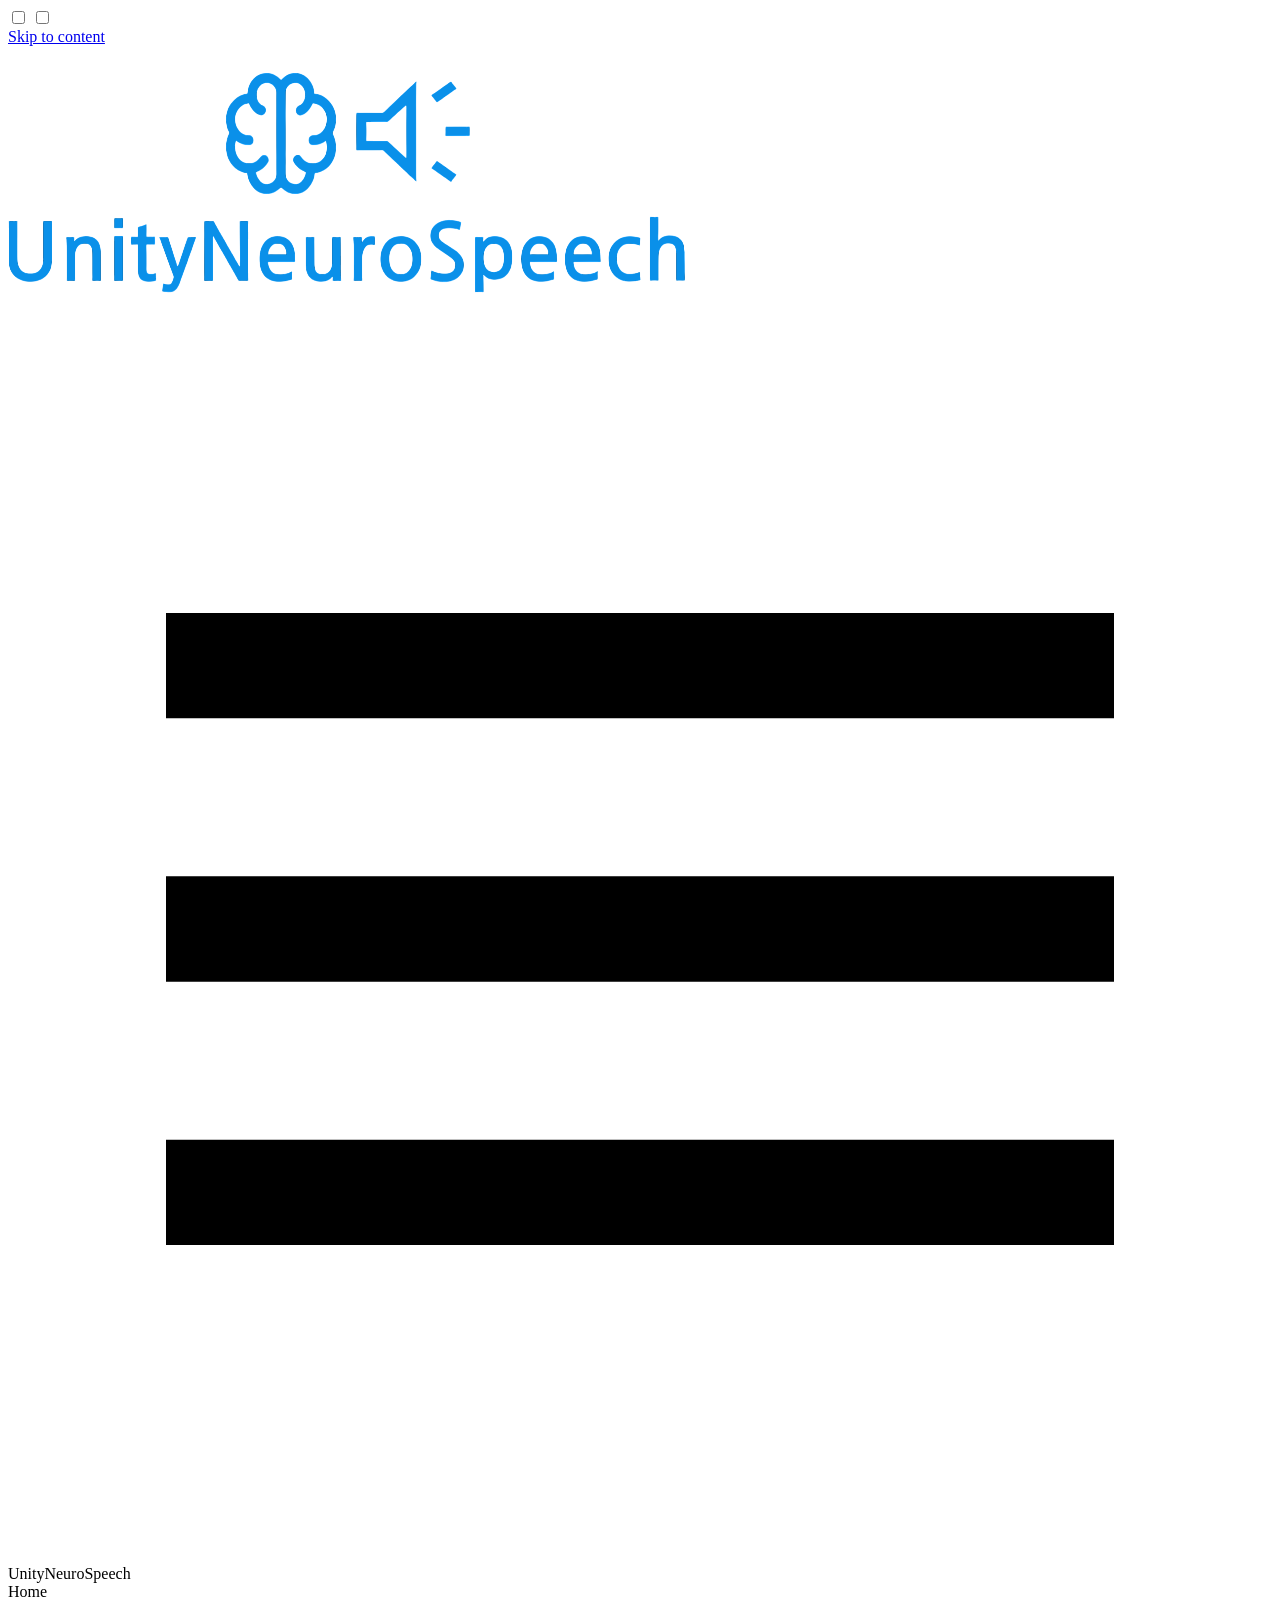
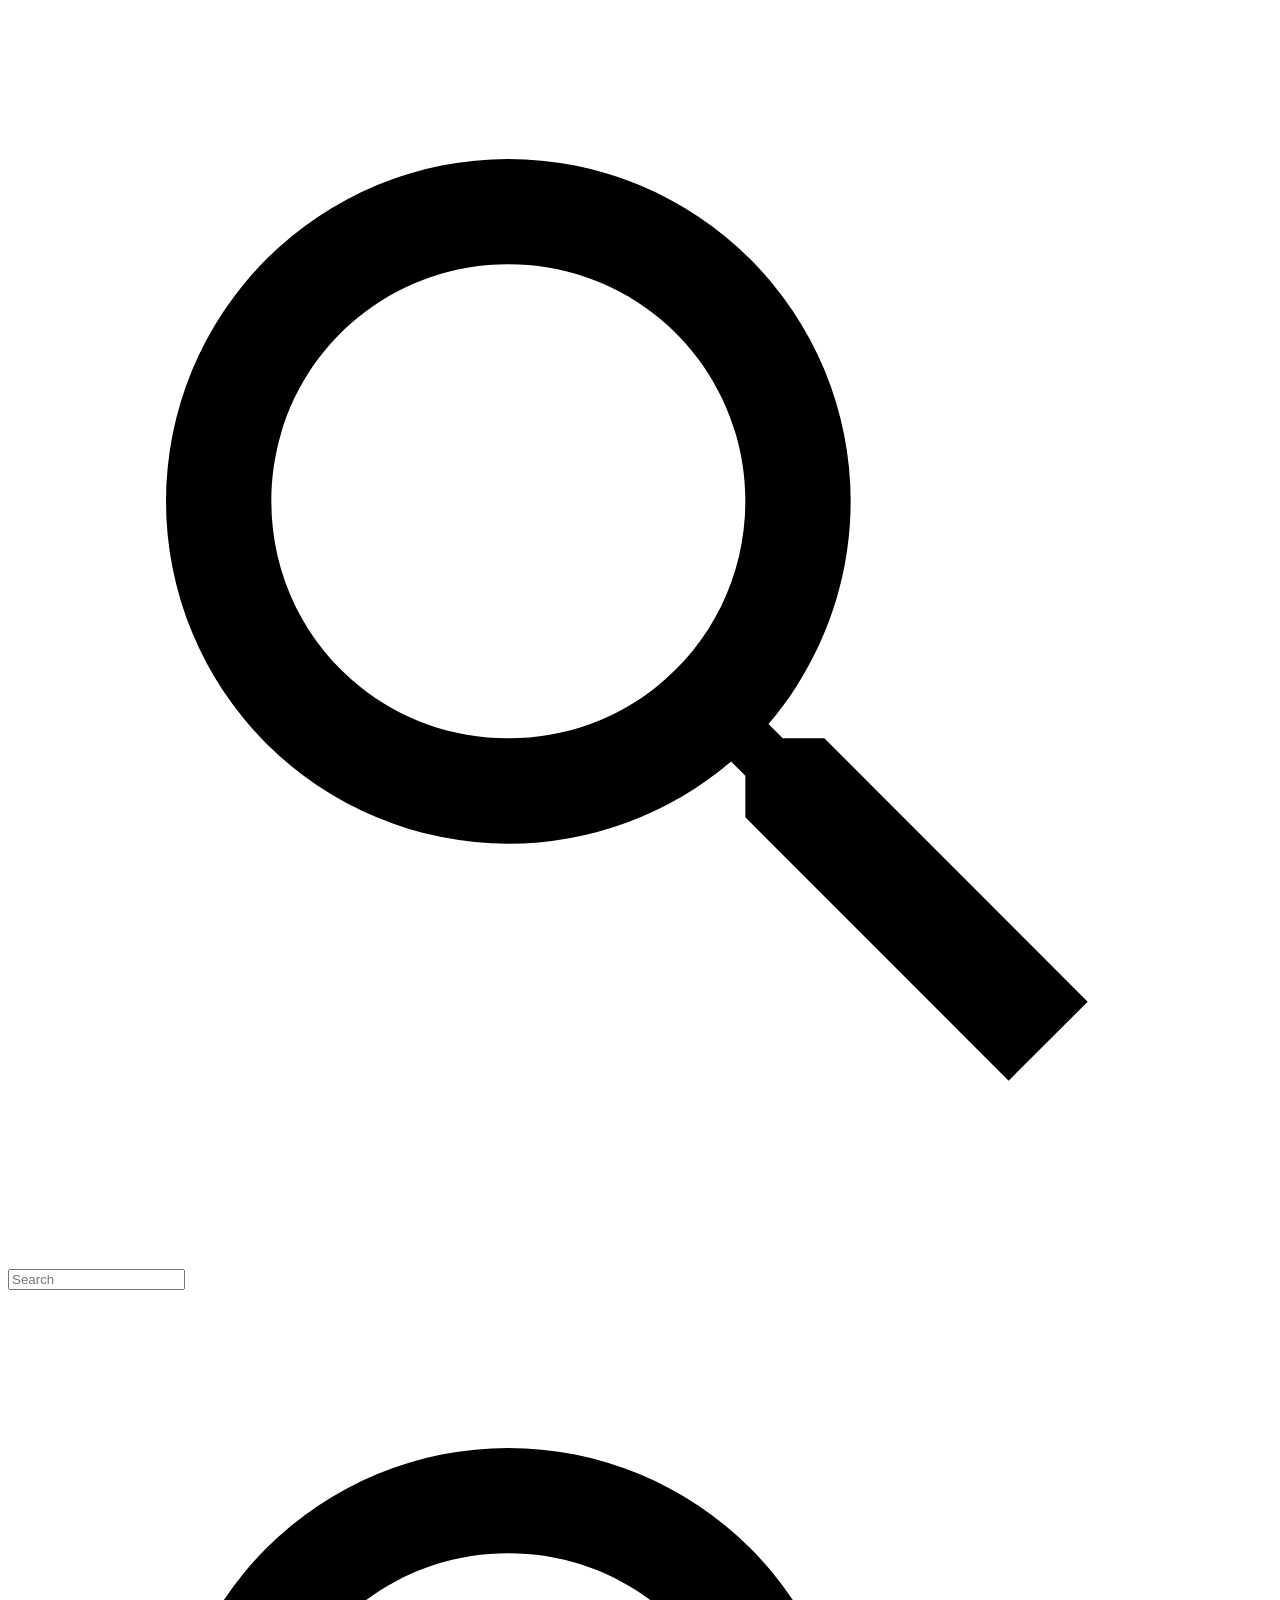
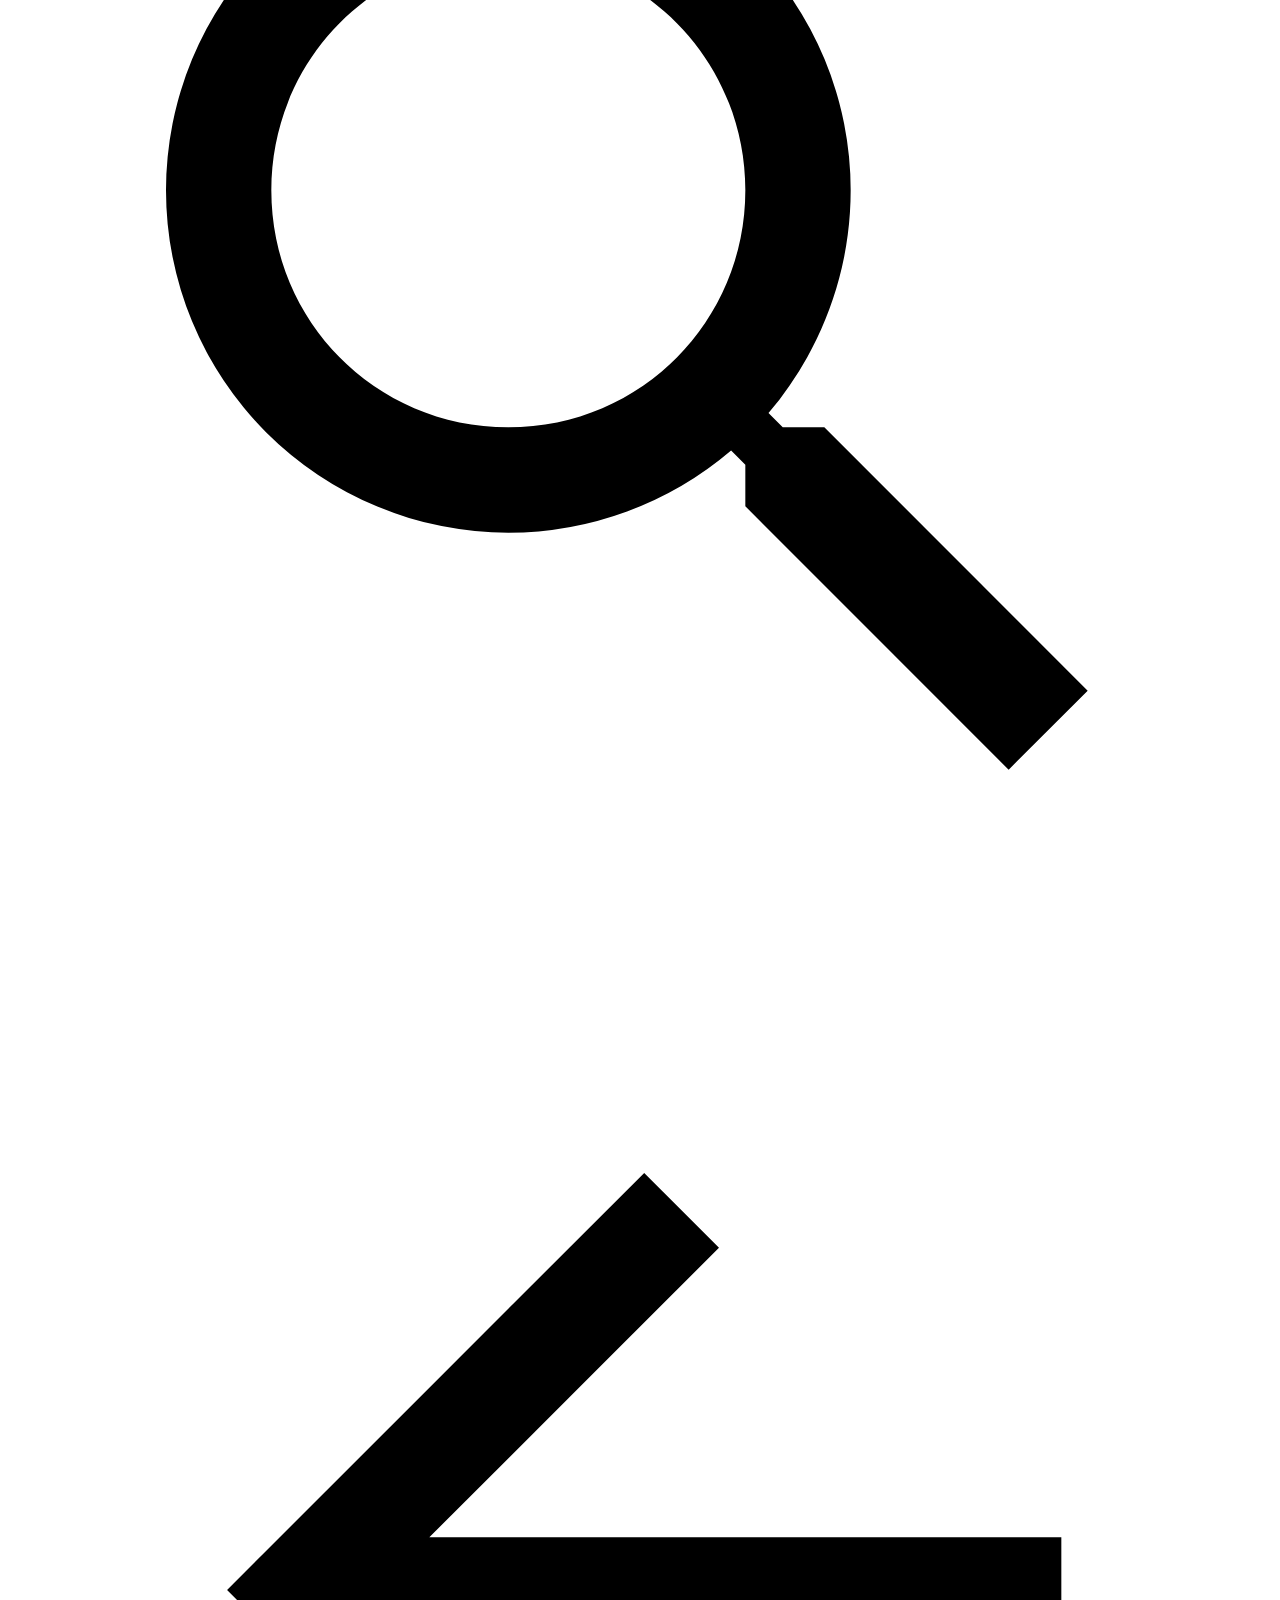
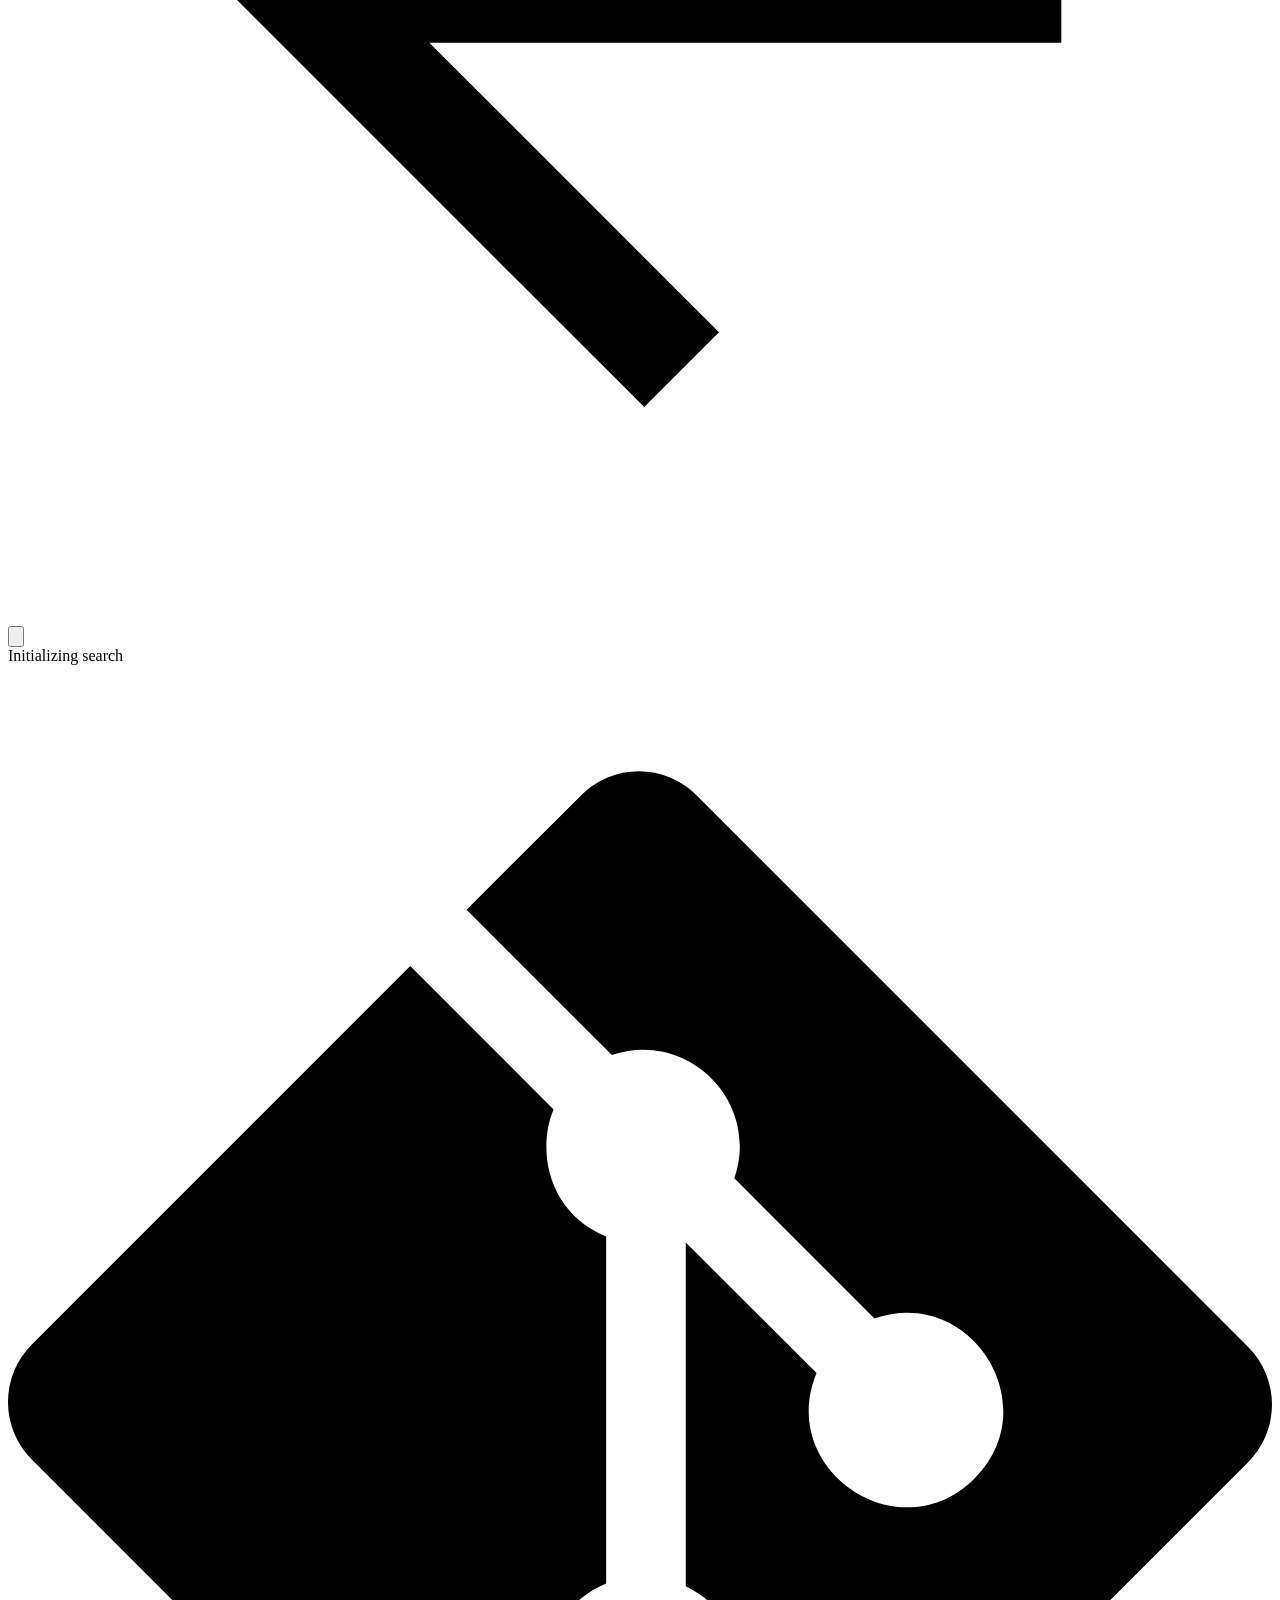
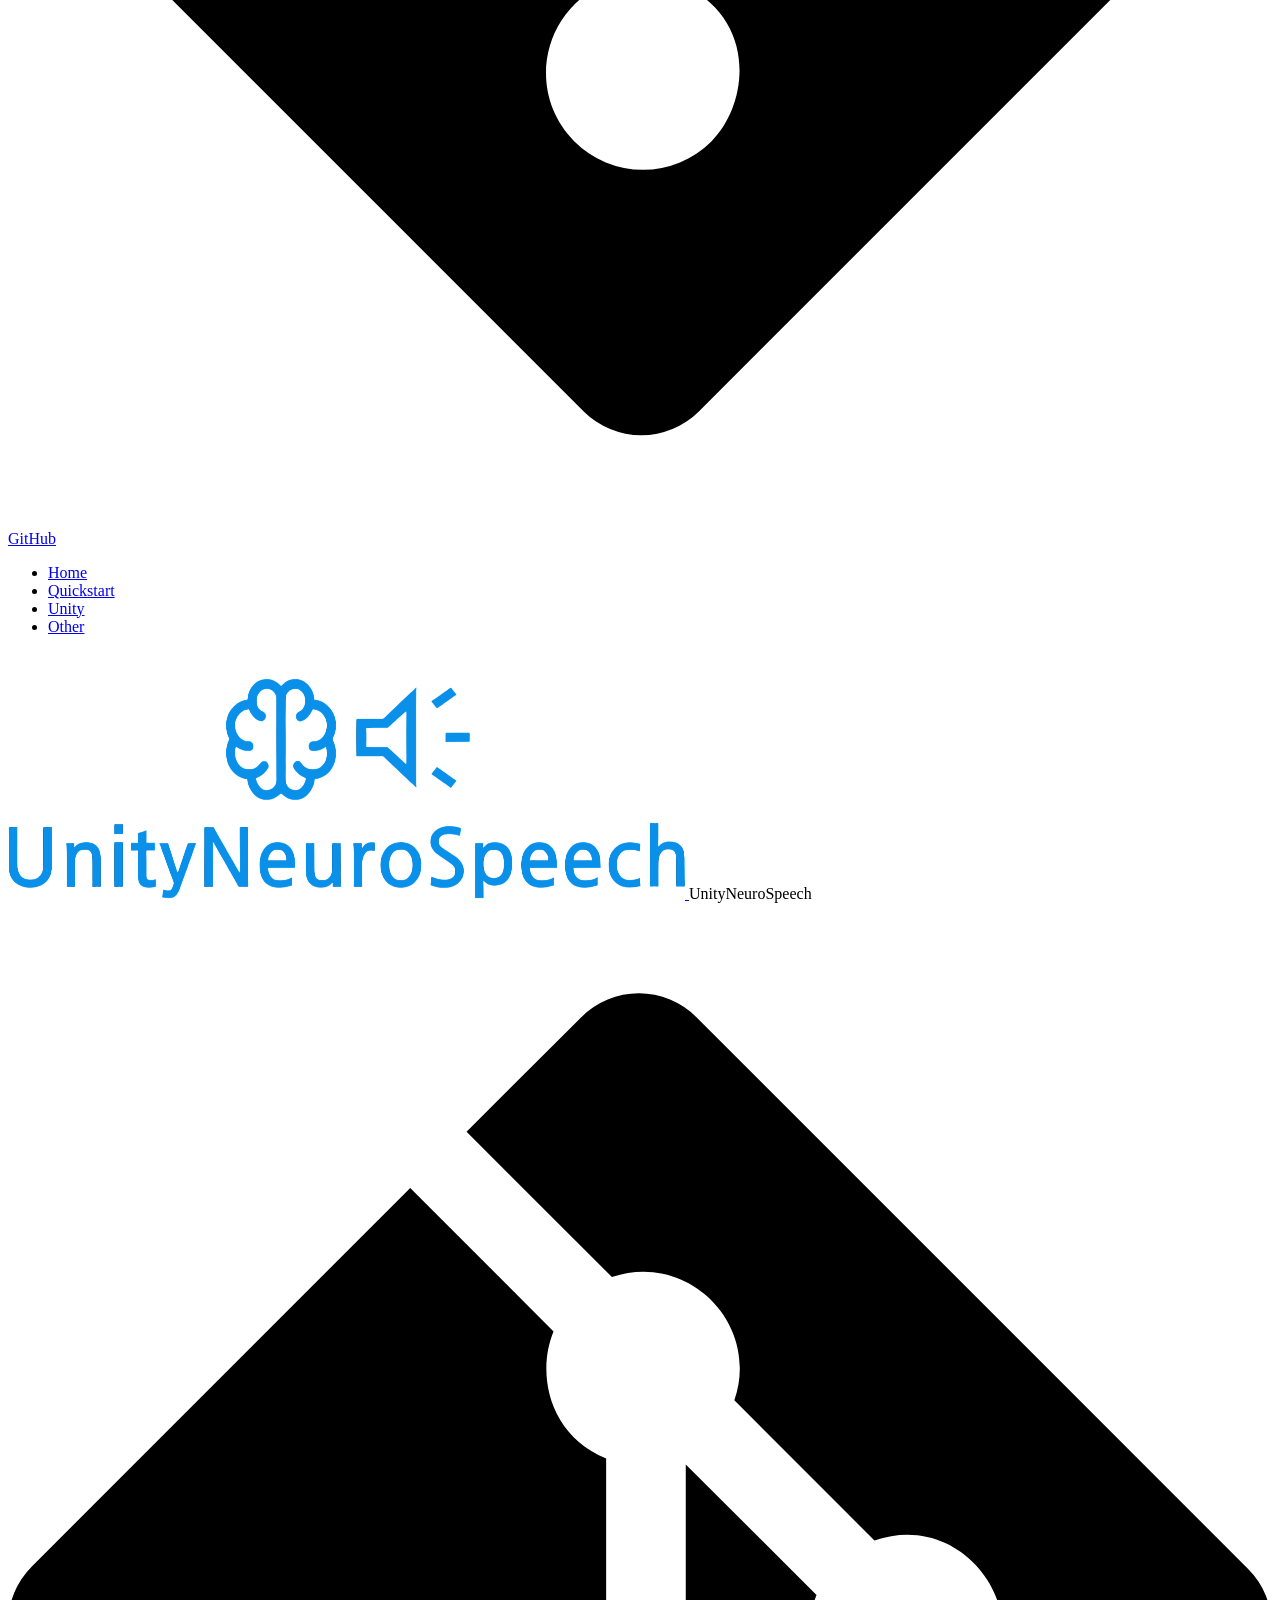
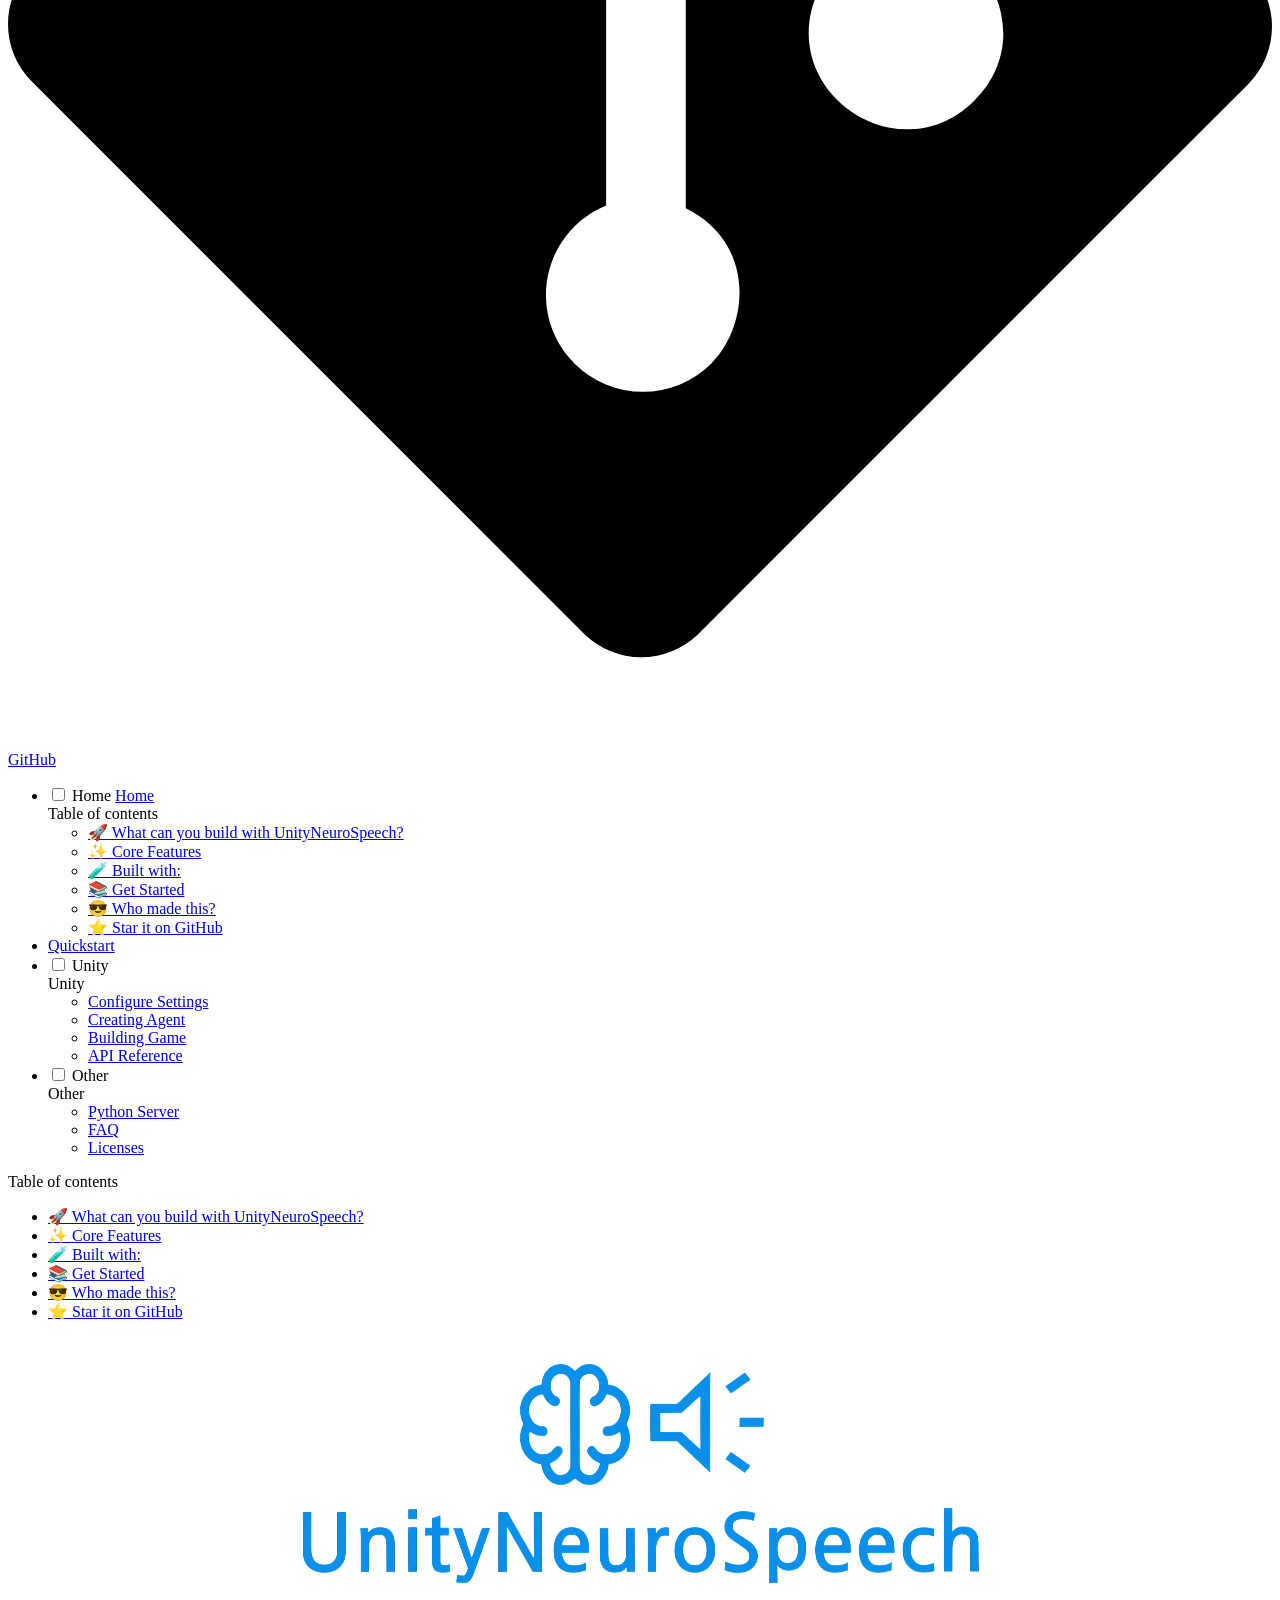
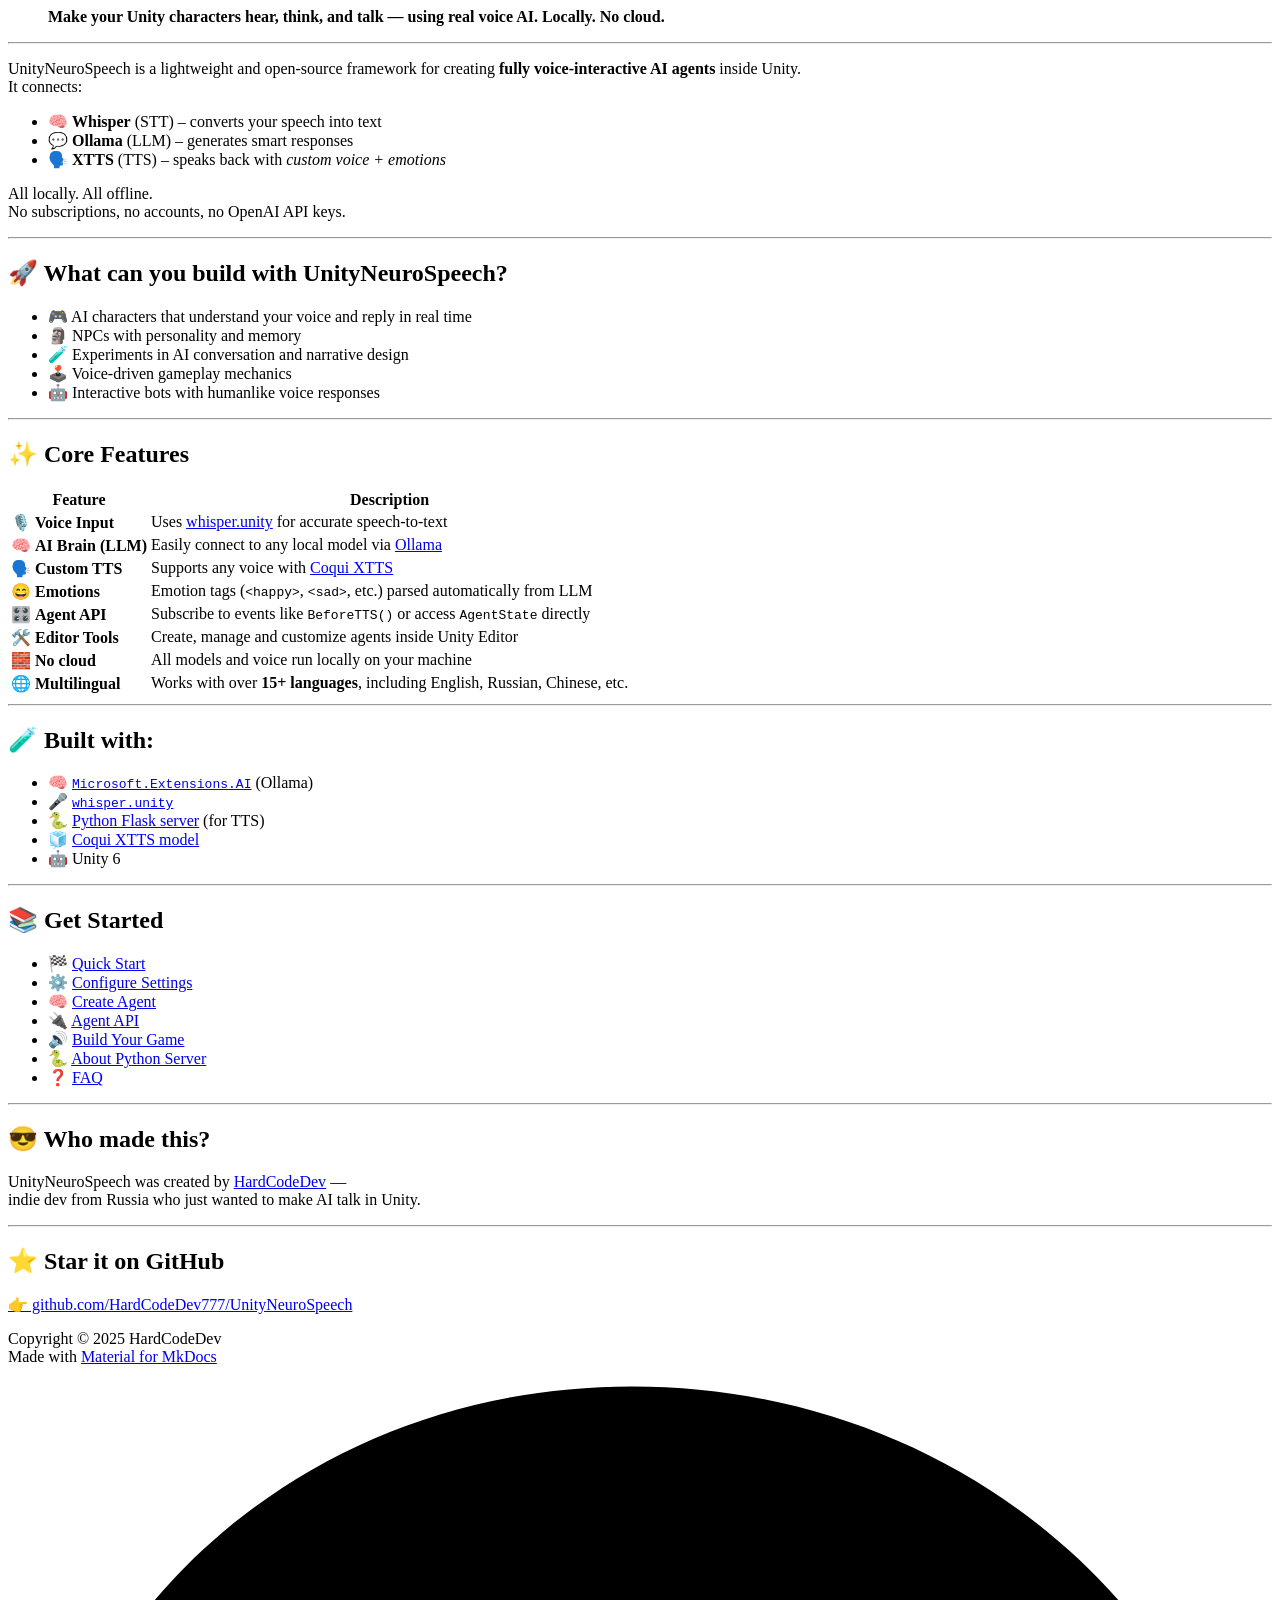
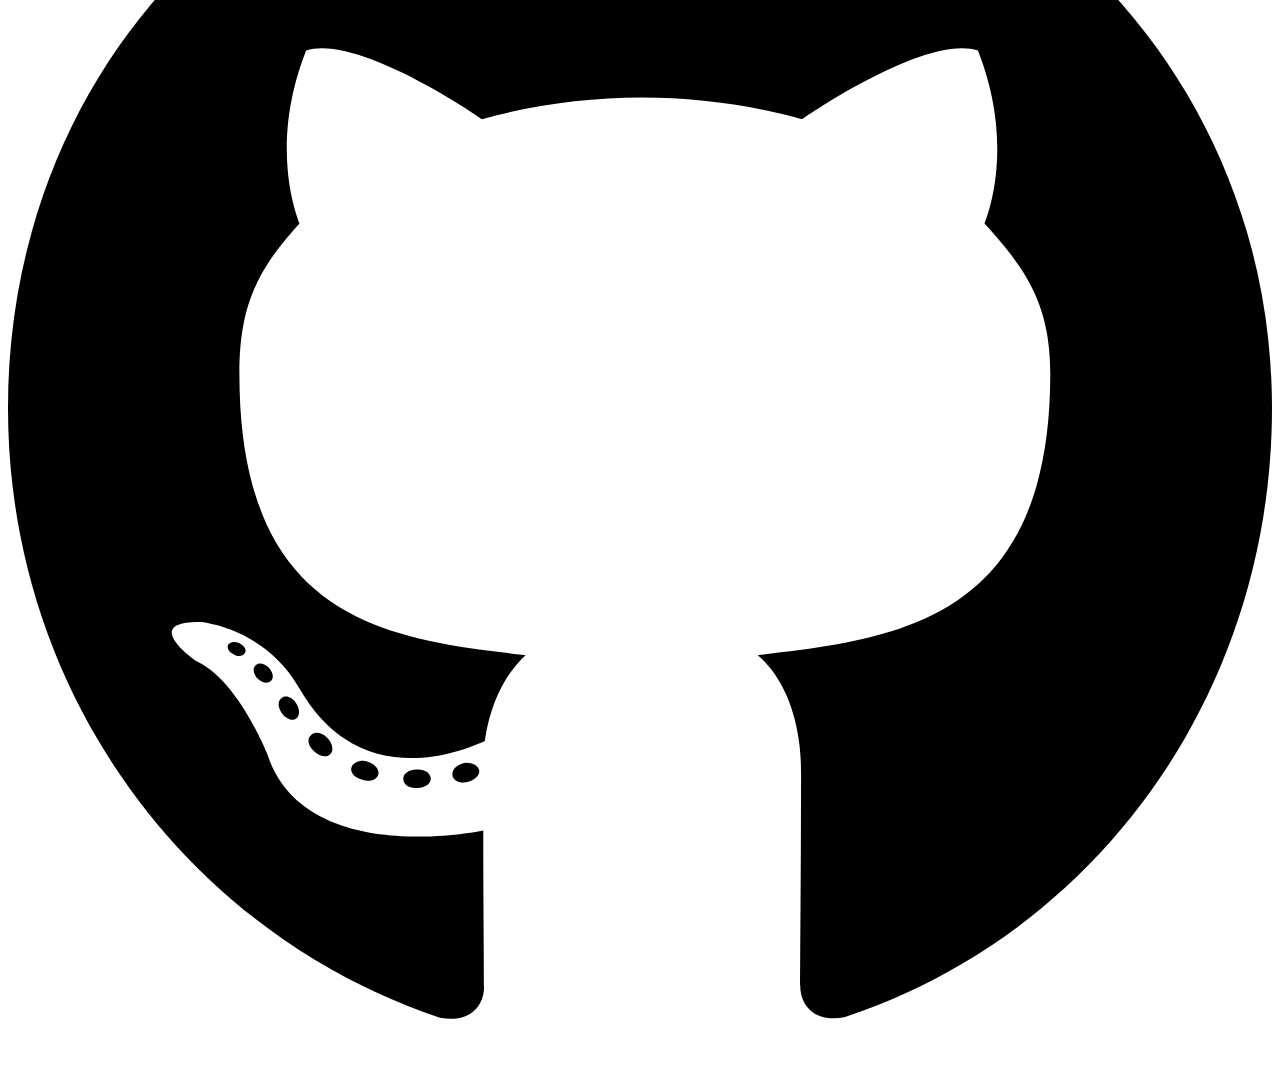
==== index.html @ 8703d001 "Deployed  with MkDocs version: 1.6.1" ====
<!doctype html>
<html lang="en" class="no-js">
  <head>
    
      <meta charset="utf-8">
      <meta name="viewport" content="width=device-width,initial-scale=1">
      
      
      
        <link rel="canonical" href="https://hardcodedev777.github.io/unityneurospeech/">
      
      
      
        <link rel="next" href="quickstart/">
      
      
      <link rel="icon" href="media/favicon.png">
      <meta name="generator" content="mkdocs-1.6.1, mkdocs-material-9.6.15">
    
    
      
        <title>UnityNeuroSpeech</title>
      
    
    
      <link rel="stylesheet" href="assets/stylesheets/main.342714a4.min.css">
      
        
        <link rel="stylesheet" href="assets/stylesheets/palette.06af60db.min.css">
      
      


    
    
      
    
    
      
        
        
        <link rel="preconnect" href="https://fonts.gstatic.com" crossorigin>
        <link rel="stylesheet" href="https://fonts.googleapis.com/css?family=Roboto:300,300i,400,400i,700,700i%7CRoboto+Mono:400,400i,700,700i&display=fallback">
        <style>:root{--md-text-font:"Roboto";--md-code-font:"Roboto Mono"}</style>
      
    
    
    <script>__md_scope=new URL(".",location),__md_hash=e=>[...e].reduce(((e,_)=>(e<<5)-e+_.charCodeAt(0)),0),__md_get=(e,_=localStorage,t=__md_scope)=>JSON.parse(_.getItem(t.pathname+"."+e)),__md_set=(e,_,t=localStorage,a=__md_scope)=>{try{t.setItem(a.pathname+"."+e,JSON.stringify(_))}catch(e){}}</script>
    
      
  


  
  

<script id="__analytics">function __md_analytics(){function e(){dataLayer.push(arguments)}window.dataLayer=window.dataLayer||[],e("js",new Date),e("config",""),document.addEventListener("DOMContentLoaded",(function(){document.forms.search&&document.forms.search.query.addEventListener("blur",(function(){this.value&&e("event","search",{search_term:this.value})}));document$.subscribe((function(){var t=document.forms.feedback;if(void 0!==t)for(var a of t.querySelectorAll("[type=submit]"))a.addEventListener("click",(function(a){a.preventDefault();var n=document.location.pathname,d=this.getAttribute("data-md-value");e("event","feedback",{page:n,data:d}),t.firstElementChild.disabled=!0;var r=t.querySelector(".md-feedback__note [data-md-value='"+d+"']");r&&(r.hidden=!1)})),t.hidden=!1})),location$.subscribe((function(t){e("config","",{page_path:t.pathname})}))}));var t=document.createElement("script");t.async=!0,t.src="https://www.googletagmanager.com/gtag/js?id=",document.getElementById("__analytics").insertAdjacentElement("afterEnd",t)}</script>
  
    <script>"undefined"!=typeof __md_analytics&&__md_analytics()</script>
  

    
    
    
  </head>
  
  
    
    
    
    
    
    <body dir="ltr" data-md-color-scheme="slate" data-md-color-primary="black" data-md-color-accent="indigo">
  
    
    <input class="md-toggle" data-md-toggle="drawer" type="checkbox" id="__drawer" autocomplete="off">
    <input class="md-toggle" data-md-toggle="search" type="checkbox" id="__search" autocomplete="off">
    <label class="md-overlay" for="__drawer"></label>
    <div data-md-component="skip">
      
        
        <a href="#_1" class="md-skip">
          Skip to content
        </a>
      
    </div>
    <div data-md-component="announce">
      
    </div>
    
    
      

<header class="md-header" data-md-component="header">
  <nav class="md-header__inner md-grid" aria-label="Header">
    <a href="." title="UnityNeuroSpeech" class="md-header__button md-logo" aria-label="UnityNeuroSpeech" data-md-component="logo">
      
  <img src="media/logo.png" alt="logo">

    </a>
    <label class="md-header__button md-icon" for="__drawer">
      
      <svg xmlns="http://www.w3.org/2000/svg" viewBox="0 0 24 24"><path d="M3 6h18v2H3zm0 5h18v2H3zm0 5h18v2H3z"/></svg>
    </label>
    <div class="md-header__title" data-md-component="header-title">
      <div class="md-header__ellipsis">
        <div class="md-header__topic">
          <span class="md-ellipsis">
            UnityNeuroSpeech
          </span>
        </div>
        <div class="md-header__topic" data-md-component="header-topic">
          <span class="md-ellipsis">
            
              Home
            
          </span>
        </div>
      </div>
    </div>
    
      
    
    
    
    
      
      
        <label class="md-header__button md-icon" for="__search">
          
          <svg xmlns="http://www.w3.org/2000/svg" viewBox="0 0 24 24"><path d="M9.5 3A6.5 6.5 0 0 1 16 9.5c0 1.61-.59 3.09-1.56 4.23l.27.27h.79l5 5-1.5 1.5-5-5v-.79l-.27-.27A6.52 6.52 0 0 1 9.5 16 6.5 6.5 0 0 1 3 9.5 6.5 6.5 0 0 1 9.5 3m0 2C7 5 5 7 5 9.5S7 14 9.5 14 14 12 14 9.5 12 5 9.5 5"/></svg>
        </label>
        <div class="md-search" data-md-component="search" role="dialog">
  <label class="md-search__overlay" for="__search"></label>
  <div class="md-search__inner" role="search">
    <form class="md-search__form" name="search">
      <input type="text" class="md-search__input" name="query" aria-label="Search" placeholder="Search" autocapitalize="off" autocorrect="off" autocomplete="off" spellcheck="false" data-md-component="search-query" required>
      <label class="md-search__icon md-icon" for="__search">
        
        <svg xmlns="http://www.w3.org/2000/svg" viewBox="0 0 24 24"><path d="M9.5 3A6.5 6.5 0 0 1 16 9.5c0 1.61-.59 3.09-1.56 4.23l.27.27h.79l5 5-1.5 1.5-5-5v-.79l-.27-.27A6.52 6.52 0 0 1 9.5 16 6.5 6.5 0 0 1 3 9.5 6.5 6.5 0 0 1 9.5 3m0 2C7 5 5 7 5 9.5S7 14 9.5 14 14 12 14 9.5 12 5 9.5 5"/></svg>
        
        <svg xmlns="http://www.w3.org/2000/svg" viewBox="0 0 24 24"><path d="M20 11v2H8l5.5 5.5-1.42 1.42L4.16 12l7.92-7.92L13.5 5.5 8 11z"/></svg>
      </label>
      <nav class="md-search__options" aria-label="Search">
        
        <button type="reset" class="md-search__icon md-icon" title="Clear" aria-label="Clear" tabindex="-1">
          
          <svg xmlns="http://www.w3.org/2000/svg" viewBox="0 0 24 24"><path d="M19 6.41 17.59 5 12 10.59 6.41 5 5 6.41 10.59 12 5 17.59 6.41 19 12 13.41 17.59 19 19 17.59 13.41 12z"/></svg>
        </button>
      </nav>
      
        <div class="md-search__suggest" data-md-component="search-suggest"></div>
      
    </form>
    <div class="md-search__output">
      <div class="md-search__scrollwrap" tabindex="0" data-md-scrollfix>
        <div class="md-search-result" data-md-component="search-result">
          <div class="md-search-result__meta">
            Initializing search
          </div>
          <ol class="md-search-result__list" role="presentation"></ol>
        </div>
      </div>
    </div>
  </div>
</div>
      
    
    
      <div class="md-header__source">
        <a href="https://github.com/HardCodeDev777/UnityNeuroSpeech" title="Go to repository" class="md-source" data-md-component="source">
  <div class="md-source__icon md-icon">
    
    <svg xmlns="http://www.w3.org/2000/svg" viewBox="0 0 448 512"><!--! Font Awesome Free 6.7.2 by @fontawesome - https://fontawesome.com License - https://fontawesome.com/license/free (Icons: CC BY 4.0, Fonts: SIL OFL 1.1, Code: MIT License) Copyright 2024 Fonticons, Inc.--><path d="M439.55 236.05 244 40.45a28.87 28.87 0 0 0-40.81 0l-40.66 40.63 51.52 51.52c27.06-9.14 52.68 16.77 43.39 43.68l49.66 49.66c34.23-11.8 61.18 31 35.47 56.69-26.49 26.49-70.21-2.87-56-37.34L240.22 199v121.85c25.3 12.54 22.26 41.85 9.08 55a34.34 34.34 0 0 1-48.55 0c-17.57-17.6-11.07-46.91 11.25-56v-123c-20.8-8.51-24.6-30.74-18.64-45L142.57 101 8.45 235.14a28.86 28.86 0 0 0 0 40.81l195.61 195.6a28.86 28.86 0 0 0 40.8 0l194.69-194.69a28.86 28.86 0 0 0 0-40.81"/></svg>
  </div>
  <div class="md-source__repository">
    GitHub
  </div>
</a>
      </div>
    
  </nav>
  
</header>
    
    <div class="md-container" data-md-component="container">
      
      
        
          
            
<nav class="md-tabs" aria-label="Tabs" data-md-component="tabs">
  <div class="md-grid">
    <ul class="md-tabs__list">
      
        
  
  
  
    
  
  
    <li class="md-tabs__item md-tabs__item--active">
      <a href="." class="md-tabs__link">
        
  
  
    
  
  Home

      </a>
    </li>
  

      
        
  
  
  
  
    <li class="md-tabs__item">
      <a href="quickstart/" class="md-tabs__link">
        
  
  
    
  
  Quickstart

      </a>
    </li>
  

      
        
  
  
  
  
    
    
      <li class="md-tabs__item">
        <a href="unity/configure-settings/" class="md-tabs__link">
          
  
  
  Unity

        </a>
      </li>
    
  

      
        
  
  
  
  
    
    
      <li class="md-tabs__item">
        <a href="other/server/" class="md-tabs__link">
          
  
  
  Other

        </a>
      </li>
    
  

      
    </ul>
  </div>
</nav>
          
        
      
      <main class="md-main" data-md-component="main">
        <div class="md-main__inner md-grid">
          
            
              
              <div class="md-sidebar md-sidebar--primary" data-md-component="sidebar" data-md-type="navigation" >
                <div class="md-sidebar__scrollwrap">
                  <div class="md-sidebar__inner">
                    


  


<nav class="md-nav md-nav--primary md-nav--lifted" aria-label="Navigation" data-md-level="0">
  <label class="md-nav__title" for="__drawer">
    <a href="." title="UnityNeuroSpeech" class="md-nav__button md-logo" aria-label="UnityNeuroSpeech" data-md-component="logo">
      
  <img src="media/logo.png" alt="logo">

    </a>
    UnityNeuroSpeech
  </label>
  
    <div class="md-nav__source">
      <a href="https://github.com/HardCodeDev777/UnityNeuroSpeech" title="Go to repository" class="md-source" data-md-component="source">
  <div class="md-source__icon md-icon">
    
    <svg xmlns="http://www.w3.org/2000/svg" viewBox="0 0 448 512"><!--! Font Awesome Free 6.7.2 by @fontawesome - https://fontawesome.com License - https://fontawesome.com/license/free (Icons: CC BY 4.0, Fonts: SIL OFL 1.1, Code: MIT License) Copyright 2024 Fonticons, Inc.--><path d="M439.55 236.05 244 40.45a28.87 28.87 0 0 0-40.81 0l-40.66 40.63 51.52 51.52c27.06-9.14 52.68 16.77 43.39 43.68l49.66 49.66c34.23-11.8 61.18 31 35.47 56.69-26.49 26.49-70.21-2.87-56-37.34L240.22 199v121.85c25.3 12.54 22.26 41.85 9.08 55a34.34 34.34 0 0 1-48.55 0c-17.57-17.6-11.07-46.91 11.25-56v-123c-20.8-8.51-24.6-30.74-18.64-45L142.57 101 8.45 235.14a28.86 28.86 0 0 0 0 40.81l195.61 195.6a28.86 28.86 0 0 0 40.8 0l194.69-194.69a28.86 28.86 0 0 0 0-40.81"/></svg>
  </div>
  <div class="md-source__repository">
    GitHub
  </div>
</a>
    </div>
  
  <ul class="md-nav__list" data-md-scrollfix>
    
      
      
  
  
    
  
  
  
    <li class="md-nav__item md-nav__item--active">
      
      <input class="md-nav__toggle md-toggle" type="checkbox" id="__toc">
      
      
        
      
      
        <label class="md-nav__link md-nav__link--active" for="__toc">
          
  
  
  <span class="md-ellipsis">
    Home
    
  </span>
  

          <span class="md-nav__icon md-icon"></span>
        </label>
      
      <a href="." class="md-nav__link md-nav__link--active">
        
  
  
  <span class="md-ellipsis">
    Home
    
  </span>
  

      </a>
      
        

<nav class="md-nav md-nav--secondary" aria-label="Table of contents">
  
  
  
    
  
  
    <label class="md-nav__title" for="__toc">
      <span class="md-nav__icon md-icon"></span>
      Table of contents
    </label>
    <ul class="md-nav__list" data-md-component="toc" data-md-scrollfix>
      
        <li class="md-nav__item">
  <a href="#what-can-you-build-with-unityneurospeech" class="md-nav__link">
    <span class="md-ellipsis">
      🚀 What can you build with UnityNeuroSpeech?
    </span>
  </a>
  
</li>
      
        <li class="md-nav__item">
  <a href="#core-features" class="md-nav__link">
    <span class="md-ellipsis">
      ✨ Core Features
    </span>
  </a>
  
</li>
      
        <li class="md-nav__item">
  <a href="#built-with" class="md-nav__link">
    <span class="md-ellipsis">
      🧪 Built with:
    </span>
  </a>
  
</li>
      
        <li class="md-nav__item">
  <a href="#get-started" class="md-nav__link">
    <span class="md-ellipsis">
      📚 Get Started
    </span>
  </a>
  
</li>
      
        <li class="md-nav__item">
  <a href="#who-made-this" class="md-nav__link">
    <span class="md-ellipsis">
      😎 Who made this?
    </span>
  </a>
  
</li>
      
        <li class="md-nav__item">
  <a href="#star-it-on-github" class="md-nav__link">
    <span class="md-ellipsis">
      ⭐ Star it on GitHub
    </span>
  </a>
  
</li>
      
    </ul>
  
</nav>
      
    </li>
  

    
      
      
  
  
  
  
    <li class="md-nav__item">
      <a href="quickstart/" class="md-nav__link">
        
  
  
  <span class="md-ellipsis">
    Quickstart
    
  </span>
  

      </a>
    </li>
  

    
      
      
  
  
  
  
    
    
    
    
      
      
        
      
    
    
    <li class="md-nav__item md-nav__item--nested">
      
        
        
        <input class="md-nav__toggle md-toggle " type="checkbox" id="__nav_3" >
        
          
          <label class="md-nav__link" for="__nav_3" id="__nav_3_label" tabindex="0">
            
  
  
  <span class="md-ellipsis">
    Unity
    
  </span>
  

            <span class="md-nav__icon md-icon"></span>
          </label>
        
        <nav class="md-nav" data-md-level="1" aria-labelledby="__nav_3_label" aria-expanded="false">
          <label class="md-nav__title" for="__nav_3">
            <span class="md-nav__icon md-icon"></span>
            Unity
          </label>
          <ul class="md-nav__list" data-md-scrollfix>
            
              
                
  
  
  
  
    <li class="md-nav__item">
      <a href="unity/configure-settings/" class="md-nav__link">
        
  
  
  <span class="md-ellipsis">
    Configure Settings
    
  </span>
  

      </a>
    </li>
  

              
            
              
                
  
  
  
  
    <li class="md-nav__item">
      <a href="unity/creating-agent/" class="md-nav__link">
        
  
  
  <span class="md-ellipsis">
    Creating Agent
    
  </span>
  

      </a>
    </li>
  

              
            
              
                
  
  
  
  
    <li class="md-nav__item">
      <a href="unity/building-game/" class="md-nav__link">
        
  
  
  <span class="md-ellipsis">
    Building Game
    
  </span>
  

      </a>
    </li>
  

              
            
              
                
  
  
  
  
    <li class="md-nav__item">
      <a href="unity/agent-api/" class="md-nav__link">
        
  
  
  <span class="md-ellipsis">
    API Reference
    
  </span>
  

      </a>
    </li>
  

              
            
          </ul>
        </nav>
      
    </li>
  

    
      
      
  
  
  
  
    
    
    
    
      
      
        
      
    
    
    <li class="md-nav__item md-nav__item--nested">
      
        
        
        <input class="md-nav__toggle md-toggle " type="checkbox" id="__nav_4" >
        
          
          <label class="md-nav__link" for="__nav_4" id="__nav_4_label" tabindex="0">
            
  
  
  <span class="md-ellipsis">
    Other
    
  </span>
  

            <span class="md-nav__icon md-icon"></span>
          </label>
        
        <nav class="md-nav" data-md-level="1" aria-labelledby="__nav_4_label" aria-expanded="false">
          <label class="md-nav__title" for="__nav_4">
            <span class="md-nav__icon md-icon"></span>
            Other
          </label>
          <ul class="md-nav__list" data-md-scrollfix>
            
              
                
  
  
  
  
    <li class="md-nav__item">
      <a href="other/server/" class="md-nav__link">
        
  
  
  <span class="md-ellipsis">
    Python Server
    
  </span>
  

      </a>
    </li>
  

              
            
              
                
  
  
  
  
    <li class="md-nav__item">
      <a href="other/faq/" class="md-nav__link">
        
  
  
  <span class="md-ellipsis">
    FAQ
    
  </span>
  

      </a>
    </li>
  

              
            
              
                
  
  
  
  
    <li class="md-nav__item">
      <a href="other/licenses/" class="md-nav__link">
        
  
  
  <span class="md-ellipsis">
    Licenses
    
  </span>
  

      </a>
    </li>
  

              
            
          </ul>
        </nav>
      
    </li>
  

    
  </ul>
</nav>
                  </div>
                </div>
              </div>
            
            
              
              <div class="md-sidebar md-sidebar--secondary" data-md-component="sidebar" data-md-type="toc" >
                <div class="md-sidebar__scrollwrap">
                  <div class="md-sidebar__inner">
                    

<nav class="md-nav md-nav--secondary" aria-label="Table of contents">
  
  
  
    
  
  
    <label class="md-nav__title" for="__toc">
      <span class="md-nav__icon md-icon"></span>
      Table of contents
    </label>
    <ul class="md-nav__list" data-md-component="toc" data-md-scrollfix>
      
        <li class="md-nav__item">
  <a href="#what-can-you-build-with-unityneurospeech" class="md-nav__link">
    <span class="md-ellipsis">
      🚀 What can you build with UnityNeuroSpeech?
    </span>
  </a>
  
</li>
      
        <li class="md-nav__item">
  <a href="#core-features" class="md-nav__link">
    <span class="md-ellipsis">
      ✨ Core Features
    </span>
  </a>
  
</li>
      
        <li class="md-nav__item">
  <a href="#built-with" class="md-nav__link">
    <span class="md-ellipsis">
      🧪 Built with:
    </span>
  </a>
  
</li>
      
        <li class="md-nav__item">
  <a href="#get-started" class="md-nav__link">
    <span class="md-ellipsis">
      📚 Get Started
    </span>
  </a>
  
</li>
      
        <li class="md-nav__item">
  <a href="#who-made-this" class="md-nav__link">
    <span class="md-ellipsis">
      😎 Who made this?
    </span>
  </a>
  
</li>
      
        <li class="md-nav__item">
  <a href="#star-it-on-github" class="md-nav__link">
    <span class="md-ellipsis">
      ⭐ Star it on GitHub
    </span>
  </a>
  
</li>
      
    </ul>
  
</nav>
                  </div>
                </div>
              </div>
            
          
          
            <div class="md-content" data-md-component="content">
              <article class="md-content__inner md-typeset">
                
                  


  
  


<div style="text-align: center;">
<img src="media/logo.png">
</div>

<h1 id="_1"></h1>
<blockquote>
<p><strong>Make your Unity characters hear, think, and talk — using real voice AI. Locally. No cloud.</strong></p>
</blockquote>
<hr />
<p>UnityNeuroSpeech is a lightweight and open-source framework for creating <strong>fully voice-interactive AI agents</strong> inside Unity.<br />
It connects:</p>
<ul>
<li>🧠 <strong>Whisper</strong> (STT) – converts your speech into text  </li>
<li>💬 <strong>Ollama</strong> (LLM) – generates smart responses  </li>
<li>🗣️ <strong>XTTS</strong> (TTS) – speaks back with <em>custom voice + emotions</em></li>
</ul>
<p>All locally. All offline.<br />
No subscriptions, no accounts, no OpenAI API keys.</p>
<hr />
<h2 id="what-can-you-build-with-unityneurospeech">🚀 What can you build with UnityNeuroSpeech?</h2>
<ul>
<li>🎮 AI characters that understand your voice and reply in real time  </li>
<li>🗿 NPCs with personality and memory  </li>
<li>🧪 Experiments in AI conversation and narrative design  </li>
<li>🕹️ Voice-driven gameplay mechanics  </li>
<li>🤖 Interactive bots with humanlike voice responses</li>
</ul>
<hr />
<h2 id="core-features">✨ Core Features</h2>
<table>
<thead>
<tr>
<th>Feature</th>
<th>Description</th>
</tr>
</thead>
<tbody>
<tr>
<td>🎙️ <strong>Voice Input</strong></td>
<td>Uses <a href="https://github.com/Macoron/whisper.unity">whisper.unity</a> for accurate speech-to-text</td>
</tr>
<tr>
<td>🧠 <strong>AI Brain (LLM)</strong></td>
<td>Easily connect to any local model via <a href="https://ollama.com">Ollama</a></td>
</tr>
<tr>
<td>🗣️ <strong>Custom TTS</strong></td>
<td>Supports any voice with <a href="https://github.com/coqui-ai/TTS">Coqui XTTS</a></td>
</tr>
<tr>
<td>😄 <strong>Emotions</strong></td>
<td>Emotion tags (<code>&lt;happy&gt;</code>, <code>&lt;sad&gt;</code>, etc.) parsed automatically from LLM</td>
</tr>
<tr>
<td>🎛️ <strong>Agent API</strong></td>
<td>Subscribe to events like <code>BeforeTTS()</code> or access <code>AgentState</code> directly</td>
</tr>
<tr>
<td>🛠️ <strong>Editor Tools</strong></td>
<td>Create, manage and customize agents inside Unity Editor</td>
</tr>
<tr>
<td>🧱 <strong>No cloud</strong></td>
<td>All models and voice run locally on your machine</td>
</tr>
<tr>
<td>🌐 <strong>Multilingual</strong></td>
<td>Works with over <strong>15+ languages</strong>, including English, Russian, Chinese, etc.</td>
</tr>
</tbody>
</table>
<hr />
<h2 id="built-with">🧪 Built with:</h2>
<ul>
<li>🧠 <a href="https://learn.microsoft.com/en-us/dotnet/machine-learning/"><code>Microsoft.Extensions.AI</code></a> (Ollama)</li>
<li>🎤 <a href="https://github.com/Macoron/whisper.unity"><code>whisper.unity</code></a></li>
<li>🐍 <a href="other/server/">Python Flask server</a> (for TTS)</li>
<li>🧊 <a href="https://github.com/coqui-ai/TTS">Coqui XTTS model</a></li>
<li>🤖 Unity 6</li>
</ul>
<hr />
<h2 id="get-started">📚 Get Started</h2>
<ul>
<li>🏁 <a href="quickstart/">Quick Start</a></li>
<li>⚙️ <a href="unity/configure-settings/">Configure Settings</a></li>
<li>🧠 <a href="unity/creating-agent/">Create Agent</a></li>
<li>🔌 <a href="unity/agent-api/">Agent API</a></li>
<li>🔊 <a href="unity/building-game/">Build Your Game</a></li>
<li>🐍 <a href="other/server/">About Python Server</a></li>
<li>❓ <a href="other/faq/">FAQ</a></li>
</ul>
<hr />
<h2 id="who-made-this">😎 Who made this?</h2>
<p>UnityNeuroSpeech was created by <a href="https://github.com/HardCodeDev777">HardCodeDev</a> —<br />
indie dev from Russia who just wanted to make AI talk in Unity.</p>
<hr />
<h2 id="star-it-on-github">⭐ Star it on GitHub</h2>
<p><a href="https://github.com/HardCodeDev777/UnityNeuroSpeech">👉 github.com/HardCodeDev777/UnityNeuroSpeech</a></p>









  




                
              </article>
            </div>
          
          
<script>var target=document.getElementById(location.hash.slice(1));target&&target.name&&(target.checked=target.name.startsWith("__tabbed_"))</script>
        </div>
        
      </main>
      
        <footer class="md-footer">
  
  <div class="md-footer-meta md-typeset">
    <div class="md-footer-meta__inner md-grid">
      <div class="md-copyright">
  
    <div class="md-copyright__highlight">
      Copyright &copy; 2025 HardCodeDev
    </div>
  
  
    Made with
    <a href="https://squidfunk.github.io/mkdocs-material/" target="_blank" rel="noopener">
      Material for MkDocs
    </a>
  
</div>
      
        <div class="md-social">
  
    
    
    
    
      
      
    
    <a href="https://github.com/HardCodeDev777/UnityNeuroSpeech" target="_blank" rel="noopener" title="github.com" class="md-social__link">
      <svg xmlns="http://www.w3.org/2000/svg" viewBox="0 0 496 512"><!--! Font Awesome Free 6.7.2 by @fontawesome - https://fontawesome.com License - https://fontawesome.com/license/free (Icons: CC BY 4.0, Fonts: SIL OFL 1.1, Code: MIT License) Copyright 2024 Fonticons, Inc.--><path d="M165.9 397.4c0 2-2.3 3.6-5.2 3.6-3.3.3-5.6-1.3-5.6-3.6 0-2 2.3-3.6 5.2-3.6 3-.3 5.6 1.3 5.6 3.6m-31.1-4.5c-.7 2 1.3 4.3 4.3 4.9 2.6 1 5.6 0 6.2-2s-1.3-4.3-4.3-5.2c-2.6-.7-5.5.3-6.2 2.3m44.2-1.7c-2.9.7-4.9 2.6-4.6 4.9.3 2 2.9 3.3 5.9 2.6 2.9-.7 4.9-2.6 4.6-4.6-.3-1.9-3-3.2-5.9-2.9M244.8 8C106.1 8 0 113.3 0 252c0 110.9 69.8 205.8 169.5 239.2 12.8 2.3 17.3-5.6 17.3-12.1 0-6.2-.3-40.4-.3-61.4 0 0-70 15-84.7-29.8 0 0-11.4-29.1-27.8-36.6 0 0-22.9-15.7 1.6-15.4 0 0 24.9 2 38.6 25.8 21.9 38.6 58.6 27.5 72.9 20.9 2.3-16 8.8-27.1 16-33.7-55.9-6.2-112.3-14.3-112.3-110.5 0-27.5 7.6-41.3 23.6-58.9-2.6-6.5-11.1-33.3 2.6-67.9 20.9-6.5 69 27 69 27 20-5.6 41.5-8.5 62.8-8.5s42.8 2.9 62.8 8.5c0 0 48.1-33.6 69-27 13.7 34.7 5.2 61.4 2.6 67.9 16 17.7 25.8 31.5 25.8 58.9 0 96.5-58.9 104.2-114.8 110.5 9.2 7.9 17 22.9 17 46.4 0 33.7-.3 75.4-.3 83.6 0 6.5 4.6 14.4 17.3 12.1C428.2 457.8 496 362.9 496 252 496 113.3 383.5 8 244.8 8M97.2 352.9c-1.3 1-1 3.3.7 5.2 1.6 1.6 3.9 2.3 5.2 1 1.3-1 1-3.3-.7-5.2-1.6-1.6-3.9-2.3-5.2-1m-10.8-8.1c-.7 1.3.3 2.9 2.3 3.9 1.6 1 3.6.7 4.3-.7.7-1.3-.3-2.9-2.3-3.9-2-.6-3.6-.3-4.3.7m32.4 35.6c-1.6 1.3-1 4.3 1.3 6.2 2.3 2.3 5.2 2.6 6.5 1 1.3-1.3.7-4.3-1.3-6.2-2.2-2.3-5.2-2.6-6.5-1m-11.4-14.7c-1.6 1-1.6 3.6 0 5.9s4.3 3.3 5.6 2.3c1.6-1.3 1.6-3.9 0-6.2-1.4-2.3-4-3.3-5.6-2"/></svg>
    </a>
  
</div>
      
    </div>
  </div>
</footer>
      
    </div>
    <div class="md-dialog" data-md-component="dialog">
      <div class="md-dialog__inner md-typeset"></div>
    </div>
    
    
    
      
      <script id="__config" type="application/json">{"base": ".", "features": ["navigation.tabs", "navigation.sections", "search.highlight", "search.suggest", "header.autohide"], "search": "assets/javascripts/workers/search.d50fe291.min.js", "tags": null, "translations": {"clipboard.copied": "Copied to clipboard", "clipboard.copy": "Copy to clipboard", "search.result.more.one": "1 more on this page", "search.result.more.other": "# more on this page", "search.result.none": "No matching documents", "search.result.one": "1 matching document", "search.result.other": "# matching documents", "search.result.placeholder": "Type to start searching", "search.result.term.missing": "Missing", "select.version": "Select version"}, "version": null}</script>
    
    
      <script src="assets/javascripts/bundle.56ea9cef.min.js"></script>
      
    
  </body>
</html>
---- assets/stylesheets/main.342714a4.min.css ----
@charset "UTF-8";html{-webkit-text-size-adjust:none;-moz-text-size-adjust:none;text-size-adjust:none;box-sizing:border-box}*,:after,:before{box-sizing:inherit}@media (prefers-reduced-motion){*,:after,:before{transition:none!important}}body{margin:0}a,button,input,label{-webkit-tap-highlight-color:transparent}a{color:inherit;text-decoration:none}hr{border:0;box-sizing:initial;display:block;height:.05rem;overflow:visible;padding:0}small{font-size:80%}sub,sup{line-height:1em}img{border-style:none}table{border-collapse:initial;border-spacing:0}td,th{font-weight:400;vertical-align:top}button{background:#0000;border:0;font-family:inherit;font-size:inherit;margin:0;padding:0}input{border:0;outline:none}:root{--md-primary-fg-color:#4051b5;--md-primary-fg-color--light:#5d6cc0;--md-primary-fg-color--dark:#303fa1;--md-primary-bg-color:#fff;--md-primary-bg-color--light:#ffffffb3;--md-accent-fg-color:#526cfe;--md-accent-fg-color--transparent:#526cfe1a;--md-accent-bg-color:#fff;--md-accent-bg-color--light:#ffffffb3}[data-md-color-scheme=default]{color-scheme:light}[data-md-color-scheme=default] img[src$="#gh-dark-mode-only"],[data-md-color-scheme=default] img[src$="#only-dark"]{display:none}:root,[data-md-color-scheme=default]{--md-hue:225deg;--md-default-fg-color:#000000de;--md-default-fg-color--light:#0000008a;--md-default-fg-color--lighter:#00000052;--md-default-fg-color--lightest:#00000012;--md-default-bg-color:#fff;--md-default-bg-color--light:#ffffffb3;--md-default-bg-color--lighter:#ffffff4d;--md-default-bg-color--lightest:#ffffff1f;--md-code-fg-color:#36464e;--md-code-bg-color:#f5f5f5;--md-code-hl-color:#4287ff;--md-code-hl-color--light:#4287ff1a;--md-code-hl-number-color:#d52a2a;--md-code-hl-special-color:#db1457;--md-code-hl-function-color:#a846b9;--md-code-hl-constant-color:#6e59d9;--md-code-hl-keyword-color:#3f6ec6;--md-code-hl-string-color:#1c7d4d;--md-code-hl-name-color:var(--md-code-fg-color);--md-code-hl-operator-color:var(--md-default-fg-color--light);--md-code-hl-punctuation-color:var(--md-default-fg-color--light);--md-code-hl-comment-color:var(--md-default-fg-color--light);--md-code-hl-generic-color:var(--md-default-fg-color--light);--md-code-hl-variable-color:var(--md-default-fg-color--light);--md-typeset-color:var(--md-default-fg-color);--md-typeset-a-color:var(--md-primary-fg-color);--md-typeset-del-color:#f5503d26;--md-typeset-ins-color:#0bd57026;--md-typeset-kbd-color:#fafafa;--md-typeset-kbd-accent-color:#fff;--md-typeset-kbd-border-color:#b8b8b8;--md-typeset-mark-color:#ffff0080;--md-typeset-table-color:#0000001f;--md-typeset-table-color--light:rgba(0,0,0,.035);--md-admonition-fg-color:var(--md-default-fg-color);--md-admonition-bg-color:var(--md-default-bg-color);--md-warning-fg-color:#000000de;--md-warning-bg-color:#ff9;--md-footer-fg-color:#fff;--md-footer-fg-color--light:#ffffffb3;--md-footer-fg-color--lighter:#ffffff73;--md-footer-bg-color:#000000de;--md-footer-bg-color--dark:#00000052;--md-shadow-z1:0 0.2rem 0.5rem #0000000d,0 0 0.05rem #0000001a;--md-shadow-z2:0 0.2rem 0.5rem #0000001a,0 0 0.05rem #00000040;--md-shadow-z3:0 0.2rem 0.5rem #0003,0 0 0.05rem #00000059}.md-icon svg{fill:currentcolor;display:block;height:1.2rem;width:1.2rem}body{-webkit-font-smoothing:antialiased;-moz-osx-font-smoothing:grayscale;--md-text-font-family:var(--md-text-font,_),-apple-system,BlinkMacSystemFont,Helvetica,Arial,sans-serif;--md-code-font-family:var(--md-code-font,_),SFMono-Regular,Consolas,Menlo,monospace}aside,body,input{font-feature-settings:"kern","liga";color:var(--md-typeset-color);font-family:var(--md-text-font-family)}code,kbd,pre{font-feature-settings:"kern";font-family:var(--md-code-font-family)}:root{--md-typeset-table-sort-icon:url('data:image/svg+xml;charset=utf-8,<svg xmlns="http://www.w3.org/2000/svg" viewBox="0 0 24 24"><path d="m18 21-4-4h3V7h-3l4-4 4 4h-3v10h3M2 19v-2h10v2M2 13v-2h7v2M2 7V5h4v2z"/></svg>');--md-typeset-table-sort-icon--asc:url('data:image/svg+xml;charset=utf-8,<svg xmlns="http://www.w3.org/2000/svg" viewBox="0 0 24 24"><path d="M19 17h3l-4 4-4-4h3V3h2M2 17h10v2H2M6 5v2H2V5m0 6h7v2H2z"/></svg>');--md-typeset-table-sort-icon--desc:url('data:image/svg+xml;charset=utf-8,<svg xmlns="http://www.w3.org/2000/svg" viewBox="0 0 24 24"><path d="M19 7h3l-4-4-4 4h3v14h2M2 17h10v2H2M6 5v2H2V5m0 6h7v2H2z"/></svg>')}.md-typeset{-webkit-print-color-adjust:exact;color-adjust:exact;font-size:.8rem;line-height:1.6;overflow-wrap:break-word}@media print{.md-typeset{font-size:.68rem}}.md-typeset blockquote,.md-typeset dl,.md-typeset figure,.md-typeset ol,.md-typeset pre,.md-typeset ul{margin-bottom:1em;margin-top:1em}.md-typeset h1{color:var(--md-default-fg-color--light);font-size:2em;line-height:1.3;margin:0 0 1.25em}.md-typeset h1,.md-typeset h2{font-weight:300;letter-spacing:-.01em}.md-typeset h2{font-size:1.5625em;line-height:1.4;margin:1.6em 0 .64em}.md-typeset h3{font-size:1.25em;font-weight:400;letter-spacing:-.01em;line-height:1.5;margin:1.6em 0 .8em}.md-typeset h2+h3{margin-top:.8em}.md-typeset h4{font-weight:700;letter-spacing:-.01em;margin:1em 0}.md-typeset h5,.md-typeset h6{color:var(--md-default-fg-color--light);font-size:.8em;font-weight:700;letter-spacing:-.01em;margin:1.25em 0}.md-typeset h5{text-transform:uppercase}.md-typeset h5 code{text-transform:none}.md-typeset hr{border-bottom:.05rem solid var(--md-default-fg-color--lightest);display:flow-root;margin:1.5em 0}.md-typeset a{color:var(--md-typeset-a-color);word-break:break-word}.md-typeset a,.md-typeset a:before{transition:color 125ms}.md-typeset a:focus,.md-typeset a:hover{color:var(--md-accent-fg-color)}.md-typeset a:focus code,.md-typeset a:hover code{background-color:var(--md-accent-fg-color--transparent)}.md-typeset a code{color:currentcolor;transition:background-color 125ms}.md-typeset a.focus-visible{outline-color:var(--md-accent-fg-color);outline-offset:.2rem}.md-typeset code,.md-typeset kbd,.md-typeset pre{color:var(--md-code-fg-color);direction:ltr;font-variant-ligatures:none}@media print{.md-typeset code,.md-typeset kbd,.md-typeset pre{white-space:pre-wrap}}.md-typeset code{background-color:var(--md-code-bg-color);border-radius:.1rem;-webkit-box-decoration-break:clone;box-decoration-break:clone;font-size:.85em;padding:0 .2941176471em;word-break:break-word}.md-typeset code:not(.focus-visible){-webkit-tap-highlight-color:transparent;outline:none}.md-typeset pre{display:flow-root;line-height:1.4;position:relative}.md-typeset pre>code{-webkit-box-decoration-break:slice;box-decoration-break:slice;box-shadow:none;display:block;margin:0;outline-color:var(--md-accent-fg-color);overflow:auto;padding:.7720588235em 1.1764705882em;scrollbar-color:var(--md-default-fg-color--lighter) #0000;scrollbar-width:thin;touch-action:auto;word-break:normal}.md-typeset pre>code:hover{scrollbar-color:var(--md-accent-fg-color) #0000}.md-typeset pre>code::-webkit-scrollbar{height:.2rem;width:.2rem}.md-typeset pre>code::-webkit-scrollbar-thumb{background-color:var(--md-default-fg-color--lighter)}.md-typeset pre>code::-webkit-scrollbar-thumb:hover{background-color:var(--md-accent-fg-color)}.md-typeset kbd{background-color:var(--md-typeset-kbd-color);border-radius:.1rem;box-shadow:0 .1rem 0 .05rem var(--md-typeset-kbd-border-color),0 .1rem 0 var(--md-typeset-kbd-border-color),0 -.1rem .2rem var(--md-typeset-kbd-accent-color) inset;color:var(--md-default-fg-color);display:inline-block;font-size:.75em;padding:0 .6666666667em;vertical-align:text-top;word-break:break-word}.md-typeset mark{background-color:var(--md-typeset-mark-color);-webkit-box-decoration-break:clone;box-decoration-break:clone;color:inherit;word-break:break-word}.md-typeset abbr{border-bottom:.05rem dotted var(--md-default-fg-color--light);cursor:help;text-decoration:none}.md-typeset small{opacity:.75}[dir=ltr] .md-typeset sub,[dir=ltr] .md-typeset sup{margin-left:.078125em}[dir=rtl] .md-typeset sub,[dir=rtl] .md-typeset sup{margin-right:.078125em}[dir=ltr] .md-typeset blockquote{padding-left:.6rem}[dir=rtl] .md-typeset blockquote{padding-right:.6rem}[dir=ltr] .md-typeset blockquote{border-left:.2rem solid var(--md-default-fg-color--lighter)}[dir=rtl] .md-typeset blockquote{border-right:.2rem solid var(--md-default-fg-color--lighter)}.md-typeset blockquote{color:var(--md-default-fg-color--light);margin-left:0;margin-right:0}.md-typeset ul{list-style-type:disc}.md-typeset ul[type]{list-style-type:revert-layer}[dir=ltr] .md-typeset ol,[dir=ltr] .md-typeset ul{margin-left:.625em}[dir=rtl] .md-typeset ol,[dir=rtl] .md-typeset ul{margin-right:.625em}.md-typeset ol,.md-typeset ul{padding:0}.md-typeset ol:not([hidden]),.md-typeset ul:not([hidden]){display:flow-root}.md-typeset ol ol,.md-typeset ul ol{list-style-type:lower-alpha}.md-typeset ol ol ol,.md-typeset ul ol ol{list-style-type:lower-roman}.md-typeset ol ol ol ol,.md-typeset ul ol ol ol{list-style-type:upper-alpha}.md-typeset ol ol ol ol ol,.md-typeset ul ol ol ol ol{list-style-type:upper-roman}.md-typeset ol[type],.md-typeset ul[type]{list-style-type:revert-layer}[dir=ltr] .md-typeset ol li,[dir=ltr] .md-typeset ul li{margin-left:1.25em}[dir=rtl] .md-typeset ol li,[dir=rtl] .md-typeset ul li{margin-right:1.25em}.md-typeset ol li,.md-typeset ul li{margin-bottom:.5em}.md-typeset ol li blockquote,.md-typeset ol li p,.md-typeset ul li blockquote,.md-typeset ul li p{margin:.5em 0}.md-typeset ol li:last-child,.md-typeset ul li:last-child{margin-bottom:0}[dir=ltr] .md-typeset ol li ol,[dir=ltr] .md-typeset ol li ul,[dir=ltr] .md-typeset ul li ol,[dir=ltr] .md-typeset ul li ul{margin-left:.625em}[dir=rtl] .md-typeset ol li ol,[dir=rtl] .md-typeset ol li ul,[dir=rtl] .md-typeset ul li ol,[dir=rtl] .md-typeset ul li ul{margin-right:.625em}.md-typeset ol li ol,.md-typeset ol li ul,.md-typeset ul li ol,.md-typeset ul li ul{margin-bottom:.5em;margin-top:.5em}[dir=ltr] .md-typeset dd{margin-left:1.875em}[dir=rtl] .md-typeset dd{margin-right:1.875em}.md-typeset dd{margin-bottom:1.5em;margin-top:1em}.md-typeset img,.md-typeset svg,.md-typeset video{height:auto;max-width:100%}.md-typeset img[align=left]{margin:1em 1em 1em 0}.md-typeset img[align=right]{margin:1em 0 1em 1em}.md-typeset img[align]:only-child{margin-top:0}.md-typeset figure{display:flow-root;margin:1em auto;max-width:100%;text-align:center;width:-moz-fit-content;width:fit-content}.md-typeset figure img{display:block;margin:0 auto}.md-typeset figcaption{font-style:italic;margin:1em auto;max-width:24rem}.md-typeset iframe{max-width:100%}.md-typeset table:not([class]){background-color:var(--md-default-bg-color);border:.05rem solid var(--md-typeset-table-color);border-radius:.1rem;display:inline-block;font-size:.64rem;max-width:100%;overflow:auto;touch-action:auto}@media print{.md-typeset table:not([class]){display:table}}.md-typeset table:not([class])+*{margin-top:1.5em}.md-typeset table:not([class]) td>:first-child,.md-typeset table:not([class]) th>:first-child{margin-top:0}.md-typeset table:not([class]) td>:last-child,.md-typeset table:not([class]) th>:last-child{margin-bottom:0}.md-typeset table:not([class]) td:not([align]),.md-typeset table:not([class]) th:not([align]){text-align:left}[dir=rtl] .md-typeset table:not([class]) td:not([align]),[dir=rtl] .md-typeset table:not([class]) th:not([align]){text-align:right}.md-typeset table:not([class]) th{font-weight:700;min-width:5rem;padding:.9375em 1.25em;vertical-align:top}.md-typeset table:not([class]) td{border-top:.05rem solid var(--md-typeset-table-color);padding:.9375em 1.25em;vertical-align:top}.md-typeset table:not([class]) tbody tr{transition:background-color 125ms}.md-typeset table:not([class]) tbody tr:hover{background-color:var(--md-typeset-table-color--light);box-shadow:0 .05rem 0 var(--md-default-bg-color) inset}.md-typeset table:not([class]) a{word-break:normal}.md-typeset table th[role=columnheader]{cursor:pointer}[dir=ltr] .md-typeset table th[role=columnheader]:after{margin-left:.5em}[dir=rtl] .md-typeset table th[role=columnheader]:after{margin-right:.5em}.md-typeset table th[role=columnheader]:after{content:"";display:inline-block;height:1.2em;-webkit-mask-image:var(--md-typeset-table-sort-icon);mask-image:var(--md-typeset-table-sort-icon);-webkit-mask-repeat:no-repeat;mask-repeat:no-repeat;-webkit-mask-size:contain;mask-size:contain;transition:background-color 125ms;vertical-align:text-bottom;width:1.2em}.md-typeset table th[role=columnheader]:hover:after{background-color:var(--md-default-fg-color--lighter)}.md-typeset table th[role=columnheader][aria-sort=ascending]:after{background-color:var(--md-default-fg-color--light);-webkit-mask-image:var(--md-typeset-table-sort-icon--asc);mask-image:var(--md-typeset-table-sort-icon--asc)}.md-typeset table th[role=columnheader][aria-sort=descending]:after{background-color:var(--md-default-fg-color--light);-webkit-mask-image:var(--md-typeset-table-sort-icon--desc);mask-image:var(--md-typeset-table-sort-icon--desc)}.md-typeset__scrollwrap{margin:1em -.8rem;overflow-x:auto;touch-action:auto}.md-typeset__table{display:inline-block;margin-bottom:.5em;padding:0 .8rem}@media print{.md-typeset__table{display:block}}html .md-typeset__table table{display:table;margin:0;overflow:hidden;width:100%}@media screen and (max-width:44.984375em){.md-content__inner>pre{margin:1em -.8rem}.md-content__inner>pre code{border-radius:0}}.md-typeset .md-author{border-radius:100%;display:block;flex-shrink:0;height:1.6rem;overflow:hidden;position:relative;transition:color 125ms,transform 125ms;width:1.6rem}.md-typeset .md-author img{display:block}.md-typeset .md-author--more{background:var(--md-default-fg-color--lightest);color:var(--md-default-fg-color--lighter);font-size:.6rem;font-weight:700;line-height:1.6rem;text-align:center}.md-typeset .md-author--long{height:2.4rem;width:2.4rem}.md-typeset a.md-author{transform:scale(1)}.md-typeset a.md-author img{border-radius:100%;filter:grayscale(100%) opacity(75%);transition:filter 125ms}.md-typeset a.md-author:focus,.md-typeset a.md-author:hover{transform:scale(1.1);z-index:1}.md-typeset a.md-author:focus img,.md-typeset a.md-author:hover img{filter:grayscale(0)}.md-banner{background-color:var(--md-footer-bg-color);color:var(--md-footer-fg-color);overflow:auto}@media print{.md-banner{display:none}}.md-banner--warning{background-color:var(--md-warning-bg-color);color:var(--md-warning-fg-color)}.md-banner__inner{font-size:.7rem;margin:.6rem auto;padding:0 .8rem}[dir=ltr] .md-banner__button{float:right}[dir=rtl] .md-banner__button{float:left}.md-banner__button{color:inherit;cursor:pointer;transition:opacity .25s}.no-js .md-banner__button{display:none}.md-banner__button:hover{opacity:.7}html{font-size:125%;height:100%;overflow-x:hidden}@media screen and (min-width:100em){html{font-size:137.5%}}@media screen and (min-width:125em){html{font-size:150%}}body{background-color:var(--md-default-bg-color);display:flex;flex-direction:column;font-size:.5rem;min-height:100%;position:relative;width:100%}@media print{body{display:block}}@media screen and (max-width:59.984375em){body[data-md-scrolllock]{position:fixed}}.md-grid{margin-left:auto;margin-right:auto;max-width:61rem}.md-container{display:flex;flex-direction:column;flex-grow:1}@media print{.md-container{display:block}}.md-main{flex-grow:1}.md-main__inner{display:flex;height:100%;margin-top:1.5rem}.md-ellipsis{overflow:hidden;text-overflow:ellipsis}.md-toggle{display:none}.md-option{height:0;opacity:0;position:absolute;width:0}.md-option:checked+label:not([hidden]){display:block}.md-option.focus-visible+label{outline-color:var(--md-accent-fg-color);outline-style:auto}.md-skip{background-color:var(--md-default-fg-color);border-radius:.1rem;color:var(--md-default-bg-color);font-size:.64rem;margin:.5rem;opacity:0;outline-color:var(--md-accent-fg-color);padding:.3rem .5rem;position:fixed;transform:translateY(.4rem);z-index:-1}.md-skip:focus{opacity:1;transform:translateY(0);transition:transform .25s cubic-bezier(.4,0,.2,1),opacity 175ms 75ms;z-index:10}@page{margin:25mm}:root{--md-clipboard-icon:url('data:image/svg+xml;charset=utf-8,<svg xmlns="http://www.w3.org/2000/svg" viewBox="0 0 24 24"><path d="M19 21H8V7h11m0-2H8a2 2 0 0 0-2 2v14a2 2 0 0 0 2 2h11a2 2 0 0 0 2-2V7a2 2 0 0 0-2-2m-3-4H4a2 2 0 0 0-2 2v14h2V3h12z"/></svg>')}.md-clipboard{border-radius:.1rem;color:var(--md-default-fg-color--lightest);cursor:pointer;height:1.5em;outline-color:var(--md-accent-fg-color);outline-offset:.1rem;position:absolute;right:.5em;top:.5em;transition:color .25s;width:1.5em;z-index:1}@media print{.md-clipboard{display:none}}.md-clipboard:not(.focus-visible){-webkit-tap-highlight-color:transparent;outline:none}:hover>.md-clipboard{color:var(--md-default-fg-color--light)}.md-clipboard:focus,.md-clipboard:hover{color:var(--md-accent-fg-color)}.md-clipboard:after{background-color:currentcolor;content:"";display:block;height:1.125em;margin:0 auto;-webkit-mask-image:var(--md-clipboard-icon);mask-image:var(--md-clipboard-icon);-webkit-mask-position:center;mask-position:center;-webkit-mask-repeat:no-repeat;mask-repeat:no-repeat;-webkit-mask-size:contain;mask-size:contain;width:1.125em}.md-clipboard--inline{cursor:pointer}.md-clipboard--inline code{transition:color .25s,background-color .25s}.md-clipboard--inline:focus code,.md-clipboard--inline:hover code{background-color:var(--md-accent-fg-color--transparent);color:var(--md-accent-fg-color)}.md-typeset .md-code__content{display:grid}@keyframes consent{0%{opacity:0;transform:translateY(100%)}to{opacity:1;transform:translateY(0)}}@keyframes overlay{0%{opacity:0}to{opacity:1}}.md-consent__overlay{animation:overlay .25s both;-webkit-backdrop-filter:blur(.1rem);backdrop-filter:blur(.1rem);background-color:#0000008a;height:100%;opacity:1;position:fixed;top:0;width:100%;z-index:5}.md-consent__inner{animation:consent .5s cubic-bezier(.1,.7,.1,1) both;background-color:var(--md-default-bg-color);border:0;border-radius:.1rem;bottom:0;box-shadow:0 0 .2rem #0000001a,0 .2rem .4rem #0003;max-height:100%;overflow:auto;padding:0;position:fixed;width:100%;z-index:5}.md-consent__form{padding:.8rem}.md-consent__settings{display:none;margin:1em 0}input:checked+.md-consent__settings{display:block}.md-consent__controls{margin-bottom:.8rem}.md-typeset .md-consent__controls .md-button{display:inline}@media screen and (max-width:44.984375em){.md-typeset .md-consent__controls .md-button{display:block;margin-top:.4rem;text-align:center;width:100%}}.md-consent label{cursor:pointer}.md-content{flex-grow:1;min-width:0}.md-content__inner{margin:0 .8rem 1.2rem;padding-top:.6rem}@media screen and (min-width:76.25em){[dir=ltr] .md-sidebar--primary:not([hidden])~.md-content>.md-content__inner{margin-left:1.2rem}[dir=ltr] .md-sidebar--secondary:not([hidden])~.md-content>.md-content__inner,[dir=rtl] .md-sidebar--primary:not([hidden])~.md-content>.md-content__inner{margin-right:1.2rem}[dir=rtl] .md-sidebar--secondary:not([hidden])~.md-content>.md-content__inner{margin-left:1.2rem}}.md-content__inner:before{content:"";display:block;height:.4rem}.md-content__inner>:last-child{margin-bottom:0}[dir=ltr] .md-content__button{float:right}[dir=rtl] .md-content__button{float:left}[dir=ltr] .md-content__button{margin-left:.4rem}[dir=rtl] .md-content__button{margin-right:.4rem}.md-content__button{margin:.4rem 0;padding:0}@media print{.md-content__button{display:none}}.md-typeset .md-content__button{color:var(--md-default-fg-color--lighter)}.md-content__button svg{display:inline;vertical-align:top}[dir=rtl] .md-content__button svg{transform:scaleX(-1)}[dir=ltr] .md-dialog{right:.8rem}[dir=rtl] .md-dialog{left:.8rem}.md-dialog{background-color:var(--md-default-fg-color);border-radius:.1rem;bottom:.8rem;box-shadow:var(--md-shadow-z3);min-width:11.1rem;opacity:0;padding:.4rem .6rem;pointer-events:none;position:fixed;transform:translateY(100%);transition:transform 0ms .4s,opacity .4s;z-index:4}@media print{.md-dialog{display:none}}.md-dialog--active{opacity:1;pointer-events:auto;transform:translateY(0);transition:transform .4s cubic-bezier(.075,.85,.175,1),opacity .4s}.md-dialog__inner{color:var(--md-default-bg-color);font-size:.7rem}.md-feedback{margin:2em 0 1em;text-align:center}.md-feedback fieldset{border:none;margin:0;padding:0}.md-feedback__title{font-weight:700;margin:1em auto}.md-feedback__inner{position:relative}.md-feedback__list{display:flex;flex-wrap:wrap;place-content:baseline center;position:relative}.md-feedback__list:hover .md-icon:not(:disabled){color:var(--md-default-fg-color--lighter)}:disabled .md-feedback__list{min-height:1.8rem}.md-feedback__icon{color:var(--md-default-fg-color--light);cursor:pointer;flex-shrink:0;margin:0 .1rem;transition:color 125ms}.md-feedback__icon:not(:disabled).md-icon:hover{color:var(--md-accent-fg-color)}.md-feedback__icon:disabled{color:var(--md-default-fg-color--lightest);pointer-events:none}.md-feedback__note{opacity:0;position:relative;transform:translateY(.4rem);transition:transform .4s cubic-bezier(.1,.7,.1,1),opacity .15s}.md-feedback__note>*{margin:0 auto;max-width:16rem}:disabled .md-feedback__note{opacity:1;transform:translateY(0)}@media print{.md-feedback{display:none}}.md-footer{background-color:var(--md-footer-bg-color);color:var(--md-footer-fg-color)}@media print{.md-footer{display:none}}.md-footer__inner{justify-content:space-between;overflow:auto;padding:.2rem}.md-footer__inner:not([hidden]){display:flex}.md-footer__link{align-items:end;display:flex;flex-grow:0.01;margin-bottom:.4rem;margin-top:1rem;max-width:100%;outline-color:var(--md-accent-fg-color);overflow:hidden;transition:opacity .25s}.md-footer__link:focus,.md-footer__link:hover{opacity:.7}[dir=rtl] .md-footer__link svg{transform:scaleX(-1)}@media screen and (max-width:44.984375em){.md-footer__link--prev{flex-shrink:0}.md-footer__link--prev .md-footer__title{display:none}}[dir=ltr] .md-footer__link--next{margin-left:auto}[dir=rtl] .md-footer__link--next{margin-right:auto}.md-footer__link--next{text-align:right}[dir=rtl] .md-footer__link--next{text-align:left}.md-footer__title{flex-grow:1;font-size:.9rem;margin-bottom:.7rem;max-width:calc(100% - 2.4rem);padding:0 1rem;white-space:nowrap}.md-footer__button{margin:.2rem;padding:.4rem}.md-footer__direction{font-size:.64rem;opacity:.7}.md-footer-meta{background-color:var(--md-footer-bg-color--dark)}.md-footer-meta__inner{display:flex;flex-wrap:wrap;justify-content:space-between;padding:.2rem}html .md-footer-meta.md-typeset a{color:var(--md-footer-fg-color--light)}html .md-footer-meta.md-typeset a:focus,html .md-footer-meta.md-typeset a:hover{color:var(--md-footer-fg-color)}.md-copyright{color:var(--md-footer-fg-color--lighter);font-size:.64rem;margin:auto .6rem;padding:.4rem 0;width:100%}@media screen and (min-width:45em){.md-copyright{width:auto}}.md-copyright__highlight{color:var(--md-footer-fg-color--light)}.md-social{display:inline-flex;gap:.2rem;margin:0 .4rem;padding:.2rem 0 .6rem}@media screen and (min-width:45em){.md-social{padding:.6rem 0}}.md-social__link{display:inline-block;height:1.6rem;text-align:center;width:1.6rem}.md-social__link:before{line-height:1.9}.md-social__link svg{fill:currentcolor;max-height:.8rem;vertical-align:-25%}.md-typeset .md-button{border:.1rem solid;border-radius:.1rem;color:var(--md-primary-fg-color);cursor:pointer;display:inline-block;font-weight:700;padding:.625em 2em;transition:color 125ms,background-color 125ms,border-color 125ms}.md-typeset .md-button--primary{background-color:var(--md-primary-fg-color);border-color:var(--md-primary-fg-color);color:var(--md-primary-bg-color)}.md-typeset .md-button:focus,.md-typeset .md-button:hover{background-color:var(--md-accent-fg-color);border-color:var(--md-accent-fg-color);color:var(--md-accent-bg-color)}[dir=ltr] .md-typeset .md-input{border-top-left-radius:.1rem}[dir=ltr] .md-typeset .md-input,[dir=rtl] .md-typeset .md-input{border-top-right-radius:.1rem}[dir=rtl] .md-typeset .md-input{border-top-left-radius:.1rem}.md-typeset .md-input{border-bottom:.1rem solid var(--md-default-fg-color--lighter);box-shadow:var(--md-shadow-z1);font-size:.8rem;height:1.8rem;padding:0 .6rem;transition:border .25s,box-shadow .25s}.md-typeset .md-input:focus,.md-typeset .md-input:hover{border-bottom-color:var(--md-accent-fg-color);box-shadow:var(--md-shadow-z2)}.md-typeset .md-input--stretch{width:100%}.md-header{background-color:var(--md-primary-fg-color);box-shadow:0 0 .2rem #0000,0 .2rem .4rem #0000;color:var(--md-primary-bg-color);display:block;left:0;position:sticky;right:0;top:0;z-index:4}@media print{.md-header{display:none}}.md-header[hidden]{transform:translateY(-100%);transition:transform .25s cubic-bezier(.8,0,.6,1),box-shadow .25s}.md-header--shadow{box-shadow:0 0 .2rem #0000001a,0 .2rem .4rem #0003;transition:transform .25s cubic-bezier(.1,.7,.1,1),box-shadow .25s}.md-header__inner{align-items:center;display:flex;padding:0 .2rem}.md-header__button{color:currentcolor;cursor:pointer;margin:.2rem;outline-color:var(--md-accent-fg-color);padding:.4rem;position:relative;transition:opacity .25s;vertical-align:middle;z-index:1}.md-header__button:hover{opacity:.7}.md-header__button:not([hidden]){display:inline-block}.md-header__button:not(.focus-visible){-webkit-tap-highlight-color:transparent;outline:none}.md-header__button.md-logo{margin:.2rem;padding:.4rem}@media screen and (max-width:76.234375em){.md-header__button.md-logo{display:none}}.md-header__button.md-logo img,.md-header__button.md-logo svg{fill:currentcolor;display:block;height:1.2rem;width:auto}@media screen and (min-width:60em){.md-header__button[for=__search]{display:none}}.no-js .md-header__button[for=__search]{display:none}[dir=rtl] .md-header__button[for=__search] svg{transform:scaleX(-1)}@media screen and (min-width:76.25em){.md-header__button[for=__drawer]{display:none}}.md-header__topic{display:flex;max-width:100%;position:absolute;transition:transform .4s cubic-bezier(.1,.7,.1,1),opacity .15s;white-space:nowrap}.md-header__topic+.md-header__topic{opacity:0;pointer-events:none;transform:translateX(1.25rem);transition:transform .4s cubic-bezier(1,.7,.1,.1),opacity .15s;z-index:-1}[dir=rtl] .md-header__topic+.md-header__topic{transform:translateX(-1.25rem)}.md-header__topic:first-child{font-weight:700}[dir=ltr] .md-header__title{margin-left:1rem;margin-right:.4rem}[dir=rtl] .md-header__title{margin-left:.4rem;margin-right:1rem}.md-header__title{flex-grow:1;font-size:.9rem;height:2.4rem;line-height:2.4rem}.md-header__title--active .md-header__topic{opacity:0;pointer-events:none;transform:translateX(-1.25rem);transition:transform .4s cubic-bezier(1,.7,.1,.1),opacity .15s;z-index:-1}[dir=rtl] .md-header__title--active .md-header__topic{transform:translateX(1.25rem)}.md-header__title--active .md-header__topic+.md-header__topic{opacity:1;pointer-events:auto;transform:translateX(0);transition:transform .4s cubic-bezier(.1,.7,.1,1),opacity .15s;z-index:0}.md-header__title>.md-header__ellipsis{height:100%;position:relative;width:100%}.md-header__option{display:flex;flex-shrink:0;max-width:100%;transition:max-width 0ms .25s,opacity .25s .25s;white-space:nowrap}[data-md-toggle=search]:checked~.md-header .md-header__option{max-width:0;opacity:0;transition:max-width 0ms,opacity 0ms}.md-header__option>input{bottom:0}.md-header__source{display:none}@media screen and (min-width:60em){[dir=ltr] .md-header__source{margin-left:1rem}[dir=rtl] .md-header__source{margin-right:1rem}.md-header__source{display:block;max-width:11.7rem;width:11.7rem}}@media screen and (min-width:76.25em){[dir=ltr] .md-header__source{margin-left:1.4rem}[dir=rtl] .md-header__source{margin-right:1.4rem}}.md-meta{color:var(--md-default-fg-color--light);font-size:.7rem;line-height:1.3}.md-meta__list{display:inline-flex;flex-wrap:wrap;list-style:none;margin:0;padding:0}.md-meta__item:not(:last-child):after{content:"·";margin-left:.2rem;margin-right:.2rem}.md-meta__link{color:var(--md-typeset-a-color)}.md-meta__link:focus,.md-meta__link:hover{color:var(--md-accent-fg-color)}.md-draft{background-color:#ff1744;border-radius:.125em;color:#fff;display:inline-block;font-weight:700;padding-left:.5714285714em;padding-right:.5714285714em}:root{--md-nav-icon--prev:url('data:image/svg+xml;charset=utf-8,<svg xmlns="http://www.w3.org/2000/svg" viewBox="0 0 24 24"><path d="M20 11v2H8l5.5 5.5-1.42 1.42L4.16 12l7.92-7.92L13.5 5.5 8 11z"/></svg>');--md-nav-icon--next:url('data:image/svg+xml;charset=utf-8,<svg xmlns="http://www.w3.org/2000/svg" viewBox="0 0 24 24"><path d="M8.59 16.58 13.17 12 8.59 7.41 10 6l6 6-6 6z"/></svg>');--md-toc-icon:url('data:image/svg+xml;charset=utf-8,<svg xmlns="http://www.w3.org/2000/svg" viewBox="0 0 24 24"><path d="M3 9h14V7H3zm0 4h14v-2H3zm0 4h14v-2H3zm16 0h2v-2h-2zm0-10v2h2V7zm0 6h2v-2h-2z"/></svg>')}.md-nav{font-size:.7rem;line-height:1.3}.md-nav__title{color:var(--md-default-fg-color--light);display:block;font-weight:700;overflow:hidden;padding:0 .6rem;text-overflow:ellipsis}.md-nav__title .md-nav__button{display:none}.md-nav__title .md-nav__button img{height:100%;width:auto}.md-nav__title .md-nav__button.md-logo img,.md-nav__title .md-nav__button.md-logo svg{fill:currentcolor;display:block;height:2.4rem;max-width:100%;object-fit:contain;width:auto}.md-nav__list{list-style:none;margin:0;padding:0}.md-nav__link{align-items:flex-start;display:flex;gap:.4rem;margin-top:.625em;scroll-snap-align:start;transition:color 125ms}.md-nav__link--passed{color:var(--md-default-fg-color--light)}.md-nav__item .md-nav__link--active,.md-nav__item .md-nav__link--active code{color:var(--md-typeset-a-color)}.md-nav__link .md-ellipsis{position:relative}[dir=ltr] .md-nav__link .md-icon:last-child{margin-left:auto}[dir=rtl] .md-nav__link .md-icon:last-child{margin-right:auto}.md-nav__link svg{fill:currentcolor;flex-shrink:0;height:1.3em;position:relative}.md-nav__link[for]:focus,.md-nav__link[for]:hover,.md-nav__link[href]:focus,.md-nav__link[href]:hover{color:var(--md-accent-fg-color);cursor:pointer}.md-nav__link.focus-visible{outline-color:var(--md-accent-fg-color);outline-offset:.2rem}.md-nav--primary .md-nav__link[for=__toc]{display:none}.md-nav--primary .md-nav__link[for=__toc] .md-icon:after{background-color:currentcolor;display:block;height:100%;-webkit-mask-image:var(--md-toc-icon);mask-image:var(--md-toc-icon);width:100%}.md-nav--primary .md-nav__link[for=__toc]~.md-nav{display:none}.md-nav__container>.md-nav__link{margin-top:0}.md-nav__container>.md-nav__link:first-child{flex-grow:1;min-width:0}.md-nav__icon{flex-shrink:0}.md-nav__source{display:none}@media screen and (max-width:76.234375em){.md-nav--primary,.md-nav--primary .md-nav{background-color:var(--md-default-bg-color);display:flex;flex-direction:column;height:100%;left:0;position:absolute;right:0;top:0;z-index:1}.md-nav--primary .md-nav__item,.md-nav--primary .md-nav__title{font-size:.8rem;line-height:1.5}.md-nav--primary .md-nav__title{background-color:var(--md-default-fg-color--lightest);color:var(--md-default-fg-color--light);cursor:pointer;height:5.6rem;line-height:2.4rem;padding:3rem .8rem .2rem;position:relative;white-space:nowrap}[dir=ltr] .md-nav--primary .md-nav__title .md-nav__icon{left:.4rem}[dir=rtl] .md-nav--primary .md-nav__title .md-nav__icon{right:.4rem}.md-nav--primary .md-nav__title .md-nav__icon{display:block;height:1.2rem;margin:.2rem;position:absolute;top:.4rem;width:1.2rem}.md-nav--primary .md-nav__title .md-nav__icon:after{background-color:currentcolor;content:"";display:block;height:100%;-webkit-mask-image:var(--md-nav-icon--prev);mask-image:var(--md-nav-icon--prev);-webkit-mask-position:center;mask-position:center;-webkit-mask-repeat:no-repeat;mask-repeat:no-repeat;-webkit-mask-size:contain;mask-size:contain;width:100%}.md-nav--primary .md-nav__title~.md-nav__list{background-color:var(--md-default-bg-color);box-shadow:0 .05rem 0 var(--md-default-fg-color--lightest) inset;overflow-y:auto;scroll-snap-type:y mandatory;touch-action:pan-y}.md-nav--primary .md-nav__title~.md-nav__list>:first-child{border-top:0}.md-nav--primary .md-nav__title[for=__drawer]{background-color:var(--md-primary-fg-color);color:var(--md-primary-bg-color);font-weight:700}.md-nav--primary .md-nav__title .md-logo{display:block;left:.2rem;margin:.2rem;padding:.4rem;position:absolute;right:.2rem;top:.2rem}.md-nav--primary .md-nav__list{flex:1}.md-nav--primary .md-nav__item{border-top:.05rem solid var(--md-default-fg-color--lightest)}.md-nav--primary .md-nav__item--active>.md-nav__link{color:var(--md-typeset-a-color)}.md-nav--primary .md-nav__item--active>.md-nav__link:focus,.md-nav--primary .md-nav__item--active>.md-nav__link:hover{color:var(--md-accent-fg-color)}.md-nav--primary .md-nav__link{margin-top:0;padding:.6rem .8rem}.md-nav--primary .md-nav__link svg{margin-top:.1em}.md-nav--primary .md-nav__link>.md-nav__link{padding:0}[dir=ltr] .md-nav--primary .md-nav__link .md-nav__icon{margin-right:-.2rem}[dir=rtl] .md-nav--primary .md-nav__link .md-nav__icon{margin-left:-.2rem}.md-nav--primary .md-nav__link .md-nav__icon{font-size:1.2rem;height:1.2rem;width:1.2rem}.md-nav--primary .md-nav__link .md-nav__icon:after{background-color:currentcolor;content:"";display:block;height:100%;-webkit-mask-image:var(--md-nav-icon--next);mask-image:var(--md-nav-icon--next);-webkit-mask-position:center;mask-position:center;-webkit-mask-repeat:no-repeat;mask-repeat:no-repeat;-webkit-mask-size:contain;mask-size:contain;width:100%}[dir=rtl] .md-nav--primary .md-nav__icon:after{transform:scale(-1)}.md-nav--primary .md-nav--secondary .md-nav{background-color:initial;position:static}[dir=ltr] .md-nav--primary .md-nav--secondary .md-nav .md-nav__link{padding-left:1.4rem}[dir=rtl] .md-nav--primary .md-nav--secondary .md-nav .md-nav__link{padding-right:1.4rem}[dir=ltr] .md-nav--primary .md-nav--secondary .md-nav .md-nav .md-nav__link{padding-left:2rem}[dir=rtl] .md-nav--primary .md-nav--secondary .md-nav .md-nav .md-nav__link{padding-right:2rem}[dir=ltr] .md-nav--primary .md-nav--secondary .md-nav .md-nav .md-nav .md-nav__link{padding-left:2.6rem}[dir=rtl] .md-nav--primary .md-nav--secondary .md-nav .md-nav .md-nav .md-nav__link{padding-right:2.6rem}[dir=ltr] .md-nav--primary .md-nav--secondary .md-nav .md-nav .md-nav .md-nav .md-nav__link{padding-left:3.2rem}[dir=rtl] .md-nav--primary .md-nav--secondary .md-nav .md-nav .md-nav .md-nav .md-nav__link{padding-right:3.2rem}.md-nav--secondary{background-color:initial}.md-nav__toggle~.md-nav{display:flex;opacity:0;transform:translateX(100%);transition:transform .25s cubic-bezier(.8,0,.6,1),opacity 125ms 50ms}[dir=rtl] .md-nav__toggle~.md-nav{transform:translateX(-100%)}.md-nav__toggle:checked~.md-nav{opacity:1;transform:translateX(0);transition:transform .25s cubic-bezier(.4,0,.2,1),opacity 125ms 125ms}.md-nav__toggle:checked~.md-nav>.md-nav__list{-webkit-backface-visibility:hidden;backface-visibility:hidden}}@media screen and (max-width:59.984375em){.md-nav--primary .md-nav__link[for=__toc]{display:flex}.md-nav--primary .md-nav__link[for=__toc] .md-icon:after{content:""}.md-nav--primary .md-nav__link[for=__toc]+.md-nav__link{display:none}.md-nav--primary .md-nav__link[for=__toc]~.md-nav{display:flex}.md-nav__source{background-color:var(--md-primary-fg-color--dark);color:var(--md-primary-bg-color);display:block;padding:0 .2rem}}@media screen and (min-width:60em) and (max-width:76.234375em){.md-nav--integrated .md-nav__link[for=__toc]{display:flex}.md-nav--integrated .md-nav__link[for=__toc] .md-icon:after{content:""}.md-nav--integrated .md-nav__link[for=__toc]+.md-nav__link{display:none}.md-nav--integrated .md-nav__link[for=__toc]~.md-nav{display:flex}}@media screen and (min-width:60em){.md-nav{margin-bottom:-.4rem}.md-nav--secondary .md-nav__title{background:var(--md-default-bg-color);box-shadow:0 0 .4rem .4rem var(--md-default-bg-color);position:sticky;top:0;z-index:1}.md-nav--secondary .md-nav__title[for=__toc]{scroll-snap-align:start}.md-nav--secondary .md-nav__title .md-nav__icon{display:none}[dir=ltr] .md-nav--secondary .md-nav__list{padding-left:.6rem}[dir=rtl] .md-nav--secondary .md-nav__list{padding-right:.6rem}.md-nav--secondary .md-nav__list{padding-bottom:.4rem}[dir=ltr] .md-nav--secondary .md-nav__item>.md-nav__link{margin-right:.4rem}[dir=rtl] .md-nav--secondary .md-nav__item>.md-nav__link{margin-left:.4rem}}@media screen and (min-width:76.25em){.md-nav{margin-bottom:-.4rem;transition:max-height .25s cubic-bezier(.86,0,.07,1)}.md-nav--primary .md-nav__title{background:var(--md-default-bg-color);box-shadow:0 0 .4rem .4rem var(--md-default-bg-color);position:sticky;top:0;z-index:1}.md-nav--primary .md-nav__title[for=__drawer]{scroll-snap-align:start}.md-nav--primary .md-nav__title .md-nav__icon{display:none}[dir=ltr] .md-nav--primary .md-nav__list{padding-left:.6rem}[dir=rtl] .md-nav--primary .md-nav__list{padding-right:.6rem}.md-nav--primary .md-nav__list{padding-bottom:.4rem}[dir=ltr] .md-nav--primary .md-nav__item>.md-nav__link{margin-right:.4rem}[dir=rtl] .md-nav--primary .md-nav__item>.md-nav__link{margin-left:.4rem}.md-nav__toggle~.md-nav{display:grid;grid-template-rows:minmax(.4rem,0fr);opacity:0;transition:grid-template-rows .25s cubic-bezier(.86,0,.07,1),opacity .25s,visibility 0ms .25s;visibility:collapse}.md-nav__toggle~.md-nav>.md-nav__list{overflow:hidden}.md-nav__toggle.md-toggle--indeterminate~.md-nav,.md-nav__toggle:checked~.md-nav{grid-template-rows:minmax(.4rem,1fr);opacity:1;transition:grid-template-rows .25s cubic-bezier(.86,0,.07,1),opacity .15s .1s,visibility 0ms;visibility:visible}.md-nav__toggle.md-toggle--indeterminate~.md-nav{transition:none}.md-nav__item--nested>.md-nav>.md-nav__title{display:none}.md-nav__item--section{display:block;margin:1.25em 0}.md-nav__item--section:last-child{margin-bottom:0}.md-nav__item--section>.md-nav__link{font-weight:700}.md-nav__item--section>.md-nav__link[for]{color:var(--md-default-fg-color--light)}.md-nav__item--section>.md-nav__link:not(.md-nav__container){pointer-events:none}.md-nav__item--section>.md-nav__link .md-icon,.md-nav__item--section>.md-nav__link>[for]{display:none}[dir=ltr] .md-nav__item--section>.md-nav{margin-left:-.6rem}[dir=rtl] .md-nav__item--section>.md-nav{margin-right:-.6rem}.md-nav__item--section>.md-nav{display:block;opacity:1;visibility:visible}.md-nav__item--section>.md-nav>.md-nav__list>.md-nav__item{padding:0}.md-nav__icon{border-radius:100%;height:.9rem;transition:background-color .25s;width:.9rem}.md-nav__icon:hover{background-color:var(--md-accent-fg-color--transparent)}.md-nav__icon:after{background-color:currentcolor;border-radius:100%;content:"";display:inline-block;height:100%;-webkit-mask-image:var(--md-nav-icon--next);mask-image:var(--md-nav-icon--next);-webkit-mask-position:center;mask-position:center;-webkit-mask-repeat:no-repeat;mask-repeat:no-repeat;-webkit-mask-size:contain;mask-size:contain;transition:transform .25s;vertical-align:-.1rem;width:100%}[dir=rtl] .md-nav__icon:after{transform:rotate(180deg)}.md-nav__item--nested .md-nav__toggle:checked~.md-nav__link .md-nav__icon:after,.md-nav__item--nested .md-toggle--indeterminate~.md-nav__link .md-nav__icon:after{transform:rotate(90deg)}.md-nav--lifted>.md-nav__list>.md-nav__item,.md-nav--lifted>.md-nav__title{display:none}.md-nav--lifted>.md-nav__list>.md-nav__item--active{display:block}.md-nav--lifted>.md-nav__list>.md-nav__item--active>.md-nav__link{background:var(--md-default-bg-color);box-shadow:0 0 .4rem .4rem var(--md-default-bg-color);margin-top:0;position:sticky;top:0;z-index:1}.md-nav--lifted>.md-nav__list>.md-nav__item--active>.md-nav__link:not(.md-nav__container){pointer-events:none}.md-nav--lifted>.md-nav__list>.md-nav__item--active.md-nav__item--section{margin:0}[dir=ltr] .md-nav--lifted>.md-nav__list>.md-nav__item>.md-nav:not(.md-nav--secondary){margin-left:-.6rem}[dir=rtl] .md-nav--lifted>.md-nav__list>.md-nav__item>.md-nav:not(.md-nav--secondary){margin-right:-.6rem}.md-nav--lifted>.md-nav__list>.md-nav__item>[for]{color:var(--md-default-fg-color--light)}.md-nav--lifted .md-nav[data-md-level="1"]{grid-template-rows:minmax(.4rem,1fr);opacity:1;visibility:visible}[dir=ltr] .md-nav--integrated>.md-nav__list>.md-nav__item--active .md-nav--secondary{border-left:.05rem solid var(--md-primary-fg-color)}[dir=rtl] .md-nav--integrated>.md-nav__list>.md-nav__item--active .md-nav--secondary{border-right:.05rem solid var(--md-primary-fg-color)}.md-nav--integrated>.md-nav__list>.md-nav__item--active .md-nav--secondary{display:block;margin-bottom:1.25em;opacity:1;visibility:visible}.md-nav--integrated>.md-nav__list>.md-nav__item--active .md-nav--secondary>.md-nav__list{overflow:visible;padding-bottom:0}.md-nav--integrated>.md-nav__list>.md-nav__item--active .md-nav--secondary>.md-nav__title{display:none}}.md-pagination{font-size:.8rem;font-weight:700;gap:.4rem}.md-pagination,.md-pagination>*{align-items:center;display:flex;justify-content:center}.md-pagination>*{border-radius:.2rem;height:1.8rem;min-width:1.8rem;text-align:center}.md-pagination__current{background-color:var(--md-default-fg-color--lightest);color:var(--md-default-fg-color--light)}.md-pagination__link{transition:color 125ms,background-color 125ms}.md-pagination__link:focus,.md-pagination__link:hover{background-color:var(--md-accent-fg-color--transparent);color:var(--md-accent-fg-color)}.md-pagination__link:focus svg,.md-pagination__link:hover svg{color:var(--md-accent-fg-color)}.md-pagination__link.focus-visible{outline-color:var(--md-accent-fg-color);outline-offset:.2rem}.md-pagination__link svg{fill:currentcolor;color:var(--md-default-fg-color--lighter);display:block;max-height:100%;width:1.2rem}.md-post__back{border-bottom:.05rem solid var(--md-default-fg-color--lightest);margin-bottom:1.2rem;padding-bottom:1.2rem}@media screen and (max-width:76.234375em){.md-post__back{display:none}}[dir=rtl] .md-post__back svg{transform:scaleX(-1)}.md-post__authors{display:flex;flex-direction:column;gap:.6rem;margin:0 .6rem 1.2rem}.md-post .md-post__meta a{transition:color 125ms}.md-post .md-post__meta a:focus,.md-post .md-post__meta a:hover{color:var(--md-accent-fg-color)}.md-post__title{color:var(--md-default-fg-color--light);font-weight:700}.md-post--excerpt{margin-bottom:3.2rem}.md-post--excerpt .md-post__header{align-items:center;display:flex;gap:.6rem;min-height:1.6rem}.md-post--excerpt .md-post__authors{align-items:center;display:inline-flex;flex-direction:row;gap:.2rem;margin:0;min-height:2.4rem}[dir=ltr] .md-post--excerpt .md-post__meta .md-meta__list{margin-right:.4rem}[dir=rtl] .md-post--excerpt .md-post__meta .md-meta__list{margin-left:.4rem}.md-post--excerpt .md-post__content>:first-child{--md-scroll-margin:6rem;margin-top:0}.md-post>.md-nav--secondary{margin:1em 0}.md-profile{align-items:center;display:flex;font-size:.7rem;gap:.6rem;line-height:1.4;width:100%}.md-profile__description{flex-grow:1}.md-content--post{display:flex}@media screen and (max-width:76.234375em){.md-content--post{flex-flow:column-reverse}}.md-content--post>.md-content__inner{flex-grow:1;min-width:0}@media screen and (min-width:76.25em){[dir=ltr] .md-content--post>.md-content__inner{margin-left:1.2rem}[dir=rtl] .md-content--post>.md-content__inner{margin-right:1.2rem}}@media screen and (max-width:76.234375em){.md-sidebar.md-sidebar--post{padding:0;position:static;width:100%}.md-sidebar.md-sidebar--post .md-sidebar__scrollwrap{overflow:visible}.md-sidebar.md-sidebar--post .md-sidebar__inner{padding:0}.md-sidebar.md-sidebar--post .md-post__meta{margin-left:.6rem;margin-right:.6rem}.md-sidebar.md-sidebar--post .md-nav__item{border:none;display:inline}.md-sidebar.md-sidebar--post .md-nav__list{display:inline-flex;flex-wrap:wrap;gap:.6rem;padding-bottom:.6rem;padding-top:.6rem}.md-sidebar.md-sidebar--post .md-nav__link{padding:0}.md-sidebar.md-sidebar--post .md-nav{height:auto;margin-bottom:0;position:static}}:root{--md-progress-value:0;--md-progress-delay:400ms}.md-progress{background:var(--md-primary-bg-color);height:.075rem;opacity:min(clamp(0,var(--md-progress-value),1),clamp(0,100 - var(--md-progress-value),1));position:fixed;top:0;transform:scaleX(calc(var(--md-progress-value)*1%));transform-origin:left;transition:transform .5s cubic-bezier(.19,1,.22,1),opacity .25s var(--md-progress-delay);width:100%;z-index:4}:root{--md-search-result-icon:url('data:image/svg+xml;charset=utf-8,<svg xmlns="http://www.w3.org/2000/svg" viewBox="0 0 24 24"><path d="M14 2H6a2 2 0 0 0-2 2v16a2 2 0 0 0 2 2h7c-.41-.25-.8-.56-1.14-.9-.33-.33-.61-.7-.86-1.1H6V4h7v5h5v1.18c.71.16 1.39.43 2 .82V8zm6.31 16.9c1.33-2.11.69-4.9-1.4-6.22-2.11-1.33-4.91-.68-6.22 1.4-1.34 2.11-.69 4.89 1.4 6.22 1.46.93 3.32.93 4.79.02L22 23.39 23.39 22zm-3.81.1a2.5 2.5 0 0 1-2.5-2.5 2.5 2.5 0 0 1 2.5-2.5 2.5 2.5 0 0 1 2.5 2.5 2.5 2.5 0 0 1-2.5 2.5"/></svg>')}.md-search{position:relative}@media screen and (min-width:60em){.md-search{padding:.2rem 0}}.no-js .md-search{display:none}.md-search__overlay{opacity:0;z-index:1}@media screen and (max-width:59.984375em){[dir=ltr] .md-search__overlay{left:-2.2rem}[dir=rtl] .md-search__overlay{right:-2.2rem}.md-search__overlay{background-color:var(--md-default-bg-color);border-radius:1rem;height:2rem;overflow:hidden;pointer-events:none;position:absolute;top:-1rem;transform-origin:center;transition:transform .3s .1s,opacity .2s .2s;width:2rem}[data-md-toggle=search]:checked~.md-header .md-search__overlay{opacity:1;transition:transform .4s,opacity .1s}}@media screen and (min-width:60em){[dir=ltr] .md-search__overlay{left:0}[dir=rtl] .md-search__overlay{right:0}.md-search__overlay{background-color:#0000008a;cursor:pointer;height:0;position:fixed;top:0;transition:width 0ms .25s,height 0ms .25s,opacity .25s;width:0}[data-md-toggle=search]:checked~.md-header .md-search__overlay{height:200vh;opacity:1;transition:width 0ms,height 0ms,opacity .25s;width:100%}}@media screen and (max-width:29.984375em){[data-md-toggle=search]:checked~.md-header .md-search__overlay{transform:scale(45)}}@media screen and (min-width:30em) and (max-width:44.984375em){[data-md-toggle=search]:checked~.md-header .md-search__overlay{transform:scale(60)}}@media screen and (min-width:45em) and (max-width:59.984375em){[data-md-toggle=search]:checked~.md-header .md-search__overlay{transform:scale(75)}}.md-search__inner{-webkit-backface-visibility:hidden;backface-visibility:hidden}@media screen and (max-width:59.984375em){[dir=ltr] .md-search__inner{left:0}[dir=rtl] .md-search__inner{right:0}.md-search__inner{height:0;opacity:0;overflow:hidden;position:fixed;top:0;transform:translateX(5%);transition:width 0ms .3s,height 0ms .3s,transform .15s cubic-bezier(.4,0,.2,1) .15s,opacity .15s .15s;width:0;z-index:2}[dir=rtl] .md-search__inner{transform:translateX(-5%)}[data-md-toggle=search]:checked~.md-header .md-search__inner{height:100%;opacity:1;transform:translateX(0);transition:width 0ms 0ms,height 0ms 0ms,transform .15s cubic-bezier(.1,.7,.1,1) .15s,opacity .15s .15s;width:100%}}@media screen and (min-width:60em){[dir=ltr] .md-search__inner{float:right}[dir=rtl] .md-search__inner{float:left}.md-search__inner{padding:.1rem 0;position:relative;transition:width .25s cubic-bezier(.1,.7,.1,1);width:11.7rem}}@media screen and (min-width:60em) and (max-width:76.234375em){[data-md-toggle=search]:checked~.md-header .md-search__inner{width:23.4rem}}@media screen and (min-width:76.25em){[data-md-toggle=search]:checked~.md-header .md-search__inner{width:34.4rem}}.md-search__form{background-color:var(--md-default-bg-color);box-shadow:0 0 .6rem #0000;height:2.4rem;position:relative;transition:color .25s,background-color .25s;z-index:2}@media screen and (min-width:60em){.md-search__form{background-color:#00000042;border-radius:.1rem;height:1.8rem}.md-search__form:hover{background-color:#ffffff1f}}[data-md-toggle=search]:checked~.md-header .md-search__form{background-color:var(--md-default-bg-color);border-radius:.1rem .1rem 0 0;box-shadow:0 0 .6rem #00000012;color:var(--md-default-fg-color)}[dir=ltr] .md-search__input{padding-left:3.6rem;padding-right:2.2rem}[dir=rtl] .md-search__input{padding-left:2.2rem;padding-right:3.6rem}.md-search__input{background:#0000;font-size:.9rem;height:100%;position:relative;text-overflow:ellipsis;width:100%;z-index:2}.md-search__input::placeholder{transition:color .25s}.md-search__input::placeholder,.md-search__input~.md-search__icon{color:var(--md-default-fg-color--light)}.md-search__input::-ms-clear{display:none}@media screen and (max-width:59.984375em){.md-search__input{font-size:.9rem;height:2.4rem;width:100%}}@media screen and (min-width:60em){[dir=ltr] .md-search__input{padding-left:2.2rem}[dir=rtl] .md-search__input{padding-right:2.2rem}.md-search__input{color:inherit;font-size:.8rem}.md-search__input::placeholder{color:var(--md-primary-bg-color--light)}.md-search__input+.md-search__icon{color:var(--md-primary-bg-color)}[data-md-toggle=search]:checked~.md-header .md-search__input{text-overflow:clip}[data-md-toggle=search]:checked~.md-header .md-search__input+.md-search__icon{color:var(--md-default-fg-color--light)}[data-md-toggle=search]:checked~.md-header .md-search__input::placeholder{color:#0000}}.md-search__icon{cursor:pointer;display:inline-block;height:1.2rem;transition:color .25s,opacity .25s;width:1.2rem}.md-search__icon:hover{opacity:.7}[dir=ltr] .md-search__icon[for=__search]{left:.5rem}[dir=rtl] .md-search__icon[for=__search]{right:.5rem}.md-search__icon[for=__search]{position:absolute;top:.3rem;z-index:2}[dir=rtl] .md-search__icon[for=__search] svg{transform:scaleX(-1)}@media screen and (max-width:59.984375em){[dir=ltr] .md-search__icon[for=__search]{left:.8rem}[dir=rtl] .md-search__icon[for=__search]{right:.8rem}.md-search__icon[for=__search]{top:.6rem}.md-search__icon[for=__search] svg:first-child{display:none}}@media screen and (min-width:60em){.md-search__icon[for=__search]{pointer-events:none}.md-search__icon[for=__search] svg:last-child{display:none}}[dir=ltr] .md-search__options{right:.5rem}[dir=rtl] .md-search__options{left:.5rem}.md-search__options{pointer-events:none;position:absolute;top:.3rem;z-index:2}@media screen and (max-width:59.984375em){[dir=ltr] .md-search__options{right:.8rem}[dir=rtl] .md-search__options{left:.8rem}.md-search__options{top:.6rem}}[dir=ltr] .md-search__options>.md-icon{margin-left:.2rem}[dir=rtl] .md-search__options>.md-icon{margin-right:.2rem}.md-search__options>.md-icon{color:var(--md-default-fg-color--light);opacity:0;transform:scale(.75);transition:transform .15s cubic-bezier(.1,.7,.1,1),opacity .15s}.md-search__options>.md-icon:not(.focus-visible){-webkit-tap-highlight-color:transparent;outline:none}[data-md-toggle=search]:checked~.md-header .md-search__input:valid~.md-search__options>.md-icon{opacity:1;pointer-events:auto;transform:scale(1)}[data-md-toggle=search]:checked~.md-header .md-search__input:valid~.md-search__options>.md-icon:hover{opacity:.7}[dir=ltr] .md-search__suggest{padding-left:3.6rem;padding-right:2.2rem}[dir=rtl] .md-search__suggest{padding-left:2.2rem;padding-right:3.6rem}.md-search__suggest{align-items:center;color:var(--md-default-fg-color--lighter);display:flex;font-size:.9rem;height:100%;opacity:0;position:absolute;top:0;transition:opacity 50ms;white-space:nowrap;width:100%}@media screen and (min-width:60em){[dir=ltr] .md-search__suggest{padding-left:2.2rem}[dir=rtl] .md-search__suggest{padding-right:2.2rem}.md-search__suggest{font-size:.8rem}}[data-md-toggle=search]:checked~.md-header .md-search__suggest{opacity:1;transition:opacity .3s .1s}[dir=ltr] .md-search__output{border-bottom-left-radius:.1rem}[dir=ltr] .md-search__output,[dir=rtl] .md-search__output{border-bottom-right-radius:.1rem}[dir=rtl] .md-search__output{border-bottom-left-radius:.1rem}.md-search__output{overflow:hidden;position:absolute;width:100%;z-index:1}@media screen and (max-width:59.984375em){.md-search__output{bottom:0;top:2.4rem}}@media screen and (min-width:60em){.md-search__output{opacity:0;top:1.9rem;transition:opacity .4s}[data-md-toggle=search]:checked~.md-header .md-search__output{box-shadow:var(--md-shadow-z3);opacity:1}}.md-search__scrollwrap{-webkit-backface-visibility:hidden;backface-visibility:hidden;background-color:var(--md-default-bg-color);height:100%;overflow-y:auto;touch-action:pan-y}@media (-webkit-max-device-pixel-ratio:1),(max-resolution:1dppx){.md-search__scrollwrap{transform:translateZ(0)}}@media screen and (min-width:60em) and (max-width:76.234375em){.md-search__scrollwrap{width:23.4rem}}@media screen and (min-width:76.25em){.md-search__scrollwrap{width:34.4rem}}@media screen and (min-width:60em){.md-search__scrollwrap{max-height:0;scrollbar-color:var(--md-default-fg-color--lighter) #0000;scrollbar-width:thin}[data-md-toggle=search]:checked~.md-header .md-search__scrollwrap{max-height:75vh}.md-search__scrollwrap:hover{scrollbar-color:var(--md-accent-fg-color) #0000}.md-search__scrollwrap::-webkit-scrollbar{height:.2rem;width:.2rem}.md-search__scrollwrap::-webkit-scrollbar-thumb{background-color:var(--md-default-fg-color--lighter)}.md-search__scrollwrap::-webkit-scrollbar-thumb:hover{background-color:var(--md-accent-fg-color)}}.md-search-result{color:var(--md-default-fg-color);word-break:break-word}.md-search-result__meta{background-color:var(--md-default-fg-color--lightest);color:var(--md-default-fg-color--light);font-size:.64rem;line-height:1.8rem;padding:0 .8rem;scroll-snap-align:start}@media screen and (min-width:60em){[dir=ltr] .md-search-result__meta{padding-left:2.2rem}[dir=rtl] .md-search-result__meta{padding-right:2.2rem}}.md-search-result__list{list-style:none;margin:0;padding:0;-webkit-user-select:none;user-select:none}.md-search-result__item{box-shadow:0 -.05rem var(--md-default-fg-color--lightest)}.md-search-result__item:first-child{box-shadow:none}.md-search-result__link{display:block;outline:none;scroll-snap-align:start;transition:background-color .25s}.md-search-result__link:focus,.md-search-result__link:hover{background-color:var(--md-accent-fg-color--transparent)}.md-search-result__link:last-child p:last-child{margin-bottom:.6rem}.md-search-result__more>summary{cursor:pointer;display:block;outline:none;position:sticky;scroll-snap-align:start;top:0;z-index:1}.md-search-result__more>summary::marker{display:none}.md-search-result__more>summary::-webkit-details-marker{display:none}.md-search-result__more>summary>div{color:var(--md-typeset-a-color);font-size:.64rem;padding:.75em .8rem;transition:color .25s,background-color .25s}@media screen and (min-width:60em){[dir=ltr] .md-search-result__more>summary>div{padding-left:2.2rem}[dir=rtl] .md-search-result__more>summary>div{padding-right:2.2rem}}.md-search-result__more>summary:focus>div,.md-search-result__more>summary:hover>div{background-color:var(--md-accent-fg-color--transparent);color:var(--md-accent-fg-color)}.md-search-result__more[open]>summary{background-color:var(--md-default-bg-color)}.md-search-result__article{overflow:hidden;padding:0 .8rem;position:relative}@media screen and (min-width:60em){[dir=ltr] .md-search-result__article{padding-left:2.2rem}[dir=rtl] .md-search-result__article{padding-right:2.2rem}}[dir=ltr] .md-search-result__icon{left:0}[dir=rtl] .md-search-result__icon{right:0}.md-search-result__icon{color:var(--md-default-fg-color--light);height:1.2rem;margin:.5rem;position:absolute;width:1.2rem}@media screen and (max-width:59.984375em){.md-search-result__icon{display:none}}.md-search-result__icon:after{background-color:currentcolor;content:"";display:inline-block;height:100%;-webkit-mask-image:var(--md-search-result-icon);mask-image:var(--md-search-result-icon);-webkit-mask-position:center;mask-position:center;-webkit-mask-repeat:no-repeat;mask-repeat:no-repeat;-webkit-mask-size:contain;mask-size:contain;width:100%}[dir=rtl] .md-search-result__icon:after{transform:scaleX(-1)}.md-search-result .md-typeset{color:var(--md-default-fg-color--light);font-size:.64rem;line-height:1.6}.md-search-result .md-typeset h1{color:var(--md-default-fg-color);font-size:.8rem;font-weight:400;line-height:1.4;margin:.55rem 0}.md-search-result .md-typeset h1 mark{text-decoration:none}.md-search-result .md-typeset h2{color:var(--md-default-fg-color);font-size:.64rem;font-weight:700;line-height:1.6;margin:.5em 0}.md-search-result .md-typeset h2 mark{text-decoration:none}.md-search-result__terms{color:var(--md-default-fg-color);display:block;font-size:.64rem;font-style:italic;margin:.5em 0}.md-search-result mark{background-color:initial;color:var(--md-accent-fg-color);text-decoration:underline}.md-select{position:relative;z-index:1}.md-select__inner{background-color:var(--md-default-bg-color);border-radius:.1rem;box-shadow:var(--md-shadow-z2);color:var(--md-default-fg-color);left:50%;margin-top:.2rem;max-height:0;opacity:0;position:absolute;top:calc(100% - .2rem);transform:translate3d(-50%,.3rem,0);transition:transform .25s 375ms,opacity .25s .25s,max-height 0ms .5s}.md-select:focus-within .md-select__inner,.md-select:hover .md-select__inner{max-height:10rem;opacity:1;transform:translate3d(-50%,0,0);transition:transform .25s cubic-bezier(.1,.7,.1,1),opacity .25s,max-height 0ms}.md-select__inner:after{border-bottom:.2rem solid #0000;border-bottom-color:var(--md-default-bg-color);border-left:.2rem solid #0000;border-right:.2rem solid #0000;border-top:0;content:"";height:0;left:50%;margin-left:-.2rem;margin-top:-.2rem;position:absolute;top:0;width:0}.md-select__list{border-radius:.1rem;font-size:.8rem;list-style-type:none;margin:0;max-height:inherit;overflow:auto;padding:0}.md-select__item{line-height:1.8rem}[dir=ltr] .md-select__link{padding-left:.6rem;padding-right:1.2rem}[dir=rtl] .md-select__link{padding-left:1.2rem;padding-right:.6rem}.md-select__link{cursor:pointer;display:block;outline:none;scroll-snap-align:start;transition:background-color .25s,color .25s;width:100%}.md-select__link:focus,.md-select__link:hover{color:var(--md-accent-fg-color)}.md-select__link:focus{background-color:var(--md-default-fg-color--lightest)}.md-sidebar{align-self:flex-start;flex-shrink:0;padding:1.2rem 0;position:sticky;top:2.4rem;width:12.1rem}@media print{.md-sidebar{display:none}}@media screen and (max-width:76.234375em){[dir=ltr] .md-sidebar--primary{left:-12.1rem}[dir=rtl] .md-sidebar--primary{right:-12.1rem}.md-sidebar--primary{background-color:var(--md-default-bg-color);display:block;height:100%;position:fixed;top:0;transform:translateX(0);transition:transform .25s cubic-bezier(.4,0,.2,1),box-shadow .25s;width:12.1rem;z-index:5}[data-md-toggle=drawer]:checked~.md-container .md-sidebar--primary{box-shadow:var(--md-shadow-z3);transform:translateX(12.1rem)}[dir=rtl] [data-md-toggle=drawer]:checked~.md-container .md-sidebar--primary{transform:translateX(-12.1rem)}.md-sidebar--primary .md-sidebar__scrollwrap{bottom:0;left:0;margin:0;overflow:hidden;position:absolute;right:0;scroll-snap-type:none;top:0}}@media screen and (min-width:76.25em){.md-sidebar{height:0}.no-js .md-sidebar{height:auto}.md-header--lifted~.md-container .md-sidebar{top:4.8rem}}.md-sidebar--secondary{display:none;order:2}@media screen and (min-width:60em){.md-sidebar--secondary{height:0}.no-js .md-sidebar--secondary{height:auto}.md-sidebar--secondary:not([hidden]){display:block}.md-sidebar--secondary .md-sidebar__scrollwrap{touch-action:pan-y}}.md-sidebar__scrollwrap{-webkit-backface-visibility:hidden;backface-visibility:hidden;margin:0 .2rem;overflow-y:auto;scrollbar-color:var(--md-default-fg-color--lighter) #0000}@media screen and (min-width:60em){.md-sidebar__scrollwrap{scrollbar-gutter:stable;scrollbar-width:thin}}.md-sidebar__scrollwrap::-webkit-scrollbar{height:.2rem;width:.2rem}.md-sidebar__scrollwrap:focus-within,.md-sidebar__scrollwrap:hover{scrollbar-color:var(--md-accent-fg-color) #0000}.md-sidebar__scrollwrap:focus-within::-webkit-scrollbar-thumb,.md-sidebar__scrollwrap:hover::-webkit-scrollbar-thumb{background-color:var(--md-default-fg-color--lighter)}.md-sidebar__scrollwrap:focus-within::-webkit-scrollbar-thumb:hover,.md-sidebar__scrollwrap:hover::-webkit-scrollbar-thumb:hover{background-color:var(--md-accent-fg-color)}@supports selector(::-webkit-scrollbar){.md-sidebar__scrollwrap{scrollbar-gutter:auto}[dir=ltr] .md-sidebar__inner{padding-right:calc(100% - 11.5rem)}[dir=rtl] .md-sidebar__inner{padding-left:calc(100% - 11.5rem)}}@media screen and (max-width:76.234375em){.md-overlay{background-color:#0000008a;height:0;opacity:0;position:fixed;top:0;transition:width 0ms .25s,height 0ms .25s,opacity .25s;width:0;z-index:5}[data-md-toggle=drawer]:checked~.md-overlay{height:100%;opacity:1;transition:width 0ms,height 0ms,opacity .25s;width:100%}}@keyframes facts{0%{height:0}to{height:.65rem}}@keyframes fact{0%{opacity:0;transform:translateY(100%)}50%{opacity:0}to{opacity:1;transform:translateY(0)}}:root{--md-source-forks-icon:url('data:image/svg+xml;charset=utf-8,<svg xmlns="http://www.w3.org/2000/svg" viewBox="0 0 16 16"><path d="M5 5.372v.878c0 .414.336.75.75.75h4.5a.75.75 0 0 0 .75-.75v-.878a2.25 2.25 0 1 1 1.5 0v.878a2.25 2.25 0 0 1-2.25 2.25h-1.5v2.128a2.251 2.251 0 1 1-1.5 0V8.5h-1.5A2.25 2.25 0 0 1 3.5 6.25v-.878a2.25 2.25 0 1 1 1.5 0M5 3.25a.75.75 0 1 0-1.5 0 .75.75 0 0 0 1.5 0m6.75.75a.75.75 0 1 0 0-1.5.75.75 0 0 0 0 1.5m-3 8.75a.75.75 0 1 0-1.5 0 .75.75 0 0 0 1.5 0"/></svg>');--md-source-repositories-icon:url('data:image/svg+xml;charset=utf-8,<svg xmlns="http://www.w3.org/2000/svg" viewBox="0 0 16 16"><path d="M2 2.5A2.5 2.5 0 0 1 4.5 0h8.75a.75.75 0 0 1 .75.75v12.5a.75.75 0 0 1-.75.75h-2.5a.75.75 0 0 1 0-1.5h1.75v-2h-8a1 1 0 0 0-.714 1.7.75.75 0 1 1-1.072 1.05A2.5 2.5 0 0 1 2 11.5Zm10.5-1h-8a1 1 0 0 0-1 1v6.708A2.5 2.5 0 0 1 4.5 9h8ZM5 12.25a.25.25 0 0 1 .25-.25h3.5a.25.25 0 0 1 .25.25v3.25a.25.25 0 0 1-.4.2l-1.45-1.087a.25.25 0 0 0-.3 0L5.4 15.7a.25.25 0 0 1-.4-.2Z"/></svg>');--md-source-stars-icon:url('data:image/svg+xml;charset=utf-8,<svg xmlns="http://www.w3.org/2000/svg" viewBox="0 0 16 16"><path d="M8 .25a.75.75 0 0 1 .673.418l1.882 3.815 4.21.612a.75.75 0 0 1 .416 1.279l-3.046 2.97.719 4.192a.751.751 0 0 1-1.088.791L8 12.347l-3.766 1.98a.75.75 0 0 1-1.088-.79l.72-4.194L.818 6.374a.75.75 0 0 1 .416-1.28l4.21-.611L7.327.668A.75.75 0 0 1 8 .25m0 2.445L6.615 5.5a.75.75 0 0 1-.564.41l-3.097.45 2.24 2.184a.75.75 0 0 1 .216.664l-.528 3.084 2.769-1.456a.75.75 0 0 1 .698 0l2.77 1.456-.53-3.084a.75.75 0 0 1 .216-.664l2.24-2.183-3.096-.45a.75.75 0 0 1-.564-.41z"/></svg>');--md-source-version-icon:url('data:image/svg+xml;charset=utf-8,<svg xmlns="http://www.w3.org/2000/svg" viewBox="0 0 16 16"><path d="M1 7.775V2.75C1 1.784 1.784 1 2.75 1h5.025c.464 0 .91.184 1.238.513l6.25 6.25a1.75 1.75 0 0 1 0 2.474l-5.026 5.026a1.75 1.75 0 0 1-2.474 0l-6.25-6.25A1.75 1.75 0 0 1 1 7.775m1.5 0c0 .066.026.13.073.177l6.25 6.25a.25.25 0 0 0 .354 0l5.025-5.025a.25.25 0 0 0 0-.354l-6.25-6.25a.25.25 0 0 0-.177-.073H2.75a.25.25 0 0 0-.25.25ZM6 5a1 1 0 1 1 0 2 1 1 0 0 1 0-2"/></svg>')}.md-source{-webkit-backface-visibility:hidden;backface-visibility:hidden;display:block;font-size:.65rem;line-height:1.2;outline-color:var(--md-accent-fg-color);transition:opacity .25s;white-space:nowrap}.md-source:hover{opacity:.7}.md-source__icon{display:inline-block;height:2.4rem;vertical-align:middle;width:2rem}[dir=ltr] .md-source__icon svg{margin-left:.6rem}[dir=rtl] .md-source__icon svg{margin-right:.6rem}.md-source__icon svg{margin-top:.6rem}[dir=ltr] .md-source__icon+.md-source__repository{padding-left:2rem}[dir=rtl] .md-source__icon+.md-source__repository{padding-right:2rem}[dir=ltr] .md-source__icon+.md-source__repository{margin-left:-2rem}[dir=rtl] .md-source__icon+.md-source__repository{margin-right:-2rem}[dir=ltr] .md-source__repository{margin-left:.6rem}[dir=rtl] .md-source__repository{margin-right:.6rem}.md-source__repository{display:inline-block;max-width:calc(100% - 1.2rem);overflow:hidden;text-overflow:ellipsis;vertical-align:middle}.md-source__facts{display:flex;font-size:.55rem;gap:.4rem;list-style-type:none;margin:.1rem 0 0;opacity:.75;overflow:hidden;padding:0;width:100%}.md-source__repository--active .md-source__facts{animation:facts .25s ease-in}.md-source__fact{overflow:hidden;text-overflow:ellipsis}.md-source__repository--active .md-source__fact{animation:fact .4s ease-out}[dir=ltr] .md-source__fact:before{margin-right:.1rem}[dir=rtl] .md-source__fact:before{margin-left:.1rem}.md-source__fact:before{background-color:currentcolor;content:"";display:inline-block;height:.6rem;-webkit-mask-position:center;mask-position:center;-webkit-mask-repeat:no-repeat;mask-repeat:no-repeat;-webkit-mask-size:contain;mask-size:contain;vertical-align:text-top;width:.6rem}.md-source__fact:nth-child(1n+2){flex-shrink:0}.md-source__fact--version:before{-webkit-mask-image:var(--md-source-version-icon);mask-image:var(--md-source-version-icon)}.md-source__fact--stars:before{-webkit-mask-image:var(--md-source-stars-icon);mask-image:var(--md-source-stars-icon)}.md-source__fact--forks:before{-webkit-mask-image:var(--md-source-forks-icon);mask-image:var(--md-source-forks-icon)}.md-source__fact--repositories:before{-webkit-mask-image:var(--md-source-repositories-icon);mask-image:var(--md-source-repositories-icon)}.md-source-file{margin:1em 0}[dir=ltr] .md-source-file__fact{margin-right:.6rem}[dir=rtl] .md-source-file__fact{margin-left:.6rem}.md-source-file__fact{align-items:center;color:var(--md-default-fg-color--light);display:inline-flex;font-size:.68rem;gap:.3rem}.md-source-file__fact .md-icon{flex-shrink:0;margin-bottom:.05rem}[dir=ltr] .md-source-file__fact .md-author{float:left}[dir=rtl] .md-source-file__fact .md-author{float:right}.md-source-file__fact .md-author{margin-right:.2rem}.md-source-file__fact svg{width:.9rem}:root{--md-status:url('data:image/svg+xml;charset=utf-8,<svg xmlns="http://www.w3.org/2000/svg" viewBox="0 0 24 24"><path d="M11 9h2V7h-2m1 13c-4.41 0-8-3.59-8-8s3.59-8 8-8 8 3.59 8 8-3.59 8-8 8m0-18A10 10 0 0 0 2 12a10 10 0 0 0 10 10 10 10 0 0 0 10-10A10 10 0 0 0 12 2m-1 15h2v-6h-2z"/></svg>');--md-status--new:url('data:image/svg+xml;charset=utf-8,<svg xmlns="http://www.w3.org/2000/svg" viewBox="0 0 24 24"><path d="m23 12-2.44-2.78.34-3.68-3.61-.82-1.89-3.18L12 3 8.6 1.54 6.71 4.72l-3.61.81.34 3.68L1 12l2.44 2.78-.34 3.69 3.61.82 1.89 3.18L12 21l3.4 1.46 1.89-3.18 3.61-.82-.34-3.68zm-10 5h-2v-2h2zm0-4h-2V7h2z"/></svg>');--md-status--deprecated:url('data:image/svg+xml;charset=utf-8,<svg xmlns="http://www.w3.org/2000/svg" viewBox="0 0 24 24"><path d="M9 3v1H4v2h1v13a2 2 0 0 0 2 2h10a2 2 0 0 0 2-2V6h1V4h-5V3zm0 5h2v9H9zm4 0h2v9h-2z"/></svg>');--md-status--encrypted:url('data:image/svg+xml;charset=utf-8,<svg xmlns="http://www.w3.org/2000/svg" viewBox="0 0 24 24"><path d="M12 1 3 5v6c0 5.55 3.84 10.74 9 12 5.16-1.26 9-6.45 9-12V5zm0 6c1.4 0 2.8 1.1 2.8 2.5V11c.6 0 1.2.6 1.2 1.3v3.5c0 .6-.6 1.2-1.3 1.2H9.2c-.6 0-1.2-.6-1.2-1.3v-3.5c0-.6.6-1.2 1.2-1.2V9.5C9.2 8.1 10.6 7 12 7m0 1.2c-.8 0-1.5.5-1.5 1.3V11h3V9.5c0-.8-.7-1.3-1.5-1.3"/></svg>')}.md-status:after{background-color:var(--md-default-fg-color--light);content:"";display:inline-block;height:1.125em;-webkit-mask-image:var(--md-status);mask-image:var(--md-status);-webkit-mask-position:center;mask-position:center;-webkit-mask-repeat:no-repeat;mask-repeat:no-repeat;-webkit-mask-size:contain;mask-size:contain;vertical-align:text-bottom;width:1.125em}.md-status:hover:after{background-color:currentcolor}.md-status--new:after{-webkit-mask-image:var(--md-status--new);mask-image:var(--md-status--new)}.md-status--deprecated:after{-webkit-mask-image:var(--md-status--deprecated);mask-image:var(--md-status--deprecated)}.md-status--encrypted:after{-webkit-mask-image:var(--md-status--encrypted);mask-image:var(--md-status--encrypted)}.md-tabs{background-color:var(--md-primary-fg-color);color:var(--md-primary-bg-color);display:block;line-height:1.3;overflow:auto;width:100%;z-index:3}@media print{.md-tabs{display:none}}@media screen and (max-width:76.234375em){.md-tabs{display:none}}.md-tabs[hidden]{pointer-events:none}[dir=ltr] .md-tabs__list{margin-left:.2rem}[dir=rtl] .md-tabs__list{margin-right:.2rem}.md-tabs__list{contain:content;display:flex;list-style:none;margin:0;overflow:auto;padding:0;scrollbar-width:none;white-space:nowrap}.md-tabs__list::-webkit-scrollbar{display:none}.md-tabs__item{height:2.4rem;padding-left:.6rem;padding-right:.6rem}.md-tabs__item--active .md-tabs__link{color:inherit;opacity:1}.md-tabs__link{-webkit-backface-visibility:hidden;backface-visibility:hidden;display:flex;font-size:.7rem;margin-top:.8rem;opacity:.7;outline-color:var(--md-accent-fg-color);outline-offset:.2rem;transition:transform .4s cubic-bezier(.1,.7,.1,1),opacity .25s}.md-tabs__link:focus,.md-tabs__link:hover{color:inherit;opacity:1}[dir=ltr] .md-tabs__link svg{margin-right:.4rem}[dir=rtl] .md-tabs__link svg{margin-left:.4rem}.md-tabs__link svg{fill:currentcolor;height:1.3em}.md-tabs__item:nth-child(2) .md-tabs__link{transition-delay:20ms}.md-tabs__item:nth-child(3) .md-tabs__link{transition-delay:40ms}.md-tabs__item:nth-child(4) .md-tabs__link{transition-delay:60ms}.md-tabs__item:nth-child(5) .md-tabs__link{transition-delay:80ms}.md-tabs__item:nth-child(6) .md-tabs__link{transition-delay:.1s}.md-tabs__item:nth-child(7) .md-tabs__link{transition-delay:.12s}.md-tabs__item:nth-child(8) .md-tabs__link{transition-delay:.14s}.md-tabs__item:nth-child(9) .md-tabs__link{transition-delay:.16s}.md-tabs__item:nth-child(10) .md-tabs__link{transition-delay:.18s}.md-tabs__item:nth-child(11) .md-tabs__link{transition-delay:.2s}.md-tabs__item:nth-child(12) .md-tabs__link{transition-delay:.22s}.md-tabs__item:nth-child(13) .md-tabs__link{transition-delay:.24s}.md-tabs__item:nth-child(14) .md-tabs__link{transition-delay:.26s}.md-tabs__item:nth-child(15) .md-tabs__link{transition-delay:.28s}.md-tabs__item:nth-child(16) .md-tabs__link{transition-delay:.3s}.md-tabs[hidden] .md-tabs__link{opacity:0;transform:translateY(50%);transition:transform 0ms .1s,opacity .1s}:root{--md-tag-icon:url('data:image/svg+xml;charset=utf-8,<svg xmlns="http://www.w3.org/2000/svg" viewBox="0 0 24 24"><path d="m5.41 21 .71-4h-4l.35-2h4l1.06-6h-4l.35-2h4l.71-4h2l-.71 4h6l.71-4h2l-.71 4h4l-.35 2h-4l-1.06 6h4l-.35 2h-4l-.71 4h-2l.71-4h-6l-.71 4zM9.53 9l-1.06 6h6l1.06-6z"/></svg>')}.md-typeset .md-tags:not([hidden]){display:inline-flex;flex-wrap:wrap;gap:.5em;margin-bottom:.75em;margin-top:-.125em}.md-typeset .md-tag{align-items:center;background:var(--md-default-fg-color--lightest);border-radius:2.4rem;display:inline-flex;font-size:.64rem;font-size:min(.8em,.64rem);font-weight:700;gap:.5em;letter-spacing:normal;line-height:1.6;padding:.3125em .78125em}.md-typeset .md-tag[href]{-webkit-tap-highlight-color:transparent;color:inherit;outline:none;transition:color 125ms,background-color 125ms}.md-typeset .md-tag[href]:focus,.md-typeset .md-tag[href]:hover{background-color:var(--md-accent-fg-color);color:var(--md-accent-bg-color)}[id]>.md-typeset .md-tag{vertical-align:text-top}.md-typeset .md-tag-icon:before{background-color:var(--md-default-fg-color--lighter);content:"";display:inline-block;height:1.2em;-webkit-mask-image:var(--md-tag-icon);mask-image:var(--md-tag-icon);-webkit-mask-position:center;mask-position:center;-webkit-mask-repeat:no-repeat;mask-repeat:no-repeat;-webkit-mask-size:contain;mask-size:contain;transition:background-color 125ms;vertical-align:text-bottom;width:1.2em}.md-typeset .md-tag-icon[href]:focus:before,.md-typeset .md-tag-icon[href]:hover:before{background-color:var(--md-accent-bg-color)}@keyframes pulse{0%{transform:scale(.95)}75%{transform:scale(1)}to{transform:scale(.95)}}:root{--md-annotation-bg-icon:url('data:image/svg+xml;charset=utf-8,<svg xmlns="http://www.w3.org/2000/svg" viewBox="0 0 24 24"><path d="M12 2A10 10 0 0 0 2 12a10 10 0 0 0 10 10 10 10 0 0 0 10-10A10 10 0 0 0 12 2"/></svg>');--md-annotation-icon:url('data:image/svg+xml;charset=utf-8,<svg xmlns="http://www.w3.org/2000/svg" viewBox="0 0 24 24"><path d="M17 13h-4v4h-2v-4H7v-2h4V7h2v4h4m-5-9A10 10 0 0 0 2 12a10 10 0 0 0 10 10 10 10 0 0 0 10-10A10 10 0 0 0 12 2"/></svg>')}.md-tooltip{-webkit-backface-visibility:hidden;backface-visibility:hidden;background-color:var(--md-default-bg-color);border-radius:.1rem;box-shadow:var(--md-shadow-z2);color:var(--md-default-fg-color);font-family:var(--md-text-font-family);left:clamp(var(--md-tooltip-0,0rem) + .8rem,var(--md-tooltip-x),100vw + var(--md-tooltip-0,0rem) + .8rem - var(--md-tooltip-width) - 2 * .8rem);max-width:calc(100vw - 1.6rem);opacity:0;position:absolute;top:var(--md-tooltip-y);transform:translateY(-.4rem);transition:transform 0ms .25s,opacity .25s,z-index .25s;width:var(--md-tooltip-width);z-index:0}.md-tooltip--active{opacity:1;transform:translateY(0);transition:transform .25s cubic-bezier(.1,.7,.1,1),opacity .25s,z-index 0ms;z-index:2}.md-tooltip--inline{font-weight:700;-webkit-user-select:none;user-select:none;width:auto}.md-tooltip--inline:not(.md-tooltip--active){transform:translateY(.2rem) scale(.9)}.md-tooltip--inline .md-tooltip__inner{font-size:.5rem;padding:.2rem .4rem}[hidden]+.md-tooltip--inline{display:none}.focus-visible>.md-tooltip,.md-tooltip:target{outline:var(--md-accent-fg-color) auto}.md-tooltip__inner{font-size:.64rem;padding:.8rem}.md-tooltip__inner.md-typeset>:first-child{margin-top:0}.md-tooltip__inner.md-typeset>:last-child{margin-bottom:0}.md-annotation{font-style:normal;font-weight:400;outline:none;text-align:initial;vertical-align:text-bottom;white-space:normal}[dir=rtl] .md-annotation{direction:rtl}code .md-annotation{font-family:var(--md-code-font-family);font-size:inherit}.md-annotation:not([hidden]){display:inline-block;line-height:1.25}.md-annotation__index{border-radius:.01px;cursor:pointer;display:inline-block;margin-left:.4ch;margin-right:.4ch;outline:none;overflow:hidden;position:relative;-webkit-user-select:none;user-select:none;vertical-align:text-top;z-index:0}.md-annotation .md-annotation__index{transition:z-index .25s}@media screen{.md-annotation__index{width:2.2ch}[data-md-visible]>.md-annotation__index{animation:pulse 2s infinite}.md-annotation__index:before{background:var(--md-default-bg-color);-webkit-mask-image:var(--md-annotation-bg-icon);mask-image:var(--md-annotation-bg-icon)}.md-annotation__index:after,.md-annotation__index:before{content:"";height:2.2ch;-webkit-mask-position:center;mask-position:center;-webkit-mask-repeat:no-repeat;mask-repeat:no-repeat;-webkit-mask-size:contain;mask-size:contain;position:absolute;top:-.1ch;width:2.2ch;z-index:-1}.md-annotation__index:after{background-color:var(--md-default-fg-color--lighter);-webkit-mask-image:var(--md-annotation-icon);mask-image:var(--md-annotation-icon);transform:scale(1.0001);transition:background-color .25s,transform .25s}.md-tooltip--active+.md-annotation__index:after{transform:rotate(45deg)}.md-tooltip--active+.md-annotation__index:after,:hover>.md-annotation__index:after{background-color:var(--md-accent-fg-color)}}.md-tooltip--active+.md-annotation__index{animation-play-state:paused;transition-duration:0ms;z-index:2}.md-annotation__index [data-md-annotation-id]{display:inline-block}@media print{.md-annotation__index [data-md-annotation-id]{background:var(--md-default-fg-color--lighter);border-radius:2ch;color:var(--md-default-bg-color);font-weight:700;padding:0 .6ch;white-space:nowrap}.md-annotation__index [data-md-annotation-id]:after{content:attr(data-md-annotation-id)}}.md-typeset .md-annotation-list{counter-reset:annotation;list-style:none!important}.md-typeset .md-annotation-list li{position:relative}[dir=ltr] .md-typeset .md-annotation-list li:before{left:-2.125em}[dir=rtl] .md-typeset .md-annotation-list li:before{right:-2.125em}.md-typeset .md-annotation-list li:before{background:var(--md-default-fg-color--lighter);border-radius:2ch;color:var(--md-default-bg-color);content:counter(annotation);counter-increment:annotation;font-size:.8875em;font-weight:700;height:2ch;line-height:1.25;min-width:2ch;padding:0 .6ch;position:absolute;text-align:center;top:.25em}:root{--md-tooltip-width:20rem;--md-tooltip-tail:0.3rem}.md-tooltip2{-webkit-backface-visibility:hidden;backface-visibility:hidden;color:var(--md-default-fg-color);font-family:var(--md-text-font-family);opacity:0;pointer-events:none;position:absolute;top:calc(var(--md-tooltip-host-y) + var(--md-tooltip-y));transform:translateY(-.4rem);transform-origin:calc(var(--md-tooltip-host-x) + var(--md-tooltip-x)) 0;transition:transform 0ms .25s,opacity .25s,z-index .25s;width:100%;z-index:0}.md-tooltip2:before{border-left:var(--md-tooltip-tail) solid #0000;border-right:var(--md-tooltip-tail) solid #0000;content:"";display:block;left:clamp(1.5 * .8rem,var(--md-tooltip-host-x) + var(--md-tooltip-x) - var(--md-tooltip-tail),100vw - 2 * var(--md-tooltip-tail) - 1.5 * .8rem);position:absolute;z-index:1}.md-tooltip2--top:before{border-top:var(--md-tooltip-tail) solid var(--md-default-bg-color);bottom:calc(var(--md-tooltip-tail)*-1 + .025rem);filter:drop-shadow(0 1px 0 hsla(0,0%,0%,.05))}.md-tooltip2--bottom:before{border-bottom:var(--md-tooltip-tail) solid var(--md-default-bg-color);filter:drop-shadow(0 -1px 0 hsla(0,0%,0%,.05));top:calc(var(--md-tooltip-tail)*-1 + .025rem)}.md-tooltip2--active{opacity:1;transform:translateY(0);transition:transform .4s cubic-bezier(0,1,.5,1),opacity .25s,z-index 0ms;z-index:2}.md-tooltip2__inner{scrollbar-gutter:stable;background-color:var(--md-default-bg-color);border-radius:.1rem;box-shadow:var(--md-shadow-z2);left:clamp(.8rem,var(--md-tooltip-host-x) - .8rem,100vw - var(--md-tooltip-width) - .8rem);max-height:40vh;max-width:calc(100vw - 1.6rem);position:relative;scrollbar-width:thin}.md-tooltip2__inner::-webkit-scrollbar{height:.2rem;width:.2rem}.md-tooltip2__inner::-webkit-scrollbar-thumb{background-color:var(--md-default-fg-color--lighter)}.md-tooltip2__inner::-webkit-scrollbar-thumb:hover{background-color:var(--md-accent-fg-color)}[role=tooltip]>.md-tooltip2__inner{font-size:.5rem;font-weight:700;left:clamp(.8rem,var(--md-tooltip-host-x) + var(--md-tooltip-x) - var(--md-tooltip-width)/2,100vw - var(--md-tooltip-width) - .8rem);max-width:min(100vw - 2 * .8rem,400px);padding:.2rem .4rem;-webkit-user-select:none;user-select:none;width:-moz-fit-content;width:fit-content}.md-tooltip2__inner.md-typeset>:first-child{margin-top:0}.md-tooltip2__inner.md-typeset>:last-child{margin-bottom:0}[dir=ltr] .md-top{margin-left:50%}[dir=rtl] .md-top{margin-right:50%}.md-top{background-color:var(--md-default-bg-color);border-radius:1.6rem;box-shadow:var(--md-shadow-z2);color:var(--md-default-fg-color--light);cursor:pointer;display:block;font-size:.7rem;outline:none;padding:.4rem .8rem;position:fixed;top:3.2rem;transform:translate(-50%);transition:color 125ms,background-color 125ms,transform 125ms cubic-bezier(.4,0,.2,1),opacity 125ms;z-index:2}@media print{.md-top{display:none}}[dir=rtl] .md-top{transform:translate(50%)}.md-top[hidden]{opacity:0;pointer-events:none;transform:translate(-50%,.2rem);transition-duration:0ms}[dir=rtl] .md-top[hidden]{transform:translate(50%,.2rem)}.md-top:focus,.md-top:hover{background-color:var(--md-accent-fg-color);color:var(--md-accent-bg-color)}.md-top svg{display:inline-block;vertical-align:-.5em}@keyframes hoverfix{0%{pointer-events:none}}:root{--md-version-icon:url('data:image/svg+xml;charset=utf-8,<svg xmlns="http://www.w3.org/2000/svg" viewBox="0 0 320 512"><!--! Font Awesome Free 6.7.2 by @fontawesome - https://fontawesome.com License - https://fontawesome.com/license/free (Icons: CC BY 4.0, Fonts: SIL OFL 1.1, Code: MIT License) Copyright 2024 Fonticons, Inc.--><path d="M137.4 374.6c12.5 12.5 32.8 12.5 45.3 0l128-128c9.2-9.2 11.9-22.9 6.9-34.9S301 191.9 288 191.9L32 192c-12.9 0-24.6 7.8-29.6 19.8s-2.2 25.7 6.9 34.9l128 128z"/></svg>')}.md-version{flex-shrink:0;font-size:.8rem;height:2.4rem}[dir=ltr] .md-version__current{margin-left:1.4rem;margin-right:.4rem}[dir=rtl] .md-version__current{margin-left:.4rem;margin-right:1.4rem}.md-version__current{color:inherit;cursor:pointer;outline:none;position:relative;top:.05rem}[dir=ltr] .md-version__current:after{margin-left:.4rem}[dir=rtl] .md-version__current:after{margin-right:.4rem}.md-version__current:after{background-color:currentcolor;content:"";display:inline-block;height:.6rem;-webkit-mask-image:var(--md-version-icon);mask-image:var(--md-version-icon);-webkit-mask-position:center;mask-position:center;-webkit-mask-repeat:no-repeat;mask-repeat:no-repeat;-webkit-mask-size:contain;mask-size:contain;width:.4rem}.md-version__alias{margin-left:.3rem;opacity:.7}.md-version__list{background-color:var(--md-default-bg-color);border-radius:.1rem;box-shadow:var(--md-shadow-z2);color:var(--md-default-fg-color);list-style-type:none;margin:.2rem .8rem;max-height:0;opacity:0;overflow:auto;padding:0;position:absolute;scroll-snap-type:y mandatory;top:.15rem;transition:max-height 0ms .5s,opacity .25s .25s;z-index:3}.md-version:focus-within .md-version__list,.md-version:hover .md-version__list{max-height:10rem;opacity:1;transition:max-height 0ms,opacity .25s}@media (hover:none),(pointer:coarse){.md-version:hover .md-version__list{animation:hoverfix .25s forwards}.md-version:focus-within .md-version__list{animation:none}}.md-version__item{line-height:1.8rem}[dir=ltr] .md-version__link{padding-left:.6rem;padding-right:1.2rem}[dir=rtl] .md-version__link{padding-left:1.2rem;padding-right:.6rem}.md-version__link{cursor:pointer;display:block;outline:none;scroll-snap-align:start;transition:color .25s,background-color .25s;white-space:nowrap;width:100%}.md-version__link:focus,.md-version__link:hover{color:var(--md-accent-fg-color)}.md-version__link:focus{background-color:var(--md-default-fg-color--lightest)}:root{--md-admonition-icon--note:url('data:image/svg+xml;charset=utf-8,<svg xmlns="http://www.w3.org/2000/svg" viewBox="0 0 24 24"><path d="M12 2C6.47 2 2 6.47 2 12s4.47 10 10 10 10-4.47 10-10S17.53 2 12 2m3.1 5.07c.14 0 .28.05.4.16l1.27 1.27c.23.22.23.57 0 .78l-1 1-2.05-2.05 1-1c.1-.11.24-.16.38-.16m-1.97 1.74 2.06 2.06-6.06 6.06H7.07v-2.06z"/></svg>');--md-admonition-icon--abstract:url('data:image/svg+xml;charset=utf-8,<svg xmlns="http://www.w3.org/2000/svg" viewBox="0 0 24 24"><path d="M17 9H7V7h10m0 6H7v-2h10m-3 6H7v-2h7M12 3a1 1 0 0 1 1 1 1 1 0 0 1-1 1 1 1 0 0 1-1-1 1 1 0 0 1 1-1m7 0h-4.18C14.4 1.84 13.3 1 12 1s-2.4.84-2.82 2H5a2 2 0 0 0-2 2v14a2 2 0 0 0 2 2h14a2 2 0 0 0 2-2V5a2 2 0 0 0-2-2"/></svg>');--md-admonition-icon--info:url('data:image/svg+xml;charset=utf-8,<svg xmlns="http://www.w3.org/2000/svg" viewBox="0 0 24 24"><path d="M13 9h-2V7h2m0 10h-2v-6h2m-1-9A10 10 0 0 0 2 12a10 10 0 0 0 10 10 10 10 0 0 0 10-10A10 10 0 0 0 12 2"/></svg>');--md-admonition-icon--tip:url('data:image/svg+xml;charset=utf-8,<svg xmlns="http://www.w3.org/2000/svg" viewBox="0 0 24 24"><path d="M17.66 11.2c-.23-.3-.51-.56-.77-.82-.67-.6-1.43-1.03-2.07-1.66C13.33 7.26 13 4.85 13.95 3c-.95.23-1.78.75-2.49 1.32-2.59 2.08-3.61 5.75-2.39 8.9.04.1.08.2.08.33 0 .22-.15.42-.35.5-.23.1-.47.04-.66-.12a.6.6 0 0 1-.14-.17c-1.13-1.43-1.31-3.48-.55-5.12C5.78 10 4.87 12.3 5 14.47c.06.5.12 1 .29 1.5.14.6.41 1.2.71 1.73 1.08 1.73 2.95 2.97 4.96 3.22 2.14.27 4.43-.12 6.07-1.6 1.83-1.66 2.47-4.32 1.53-6.6l-.13-.26c-.21-.46-.77-1.26-.77-1.26m-3.16 6.3c-.28.24-.74.5-1.1.6-1.12.4-2.24-.16-2.9-.82 1.19-.28 1.9-1.16 2.11-2.05.17-.8-.15-1.46-.28-2.23-.12-.74-.1-1.37.17-2.06.19.38.39.76.63 1.06.77 1 1.98 1.44 2.24 2.8.04.14.06.28.06.43.03.82-.33 1.72-.93 2.27"/></svg>');--md-admonition-icon--success:url('data:image/svg+xml;charset=utf-8,<svg xmlns="http://www.w3.org/2000/svg" viewBox="0 0 24 24"><path d="M21 7 9 19l-5.5-5.5 1.41-1.41L9 16.17 19.59 5.59z"/></svg>');--md-admonition-icon--question:url('data:image/svg+xml;charset=utf-8,<svg xmlns="http://www.w3.org/2000/svg" viewBox="0 0 24 24"><path d="m15.07 11.25-.9.92C13.45 12.89 13 13.5 13 15h-2v-.5c0-1.11.45-2.11 1.17-2.83l1.24-1.26c.37-.36.59-.86.59-1.41a2 2 0 0 0-2-2 2 2 0 0 0-2 2H8a4 4 0 0 1 4-4 4 4 0 0 1 4 4 3.2 3.2 0 0 1-.93 2.25M13 19h-2v-2h2M12 2A10 10 0 0 0 2 12a10 10 0 0 0 10 10 10 10 0 0 0 10-10c0-5.53-4.5-10-10-10"/></svg>');--md-admonition-icon--warning:url('data:image/svg+xml;charset=utf-8,<svg xmlns="http://www.w3.org/2000/svg" viewBox="0 0 24 24"><path d="M13 14h-2V9h2m0 9h-2v-2h2M1 21h22L12 2z"/></svg>');--md-admonition-icon--failure:url('data:image/svg+xml;charset=utf-8,<svg xmlns="http://www.w3.org/2000/svg" viewBox="0 0 24 24"><path d="M19 6.41 17.59 5 12 10.59 6.41 5 5 6.41 10.59 12 5 17.59 6.41 19 12 13.41 17.59 19 19 17.59 13.41 12z"/></svg>');--md-admonition-icon--danger:url('data:image/svg+xml;charset=utf-8,<svg xmlns="http://www.w3.org/2000/svg" viewBox="0 0 24 24"><path d="m11.5 20 4.86-9.73H13V4l-5 9.73h3.5zM12 2c2.75 0 5.1 1 7.05 2.95S22 9.25 22 12s-1 5.1-2.95 7.05S14.75 22 12 22s-5.1-1-7.05-2.95S2 14.75 2 12s1-5.1 2.95-7.05S9.25 2 12 2"/></svg>');--md-admonition-icon--bug:url('data:image/svg+xml;charset=utf-8,<svg xmlns="http://www.w3.org/2000/svg" viewBox="0 0 24 24"><path d="M11 13h2v1h-2zm10-8v6c0 5.5-3.8 10.7-9 12-5.2-1.3-9-6.5-9-12V5l9-4zm-4 5h-2.2c-.2-.6-.6-1.1-1.1-1.5l1.2-1.2-.7-.7L12.8 8H12c-.2 0-.5 0-.7.1L9.9 6.6l-.8.8 1.2 1.2c-.5.3-.9.8-1.1 1.4H7v1h2v1H7v1h2v1H7v1h2.2c.4 1.2 1.5 2 2.8 2s2.4-.8 2.8-2H17v-1h-2v-1h2v-1h-2v-1h2zm-6 2h2v-1h-2z"/></svg>');--md-admonition-icon--example:url('data:image/svg+xml;charset=utf-8,<svg xmlns="http://www.w3.org/2000/svg" viewBox="0 0 24 24"><path d="M7 2v2h1v14a4 4 0 0 0 4 4 4 4 0 0 0 4-4V4h1V2zm4 14c-.6 0-1-.4-1-1s.4-1 1-1 1 .4 1 1-.4 1-1 1m2-4c-.6 0-1-.4-1-1s.4-1 1-1 1 .4 1 1-.4 1-1 1m1-5h-4V4h4z"/></svg>');--md-admonition-icon--quote:url('data:image/svg+xml;charset=utf-8,<svg xmlns="http://www.w3.org/2000/svg" viewBox="0 0 24 24"><path d="M14 17h3l2-4V7h-6v6h3M6 17h3l2-4V7H5v6h3z"/></svg>')}.md-typeset .admonition,.md-typeset details{background-color:var(--md-admonition-bg-color);border:.075rem solid #448aff;border-radius:.2rem;box-shadow:var(--md-shadow-z1);color:var(--md-admonition-fg-color);display:flow-root;font-size:.64rem;margin:1.5625em 0;padding:0 .6rem;page-break-inside:avoid;transition:box-shadow 125ms}@media print{.md-typeset .admonition,.md-typeset details{box-shadow:none}}.md-typeset .admonition:focus-within,.md-typeset details:focus-within{box-shadow:0 0 0 .2rem #448aff1a}.md-typeset .admonition>*,.md-typeset details>*{box-sizing:border-box}.md-typeset .admonition .admonition,.md-typeset .admonition details,.md-typeset details .admonition,.md-typeset details details{margin-bottom:1em;margin-top:1em}.md-typeset .admonition .md-typeset__scrollwrap,.md-typeset details .md-typeset__scrollwrap{margin:1em -.6rem}.md-typeset .admonition .md-typeset__table,.md-typeset details .md-typeset__table{padding:0 .6rem}.md-typeset .admonition>.tabbed-set:only-child,.md-typeset details>.tabbed-set:only-child{margin-top:0}html .md-typeset .admonition>:last-child,html .md-typeset details>:last-child{margin-bottom:.6rem}[dir=ltr] .md-typeset .admonition-title,[dir=ltr] .md-typeset summary{padding-left:2rem;padding-right:.6rem}[dir=rtl] .md-typeset .admonition-title,[dir=rtl] .md-typeset summary{padding-left:.6rem;padding-right:2rem}[dir=ltr] .md-typeset .admonition-title,[dir=ltr] .md-typeset summary{border-left-width:.2rem}[dir=rtl] .md-typeset .admonition-title,[dir=rtl] .md-typeset summary{border-right-width:.2rem}[dir=ltr] .md-typeset .admonition-title,[dir=ltr] .md-typeset summary{border-top-left-radius:.1rem}[dir=ltr] .md-typeset .admonition-title,[dir=ltr] .md-typeset summary,[dir=rtl] .md-typeset .admonition-title,[dir=rtl] .md-typeset summary{border-top-right-radius:.1rem}[dir=rtl] .md-typeset .admonition-title,[dir=rtl] .md-typeset summary{border-top-left-radius:.1rem}.md-typeset .admonition-title,.md-typeset summary{background-color:#448aff1a;border:none;font-weight:700;margin:0 -.6rem;padding-bottom:.4rem;padding-top:.4rem;position:relative}html .md-typeset .admonition-title:last-child,html .md-typeset summary:last-child{margin-bottom:0}[dir=ltr] .md-typeset .admonition-title:before,[dir=ltr] .md-typeset summary:before{left:.6rem}[dir=rtl] .md-typeset .admonition-title:before,[dir=rtl] .md-typeset summary:before{right:.6rem}.md-typeset .admonition-title:before,.md-typeset summary:before{background-color:#448aff;content:"";height:1rem;-webkit-mask-image:var(--md-admonition-icon--note);mask-image:var(--md-admonition-icon--note);-webkit-mask-position:center;mask-position:center;-webkit-mask-repeat:no-repeat;mask-repeat:no-repeat;-webkit-mask-size:contain;mask-size:contain;position:absolute;top:.625em;width:1rem}.md-typeset .admonition-title code,.md-typeset summary code{box-shadow:0 0 0 .05rem var(--md-default-fg-color--lightest)}.md-typeset .admonition.note,.md-typeset details.note{border-color:#448aff}.md-typeset .admonition.note:focus-within,.md-typeset details.note:focus-within{box-shadow:0 0 0 .2rem #448aff1a}.md-typeset .note>.admonition-title,.md-typeset .note>summary{background-color:#448aff1a}.md-typeset .note>.admonition-title:before,.md-typeset .note>summary:before{background-color:#448aff;-webkit-mask-image:var(--md-admonition-icon--note);mask-image:var(--md-admonition-icon--note)}.md-typeset .note>.admonition-title:after,.md-typeset .note>summary:after{color:#448aff}.md-typeset .admonition.abstract,.md-typeset details.abstract{border-color:#00b0ff}.md-typeset .admonition.abstract:focus-within,.md-typeset details.abstract:focus-within{box-shadow:0 0 0 .2rem #00b0ff1a}.md-typeset .abstract>.admonition-title,.md-typeset .abstract>summary{background-color:#00b0ff1a}.md-typeset .abstract>.admonition-title:before,.md-typeset .abstract>summary:before{background-color:#00b0ff;-webkit-mask-image:var(--md-admonition-icon--abstract);mask-image:var(--md-admonition-icon--abstract)}.md-typeset .abstract>.admonition-title:after,.md-typeset .abstract>summary:after{color:#00b0ff}.md-typeset .admonition.info,.md-typeset details.info{border-color:#00b8d4}.md-typeset .admonition.info:focus-within,.md-typeset details.info:focus-within{box-shadow:0 0 0 .2rem #00b8d41a}.md-typeset .info>.admonition-title,.md-typeset .info>summary{background-color:#00b8d41a}.md-typeset .info>.admonition-title:before,.md-typeset .info>summary:before{background-color:#00b8d4;-webkit-mask-image:var(--md-admonition-icon--info);mask-image:var(--md-admonition-icon--info)}.md-typeset .info>.admonition-title:after,.md-typeset .info>summary:after{color:#00b8d4}.md-typeset .admonition.tip,.md-typeset details.tip{border-color:#00bfa5}.md-typeset .admonition.tip:focus-within,.md-typeset details.tip:focus-within{box-shadow:0 0 0 .2rem #00bfa51a}.md-typeset .tip>.admonition-title,.md-typeset .tip>summary{background-color:#00bfa51a}.md-typeset .tip>.admonition-title:before,.md-typeset .tip>summary:before{background-color:#00bfa5;-webkit-mask-image:var(--md-admonition-icon--tip);mask-image:var(--md-admonition-icon--tip)}.md-typeset .tip>.admonition-title:after,.md-typeset .tip>summary:after{color:#00bfa5}.md-typeset .admonition.success,.md-typeset details.success{border-color:#00c853}.md-typeset .admonition.success:focus-within,.md-typeset details.success:focus-within{box-shadow:0 0 0 .2rem #00c8531a}.md-typeset .success>.admonition-title,.md-typeset .success>summary{background-color:#00c8531a}.md-typeset .success>.admonition-title:before,.md-typeset .success>summary:before{background-color:#00c853;-webkit-mask-image:var(--md-admonition-icon--success);mask-image:var(--md-admonition-icon--success)}.md-typeset .success>.admonition-title:after,.md-typeset .success>summary:after{color:#00c853}.md-typeset .admonition.question,.md-typeset details.question{border-color:#64dd17}.md-typeset .admonition.question:focus-within,.md-typeset details.question:focus-within{box-shadow:0 0 0 .2rem #64dd171a}.md-typeset .question>.admonition-title,.md-typeset .question>summary{background-color:#64dd171a}.md-typeset .question>.admonition-title:before,.md-typeset .question>summary:before{background-color:#64dd17;-webkit-mask-image:var(--md-admonition-icon--question);mask-image:var(--md-admonition-icon--question)}.md-typeset .question>.admonition-title:after,.md-typeset .question>summary:after{color:#64dd17}.md-typeset .admonition.warning,.md-typeset details.warning{border-color:#ff9100}.md-typeset .admonition.warning:focus-within,.md-typeset details.warning:focus-within{box-shadow:0 0 0 .2rem #ff91001a}.md-typeset .warning>.admonition-title,.md-typeset .warning>summary{background-color:#ff91001a}.md-typeset .warning>.admonition-title:before,.md-typeset .warning>summary:before{background-color:#ff9100;-webkit-mask-image:var(--md-admonition-icon--warning);mask-image:var(--md-admonition-icon--warning)}.md-typeset .warning>.admonition-title:after,.md-typeset .warning>summary:after{color:#ff9100}.md-typeset .admonition.failure,.md-typeset details.failure{border-color:#ff5252}.md-typeset .admonition.failure:focus-within,.md-typeset details.failure:focus-within{box-shadow:0 0 0 .2rem #ff52521a}.md-typeset .failure>.admonition-title,.md-typeset .failure>summary{background-color:#ff52521a}.md-typeset .failure>.admonition-title:before,.md-typeset .failure>summary:before{background-color:#ff5252;-webkit-mask-image:var(--md-admonition-icon--failure);mask-image:var(--md-admonition-icon--failure)}.md-typeset .failure>.admonition-title:after,.md-typeset .failure>summary:after{color:#ff5252}.md-typeset .admonition.danger,.md-typeset details.danger{border-color:#ff1744}.md-typeset .admonition.danger:focus-within,.md-typeset details.danger:focus-within{box-shadow:0 0 0 .2rem #ff17441a}.md-typeset .danger>.admonition-title,.md-typeset .danger>summary{background-color:#ff17441a}.md-typeset .danger>.admonition-title:before,.md-typeset .danger>summary:before{background-color:#ff1744;-webkit-mask-image:var(--md-admonition-icon--danger);mask-image:var(--md-admonition-icon--danger)}.md-typeset .danger>.admonition-title:after,.md-typeset .danger>summary:after{color:#ff1744}.md-typeset .admonition.bug,.md-typeset details.bug{border-color:#f50057}.md-typeset .admonition.bug:focus-within,.md-typeset details.bug:focus-within{box-shadow:0 0 0 .2rem #f500571a}.md-typeset .bug>.admonition-title,.md-typeset .bug>summary{background-color:#f500571a}.md-typeset .bug>.admonition-title:before,.md-typeset .bug>summary:before{background-color:#f50057;-webkit-mask-image:var(--md-admonition-icon--bug);mask-image:var(--md-admonition-icon--bug)}.md-typeset .bug>.admonition-title:after,.md-typeset .bug>summary:after{color:#f50057}.md-typeset .admonition.example,.md-typeset details.example{border-color:#7c4dff}.md-typeset .admonition.example:focus-within,.md-typeset details.example:focus-within{box-shadow:0 0 0 .2rem #7c4dff1a}.md-typeset .example>.admonition-title,.md-typeset .example>summary{background-color:#7c4dff1a}.md-typeset .example>.admonition-title:before,.md-typeset .example>summary:before{background-color:#7c4dff;-webkit-mask-image:var(--md-admonition-icon--example);mask-image:var(--md-admonition-icon--example)}.md-typeset .example>.admonition-title:after,.md-typeset .example>summary:after{color:#7c4dff}.md-typeset .admonition.quote,.md-typeset details.quote{border-color:#9e9e9e}.md-typeset .admonition.quote:focus-within,.md-typeset details.quote:focus-within{box-shadow:0 0 0 .2rem #9e9e9e1a}.md-typeset .quote>.admonition-title,.md-typeset .quote>summary{background-color:#9e9e9e1a}.md-typeset .quote>.admonition-title:before,.md-typeset .quote>summary:before{background-color:#9e9e9e;-webkit-mask-image:var(--md-admonition-icon--quote);mask-image:var(--md-admonition-icon--quote)}.md-typeset .quote>.admonition-title:after,.md-typeset .quote>summary:after{color:#9e9e9e}:root{--md-footnotes-icon:url('data:image/svg+xml;charset=utf-8,<svg xmlns="http://www.w3.org/2000/svg" viewBox="0 0 24 24"><path d="M19 7v4H5.83l3.58-3.59L8 6l-6 6 6 6 1.41-1.42L5.83 13H21V7z"/></svg>')}.md-typeset .footnote{color:var(--md-default-fg-color--light);font-size:.64rem}[dir=ltr] .md-typeset .footnote>ol{margin-left:0}[dir=rtl] .md-typeset .footnote>ol{margin-right:0}.md-typeset .footnote>ol>li{transition:color 125ms}.md-typeset .footnote>ol>li:target{color:var(--md-default-fg-color)}.md-typeset .footnote>ol>li:focus-within .footnote-backref{opacity:1;transform:translateX(0);transition:none}.md-typeset .footnote>ol>li:hover .footnote-backref,.md-typeset .footnote>ol>li:target .footnote-backref{opacity:1;transform:translateX(0)}.md-typeset .footnote>ol>li>:first-child{margin-top:0}.md-typeset .footnote-ref{font-size:.75em;font-weight:700}html .md-typeset .footnote-ref{outline-offset:.1rem}.md-typeset [id^="fnref:"]:target>.footnote-ref{outline:auto}.md-typeset .footnote-backref{color:var(--md-typeset-a-color);display:inline-block;font-size:0;opacity:0;transform:translateX(.25rem);transition:color .25s,transform .25s .25s,opacity 125ms .25s;vertical-align:text-bottom}@media print{.md-typeset .footnote-backref{color:var(--md-typeset-a-color);opacity:1;transform:translateX(0)}}[dir=rtl] .md-typeset .footnote-backref{transform:translateX(-.25rem)}.md-typeset .footnote-backref:hover{color:var(--md-accent-fg-color)}.md-typeset .footnote-backref:before{background-color:currentcolor;content:"";display:inline-block;height:.8rem;-webkit-mask-image:var(--md-footnotes-icon);mask-image:var(--md-footnotes-icon);-webkit-mask-position:center;mask-position:center;-webkit-mask-repeat:no-repeat;mask-repeat:no-repeat;-webkit-mask-size:contain;mask-size:contain;width:.8rem}[dir=rtl] .md-typeset .footnote-backref:before{transform:scaleX(-1)}[dir=ltr] .md-typeset .headerlink{margin-left:.5rem}[dir=rtl] .md-typeset .headerlink{margin-right:.5rem}.md-typeset .headerlink{color:var(--md-default-fg-color--lighter);display:inline-block;opacity:0;transition:color .25s,opacity 125ms}@media print{.md-typeset .headerlink{display:none}}.md-typeset .headerlink:focus,.md-typeset :hover>.headerlink,.md-typeset :target>.headerlink{opacity:1;transition:color .25s,opacity 125ms}.md-typeset .headerlink:focus,.md-typeset .headerlink:hover,.md-typeset :target>.headerlink{color:var(--md-accent-fg-color)}.md-typeset :target{--md-scroll-margin:3.6rem;--md-scroll-offset:0rem;scroll-margin-top:calc(var(--md-scroll-margin) - var(--md-scroll-offset))}@media screen and (min-width:76.25em){.md-header--lifted~.md-container .md-typeset :target{--md-scroll-margin:6rem}}.md-typeset h1:target,.md-typeset h2:target,.md-typeset h3:target{--md-scroll-offset:0.2rem}.md-typeset h4:target{--md-scroll-offset:0.15rem}.md-typeset div.arithmatex{overflow:auto}@media screen and (max-width:44.984375em){.md-typeset div.arithmatex{margin:0 -.8rem}.md-typeset div.arithmatex>*{width:min-content}}.md-typeset div.arithmatex>*{margin-left:auto!important;margin-right:auto!important;padding:0 .8rem;touch-action:auto}.md-typeset div.arithmatex>* mjx-container{margin:0!important}.md-typeset div.arithmatex mjx-assistive-mml{height:0}.md-typeset del.critic{background-color:var(--md-typeset-del-color)}.md-typeset del.critic,.md-typeset ins.critic{-webkit-box-decoration-break:clone;box-decoration-break:clone}.md-typeset ins.critic{background-color:var(--md-typeset-ins-color)}.md-typeset .critic.comment{-webkit-box-decoration-break:clone;box-decoration-break:clone;color:var(--md-code-hl-comment-color)}.md-typeset .critic.comment:before{content:"/* "}.md-typeset .critic.comment:after{content:" */"}.md-typeset .critic.block{box-shadow:none;display:block;margin:1em 0;overflow:auto;padding-left:.8rem;padding-right:.8rem}.md-typeset .critic.block>:first-child{margin-top:.5em}.md-typeset .critic.block>:last-child{margin-bottom:.5em}:root{--md-details-icon:url('data:image/svg+xml;charset=utf-8,<svg xmlns="http://www.w3.org/2000/svg" viewBox="0 0 24 24"><path d="M8.59 16.58 13.17 12 8.59 7.41 10 6l6 6-6 6z"/></svg>')}.md-typeset details{display:flow-root;overflow:visible;padding-top:0}.md-typeset details[open]>summary:after{transform:rotate(90deg)}.md-typeset details:not([open]){box-shadow:none;padding-bottom:0}.md-typeset details:not([open])>summary{border-radius:.1rem}[dir=ltr] .md-typeset summary{padding-right:1.8rem}[dir=rtl] .md-typeset summary{padding-left:1.8rem}[dir=ltr] .md-typeset summary{border-top-left-radius:.1rem}[dir=ltr] .md-typeset summary,[dir=rtl] .md-typeset summary{border-top-right-radius:.1rem}[dir=rtl] .md-typeset summary{border-top-left-radius:.1rem}.md-typeset summary{cursor:pointer;display:block;min-height:1rem;overflow:hidden}.md-typeset summary.focus-visible{outline-color:var(--md-accent-fg-color);outline-offset:.2rem}.md-typeset summary:not(.focus-visible){-webkit-tap-highlight-color:transparent;outline:none}[dir=ltr] .md-typeset summary:after{right:.4rem}[dir=rtl] .md-typeset summary:after{left:.4rem}.md-typeset summary:after{background-color:currentcolor;content:"";height:1rem;-webkit-mask-image:var(--md-details-icon);mask-image:var(--md-details-icon);-webkit-mask-position:center;mask-position:center;-webkit-mask-repeat:no-repeat;mask-repeat:no-repeat;-webkit-mask-size:contain;mask-size:contain;position:absolute;top:.625em;transform:rotate(0deg);transition:transform .25s;width:1rem}[dir=rtl] .md-typeset summary:after{transform:rotate(180deg)}.md-typeset summary::marker{display:none}.md-typeset summary::-webkit-details-marker{display:none}.md-typeset .emojione,.md-typeset .gemoji,.md-typeset .twemoji{--md-icon-size:1.125em;display:inline-flex;height:var(--md-icon-size);vertical-align:text-top}.md-typeset .emojione svg,.md-typeset .gemoji svg,.md-typeset .twemoji svg{fill:currentcolor;max-height:100%;width:var(--md-icon-size)}.md-typeset .lg,.md-typeset .xl,.md-typeset .xxl,.md-typeset .xxxl{vertical-align:text-bottom}.md-typeset .middle{vertical-align:middle}.md-typeset .lg{--md-icon-size:1.5em}.md-typeset .xl{--md-icon-size:2.25em}.md-typeset .xxl{--md-icon-size:3em}.md-typeset .xxxl{--md-icon-size:4em}.highlight .o,.highlight .ow{color:var(--md-code-hl-operator-color)}.highlight .p{color:var(--md-code-hl-punctuation-color)}.highlight .cpf,.highlight .l,.highlight .s,.highlight .s1,.highlight .s2,.highlight .sb,.highlight .sc,.highlight .si,.highlight .ss{color:var(--md-code-hl-string-color)}.highlight .cp,.highlight .se,.highlight .sh,.highlight .sr,.highlight .sx{color:var(--md-code-hl-special-color)}.highlight .il,.highlight .m,.highlight .mb,.highlight .mf,.highlight .mh,.highlight .mi,.highlight .mo{color:var(--md-code-hl-number-color)}.highlight .k,.highlight .kd,.highlight .kn,.highlight .kp,.highlight .kr,.highlight .kt{color:var(--md-code-hl-keyword-color)}.highlight .kc,.highlight .n{color:var(--md-code-hl-name-color)}.highlight .bp,.highlight .nb,.highlight .no{color:var(--md-code-hl-constant-color)}.highlight .nc,.highlight .ne,.highlight .nf,.highlight .nn{color:var(--md-code-hl-function-color)}.highlight .nd,.highlight .ni,.highlight .nl,.highlight .nt{color:var(--md-code-hl-keyword-color)}.highlight .c,.highlight .c1,.highlight .ch,.highlight .cm,.highlight .cs,.highlight .sd{color:var(--md-code-hl-comment-color)}.highlight .na,.highlight .nv,.highlight .vc,.highlight .vg,.highlight .vi{color:var(--md-code-hl-variable-color)}.highlight .ge,.highlight .gh,.highlight .go,.highlight .gp,.highlight .gr,.highlight .gs,.highlight .gt,.highlight .gu{color:var(--md-code-hl-generic-color)}.highlight .gd,.highlight .gi{border-radius:.1rem;margin:0 -.125em;padding:0 .125em}.highlight .gd{background-color:var(--md-typeset-del-color)}.highlight .gi{background-color:var(--md-typeset-ins-color)}.highlight .hll{background-color:var(--md-code-hl-color--light);box-shadow:2px 0 0 0 var(--md-code-hl-color) inset;display:block;margin:0 -1.1764705882em;padding:0 1.1764705882em}.highlight span.filename{background-color:var(--md-code-bg-color);border-bottom:.05rem solid var(--md-default-fg-color--lightest);border-top-left-radius:.1rem;border-top-right-radius:.1rem;display:flow-root;font-size:.85em;font-weight:700;margin-top:1em;padding:.6617647059em 1.1764705882em;position:relative}.highlight span.filename+pre{margin-top:0}.highlight span.filename+pre>code{border-top-left-radius:0;border-top-right-radius:0}.highlight [data-linenos]:before{background-color:var(--md-code-bg-color);box-shadow:-.05rem 0 var(--md-default-fg-color--lightest) inset;color:var(--md-default-fg-color--light);content:attr(data-linenos);float:left;left:-1.1764705882em;margin-left:-1.1764705882em;margin-right:1.1764705882em;padding-left:1.1764705882em;position:sticky;-webkit-user-select:none;user-select:none;z-index:3}.highlight code a[id]{position:absolute;visibility:hidden}.highlight code[data-md-copying]{display:initial}.highlight code[data-md-copying] .hll{display:contents}.highlight code[data-md-copying] .md-annotation{display:none}.highlighttable{display:flow-root}.highlighttable tbody,.highlighttable td{display:block;padding:0}.highlighttable tr{display:flex}.highlighttable pre{margin:0}.highlighttable th.filename{flex-grow:1;padding:0;text-align:left}.highlighttable th.filename span.filename{margin-top:0}.highlighttable .linenos{background-color:var(--md-code-bg-color);border-bottom-left-radius:.1rem;border-top-left-radius:.1rem;font-size:.85em;padding:.7720588235em 0 .7720588235em 1.1764705882em;-webkit-user-select:none;user-select:none}.highlighttable .linenodiv{box-shadow:-.05rem 0 var(--md-default-fg-color--lightest) inset;padding-right:.5882352941em}.highlighttable .linenodiv pre{color:var(--md-default-fg-color--light);text-align:right}.highlighttable .code{flex:1;min-width:0}.linenodiv a{color:inherit}.md-typeset .highlighttable{direction:ltr;margin:1em 0}.md-typeset .highlighttable>tbody>tr>.code>div>pre>code{border-bottom-left-radius:0;border-top-left-radius:0}.md-typeset .highlight+.result{border:.05rem solid var(--md-code-bg-color);border-bottom-left-radius:.1rem;border-bottom-right-radius:.1rem;border-top-width:.1rem;margin-top:-1.125em;overflow:visible;padding:0 1em}.md-typeset .highlight+.result:after{clear:both;content:"";display:block}@media screen and (max-width:44.984375em){.md-content__inner>.highlight{margin:1em -.8rem}.md-content__inner>.highlight>.filename,.md-content__inner>.highlight>.highlighttable>tbody>tr>.code>div>pre>code,.md-content__inner>.highlight>.highlighttable>tbody>tr>.filename span.filename,.md-content__inner>.highlight>.highlighttable>tbody>tr>.linenos,.md-content__inner>.highlight>pre>code{border-radius:0}.md-content__inner>.highlight+.result{border-left-width:0;border-radius:0;border-right-width:0;margin-left:-.8rem;margin-right:-.8rem}}.md-typeset .keys kbd:after,.md-typeset .keys kbd:before{-moz-osx-font-smoothing:initial;-webkit-font-smoothing:initial;color:inherit;margin:0;position:relative}.md-typeset .keys span{color:var(--md-default-fg-color--light);padding:0 .2em}.md-typeset .keys .key-alt:before,.md-typeset .keys .key-left-alt:before,.md-typeset .keys .key-right-alt:before{content:"⎇";padding-right:.4em}.md-typeset .keys .key-command:before,.md-typeset .keys .key-left-command:before,.md-typeset .keys .key-right-command:before{content:"⌘";padding-right:.4em}.md-typeset .keys .key-control:before,.md-typeset .keys .key-left-control:before,.md-typeset .keys .key-right-control:before{content:"⌃";padding-right:.4em}.md-typeset .keys .key-left-meta:before,.md-typeset .keys .key-meta:before,.md-typeset .keys .key-right-meta:before{content:"◆";padding-right:.4em}.md-typeset .keys .key-left-option:before,.md-typeset .keys .key-option:before,.md-typeset .keys .key-right-option:before{content:"⌥";padding-right:.4em}.md-typeset .keys .key-left-shift:before,.md-typeset .keys .key-right-shift:before,.md-typeset .keys .key-shift:before{content:"⇧";padding-right:.4em}.md-typeset .keys .key-left-super:before,.md-typeset .keys .key-right-super:before,.md-typeset .keys .key-super:before{content:"❖";padding-right:.4em}.md-typeset .keys .key-left-windows:before,.md-typeset .keys .key-right-windows:before,.md-typeset .keys .key-windows:before{content:"⊞";padding-right:.4em}.md-typeset .keys .key-arrow-down:before{content:"↓";padding-right:.4em}.md-typeset .keys .key-arrow-left:before{content:"←";padding-right:.4em}.md-typeset .keys .key-arrow-right:before{content:"→";padding-right:.4em}.md-typeset .keys .key-arrow-up:before{content:"↑";padding-right:.4em}.md-typeset .keys .key-backspace:before{content:"⌫";padding-right:.4em}.md-typeset .keys .key-backtab:before{content:"⇤";padding-right:.4em}.md-typeset .keys .key-caps-lock:before{content:"⇪";padding-right:.4em}.md-typeset .keys .key-clear:before{content:"⌧";padding-right:.4em}.md-typeset .keys .key-context-menu:before{content:"☰";padding-right:.4em}.md-typeset .keys .key-delete:before{content:"⌦";padding-right:.4em}.md-typeset .keys .key-eject:before{content:"⏏";padding-right:.4em}.md-typeset .keys .key-end:before{content:"⤓";padding-right:.4em}.md-typeset .keys .key-escape:before{content:"⎋";padding-right:.4em}.md-typeset .keys .key-home:before{content:"⤒";padding-right:.4em}.md-typeset .keys .key-insert:before{content:"⎀";padding-right:.4em}.md-typeset .keys .key-page-down:before{content:"⇟";padding-right:.4em}.md-typeset .keys .key-page-up:before{content:"⇞";padding-right:.4em}.md-typeset .keys .key-print-screen:before{content:"⎙";padding-right:.4em}.md-typeset .keys .key-tab:after{content:"⇥";padding-left:.4em}.md-typeset .keys .key-num-enter:after{content:"⌤";padding-left:.4em}.md-typeset .keys .key-enter:after{content:"⏎";padding-left:.4em}:root{--md-tabbed-icon--prev:url('data:image/svg+xml;charset=utf-8,<svg xmlns="http://www.w3.org/2000/svg" viewBox="0 0 24 24"><path d="M15.41 16.58 10.83 12l4.58-4.59L14 6l-6 6 6 6z"/></svg>');--md-tabbed-icon--next:url('data:image/svg+xml;charset=utf-8,<svg xmlns="http://www.w3.org/2000/svg" viewBox="0 0 24 24"><path d="M8.59 16.58 13.17 12 8.59 7.41 10 6l6 6-6 6z"/></svg>')}.md-typeset .tabbed-set{border-radius:.1rem;display:flex;flex-flow:column wrap;margin:1em 0;position:relative}.md-typeset .tabbed-set>input{height:0;opacity:0;position:absolute;width:0}.md-typeset .tabbed-set>input:target{--md-scroll-offset:0.625em}.md-typeset .tabbed-set>input.focus-visible~.tabbed-labels:before{background-color:var(--md-accent-fg-color)}.md-typeset .tabbed-labels{-ms-overflow-style:none;box-shadow:0 -.05rem var(--md-default-fg-color--lightest) inset;display:flex;max-width:100%;overflow:auto;scrollbar-width:none}@media print{.md-typeset .tabbed-labels{display:contents}}@media screen{.js .md-typeset .tabbed-labels{position:relative}.js .md-typeset .tabbed-labels:before{background:var(--md-default-fg-color);bottom:0;content:"";display:block;height:2px;left:0;position:absolute;transform:translateX(var(--md-indicator-x));transition:width 225ms,background-color .25s,transform .25s;transition-timing-function:cubic-bezier(.4,0,.2,1);width:var(--md-indicator-width)}}.md-typeset .tabbed-labels::-webkit-scrollbar{display:none}.md-typeset .tabbed-labels>label{border-bottom:.1rem solid #0000;border-radius:.1rem .1rem 0 0;color:var(--md-default-fg-color--light);cursor:pointer;flex-shrink:0;font-size:.64rem;font-weight:700;padding:.78125em 1.25em .625em;scroll-margin-inline-start:1rem;transition:background-color .25s,color .25s;white-space:nowrap;width:auto}@media print{.md-typeset .tabbed-labels>label:first-child{order:1}.md-typeset .tabbed-labels>label:nth-child(2){order:2}.md-typeset .tabbed-labels>label:nth-child(3){order:3}.md-typeset .tabbed-labels>label:nth-child(4){order:4}.md-typeset .tabbed-labels>label:nth-child(5){order:5}.md-typeset .tabbed-labels>label:nth-child(6){order:6}.md-typeset .tabbed-labels>label:nth-child(7){order:7}.md-typeset .tabbed-labels>label:nth-child(8){order:8}.md-typeset .tabbed-labels>label:nth-child(9){order:9}.md-typeset .tabbed-labels>label:nth-child(10){order:10}.md-typeset .tabbed-labels>label:nth-child(11){order:11}.md-typeset .tabbed-labels>label:nth-child(12){order:12}.md-typeset .tabbed-labels>label:nth-child(13){order:13}.md-typeset .tabbed-labels>label:nth-child(14){order:14}.md-typeset .tabbed-labels>label:nth-child(15){order:15}.md-typeset .tabbed-labels>label:nth-child(16){order:16}.md-typeset .tabbed-labels>label:nth-child(17){order:17}.md-typeset .tabbed-labels>label:nth-child(18){order:18}.md-typeset .tabbed-labels>label:nth-child(19){order:19}.md-typeset .tabbed-labels>label:nth-child(20){order:20}}.md-typeset .tabbed-labels>label:hover{color:var(--md-default-fg-color)}.md-typeset .tabbed-labels>label>[href]:first-child{color:inherit}.md-typeset .tabbed-labels--linked>label{padding:0}.md-typeset .tabbed-labels--linked>label>a{display:block;padding:.78125em 1.25em .625em}.md-typeset .tabbed-content{width:100%}@media print{.md-typeset .tabbed-content{display:contents}}.md-typeset .tabbed-block{display:none}@media print{.md-typeset .tabbed-block{display:block}.md-typeset .tabbed-block:first-child{order:1}.md-typeset .tabbed-block:nth-child(2){order:2}.md-typeset .tabbed-block:nth-child(3){order:3}.md-typeset .tabbed-block:nth-child(4){order:4}.md-typeset .tabbed-block:nth-child(5){order:5}.md-typeset .tabbed-block:nth-child(6){order:6}.md-typeset .tabbed-block:nth-child(7){order:7}.md-typeset .tabbed-block:nth-child(8){order:8}.md-typeset .tabbed-block:nth-child(9){order:9}.md-typeset .tabbed-block:nth-child(10){order:10}.md-typeset .tabbed-block:nth-child(11){order:11}.md-typeset .tabbed-block:nth-child(12){order:12}.md-typeset .tabbed-block:nth-child(13){order:13}.md-typeset .tabbed-block:nth-child(14){order:14}.md-typeset .tabbed-block:nth-child(15){order:15}.md-typeset .tabbed-block:nth-child(16){order:16}.md-typeset .tabbed-block:nth-child(17){order:17}.md-typeset .tabbed-block:nth-child(18){order:18}.md-typeset .tabbed-block:nth-child(19){order:19}.md-typeset .tabbed-block:nth-child(20){order:20}}.md-typeset .tabbed-block>.highlight:first-child>pre,.md-typeset .tabbed-block>pre:first-child{margin:0}.md-typeset .tabbed-block>.highlight:first-child>pre>code,.md-typeset .tabbed-block>pre:first-child>code{border-top-left-radius:0;border-top-right-radius:0}.md-typeset .tabbed-block>.highlight:first-child>.filename{border-top-left-radius:0;border-top-right-radius:0;margin:0}.md-typeset .tabbed-block>.highlight:first-child>.highlighttable{margin:0}.md-typeset .tabbed-block>.highlight:first-child>.highlighttable>tbody>tr>.filename span.filename,.md-typeset .tabbed-block>.highlight:first-child>.highlighttable>tbody>tr>.linenos{border-top-left-radius:0;border-top-right-radius:0;margin:0}.md-typeset .tabbed-block>.highlight:first-child>.highlighttable>tbody>tr>.code>div>pre>code{border-top-left-radius:0;border-top-right-radius:0}.md-typeset .tabbed-block>.highlight:first-child+.result{margin-top:-.125em}.md-typeset .tabbed-block>.tabbed-set{margin:0}.md-typeset .tabbed-button{align-self:center;border-radius:100%;color:var(--md-default-fg-color--light);cursor:pointer;display:block;height:.9rem;margin-top:.1rem;pointer-events:auto;transition:background-color .25s;width:.9rem}.md-typeset .tabbed-button:hover{background-color:var(--md-accent-fg-color--transparent);color:var(--md-accent-fg-color)}.md-typeset .tabbed-button:after{background-color:currentcolor;content:"";display:block;height:100%;-webkit-mask-image:var(--md-tabbed-icon--prev);mask-image:var(--md-tabbed-icon--prev);-webkit-mask-position:center;mask-position:center;-webkit-mask-repeat:no-repeat;mask-repeat:no-repeat;-webkit-mask-size:contain;mask-size:contain;transition:background-color .25s,transform .25s;width:100%}.md-typeset .tabbed-control{background:linear-gradient(to right,var(--md-default-bg-color) 60%,#0000);display:flex;height:1.9rem;justify-content:start;pointer-events:none;position:absolute;transition:opacity 125ms;width:1.2rem}[dir=rtl] .md-typeset .tabbed-control{transform:rotate(180deg)}.md-typeset .tabbed-control[hidden]{opacity:0}.md-typeset .tabbed-control--next{background:linear-gradient(to left,var(--md-default-bg-color) 60%,#0000);justify-content:end;right:0}.md-typeset .tabbed-control--next .tabbed-button:after{-webkit-mask-image:var(--md-tabbed-icon--next);mask-image:var(--md-tabbed-icon--next)}@media screen and (max-width:44.984375em){[dir=ltr] .md-content__inner>.tabbed-set .tabbed-labels{padding-left:.8rem}[dir=rtl] .md-content__inner>.tabbed-set .tabbed-labels{padding-right:.8rem}.md-content__inner>.tabbed-set .tabbed-labels{margin:0 -.8rem;max-width:100vw;scroll-padding-inline-start:.8rem}[dir=ltr] .md-content__inner>.tabbed-set .tabbed-labels:after{padding-right:.8rem}[dir=rtl] .md-content__inner>.tabbed-set .tabbed-labels:after{padding-left:.8rem}.md-content__inner>.tabbed-set .tabbed-labels:after{content:""}[dir=ltr] .md-content__inner>.tabbed-set .tabbed-labels~.tabbed-control--prev{padding-left:.8rem}[dir=rtl] .md-content__inner>.tabbed-set .tabbed-labels~.tabbed-control--prev{padding-right:.8rem}[dir=ltr] .md-content__inner>.tabbed-set .tabbed-labels~.tabbed-control--prev{margin-left:-.8rem}[dir=rtl] .md-content__inner>.tabbed-set .tabbed-labels~.tabbed-control--prev{margin-right:-.8rem}.md-content__inner>.tabbed-set .tabbed-labels~.tabbed-control--prev{width:2rem}[dir=ltr] .md-content__inner>.tabbed-set .tabbed-labels~.tabbed-control--next{padding-right:.8rem}[dir=rtl] .md-content__inner>.tabbed-set .tabbed-labels~.tabbed-control--next{padding-left:.8rem}[dir=ltr] .md-content__inner>.tabbed-set .tabbed-labels~.tabbed-control--next{margin-right:-.8rem}[dir=rtl] .md-content__inner>.tabbed-set .tabbed-labels~.tabbed-control--next{margin-left:-.8rem}.md-content__inner>.tabbed-set .tabbed-labels~.tabbed-control--next{width:2rem}}@media screen{.md-typeset .tabbed-set>input:first-child:checked~.tabbed-labels>:first-child,.md-typeset .tabbed-set>input:nth-child(10):checked~.tabbed-labels>:nth-child(10),.md-typeset .tabbed-set>input:nth-child(11):checked~.tabbed-labels>:nth-child(11),.md-typeset .tabbed-set>input:nth-child(12):checked~.tabbed-labels>:nth-child(12),.md-typeset .tabbed-set>input:nth-child(13):checked~.tabbed-labels>:nth-child(13),.md-typeset .tabbed-set>input:nth-child(14):checked~.tabbed-labels>:nth-child(14),.md-typeset .tabbed-set>input:nth-child(15):checked~.tabbed-labels>:nth-child(15),.md-typeset .tabbed-set>input:nth-child(16):checked~.tabbed-labels>:nth-child(16),.md-typeset .tabbed-set>input:nth-child(17):checked~.tabbed-labels>:nth-child(17),.md-typeset .tabbed-set>input:nth-child(18):checked~.tabbed-labels>:nth-child(18),.md-typeset .tabbed-set>input:nth-child(19):checked~.tabbed-labels>:nth-child(19),.md-typeset .tabbed-set>input:nth-child(2):checked~.tabbed-labels>:nth-child(2),.md-typeset .tabbed-set>input:nth-child(20):checked~.tabbed-labels>:nth-child(20),.md-typeset .tabbed-set>input:nth-child(3):checked~.tabbed-labels>:nth-child(3),.md-typeset .tabbed-set>input:nth-child(4):checked~.tabbed-labels>:nth-child(4),.md-typeset .tabbed-set>input:nth-child(5):checked~.tabbed-labels>:nth-child(5),.md-typeset .tabbed-set>input:nth-child(6):checked~.tabbed-labels>:nth-child(6),.md-typeset .tabbed-set>input:nth-child(7):checked~.tabbed-labels>:nth-child(7),.md-typeset .tabbed-set>input:nth-child(8):checked~.tabbed-labels>:nth-child(8),.md-typeset .tabbed-set>input:nth-child(9):checked~.tabbed-labels>:nth-child(9){color:var(--md-default-fg-color)}.md-typeset .no-js .tabbed-set>input:first-child:checked~.tabbed-labels>:first-child,.md-typeset .no-js .tabbed-set>input:nth-child(10):checked~.tabbed-labels>:nth-child(10),.md-typeset .no-js .tabbed-set>input:nth-child(11):checked~.tabbed-labels>:nth-child(11),.md-typeset .no-js .tabbed-set>input:nth-child(12):checked~.tabbed-labels>:nth-child(12),.md-typeset .no-js .tabbed-set>input:nth-child(13):checked~.tabbed-labels>:nth-child(13),.md-typeset .no-js .tabbed-set>input:nth-child(14):checked~.tabbed-labels>:nth-child(14),.md-typeset .no-js .tabbed-set>input:nth-child(15):checked~.tabbed-labels>:nth-child(15),.md-typeset .no-js .tabbed-set>input:nth-child(16):checked~.tabbed-labels>:nth-child(16),.md-typeset .no-js .tabbed-set>input:nth-child(17):checked~.tabbed-labels>:nth-child(17),.md-typeset .no-js .tabbed-set>input:nth-child(18):checked~.tabbed-labels>:nth-child(18),.md-typeset .no-js .tabbed-set>input:nth-child(19):checked~.tabbed-labels>:nth-child(19),.md-typeset .no-js .tabbed-set>input:nth-child(2):checked~.tabbed-labels>:nth-child(2),.md-typeset .no-js .tabbed-set>input:nth-child(20):checked~.tabbed-labels>:nth-child(20),.md-typeset .no-js .tabbed-set>input:nth-child(3):checked~.tabbed-labels>:nth-child(3),.md-typeset .no-js .tabbed-set>input:nth-child(4):checked~.tabbed-labels>:nth-child(4),.md-typeset .no-js .tabbed-set>input:nth-child(5):checked~.tabbed-labels>:nth-child(5),.md-typeset .no-js .tabbed-set>input:nth-child(6):checked~.tabbed-labels>:nth-child(6),.md-typeset .no-js .tabbed-set>input:nth-child(7):checked~.tabbed-labels>:nth-child(7),.md-typeset .no-js .tabbed-set>input:nth-child(8):checked~.tabbed-labels>:nth-child(8),.md-typeset .no-js .tabbed-set>input:nth-child(9):checked~.tabbed-labels>:nth-child(9),.no-js .md-typeset .tabbed-set>input:first-child:checked~.tabbed-labels>:first-child,.no-js .md-typeset .tabbed-set>input:nth-child(10):checked~.tabbed-labels>:nth-child(10),.no-js .md-typeset .tabbed-set>input:nth-child(11):checked~.tabbed-labels>:nth-child(11),.no-js .md-typeset .tabbed-set>input:nth-child(12):checked~.tabbed-labels>:nth-child(12),.no-js .md-typeset .tabbed-set>input:nth-child(13):checked~.tabbed-labels>:nth-child(13),.no-js .md-typeset .tabbed-set>input:nth-child(14):checked~.tabbed-labels>:nth-child(14),.no-js .md-typeset .tabbed-set>input:nth-child(15):checked~.tabbed-labels>:nth-child(15),.no-js .md-typeset .tabbed-set>input:nth-child(16):checked~.tabbed-labels>:nth-child(16),.no-js .md-typeset .tabbed-set>input:nth-child(17):checked~.tabbed-labels>:nth-child(17),.no-js .md-typeset .tabbed-set>input:nth-child(18):checked~.tabbed-labels>:nth-child(18),.no-js .md-typeset .tabbed-set>input:nth-child(19):checked~.tabbed-labels>:nth-child(19),.no-js .md-typeset .tabbed-set>input:nth-child(2):checked~.tabbed-labels>:nth-child(2),.no-js .md-typeset .tabbed-set>input:nth-child(20):checked~.tabbed-labels>:nth-child(20),.no-js .md-typeset .tabbed-set>input:nth-child(3):checked~.tabbed-labels>:nth-child(3),.no-js .md-typeset .tabbed-set>input:nth-child(4):checked~.tabbed-labels>:nth-child(4),.no-js .md-typeset .tabbed-set>input:nth-child(5):checked~.tabbed-labels>:nth-child(5),.no-js .md-typeset .tabbed-set>input:nth-child(6):checked~.tabbed-labels>:nth-child(6),.no-js .md-typeset .tabbed-set>input:nth-child(7):checked~.tabbed-labels>:nth-child(7),.no-js .md-typeset .tabbed-set>input:nth-child(8):checked~.tabbed-labels>:nth-child(8),.no-js .md-typeset .tabbed-set>input:nth-child(9):checked~.tabbed-labels>:nth-child(9){border-color:var(--md-default-fg-color)}}.md-typeset .tabbed-set>input:first-child.focus-visible~.tabbed-labels>:first-child,.md-typeset .tabbed-set>input:nth-child(10).focus-visible~.tabbed-labels>:nth-child(10),.md-typeset .tabbed-set>input:nth-child(11).focus-visible~.tabbed-labels>:nth-child(11),.md-typeset .tabbed-set>input:nth-child(12).focus-visible~.tabbed-labels>:nth-child(12),.md-typeset .tabbed-set>input:nth-child(13).focus-visible~.tabbed-labels>:nth-child(13),.md-typeset .tabbed-set>input:nth-child(14).focus-visible~.tabbed-labels>:nth-child(14),.md-typeset .tabbed-set>input:nth-child(15).focus-visible~.tabbed-labels>:nth-child(15),.md-typeset .tabbed-set>input:nth-child(16).focus-visible~.tabbed-labels>:nth-child(16),.md-typeset .tabbed-set>input:nth-child(17).focus-visible~.tabbed-labels>:nth-child(17),.md-typeset .tabbed-set>input:nth-child(18).focus-visible~.tabbed-labels>:nth-child(18),.md-typeset .tabbed-set>input:nth-child(19).focus-visible~.tabbed-labels>:nth-child(19),.md-typeset .tabbed-set>input:nth-child(2).focus-visible~.tabbed-labels>:nth-child(2),.md-typeset .tabbed-set>input:nth-child(20).focus-visible~.tabbed-labels>:nth-child(20),.md-typeset .tabbed-set>input:nth-child(3).focus-visible~.tabbed-labels>:nth-child(3),.md-typeset .tabbed-set>input:nth-child(4).focus-visible~.tabbed-labels>:nth-child(4),.md-typeset .tabbed-set>input:nth-child(5).focus-visible~.tabbed-labels>:nth-child(5),.md-typeset .tabbed-set>input:nth-child(6).focus-visible~.tabbed-labels>:nth-child(6),.md-typeset .tabbed-set>input:nth-child(7).focus-visible~.tabbed-labels>:nth-child(7),.md-typeset .tabbed-set>input:nth-child(8).focus-visible~.tabbed-labels>:nth-child(8),.md-typeset .tabbed-set>input:nth-child(9).focus-visible~.tabbed-labels>:nth-child(9){color:var(--md-accent-fg-color)}.md-typeset .tabbed-set>input:first-child:checked~.tabbed-content>:first-child,.md-typeset .tabbed-set>input:nth-child(10):checked~.tabbed-content>:nth-child(10),.md-typeset .tabbed-set>input:nth-child(11):checked~.tabbed-content>:nth-child(11),.md-typeset .tabbed-set>input:nth-child(12):checked~.tabbed-content>:nth-child(12),.md-typeset .tabbed-set>input:nth-child(13):checked~.tabbed-content>:nth-child(13),.md-typeset .tabbed-set>input:nth-child(14):checked~.tabbed-content>:nth-child(14),.md-typeset .tabbed-set>input:nth-child(15):checked~.tabbed-content>:nth-child(15),.md-typeset .tabbed-set>input:nth-child(16):checked~.tabbed-content>:nth-child(16),.md-typeset .tabbed-set>input:nth-child(17):checked~.tabbed-content>:nth-child(17),.md-typeset .tabbed-set>input:nth-child(18):checked~.tabbed-content>:nth-child(18),.md-typeset .tabbed-set>input:nth-child(19):checked~.tabbed-content>:nth-child(19),.md-typeset .tabbed-set>input:nth-child(2):checked~.tabbed-content>:nth-child(2),.md-typeset .tabbed-set>input:nth-child(20):checked~.tabbed-content>:nth-child(20),.md-typeset .tabbed-set>input:nth-child(3):checked~.tabbed-content>:nth-child(3),.md-typeset .tabbed-set>input:nth-child(4):checked~.tabbed-content>:nth-child(4),.md-typeset .tabbed-set>input:nth-child(5):checked~.tabbed-content>:nth-child(5),.md-typeset .tabbed-set>input:nth-child(6):checked~.tabbed-content>:nth-child(6),.md-typeset .tabbed-set>input:nth-child(7):checked~.tabbed-content>:nth-child(7),.md-typeset .tabbed-set>input:nth-child(8):checked~.tabbed-content>:nth-child(8),.md-typeset .tabbed-set>input:nth-child(9):checked~.tabbed-content>:nth-child(9){display:block}:root{--md-tasklist-icon:url('data:image/svg+xml;charset=utf-8,<svg xmlns="http://www.w3.org/2000/svg" viewBox="0 0 24 24"><path d="M1 12C1 5.925 5.925 1 12 1s11 4.925 11 11-4.925 11-11 11S1 18.075 1 12m16.28-2.72a.75.75 0 0 0-.018-1.042.75.75 0 0 0-1.042-.018l-5.97 5.97-2.47-2.47a.75.75 0 0 0-1.042.018.75.75 0 0 0-.018 1.042l3 3a.75.75 0 0 0 1.06 0Z"/></svg>');--md-tasklist-icon--checked:url('data:image/svg+xml;charset=utf-8,<svg xmlns="http://www.w3.org/2000/svg" viewBox="0 0 24 24"><path d="M1 12C1 5.925 5.925 1 12 1s11 4.925 11 11-4.925 11-11 11S1 18.075 1 12m16.28-2.72a.75.75 0 0 0-.018-1.042.75.75 0 0 0-1.042-.018l-5.97 5.97-2.47-2.47a.75.75 0 0 0-1.042.018.75.75 0 0 0-.018 1.042l3 3a.75.75 0 0 0 1.06 0Z"/></svg>')}.md-typeset .task-list-item{list-style-type:none;position:relative}[dir=ltr] .md-typeset .task-list-item [type=checkbox]{left:-2em}[dir=rtl] .md-typeset .task-list-item [type=checkbox]{right:-2em}.md-typeset .task-list-item [type=checkbox]{position:absolute;top:.45em}.md-typeset .task-list-control [type=checkbox]{opacity:0;z-index:-1}[dir=ltr] .md-typeset .task-list-indicator:before{left:-1.5em}[dir=rtl] .md-typeset .task-list-indicator:before{right:-1.5em}.md-typeset .task-list-indicator:before{background-color:var(--md-default-fg-color--lightest);content:"";height:1.25em;-webkit-mask-image:var(--md-tasklist-icon);mask-image:var(--md-tasklist-icon);-webkit-mask-position:center;mask-position:center;-webkit-mask-repeat:no-repeat;mask-repeat:no-repeat;-webkit-mask-size:contain;mask-size:contain;position:absolute;top:.15em;width:1.25em}.md-typeset [type=checkbox]:checked+.task-list-indicator:before{background-color:#00e676;-webkit-mask-image:var(--md-tasklist-icon--checked);mask-image:var(--md-tasklist-icon--checked)}@media print{.giscus,[id=__comments]{display:none}}:root>*{--md-mermaid-font-family:var(--md-text-font-family),sans-serif;--md-mermaid-edge-color:var(--md-code-fg-color);--md-mermaid-node-bg-color:var(--md-accent-fg-color--transparent);--md-mermaid-node-fg-color:var(--md-accent-fg-color);--md-mermaid-label-bg-color:var(--md-default-bg-color);--md-mermaid-label-fg-color:var(--md-code-fg-color);--md-mermaid-sequence-actor-bg-color:var(--md-mermaid-label-bg-color);--md-mermaid-sequence-actor-fg-color:var(--md-mermaid-label-fg-color);--md-mermaid-sequence-actor-border-color:var(--md-mermaid-node-fg-color);--md-mermaid-sequence-actor-line-color:var(--md-default-fg-color--lighter);--md-mermaid-sequence-actorman-bg-color:var(--md-mermaid-label-bg-color);--md-mermaid-sequence-actorman-line-color:var(--md-mermaid-node-fg-color);--md-mermaid-sequence-box-bg-color:var(--md-mermaid-node-bg-color);--md-mermaid-sequence-box-fg-color:var(--md-mermaid-edge-color);--md-mermaid-sequence-label-bg-color:var(--md-mermaid-node-bg-color);--md-mermaid-sequence-label-fg-color:var(--md-mermaid-node-fg-color);--md-mermaid-sequence-loop-bg-color:var(--md-mermaid-node-bg-color);--md-mermaid-sequence-loop-fg-color:var(--md-mermaid-edge-color);--md-mermaid-sequence-loop-border-color:var(--md-mermaid-node-fg-color);--md-mermaid-sequence-message-fg-color:var(--md-mermaid-edge-color);--md-mermaid-sequence-message-line-color:var(--md-mermaid-edge-color);--md-mermaid-sequence-note-bg-color:var(--md-mermaid-label-bg-color);--md-mermaid-sequence-note-fg-color:var(--md-mermaid-edge-color);--md-mermaid-sequence-note-border-color:var(--md-mermaid-label-fg-color);--md-mermaid-sequence-number-bg-color:var(--md-mermaid-node-fg-color);--md-mermaid-sequence-number-fg-color:var(--md-accent-bg-color)}.mermaid{line-height:normal;margin:1em 0}.md-typeset .grid{grid-gap:.4rem;display:grid;grid-template-columns:repeat(auto-fit,minmax(min(100%,16rem),1fr));margin:1em 0}.md-typeset .grid.cards>ol,.md-typeset .grid.cards>ul{display:contents}.md-typeset .grid.cards>ol>li,.md-typeset .grid.cards>ul>li,.md-typeset .grid>.card{border:.05rem solid var(--md-default-fg-color--lightest);border-radius:.1rem;display:block;margin:0;padding:.8rem;transition:border .25s,box-shadow .25s}.md-typeset .grid.cards>ol>li:focus-within,.md-typeset .grid.cards>ol>li:hover,.md-typeset .grid.cards>ul>li:focus-within,.md-typeset .grid.cards>ul>li:hover,.md-typeset .grid>.card:focus-within,.md-typeset .grid>.card:hover{border-color:#0000;box-shadow:var(--md-shadow-z2)}.md-typeset .grid.cards>ol>li>hr,.md-typeset .grid.cards>ul>li>hr,.md-typeset .grid>.card>hr{margin-bottom:1em;margin-top:1em}.md-typeset .grid.cards>ol>li>:first-child,.md-typeset .grid.cards>ul>li>:first-child,.md-typeset .grid>.card>:first-child{margin-top:0}.md-typeset .grid.cards>ol>li>:last-child,.md-typeset .grid.cards>ul>li>:last-child,.md-typeset .grid>.card>:last-child{margin-bottom:0}.md-typeset .grid>*,.md-typeset .grid>.admonition,.md-typeset .grid>.highlight>*,.md-typeset .grid>.highlighttable,.md-typeset .grid>.md-typeset details,.md-typeset .grid>details,.md-typeset .grid>pre{margin-bottom:0;margin-top:0}.md-typeset .grid>.highlight>pre:only-child,.md-typeset .grid>.highlight>pre>code,.md-typeset .grid>.highlighttable,.md-typeset .grid>.highlighttable>tbody,.md-typeset .grid>.highlighttable>tbody>tr,.md-typeset .grid>.highlighttable>tbody>tr>.code,.md-typeset .grid>.highlighttable>tbody>tr>.code>.highlight,.md-typeset .grid>.highlighttable>tbody>tr>.code>.highlight>pre,.md-typeset .grid>.highlighttable>tbody>tr>.code>.highlight>pre>code{height:100%}.md-typeset .grid>.tabbed-set{margin-bottom:0;margin-top:0}@media screen and (min-width:45em){[dir=ltr] .md-typeset .inline{float:left}[dir=rtl] .md-typeset .inline{float:right}[dir=ltr] .md-typeset .inline{margin-right:.8rem}[dir=rtl] .md-typeset .inline{margin-left:.8rem}.md-typeset .inline{margin-bottom:.8rem;margin-top:0;width:11.7rem}[dir=ltr] .md-typeset .inline.end{float:right}[dir=rtl] .md-typeset .inline.end{float:left}[dir=ltr] .md-typeset .inline.end{margin-left:.8rem;margin-right:0}[dir=rtl] .md-typeset .inline.end{margin-left:0;margin-right:.8rem}}
---- assets/stylesheets/palette.06af60db.min.css ----
@media screen{[data-md-color-scheme=slate]{--md-default-fg-color:hsla(var(--md-hue),15%,90%,0.82);--md-default-fg-color--light:hsla(var(--md-hue),15%,90%,0.56);--md-default-fg-color--lighter:hsla(var(--md-hue),15%,90%,0.32);--md-default-fg-color--lightest:hsla(var(--md-hue),15%,90%,0.12);--md-default-bg-color:hsla(var(--md-hue),15%,14%,1);--md-default-bg-color--light:hsla(var(--md-hue),15%,14%,0.54);--md-default-bg-color--lighter:hsla(var(--md-hue),15%,14%,0.26);--md-default-bg-color--lightest:hsla(var(--md-hue),15%,14%,0.07);--md-code-fg-color:hsla(var(--md-hue),18%,86%,0.82);--md-code-bg-color:hsla(var(--md-hue),15%,18%,1);--md-code-hl-color:#2977ff;--md-code-hl-color--light:#2977ff1a;--md-code-hl-number-color:#e6695b;--md-code-hl-special-color:#f06090;--md-code-hl-function-color:#c973d9;--md-code-hl-constant-color:#9383e2;--md-code-hl-keyword-color:#6791e0;--md-code-hl-string-color:#2fb170;--md-code-hl-name-color:var(--md-code-fg-color);--md-code-hl-operator-color:var(--md-default-fg-color--light);--md-code-hl-punctuation-color:var(--md-default-fg-color--light);--md-code-hl-comment-color:var(--md-default-fg-color--light);--md-code-hl-generic-color:var(--md-default-fg-color--light);--md-code-hl-variable-color:var(--md-default-fg-color--light);--md-typeset-color:var(--md-default-fg-color);--md-typeset-a-color:var(--md-primary-fg-color);--md-typeset-kbd-color:hsla(var(--md-hue),15%,90%,0.12);--md-typeset-kbd-accent-color:hsla(var(--md-hue),15%,90%,0.2);--md-typeset-kbd-border-color:hsla(var(--md-hue),15%,14%,1);--md-typeset-mark-color:#4287ff4d;--md-typeset-table-color:hsla(var(--md-hue),15%,95%,0.12);--md-typeset-table-color--light:hsla(var(--md-hue),15%,95%,0.035);--md-admonition-fg-color:var(--md-default-fg-color);--md-admonition-bg-color:var(--md-default-bg-color);--md-footer-bg-color:hsla(var(--md-hue),15%,10%,0.87);--md-footer-bg-color--dark:hsla(var(--md-hue),15%,8%,1);--md-shadow-z1:0 0.2rem 0.5rem #0000000d,0 0 0.05rem #0000001a;--md-shadow-z2:0 0.2rem 0.5rem #00000040,0 0 0.05rem #00000040;--md-shadow-z3:0 0.2rem 0.5rem #0006,0 0 0.05rem #00000059;color-scheme:dark}[data-md-color-scheme=slate] img[src$="#gh-light-mode-only"],[data-md-color-scheme=slate] img[src$="#only-light"]{display:none}[data-md-color-scheme=slate][data-md-color-primary=pink]{--md-typeset-a-color:#ed5487}[data-md-color-scheme=slate][data-md-color-primary=purple]{--md-typeset-a-color:#c46fd3}[data-md-color-scheme=slate][data-md-color-primary=deep-purple]{--md-typeset-a-color:#a47bea}[data-md-color-scheme=slate][data-md-color-primary=indigo]{--md-typeset-a-color:#5488e8}[data-md-color-scheme=slate][data-md-color-primary=teal]{--md-typeset-a-color:#00ccb8}[data-md-color-scheme=slate][data-md-color-primary=green]{--md-typeset-a-color:#71c174}[data-md-color-scheme=slate][data-md-color-primary=deep-orange]{--md-typeset-a-color:#ff764d}[data-md-color-scheme=slate][data-md-color-primary=brown]{--md-typeset-a-color:#c1775c}[data-md-color-scheme=slate][data-md-color-primary=black],[data-md-color-scheme=slate][data-md-color-primary=blue-grey],[data-md-color-scheme=slate][data-md-color-primary=grey],[data-md-color-scheme=slate][data-md-color-primary=white]{--md-typeset-a-color:#5e8bde}[data-md-color-switching] *,[data-md-color-switching] :after,[data-md-color-switching] :before{transition-duration:0ms!important}}[data-md-color-accent=red]{--md-accent-fg-color:#ff1947;--md-accent-fg-color--transparent:#ff19471a;--md-accent-bg-color:#fff;--md-accent-bg-color--light:#ffffffb3}[data-md-color-accent=pink]{--md-accent-fg-color:#f50056;--md-accent-fg-color--transparent:#f500561a;--md-accent-bg-color:#fff;--md-accent-bg-color--light:#ffffffb3}[data-md-color-accent=purple]{--md-accent-fg-color:#df41fb;--md-accent-fg-color--transparent:#df41fb1a;--md-accent-bg-color:#fff;--md-accent-bg-color--light:#ffffffb3}[data-md-color-accent=deep-purple]{--md-accent-fg-color:#7c4dff;--md-accent-fg-color--transparent:#7c4dff1a;--md-accent-bg-color:#fff;--md-accent-bg-color--light:#ffffffb3}[data-md-color-accent=indigo]{--md-accent-fg-color:#526cfe;--md-accent-fg-color--transparent:#526cfe1a;--md-accent-bg-color:#fff;--md-accent-bg-color--light:#ffffffb3}[data-md-color-accent=blue]{--md-accent-fg-color:#4287ff;--md-accent-fg-color--transparent:#4287ff1a;--md-accent-bg-color:#fff;--md-accent-bg-color--light:#ffffffb3}[data-md-color-accent=light-blue]{--md-accent-fg-color:#0091eb;--md-accent-fg-color--transparent:#0091eb1a;--md-accent-bg-color:#fff;--md-accent-bg-color--light:#ffffffb3}[data-md-color-accent=cyan]{--md-accent-fg-color:#00bad6;--md-accent-fg-color--transparent:#00bad61a;--md-accent-bg-color:#fff;--md-accent-bg-color--light:#ffffffb3}[data-md-color-accent=teal]{--md-accent-fg-color:#00bda4;--md-accent-fg-color--transparent:#00bda41a;--md-accent-bg-color:#fff;--md-accent-bg-color--light:#ffffffb3}[data-md-color-accent=green]{--md-accent-fg-color:#00c753;--md-accent-fg-color--transparent:#00c7531a;--md-accent-bg-color:#fff;--md-accent-bg-color--light:#ffffffb3}[data-md-color-accent=light-green]{--md-accent-fg-color:#63de17;--md-accent-fg-color--transparent:#63de171a;--md-accent-bg-color:#fff;--md-accent-bg-color--light:#ffffffb3}[data-md-color-accent=lime]{--md-accent-fg-color:#b0eb00;--md-accent-fg-color--transparent:#b0eb001a;--md-accent-bg-color:#000000de;--md-accent-bg-color--light:#0000008a}[data-md-color-accent=yellow]{--md-accent-fg-color:#ffd500;--md-accent-fg-color--transparent:#ffd5001a;--md-accent-bg-color:#000000de;--md-accent-bg-color--light:#0000008a}[data-md-color-accent=amber]{--md-accent-fg-color:#fa0;--md-accent-fg-color--transparent:#ffaa001a;--md-accent-bg-color:#000000de;--md-accent-bg-color--light:#0000008a}[data-md-color-accent=orange]{--md-accent-fg-color:#ff9100;--md-accent-fg-color--transparent:#ff91001a;--md-accent-bg-color:#000000de;--md-accent-bg-color--light:#0000008a}[data-md-color-accent=deep-orange]{--md-accent-fg-color:#ff6e42;--md-accent-fg-color--transparent:#ff6e421a;--md-accent-bg-color:#fff;--md-accent-bg-color--light:#ffffffb3}[data-md-color-primary=red]{--md-primary-fg-color:#ef5552;--md-primary-fg-color--light:#e57171;--md-primary-fg-color--dark:#e53734;--md-primary-bg-color:#fff;--md-primary-bg-color--light:#ffffffb3}[data-md-color-primary=pink]{--md-primary-fg-color:#e92063;--md-primary-fg-color--light:#ec417a;--md-primary-fg-color--dark:#c3185d;--md-primary-bg-color:#fff;--md-primary-bg-color--light:#ffffffb3}[data-md-color-primary=purple]{--md-primary-fg-color:#ab47bd;--md-primary-fg-color--light:#bb69c9;--md-primary-fg-color--dark:#8c24a8;--md-primary-bg-color:#fff;--md-primary-bg-color--light:#ffffffb3}[data-md-color-primary=deep-purple]{--md-primary-fg-color:#7e56c2;--md-primary-fg-color--light:#9574cd;--md-primary-fg-color--dark:#673ab6;--md-primary-bg-color:#fff;--md-primary-bg-color--light:#ffffffb3}[data-md-color-primary=indigo]{--md-primary-fg-color:#4051b5;--md-primary-fg-color--light:#5d6cc0;--md-primary-fg-color--dark:#303fa1;--md-primary-bg-color:#fff;--md-primary-bg-color--light:#ffffffb3}[data-md-color-primary=blue]{--md-primary-fg-color:#2094f3;--md-primary-fg-color--light:#42a5f5;--md-primary-fg-color--dark:#1975d2;--md-primary-bg-color:#fff;--md-primary-bg-color--light:#ffffffb3}[data-md-color-primary=light-blue]{--md-primary-fg-color:#02a6f2;--md-primary-fg-color--light:#28b5f6;--md-primary-fg-color--dark:#0287cf;--md-primary-bg-color:#fff;--md-primary-bg-color--light:#ffffffb3}[data-md-color-primary=cyan]{--md-primary-fg-color:#00bdd6;--md-primary-fg-color--light:#25c5da;--md-primary-fg-color--dark:#0097a8;--md-primary-bg-color:#fff;--md-primary-bg-color--light:#ffffffb3}[data-md-color-primary=teal]{--md-primary-fg-color:#009485;--md-primary-fg-color--light:#26a699;--md-primary-fg-color--dark:#007a6c;--md-primary-bg-color:#fff;--md-primary-bg-color--light:#ffffffb3}[data-md-color-primary=green]{--md-primary-fg-color:#4cae4f;--md-primary-fg-color--light:#68bb6c;--md-primary-fg-color--dark:#398e3d;--md-primary-bg-color:#fff;--md-primary-bg-color--light:#ffffffb3}[data-md-color-primary=light-green]{--md-primary-fg-color:#8bc34b;--md-primary-fg-color--light:#9ccc66;--md-primary-fg-color--dark:#689f38;--md-primary-bg-color:#fff;--md-primary-bg-color--light:#ffffffb3}[data-md-color-primary=lime]{--md-primary-fg-color:#cbdc38;--md-primary-fg-color--light:#d3e156;--md-primary-fg-color--dark:#b0b52c;--md-primary-bg-color:#000000de;--md-primary-bg-color--light:#0000008a}[data-md-color-primary=yellow]{--md-primary-fg-color:#ffec3d;--md-primary-fg-color--light:#ffee57;--md-primary-fg-color--dark:#fbc02d;--md-primary-bg-color:#000000de;--md-primary-bg-color--light:#0000008a}[data-md-color-primary=amber]{--md-primary-fg-color:#ffc105;--md-primary-fg-color--light:#ffc929;--md-primary-fg-color--dark:#ffa200;--md-primary-bg-color:#000000de;--md-primary-bg-color--light:#0000008a}[data-md-color-primary=orange]{--md-primary-fg-color:#ffa724;--md-primary-fg-color--light:#ffa724;--md-primary-fg-color--dark:#fa8900;--md-primary-bg-color:#000000de;--md-primary-bg-color--light:#0000008a}[data-md-color-primary=deep-orange]{--md-primary-fg-color:#ff6e42;--md-primary-fg-color--light:#ff8a66;--md-primary-fg-color--dark:#f4511f;--md-primary-bg-color:#fff;--md-primary-bg-color--light:#ffffffb3}[data-md-color-primary=brown]{--md-primary-fg-color:#795649;--md-primary-fg-color--light:#8d6e62;--md-primary-fg-color--dark:#5d4037;--md-primary-bg-color:#fff;--md-primary-bg-color--light:#ffffffb3}[data-md-color-primary=grey]{--md-primary-fg-color:#757575;--md-primary-fg-color--light:#9e9e9e;--md-primary-fg-color--dark:#616161;--md-primary-bg-color:#fff;--md-primary-bg-color--light:#ffffffb3;--md-typeset-a-color:#4051b5}[data-md-color-primary=blue-grey]{--md-primary-fg-color:#546d78;--md-primary-fg-color--light:#607c8a;--md-primary-fg-color--dark:#455a63;--md-primary-bg-color:#fff;--md-primary-bg-color--light:#ffffffb3;--md-typeset-a-color:#4051b5}[data-md-color-primary=light-green]:not([data-md-color-scheme=slate]){--md-typeset-a-color:#72ad2e}[data-md-color-primary=lime]:not([data-md-color-scheme=slate]){--md-typeset-a-color:#8b990a}[data-md-color-primary=yellow]:not([data-md-color-scheme=slate]){--md-typeset-a-color:#b8a500}[data-md-color-primary=amber]:not([data-md-color-scheme=slate]){--md-typeset-a-color:#d19d00}[data-md-color-primary=orange]:not([data-md-color-scheme=slate]){--md-typeset-a-color:#e68a00}[data-md-color-primary=white]{--md-primary-fg-color:hsla(var(--md-hue),0%,100%,1);--md-primary-fg-color--light:hsla(var(--md-hue),0%,100%,0.7);--md-primary-fg-color--dark:hsla(var(--md-hue),0%,0%,0.07);--md-primary-bg-color:hsla(var(--md-hue),0%,0%,0.87);--md-primary-bg-color--light:hsla(var(--md-hue),0%,0%,0.54);--md-typeset-a-color:#4051b5}[data-md-color-primary=white] .md-button{color:var(--md-typeset-a-color)}[data-md-color-primary=white] .md-button--primary{background-color:var(--md-typeset-a-color);border-color:var(--md-typeset-a-color);color:hsla(var(--md-hue),0%,100%,1)}@media screen and (min-width:60em){[data-md-color-primary=white] .md-search__form{background-color:hsla(var(--md-hue),0%,0%,.07)}[data-md-color-primary=white] .md-search__form:hover{background-color:hsla(var(--md-hue),0%,0%,.32)}[data-md-color-primary=white] .md-search__input+.md-search__icon{color:hsla(var(--md-hue),0%,0%,.87)}}@media screen and (min-width:76.25em){[data-md-color-primary=white] .md-tabs{border-bottom:.05rem solid #00000012}}[data-md-color-primary=black]{--md-primary-fg-color:hsla(var(--md-hue),15%,9%,1);--md-primary-fg-color--light:hsla(var(--md-hue),15%,9%,0.54);--md-primary-fg-color--dark:hsla(var(--md-hue),15%,9%,1);--md-primary-bg-color:hsla(var(--md-hue),15%,100%,1);--md-primary-bg-color--light:hsla(var(--md-hue),15%,100%,0.7);--md-typeset-a-color:#4051b5}[data-md-color-primary=black] .md-button{color:var(--md-typeset-a-color)}[data-md-color-primary=black] .md-button--primary{background-color:var(--md-typeset-a-color);border-color:var(--md-typeset-a-color);color:hsla(var(--md-hue),0%,100%,1)}[data-md-color-primary=black] .md-header{background-color:hsla(var(--md-hue),15%,9%,1)}@media screen and (max-width:59.984375em){[data-md-color-primary=black] .md-nav__source{background-color:hsla(var(--md-hue),15%,11%,.87)}}@media screen and (max-width:76.234375em){html [data-md-color-primary=black] .md-nav--primary .md-nav__title[for=__drawer]{background-color:hsla(var(--md-hue),15%,9%,1)}}@media screen and (min-width:76.25em){[data-md-color-primary=black] .md-tabs{background-color:hsla(var(--md-hue),15%,9%,1)}}
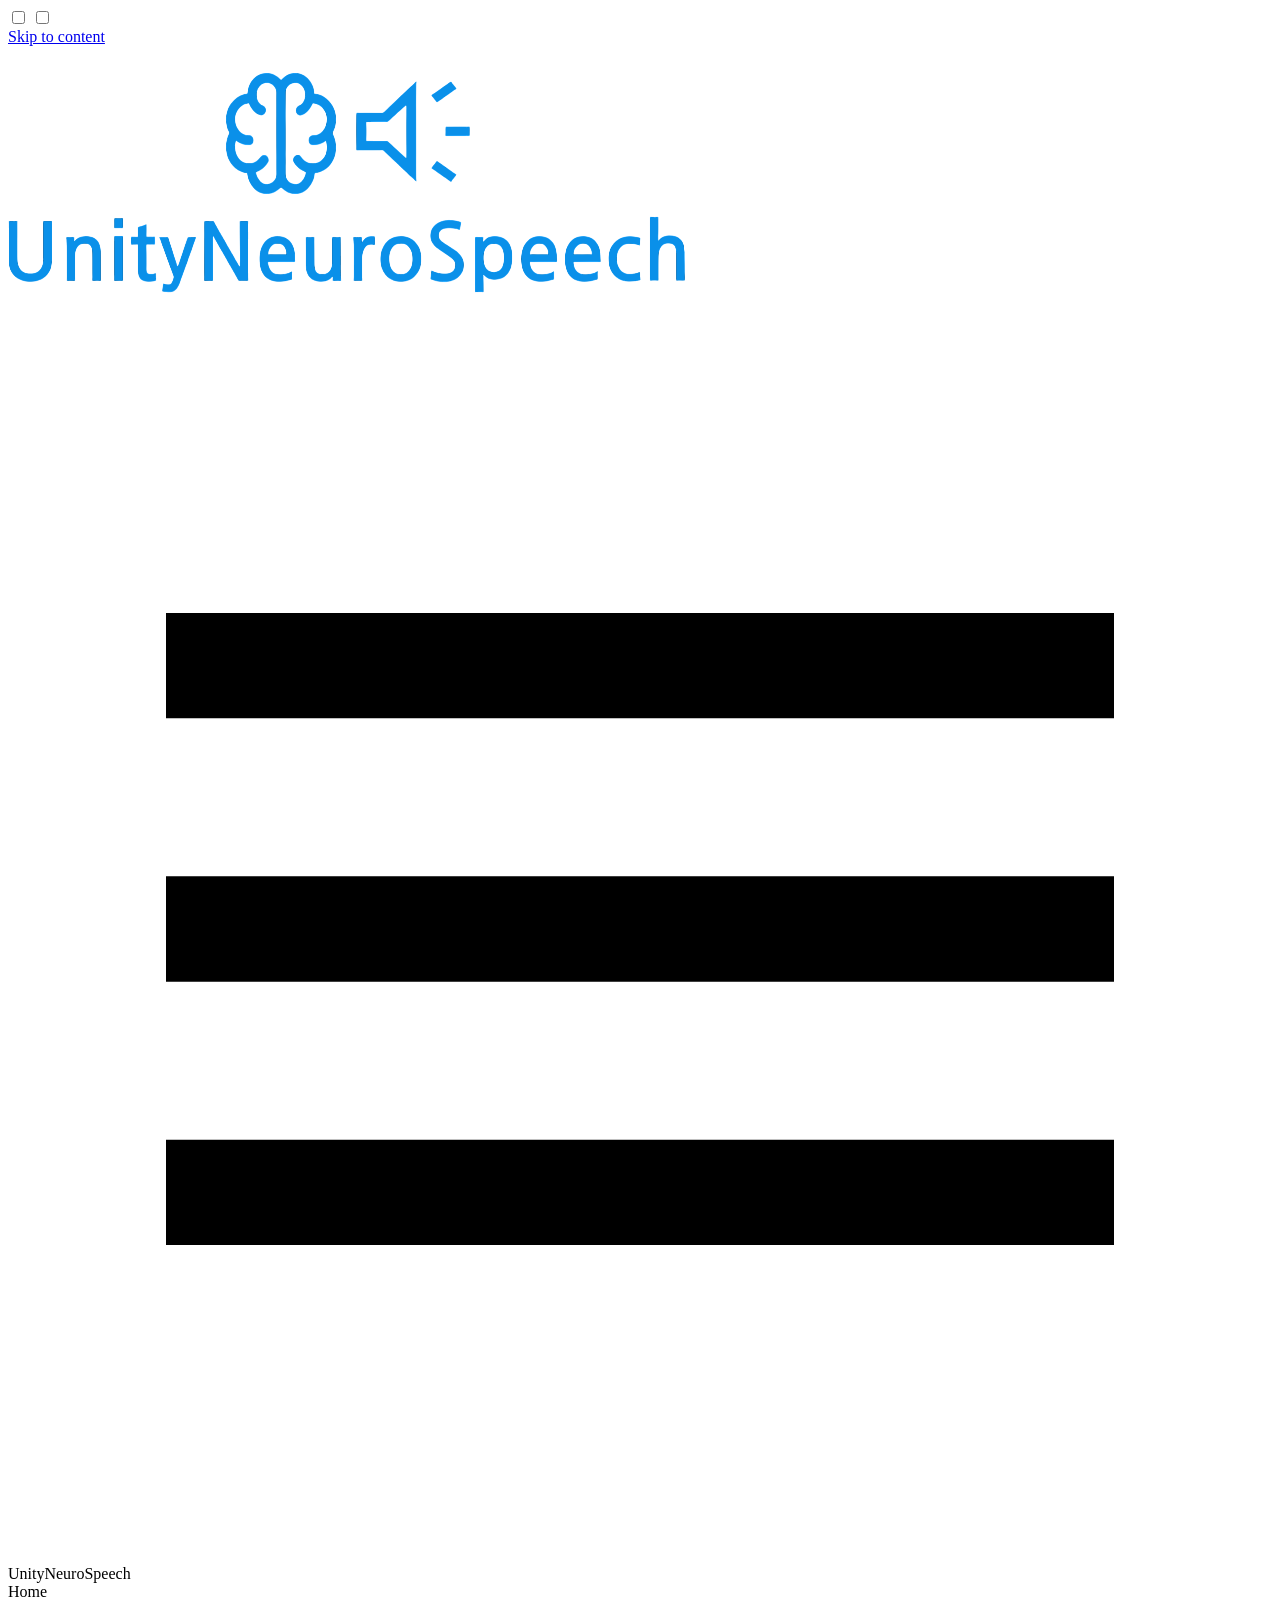
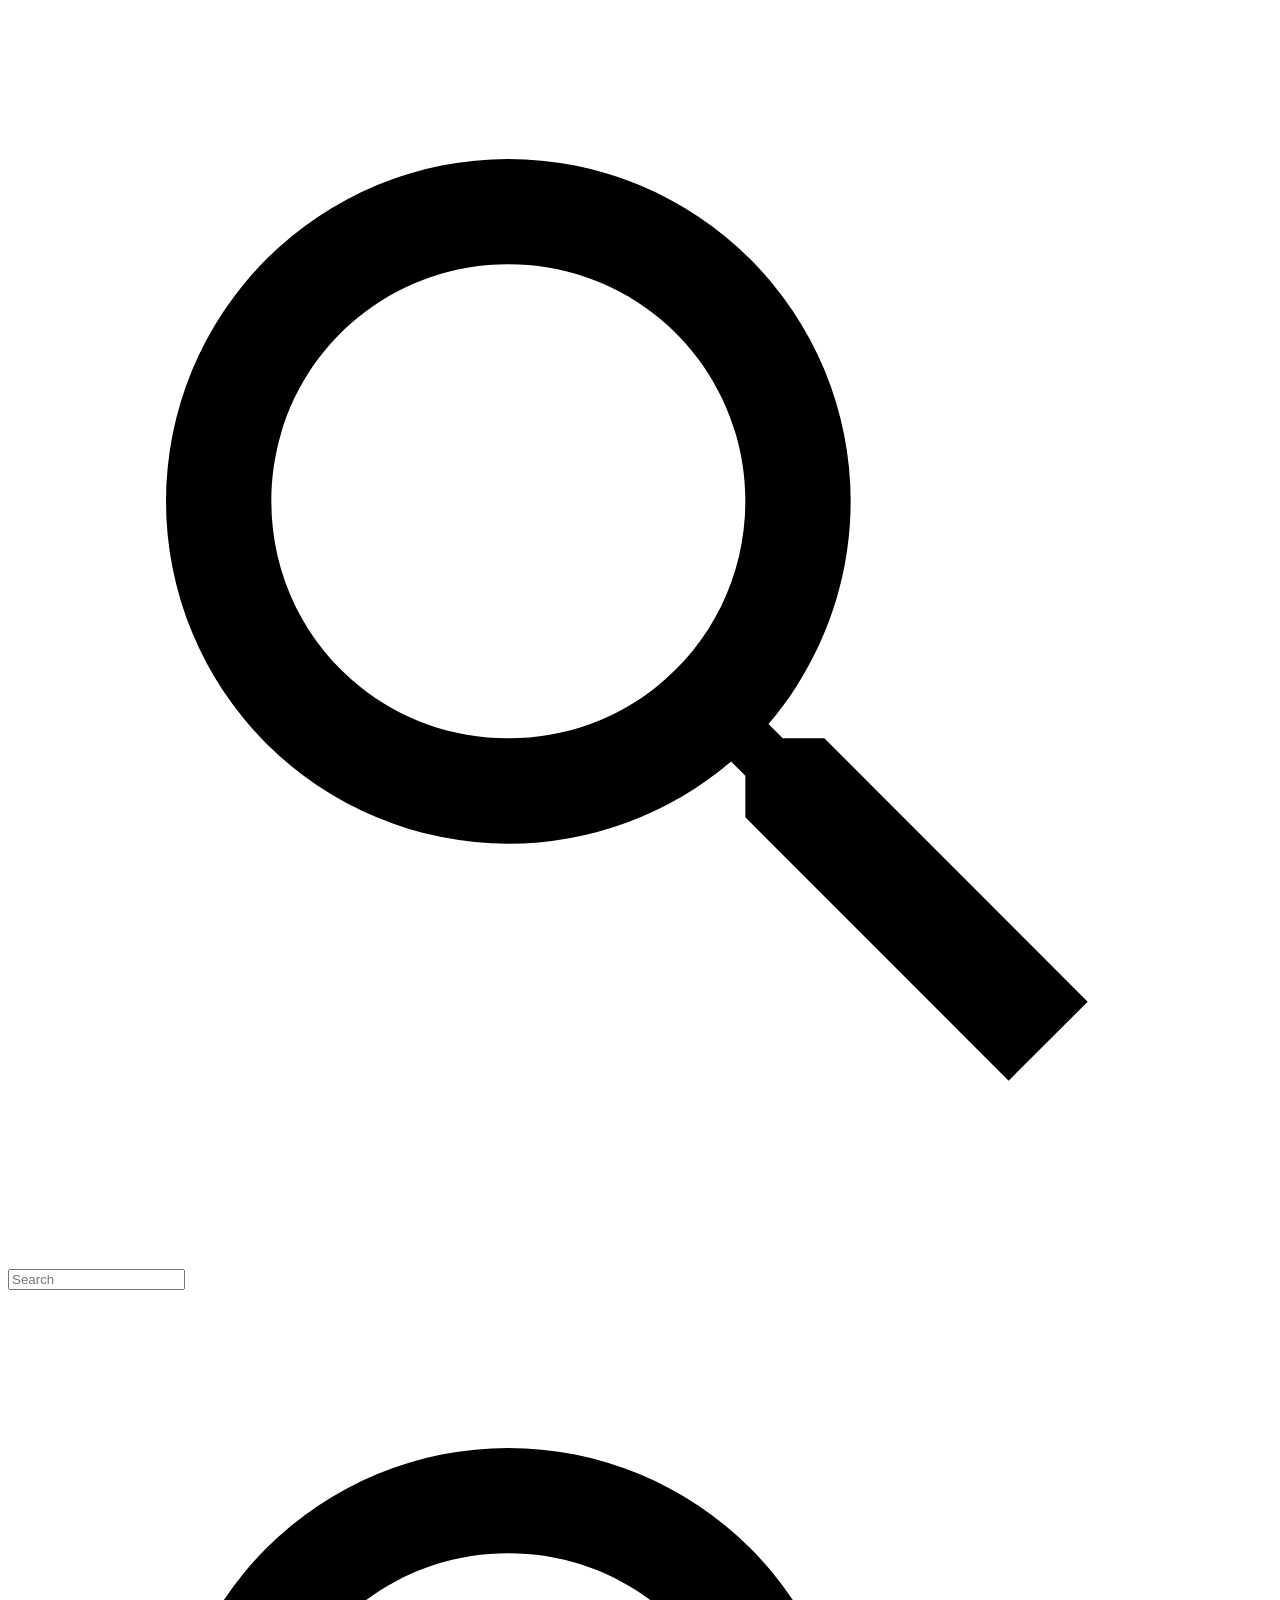
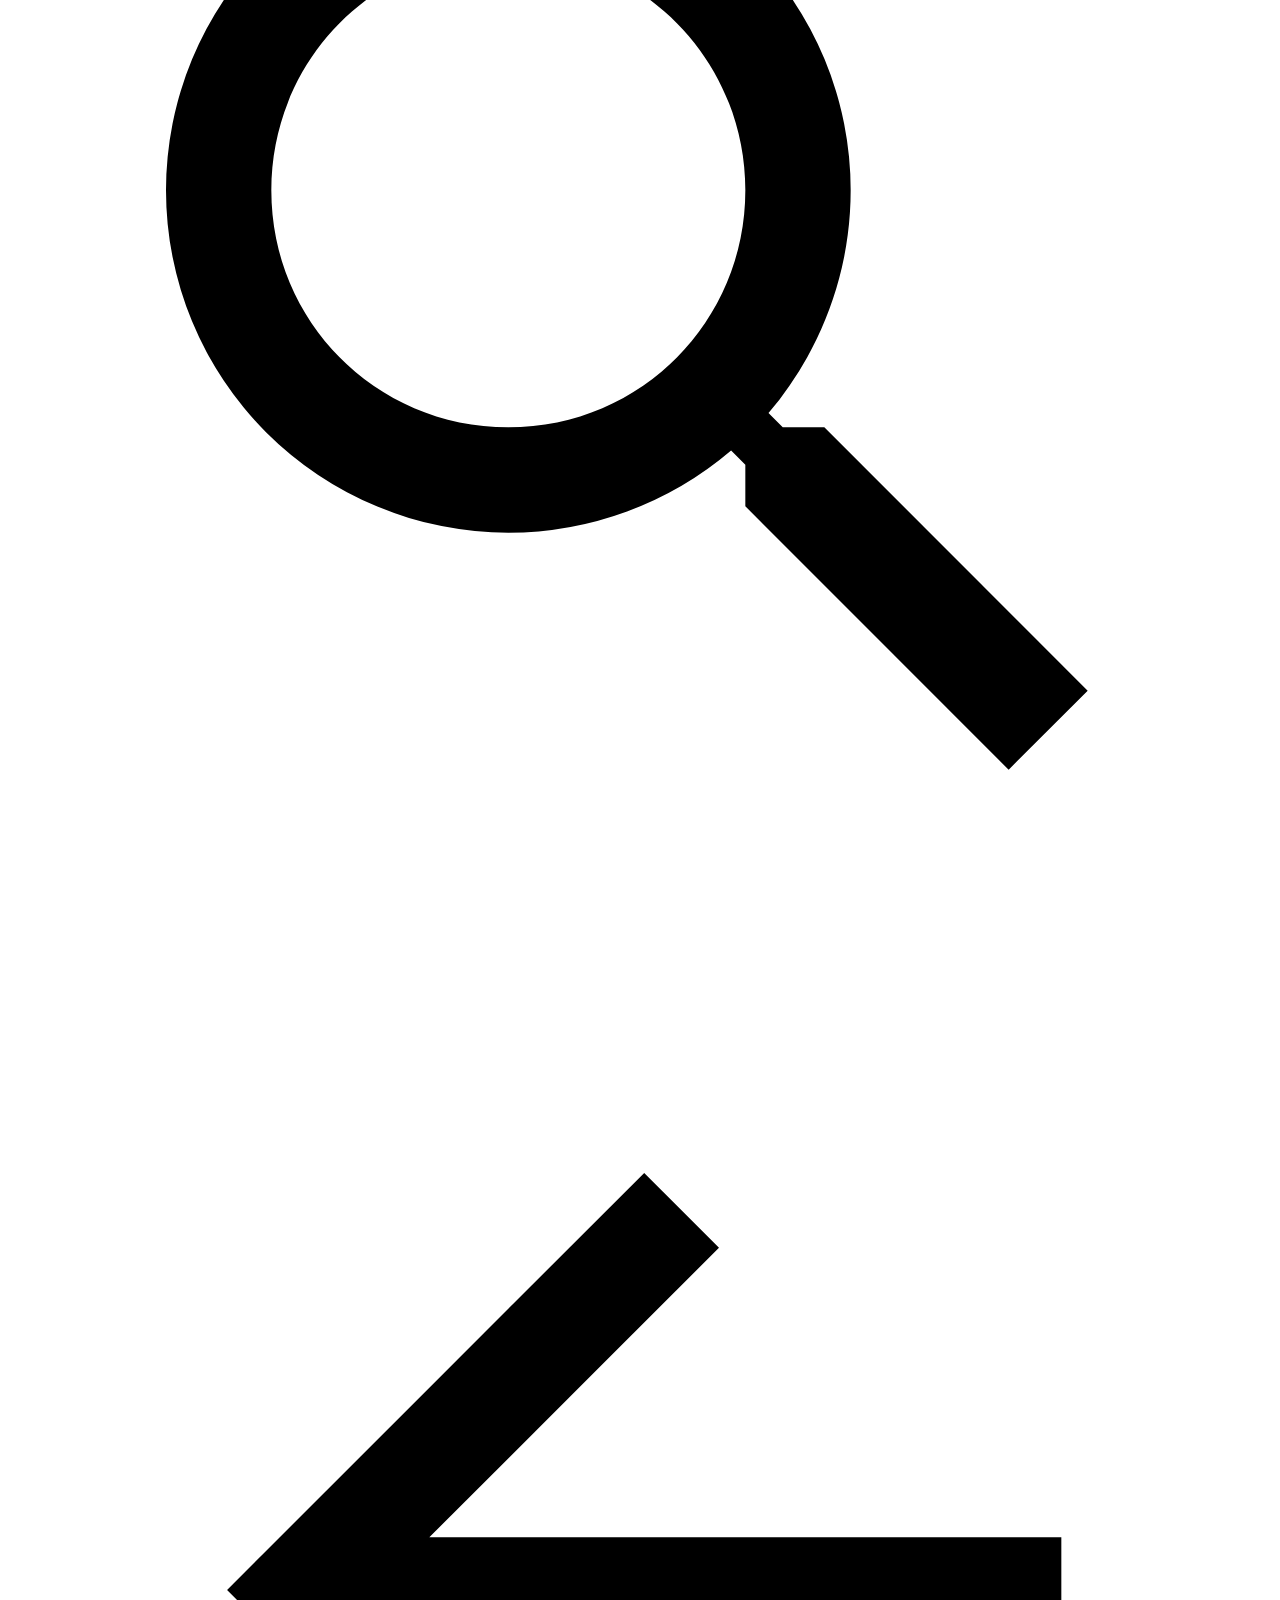
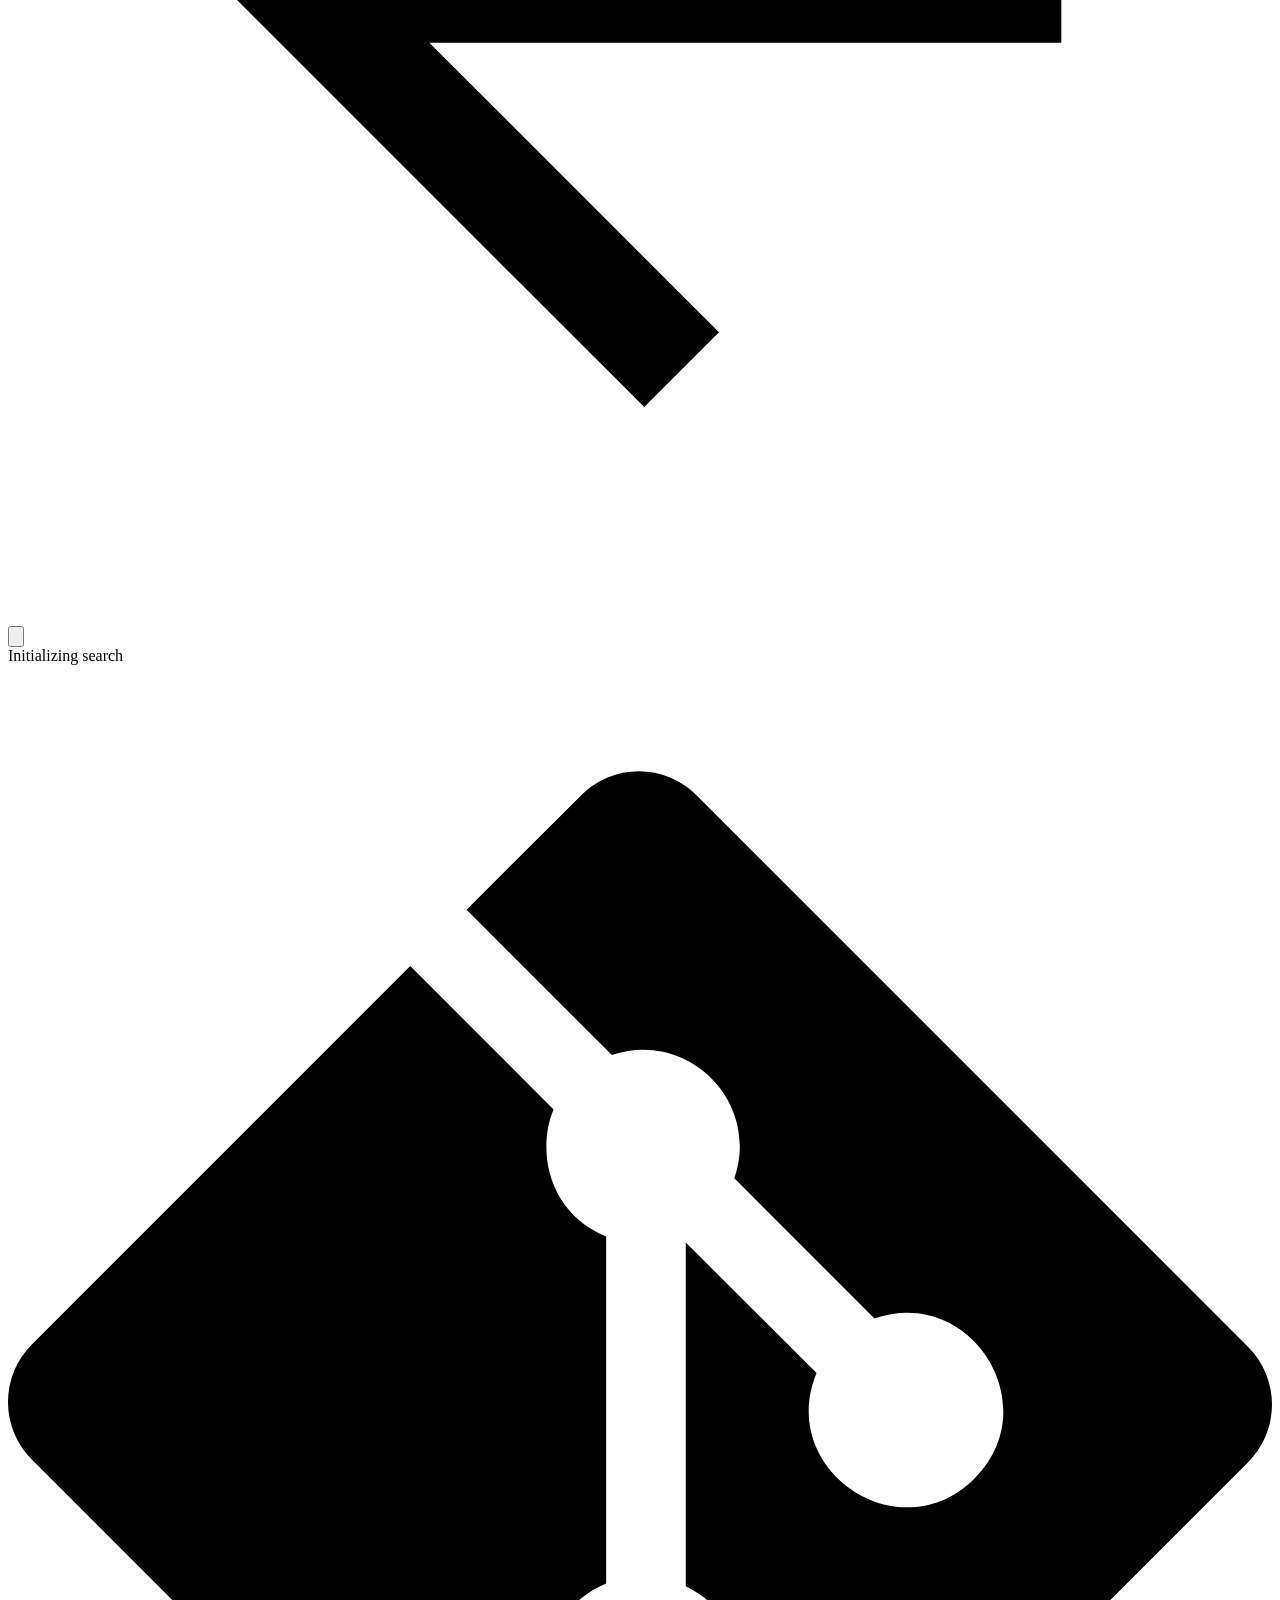
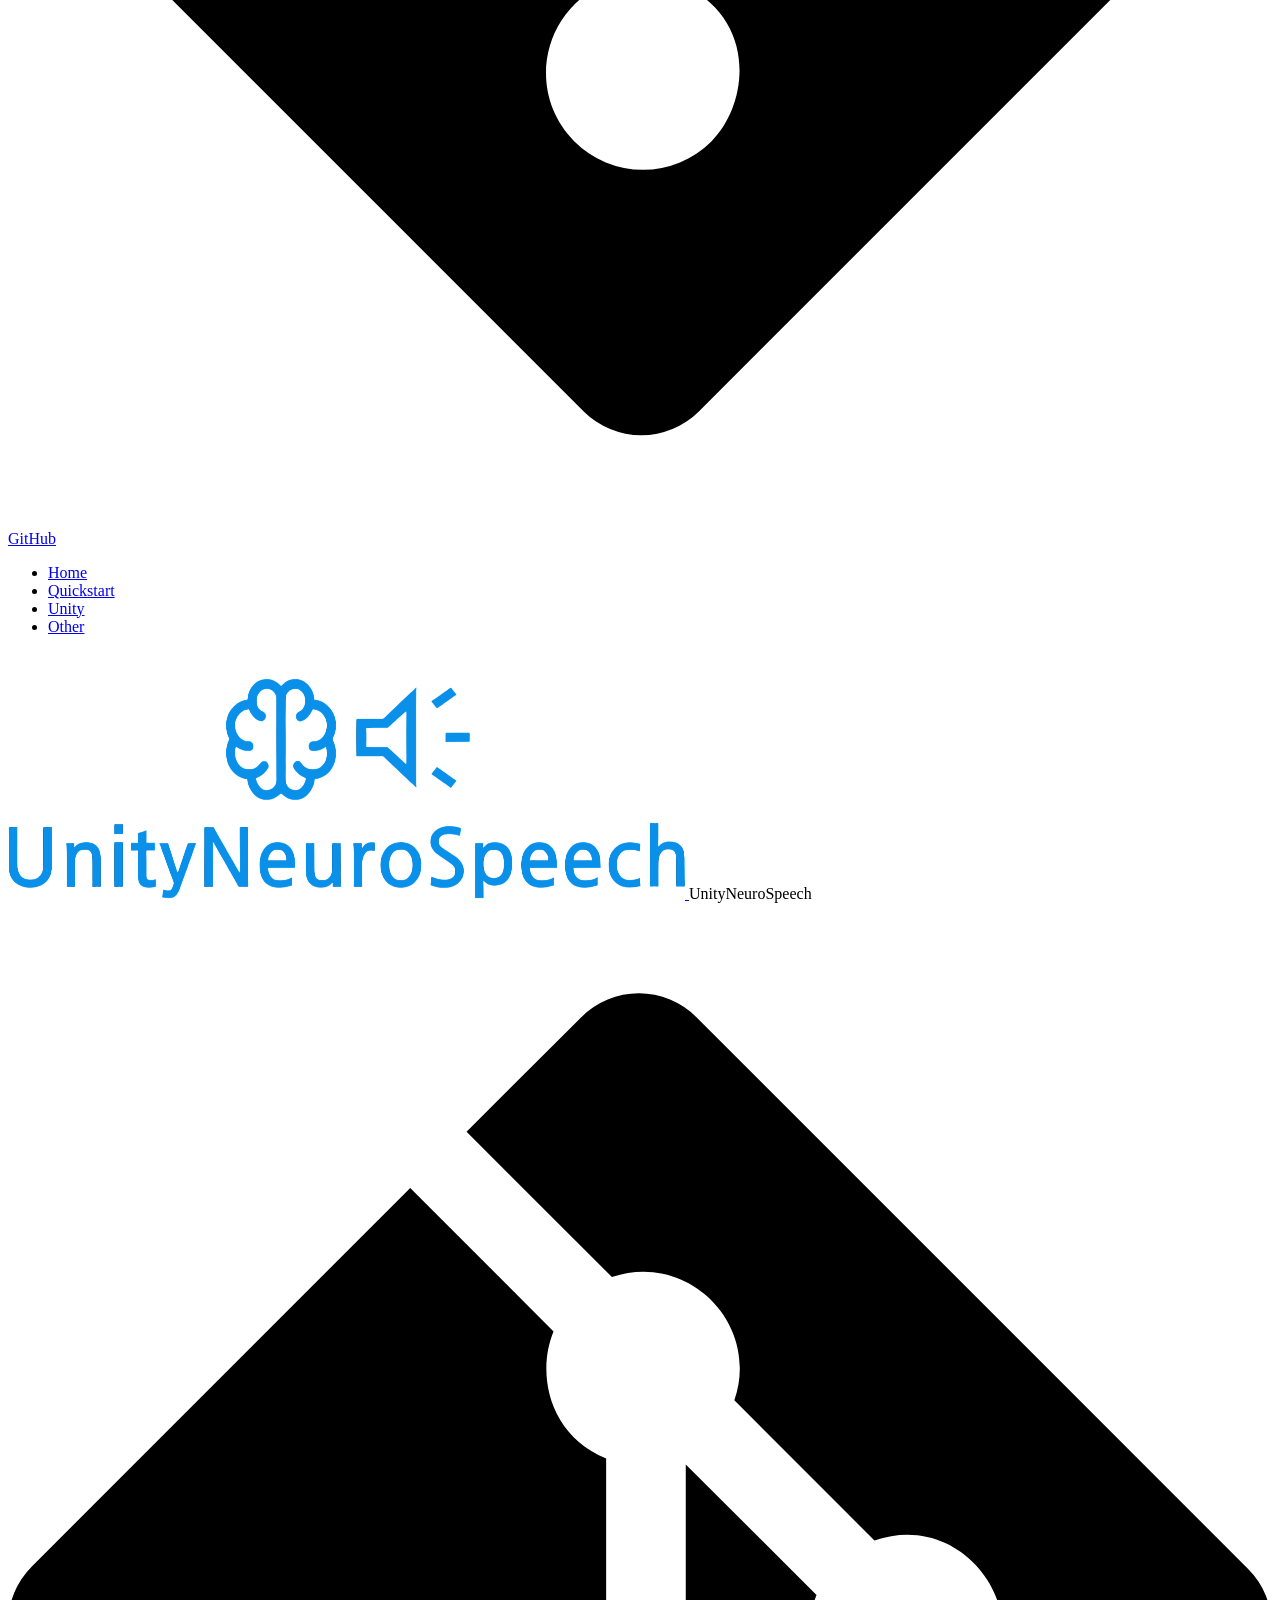
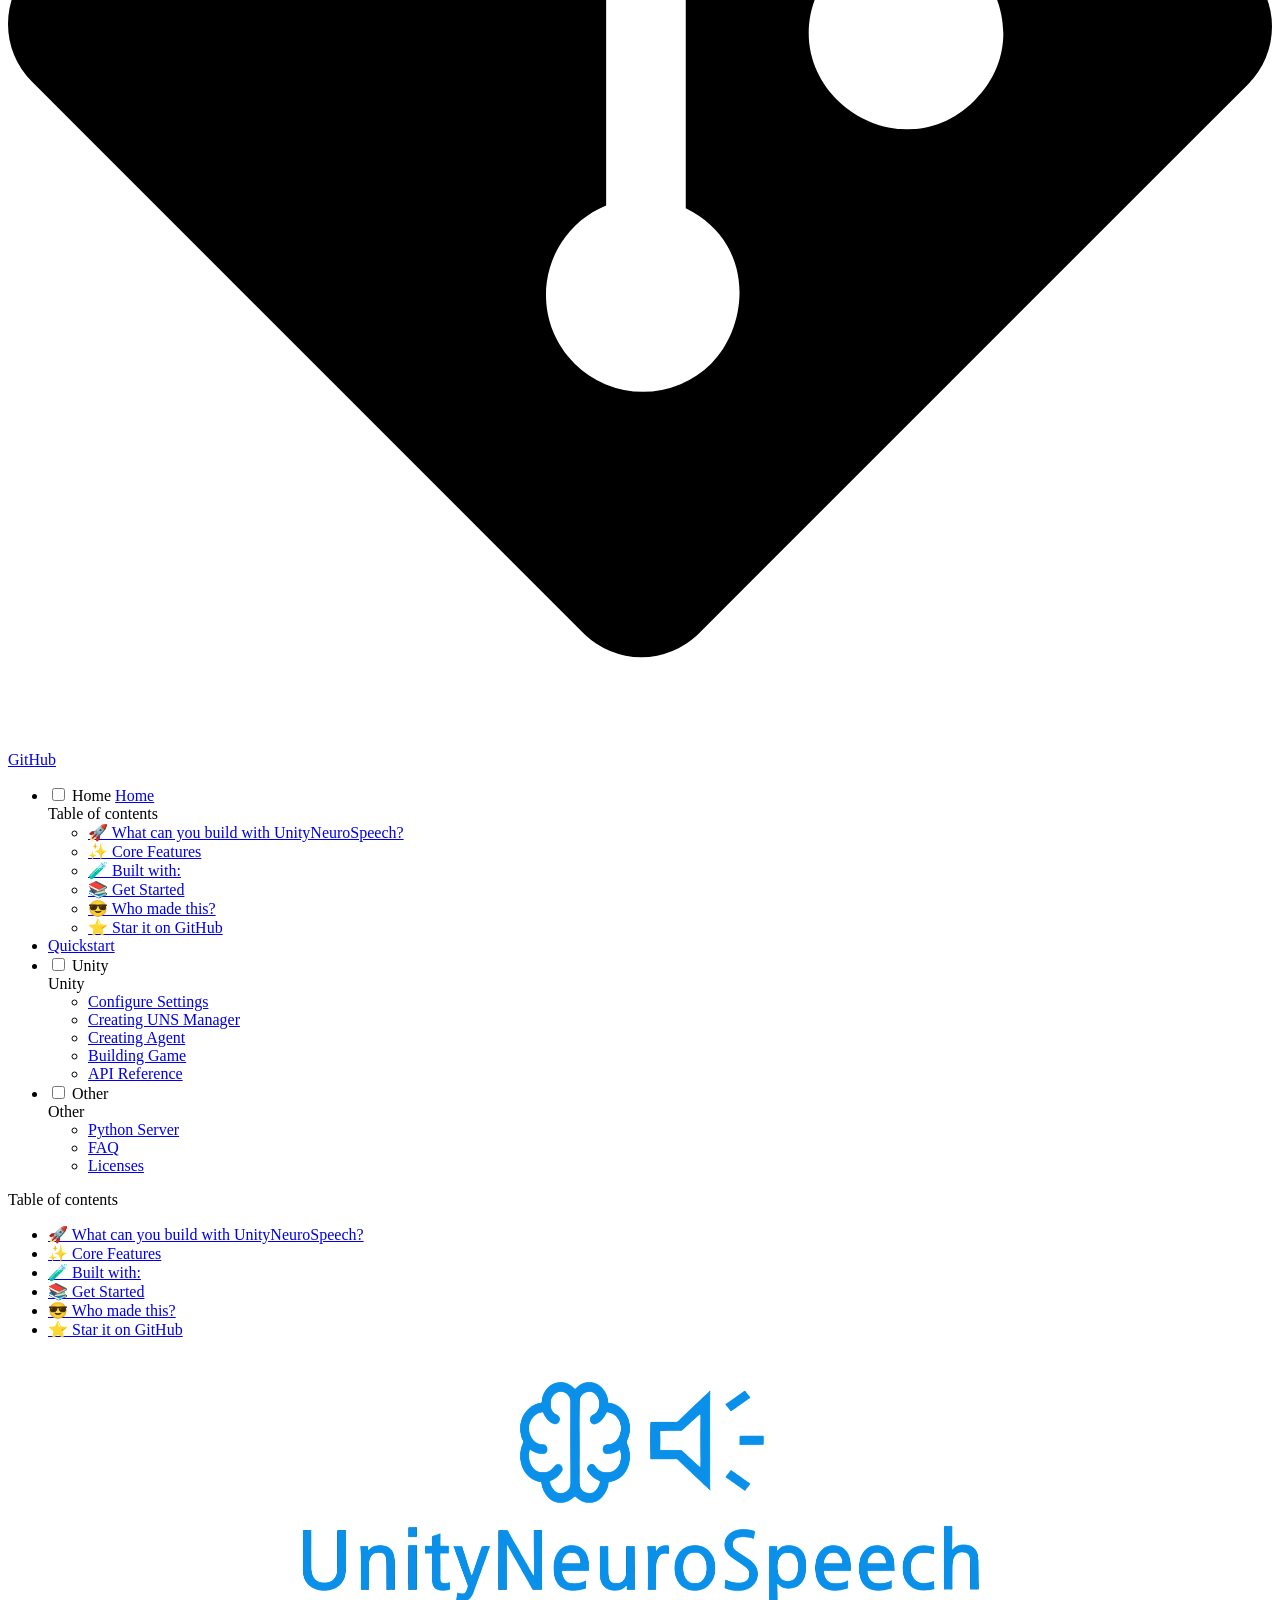
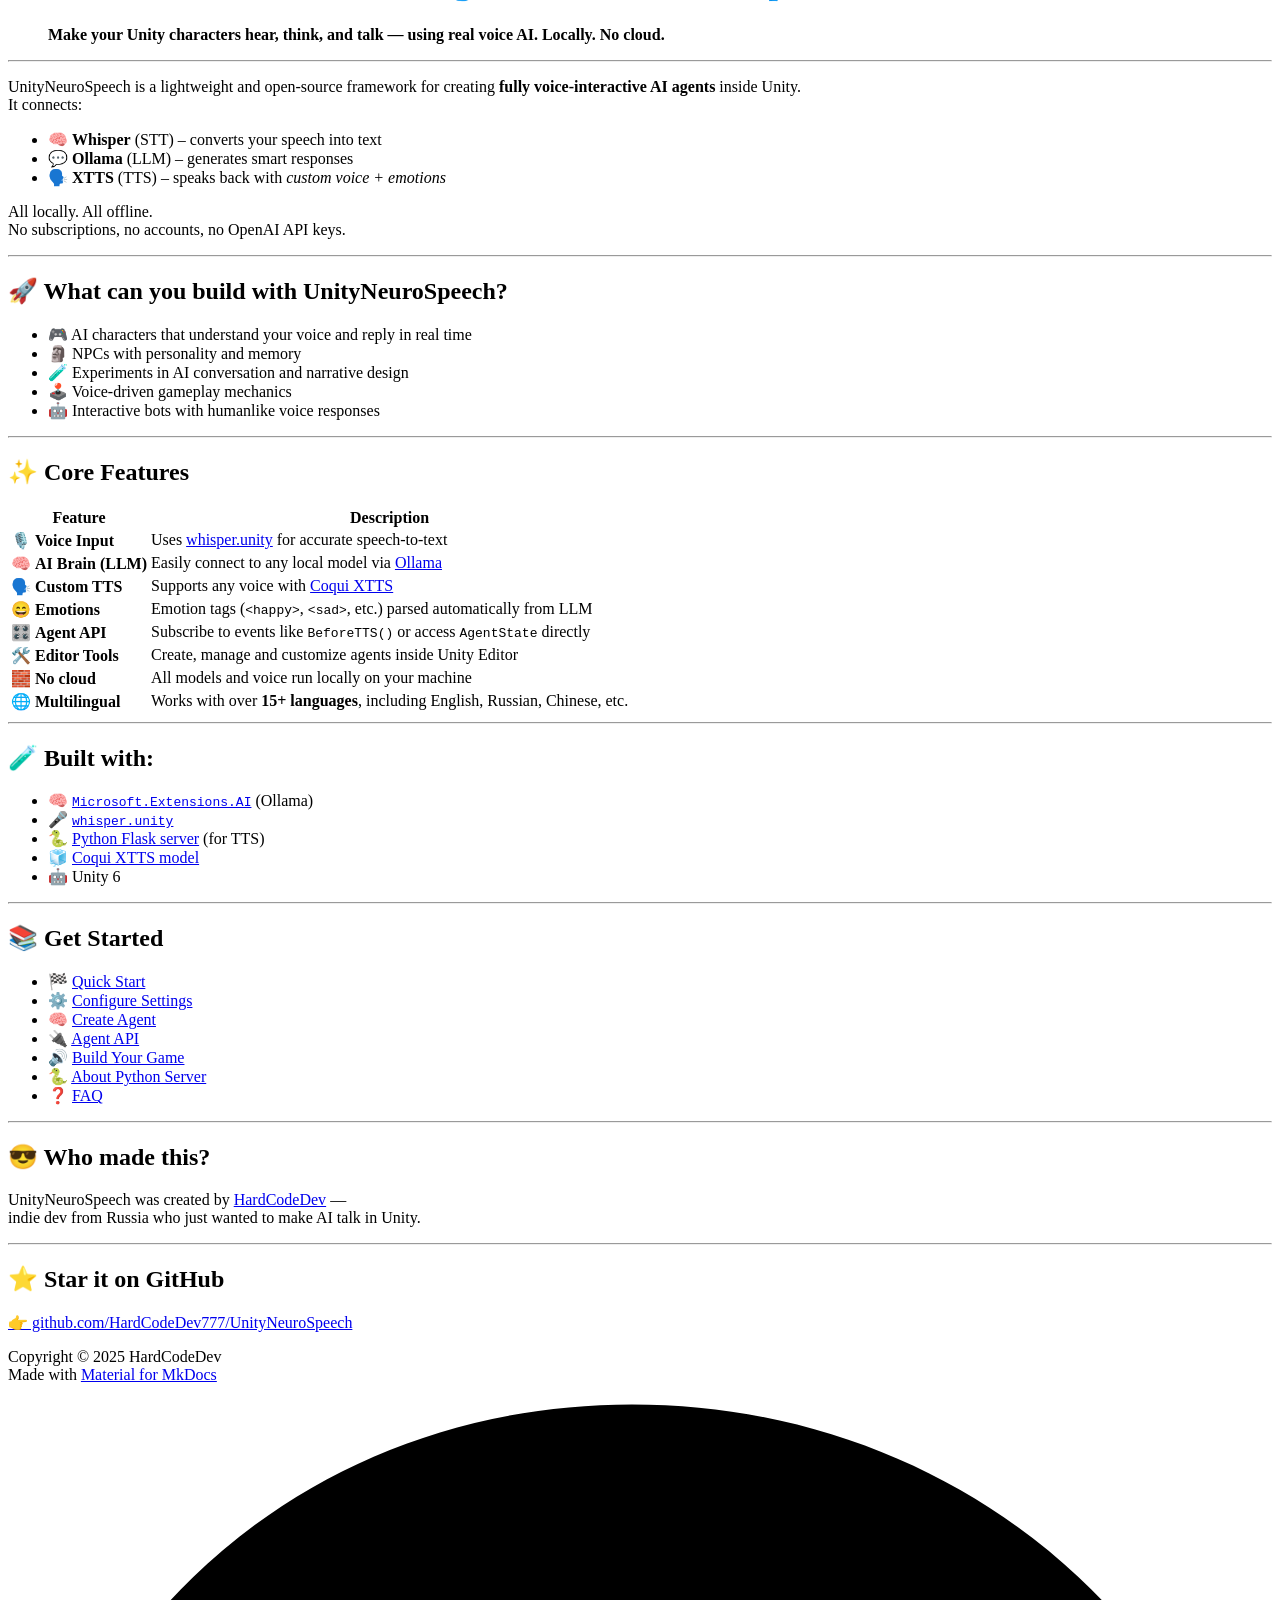
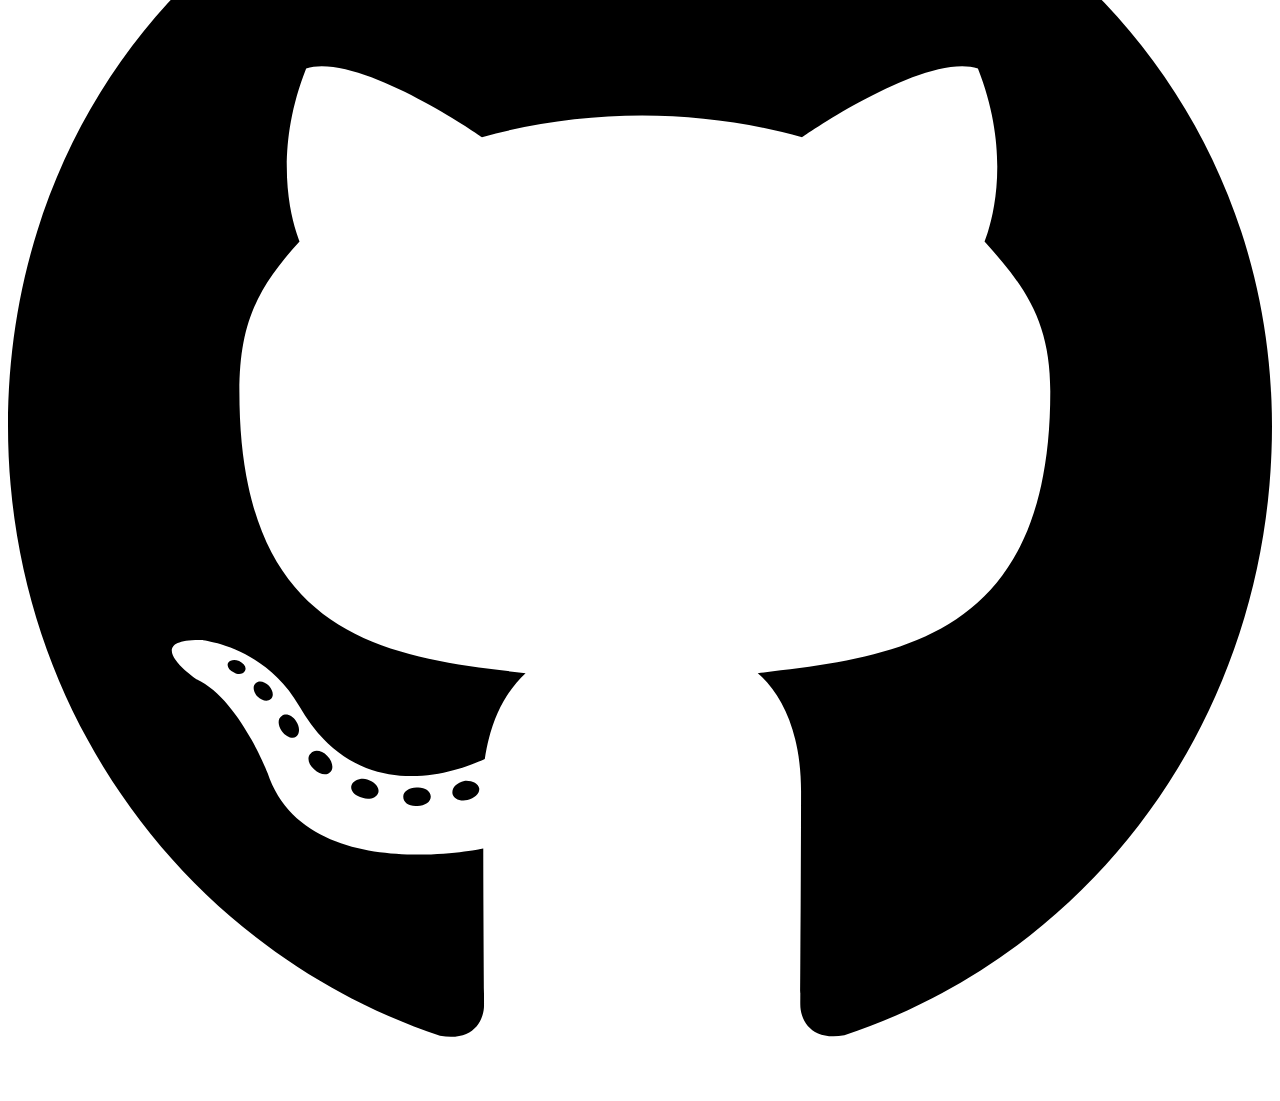
==== commit 1a3718c0: "Deployed c1ff8ef with MkDocs version: 1.6.1" ====
--- a/index.html
+++ b/index.html
@@ -8,7 +8,7 @@
       
       
       
-        <link rel="canonical" href="https://hardcodedev777.github.io/unityneurospeech/">
+        <link rel="canonical" href="https://hardcodedev777.github.io/UnityNeuroSpeech/">
       
       
       
@@ -49,16 +49,6 @@
     <script>__md_scope=new URL(".",location),__md_hash=e=>[...e].reduce(((e,_)=>(e<<5)-e+_.charCodeAt(0)),0),__md_get=(e,_=localStorage,t=__md_scope)=>JSON.parse(_.getItem(t.pathname+"."+e)),__md_set=(e,_,t=localStorage,a=__md_scope)=>{try{t.setItem(a.pathname+"."+e,JSON.stringify(_))}catch(e){}}</script>
     
       
-  
-
-
-  
-  
-
-<script id="__analytics">function __md_analytics(){function e(){dataLayer.push(arguments)}window.dataLayer=window.dataLayer||[],e("js",new Date),e("config",""),document.addEventListener("DOMContentLoaded",(function(){document.forms.search&&document.forms.search.query.addEventListener("blur",(function(){this.value&&e("event","search",{search_term:this.value})}));document$.subscribe((function(){var t=document.forms.feedback;if(void 0!==t)for(var a of t.querySelectorAll("[type=submit]"))a.addEventListener("click",(function(a){a.preventDefault();var n=document.location.pathname,d=this.getAttribute("data-md-value");e("event","feedback",{page:n,data:d}),t.firstElementChild.disabled=!0;var r=t.querySelector(".md-feedback__note [data-md-value='"+d+"']");r&&(r.hidden=!1)})),t.hidden=!1})),location$.subscribe((function(t){e("config","",{page_path:t.pathname})}))}));var t=document.createElement("script");t.async=!0,t.src="https://www.googletagmanager.com/gtag/js?id=",document.getElementById("__analytics").insertAdjacentElement("afterEnd",t)}</script>
-  
-    <script>"undefined"!=typeof __md_analytics&&__md_analytics()</script>
-  
 
     
     
@@ -514,6 +504,29 @@
   
   <span class="md-ellipsis">
     Configure Settings
+    
+  </span>
+  
+
+      </a>
+    </li>
+  
+
+              
+            
+              
+                
+  
+  
+  
+  
+    <li class="md-nav__item">
+      <a href="unity/creating-uns-manager/" class="md-nav__link">
+        
+  
+  
+  <span class="md-ellipsis">
+    Creating UNS Manager
     
   </span>
   
@@ -892,7 +905,7 @@
 <hr />
 <h2 id="built-with">🧪 Built with:</h2>
 <ul>
-<li>🧠 <a href="https://learn.microsoft.com/en-us/dotnet/machine-learning/"><code>Microsoft.Extensions.AI</code></a> (Ollama)</li>
+<li>🧠 <a href="https://learn.microsoft.com/en-us/dotnet/ai/"><code>Microsoft.Extensions.AI</code></a> (Ollama)</li>
 <li>🎤 <a href="https://github.com/Macoron/whisper.unity"><code>whisper.unity</code></a></li>
 <li>🐍 <a href="other/server/">Python Flask server</a> (for TTS)</li>
 <li>🧊 <a href="https://github.com/coqui-ai/TTS">Coqui XTTS model</a></li>
@@ -925,8 +938,6 @@
 
 
 
-  
-
 
 
 
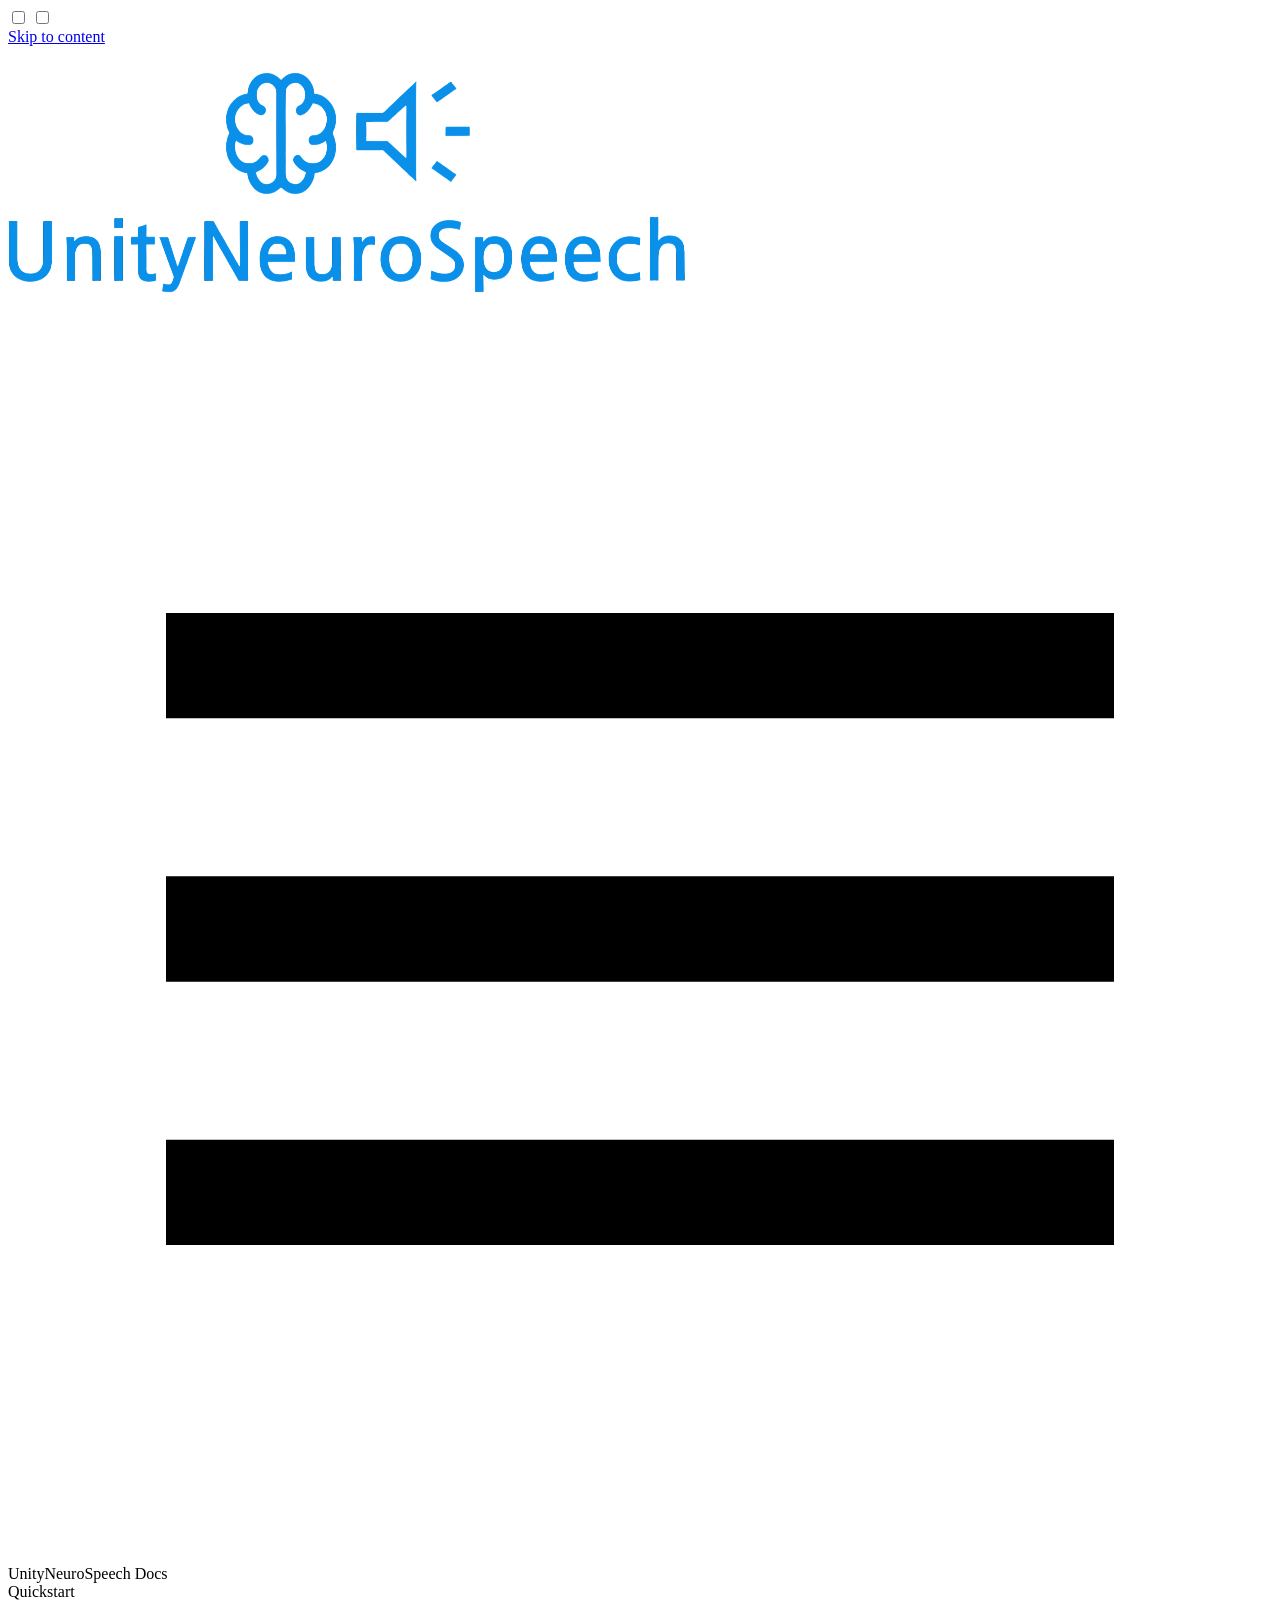
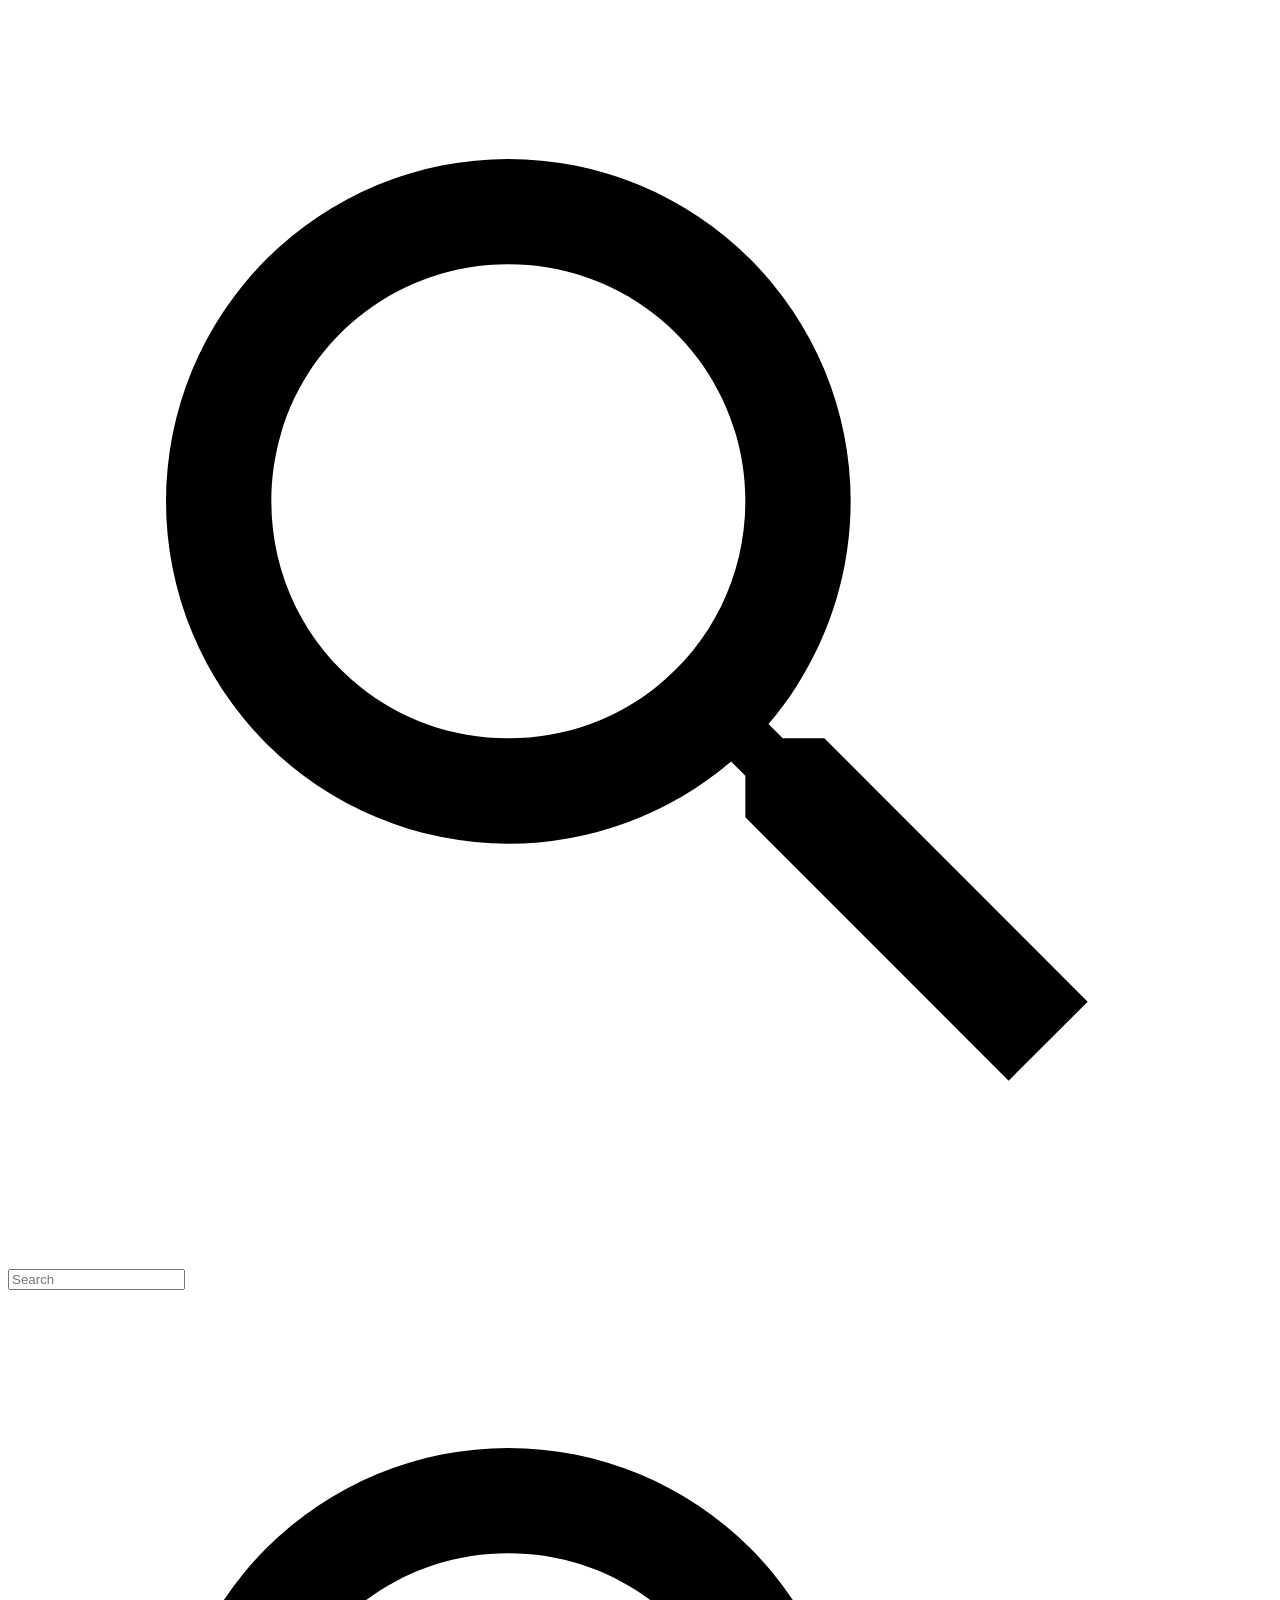
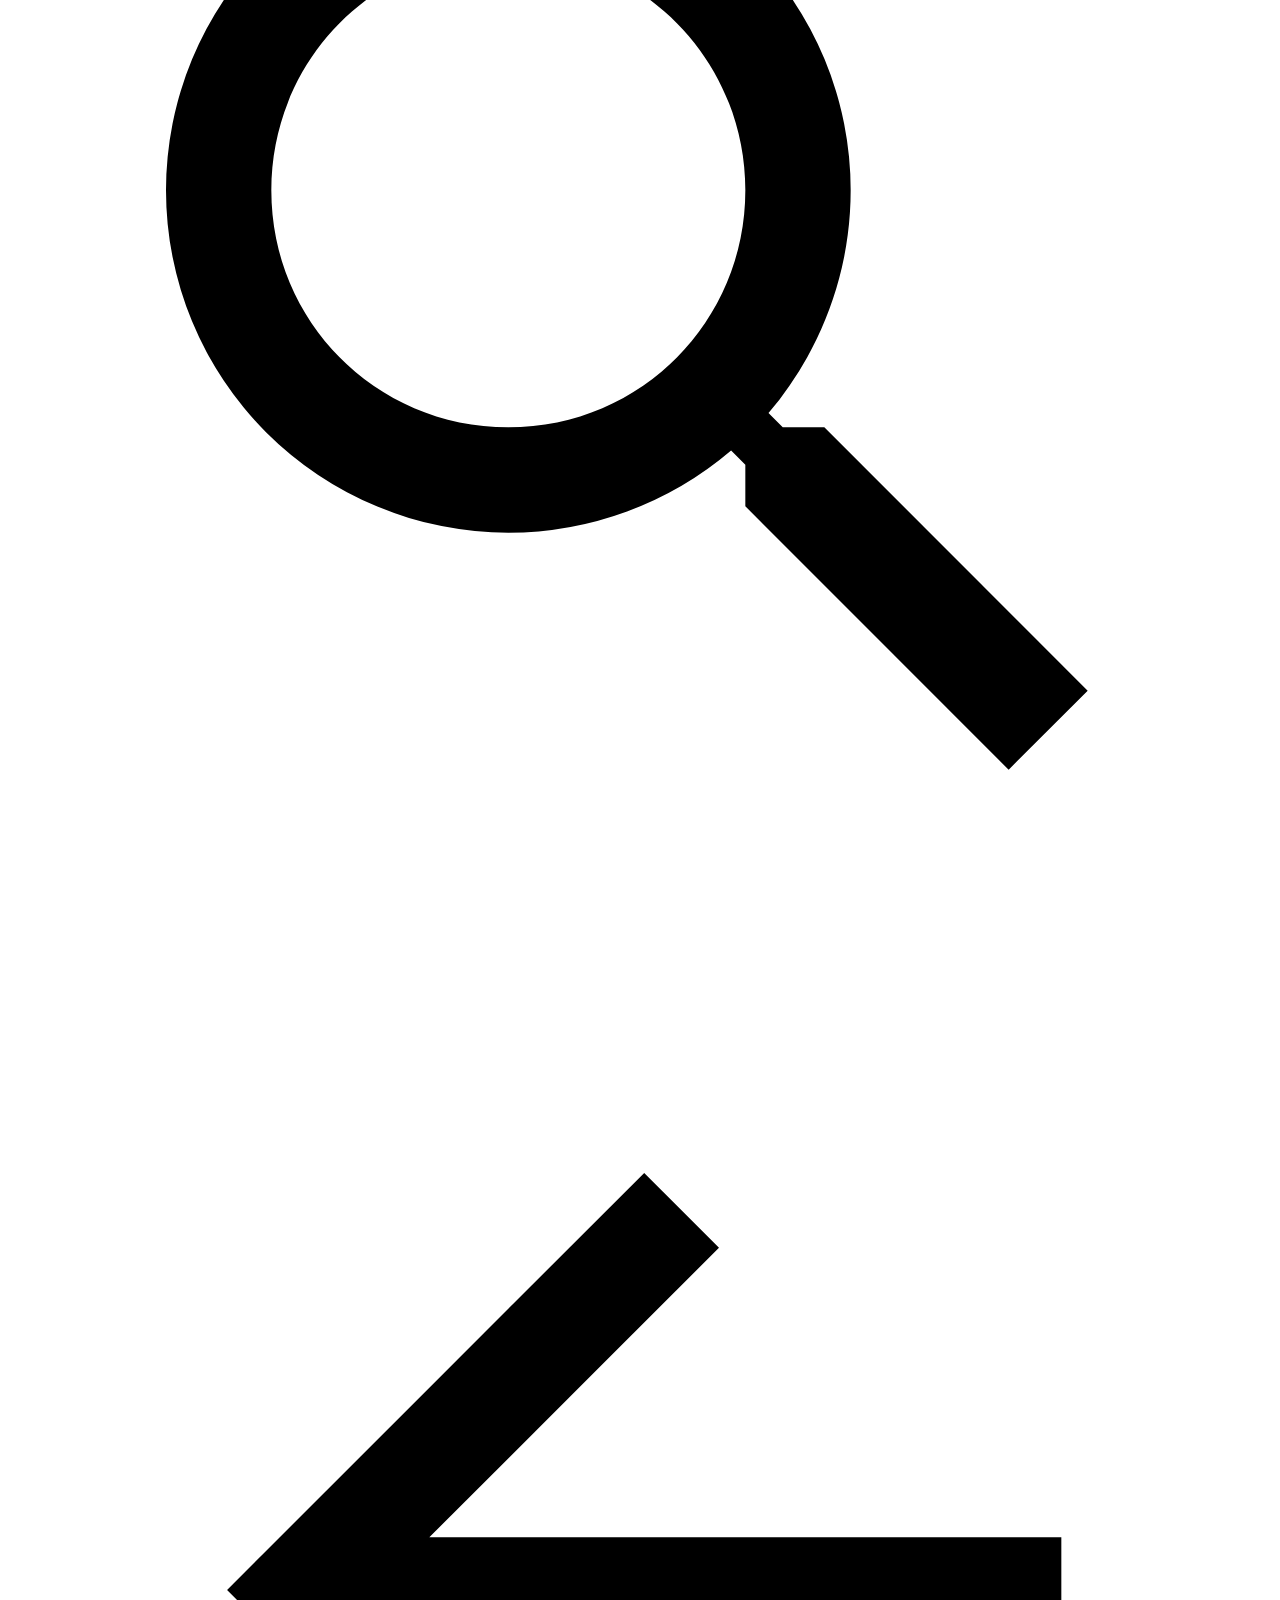
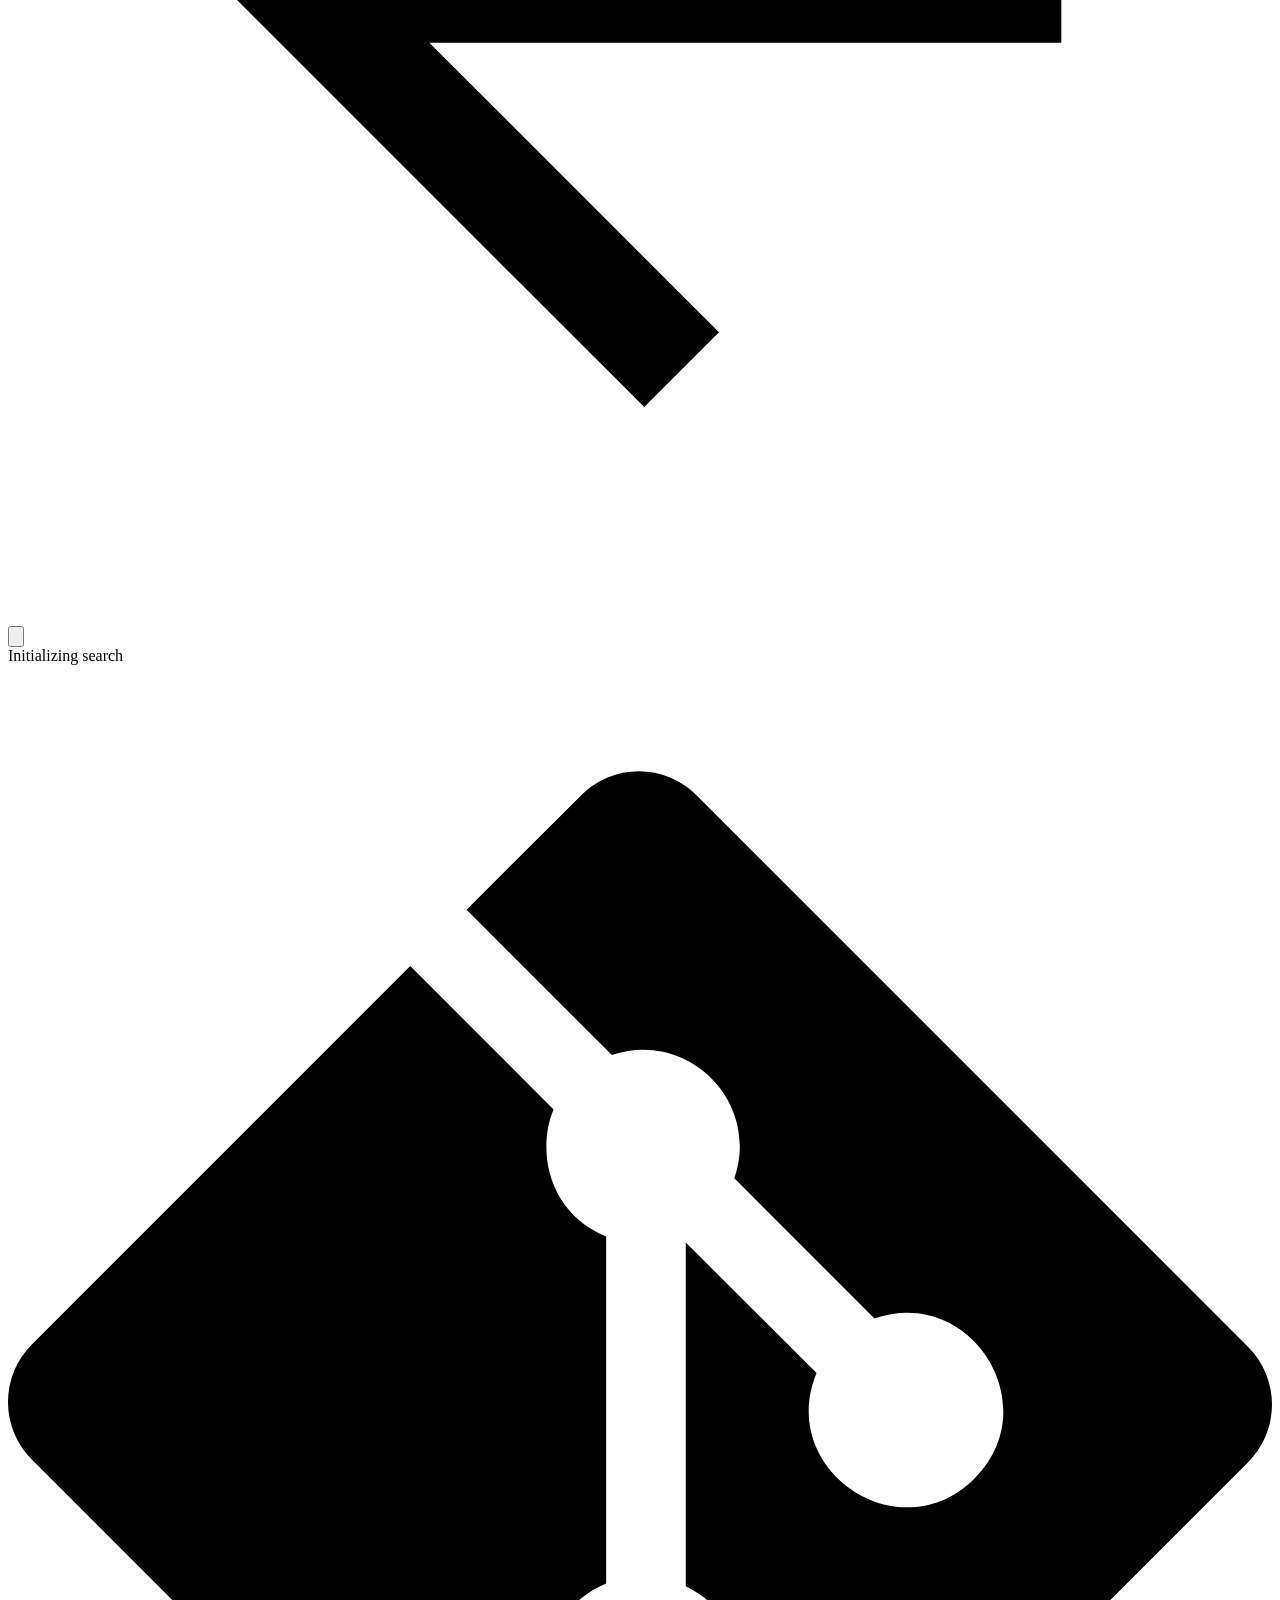
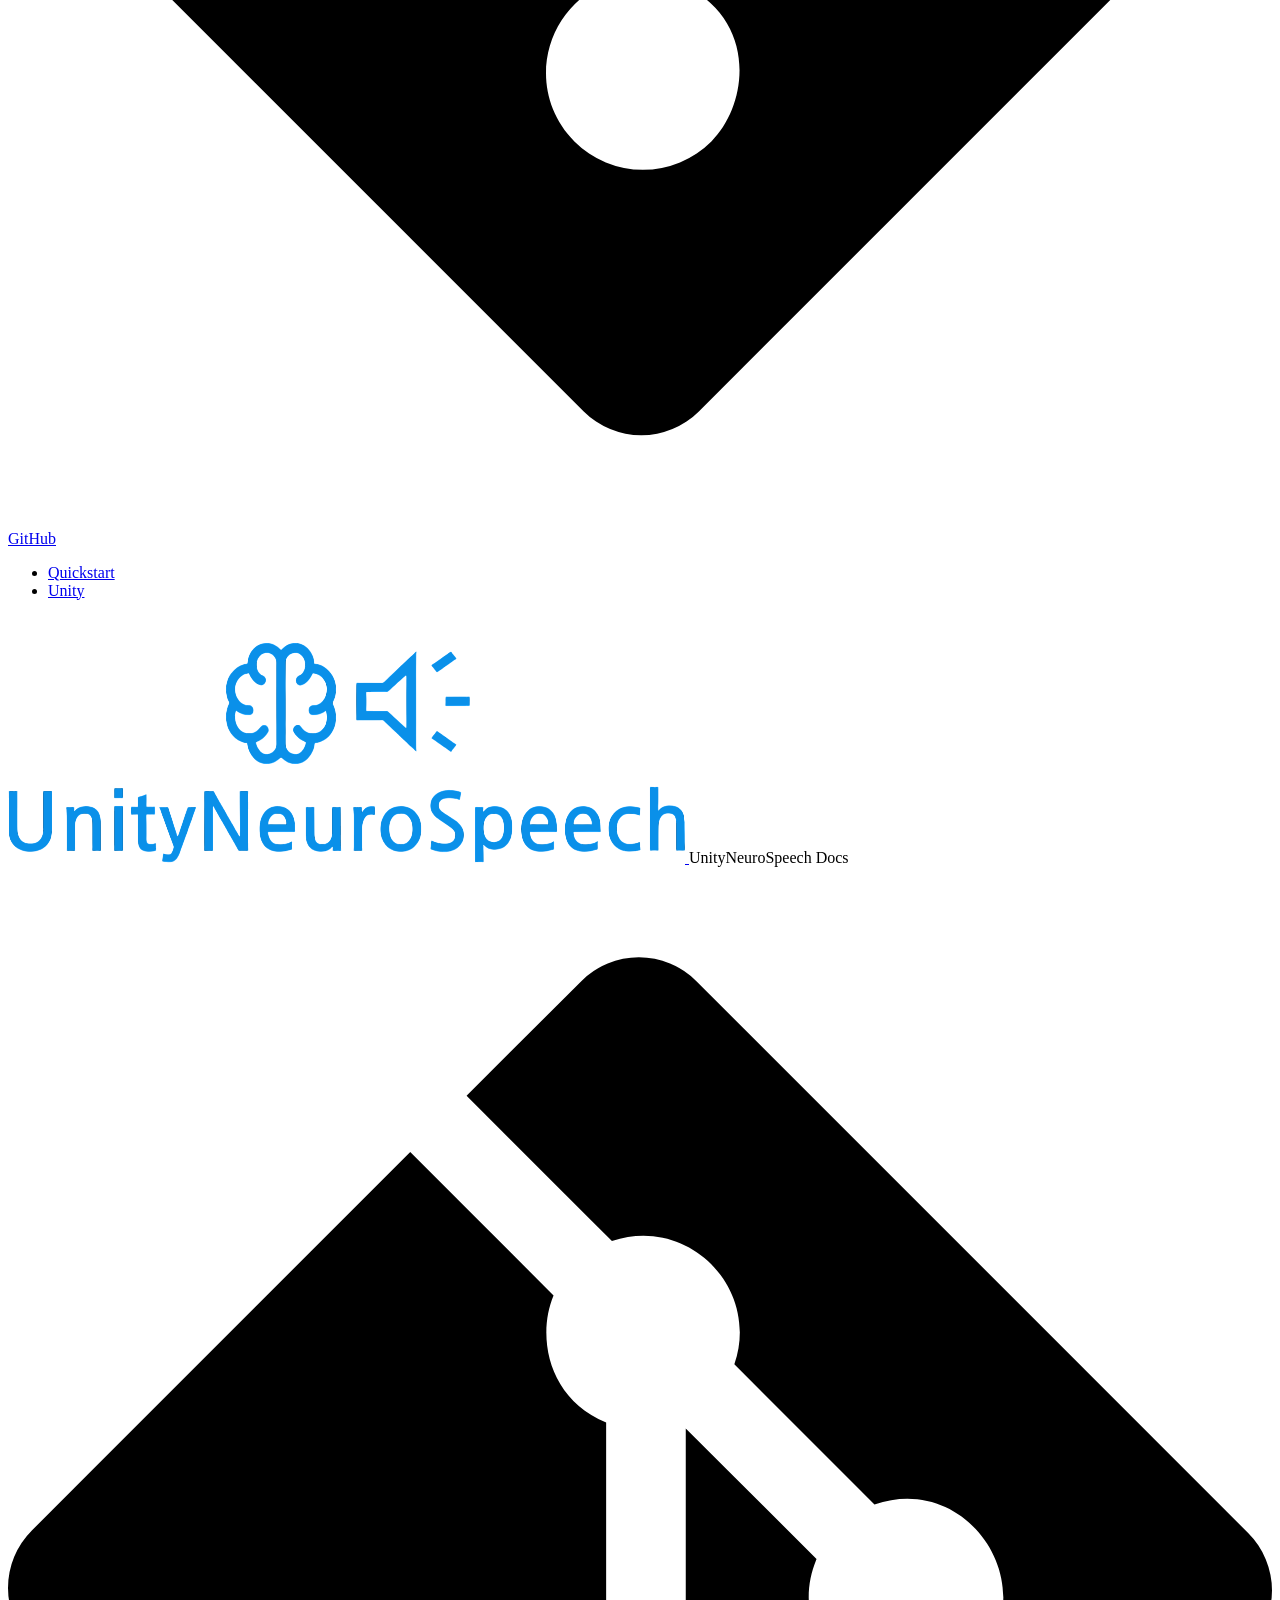
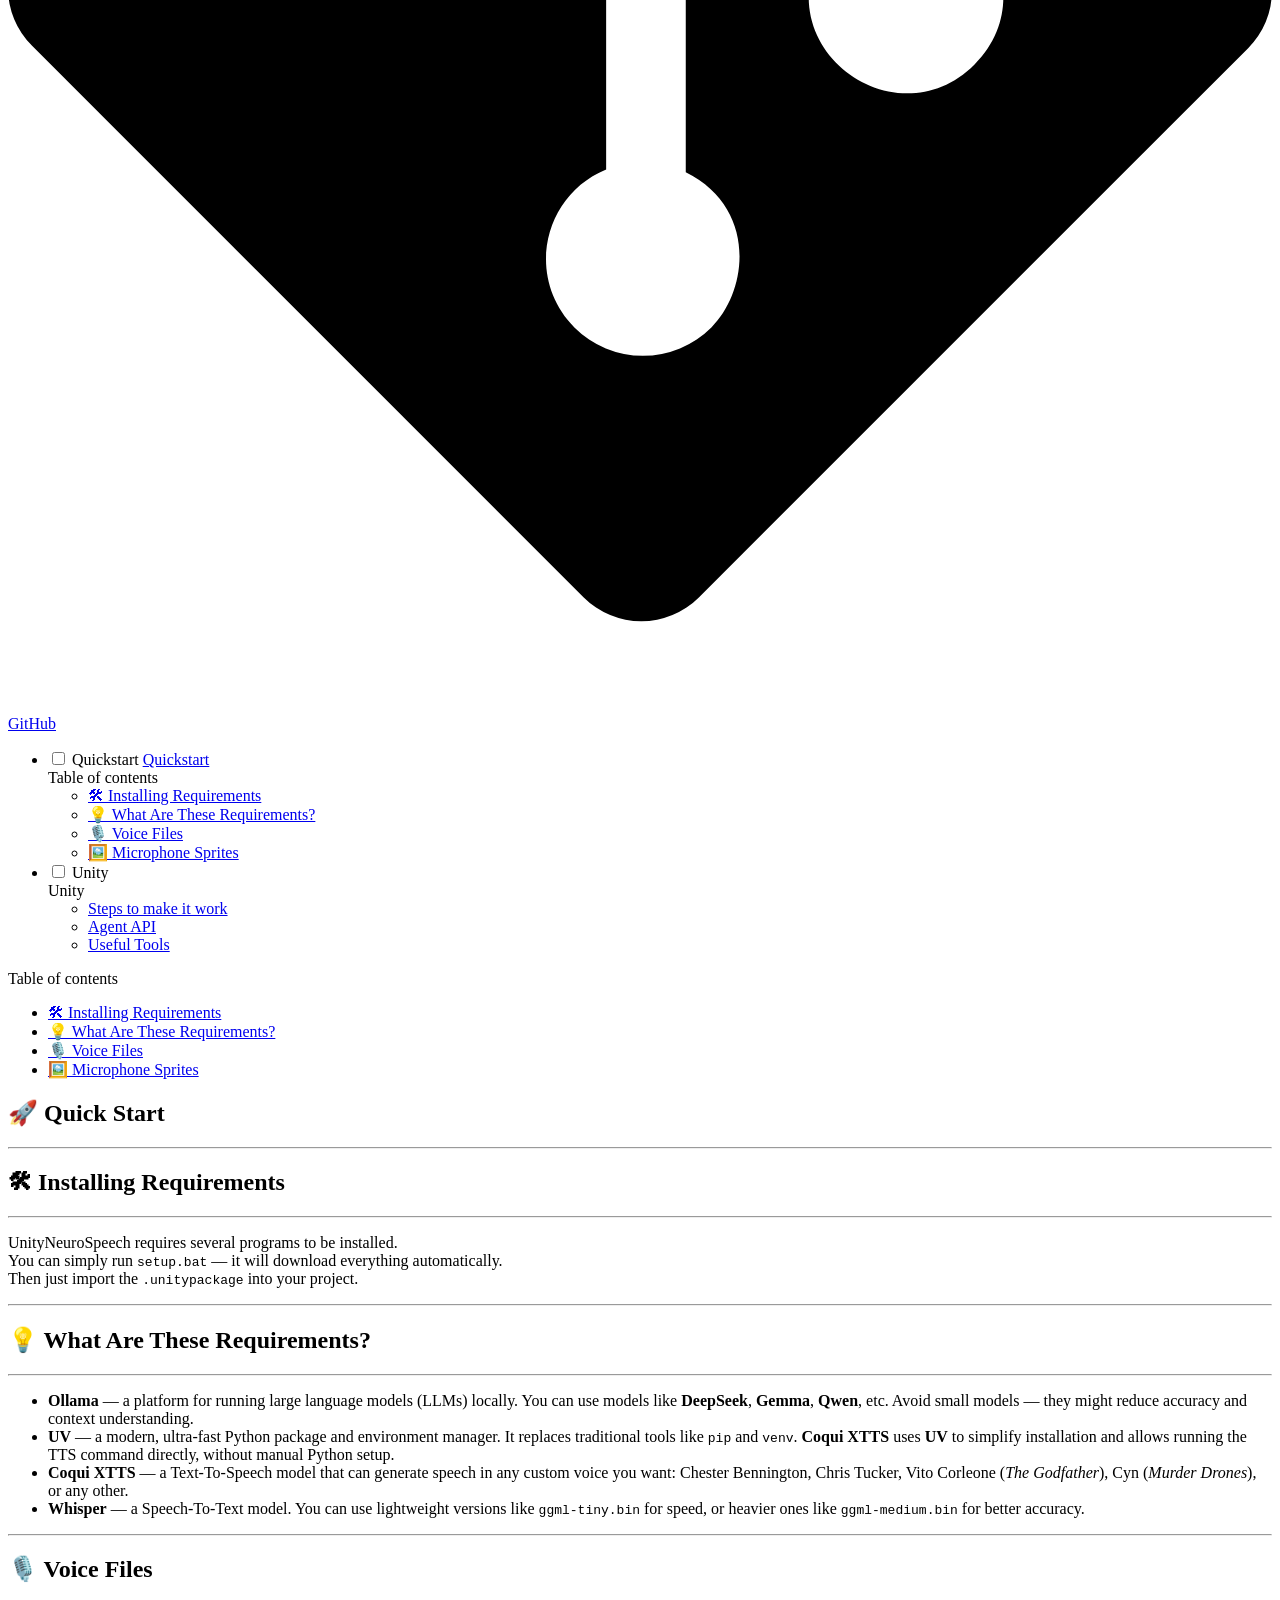
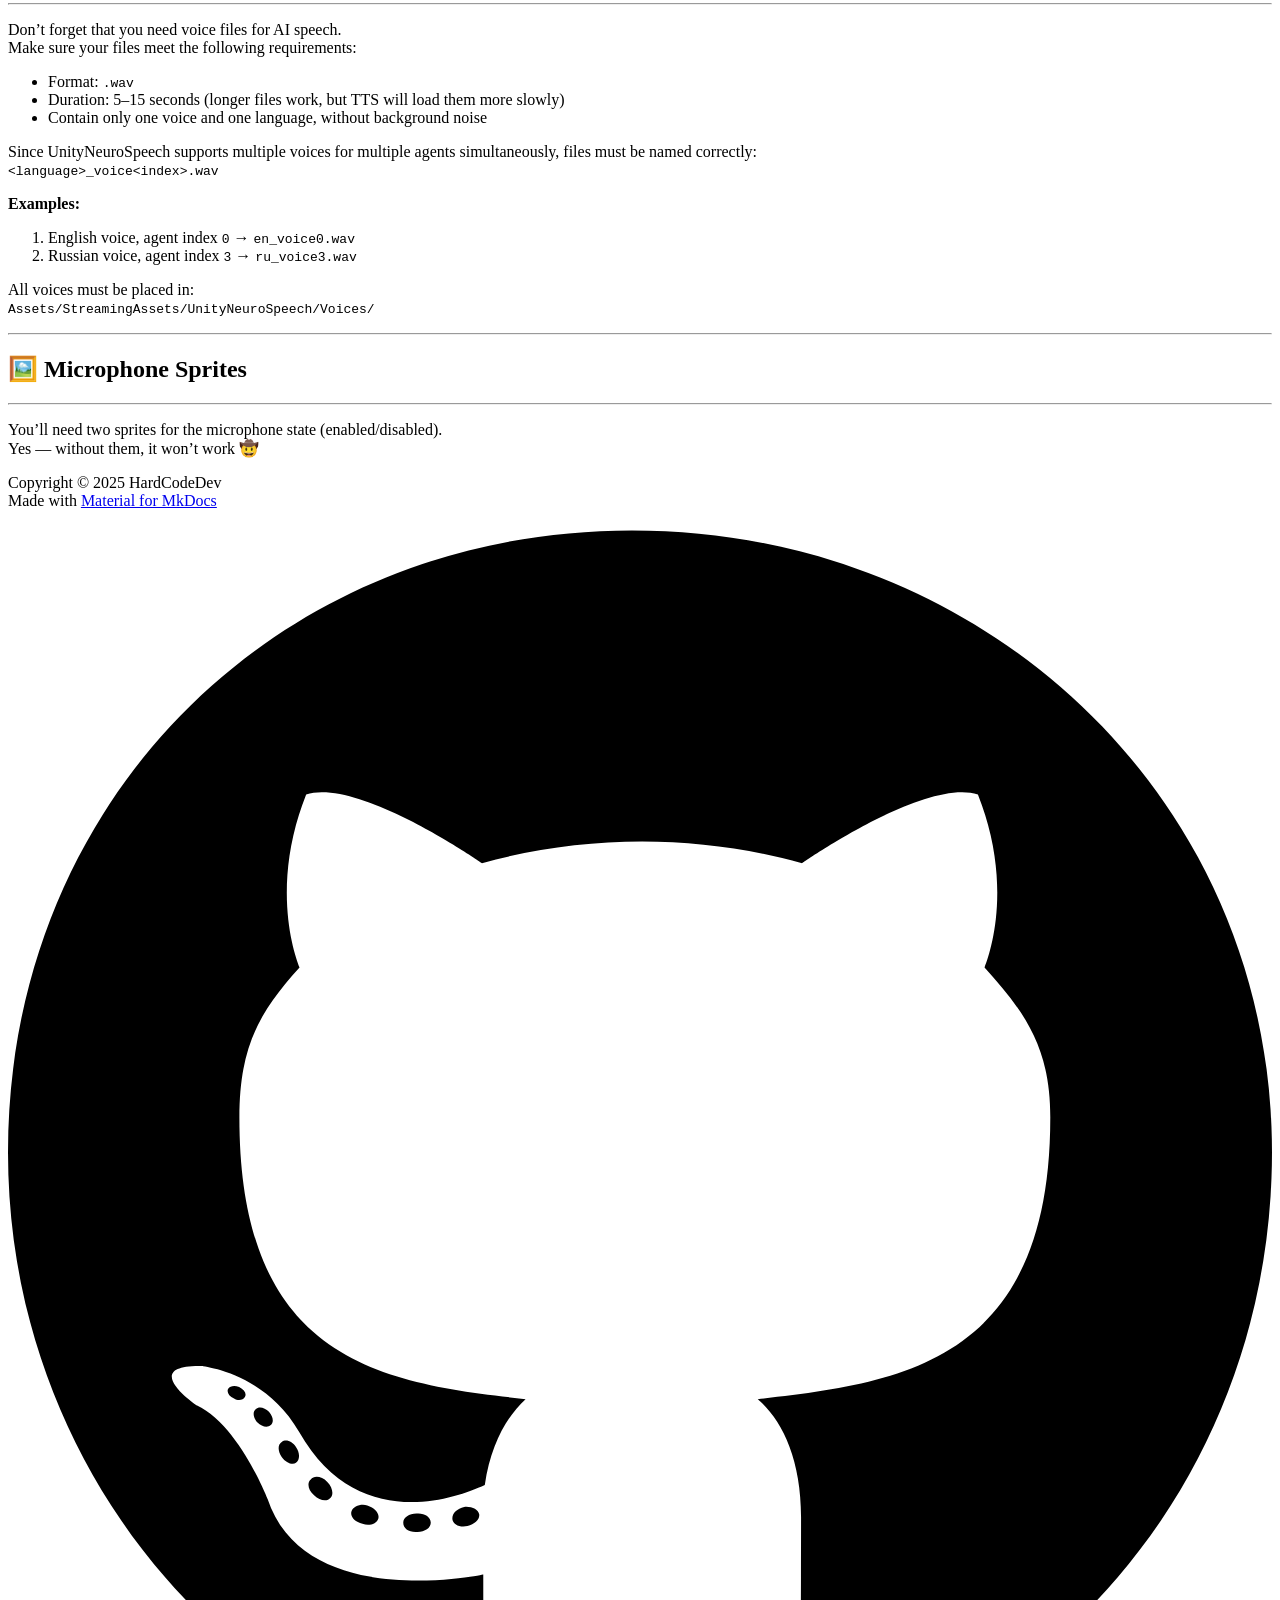
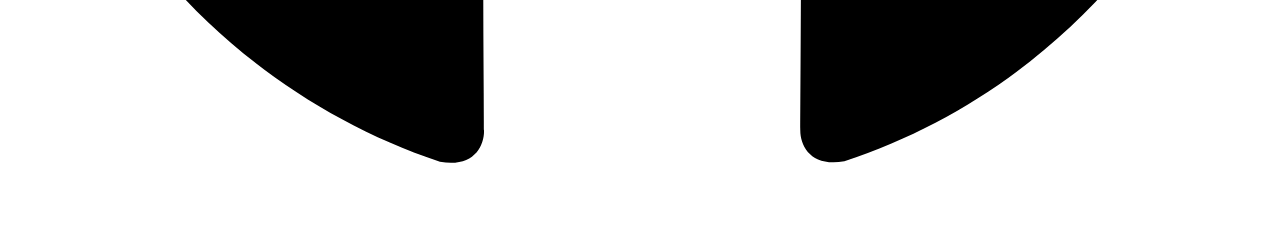
==== commit ee6f7cda: "Deployed 09da720 with MkDocs version: 1.6.1" ====
--- a/index.html
+++ b/index.html
@@ -12,7 +12,7 @@
       
       
       
-        <link rel="next" href="quickstart/">
+        <link rel="next" href="unity/steps-to-make-it-work/">
       
       
       <link rel="icon" href="media/favicon.png">
@@ -20,7 +20,7 @@
     
     
       
-        <title>UnityNeuroSpeech</title>
+        <title>UnityNeuroSpeech Docs</title>
       
     
     
@@ -70,7 +70,7 @@
     <div data-md-component="skip">
       
         
-        <a href="#_1" class="md-skip">
+        <a href="#quick-start" class="md-skip">
           Skip to content
         </a>
       
@@ -84,7 +84,7 @@
 
 <header class="md-header" data-md-component="header">
   <nav class="md-header__inner md-grid" aria-label="Header">
-    <a href="." title="UnityNeuroSpeech" class="md-header__button md-logo" aria-label="UnityNeuroSpeech" data-md-component="logo">
+    <a href="." title="UnityNeuroSpeech Docs" class="md-header__button md-logo" aria-label="UnityNeuroSpeech Docs" data-md-component="logo">
       
   <img src="media/logo.png" alt="logo">
 
@@ -97,13 +97,13 @@
       <div class="md-header__ellipsis">
         <div class="md-header__topic">
           <span class="md-ellipsis">
-            UnityNeuroSpeech
+            UnityNeuroSpeech Docs
           </span>
         </div>
         <div class="md-header__topic" data-md-component="header-topic">
           <span class="md-ellipsis">
             
-              Home
+              Quickstart
             
           </span>
         </div>
@@ -198,7 +198,7 @@
   
     
   
-  Home
+  Quickstart
 
       </a>
     </li>
@@ -210,53 +210,14 @@
   
   
   
-    <li class="md-tabs__item">
-      <a href="quickstart/" class="md-tabs__link">
-        
-  
-  
-    
-  
-  Quickstart
-
-      </a>
-    </li>
-  
-
-      
-        
-  
-  
-  
-  
     
     
       <li class="md-tabs__item">
-        <a href="unity/configure-settings/" class="md-tabs__link">
+        <a href="unity/steps-to-make-it-work/" class="md-tabs__link">
           
   
   
   Unity
-
-        </a>
-      </li>
-    
-  
-
-      
-        
-  
-  
-  
-  
-    
-    
-      <li class="md-tabs__item">
-        <a href="other/server/" class="md-tabs__link">
-          
-  
-  
-  Other
 
         </a>
       </li>
@@ -286,12 +247,12 @@
 
 <nav class="md-nav md-nav--primary md-nav--lifted" aria-label="Navigation" data-md-level="0">
   <label class="md-nav__title" for="__drawer">
-    <a href="." title="UnityNeuroSpeech" class="md-nav__button md-logo" aria-label="UnityNeuroSpeech" data-md-component="logo">
+    <a href="." title="UnityNeuroSpeech Docs" class="md-nav__button md-logo" aria-label="UnityNeuroSpeech Docs" data-md-component="logo">
       
   <img src="media/logo.png" alt="logo">
 
     </a>
-    UnityNeuroSpeech
+    UnityNeuroSpeech Docs
   </label>
   
     <div class="md-nav__source">
@@ -329,7 +290,7 @@
   
   
   <span class="md-ellipsis">
-    Home
+    Quickstart
     
   </span>
   
@@ -342,7 +303,7 @@
   
   
   <span class="md-ellipsis">
-    Home
+    Quickstart
     
   </span>
   
@@ -365,54 +326,36 @@
     <ul class="md-nav__list" data-md-component="toc" data-md-scrollfix>
       
         <li class="md-nav__item">
-  <a href="#what-can-you-build-with-unityneurospeech" class="md-nav__link">
-    <span class="md-ellipsis">
-      🚀 What can you build with UnityNeuroSpeech?
-    </span>
-  </a>
-  
-</li>
-      
-        <li class="md-nav__item">
-  <a href="#core-features" class="md-nav__link">
-    <span class="md-ellipsis">
-      ✨ Core Features
-    </span>
-  </a>
-  
-</li>
-      
-        <li class="md-nav__item">
-  <a href="#built-with" class="md-nav__link">
-    <span class="md-ellipsis">
-      🧪 Built with:
-    </span>
-  </a>
-  
-</li>
-      
-        <li class="md-nav__item">
-  <a href="#get-started" class="md-nav__link">
-    <span class="md-ellipsis">
-      📚 Get Started
-    </span>
-  </a>
-  
-</li>
-      
-        <li class="md-nav__item">
-  <a href="#who-made-this" class="md-nav__link">
-    <span class="md-ellipsis">
-      😎 Who made this?
-    </span>
-  </a>
-  
-</li>
-      
-        <li class="md-nav__item">
-  <a href="#star-it-on-github" class="md-nav__link">
-    <span class="md-ellipsis">
-      ⭐ Star it on GitHub
+  <a href="#installing-requirements" class="md-nav__link">
+    <span class="md-ellipsis">
+      🛠 Installing Requirements
+    </span>
+  </a>
+  
+</li>
+      
+        <li class="md-nav__item">
+  <a href="#what-are-these-requirements" class="md-nav__link">
+    <span class="md-ellipsis">
+      💡 What Are These Requirements?
+    </span>
+  </a>
+  
+</li>
+      
+        <li class="md-nav__item">
+  <a href="#voice-files" class="md-nav__link">
+    <span class="md-ellipsis">
+      🎙️ Voice Files
+    </span>
+  </a>
+  
+</li>
+      
+        <li class="md-nav__item">
+  <a href="#microphone-sprites" class="md-nav__link">
+    <span class="md-ellipsis">
+      🖼️ Microphone Sprites
     </span>
   </a>
   
@@ -432,28 +375,6 @@
   
   
   
-    <li class="md-nav__item">
-      <a href="quickstart/" class="md-nav__link">
-        
-  
-  
-  <span class="md-ellipsis">
-    Quickstart
-    
-  </span>
-  
-
-      </a>
-    </li>
-  
-
-    
-      
-      
-  
-  
-  
-  
     
     
     
@@ -468,10 +389,10 @@
       
         
         
-        <input class="md-nav__toggle md-toggle " type="checkbox" id="__nav_3" >
-        
-          
-          <label class="md-nav__link" for="__nav_3" id="__nav_3_label" tabindex="0">
+        <input class="md-nav__toggle md-toggle " type="checkbox" id="__nav_2" >
+        
+          
+          <label class="md-nav__link" for="__nav_2" id="__nav_2_label" tabindex="0">
             
   
   
@@ -484,8 +405,8 @@
             <span class="md-nav__icon md-icon"></span>
           </label>
         
-        <nav class="md-nav" data-md-level="1" aria-labelledby="__nav_3_label" aria-expanded="false">
-          <label class="md-nav__title" for="__nav_3">
+        <nav class="md-nav" data-md-level="1" aria-labelledby="__nav_2_label" aria-expanded="false">
+          <label class="md-nav__title" for="__nav_2">
             <span class="md-nav__icon md-icon"></span>
             Unity
           </label>
@@ -498,12 +419,12 @@
   
   
     <li class="md-nav__item">
-      <a href="unity/configure-settings/" class="md-nav__link">
+      <a href="unity/steps-to-make-it-work/" class="md-nav__link">
         
   
   
   <span class="md-ellipsis">
-    Configure Settings
+    Steps to make it work
     
   </span>
   
@@ -521,12 +442,12 @@
   
   
     <li class="md-nav__item">
-      <a href="unity/creating-uns-manager/" class="md-nav__link">
+      <a href="unity/agent-api/" class="md-nav__link">
         
   
   
   <span class="md-ellipsis">
-    Creating UNS Manager
+    Agent API
     
   </span>
   
@@ -544,177 +465,12 @@
   
   
     <li class="md-nav__item">
-      <a href="unity/creating-agent/" class="md-nav__link">
+      <a href="unity/useful-tools/" class="md-nav__link">
         
   
   
   <span class="md-ellipsis">
-    Creating Agent
-    
-  </span>
-  
-
-      </a>
-    </li>
-  
-
-              
-            
-              
-                
-  
-  
-  
-  
-    <li class="md-nav__item">
-      <a href="unity/building-game/" class="md-nav__link">
-        
-  
-  
-  <span class="md-ellipsis">
-    Building Game
-    
-  </span>
-  
-
-      </a>
-    </li>
-  
-
-              
-            
-              
-                
-  
-  
-  
-  
-    <li class="md-nav__item">
-      <a href="unity/agent-api/" class="md-nav__link">
-        
-  
-  
-  <span class="md-ellipsis">
-    API Reference
-    
-  </span>
-  
-
-      </a>
-    </li>
-  
-
-              
-            
-          </ul>
-        </nav>
-      
-    </li>
-  
-
-    
-      
-      
-  
-  
-  
-  
-    
-    
-    
-    
-      
-      
-        
-      
-    
-    
-    <li class="md-nav__item md-nav__item--nested">
-      
-        
-        
-        <input class="md-nav__toggle md-toggle " type="checkbox" id="__nav_4" >
-        
-          
-          <label class="md-nav__link" for="__nav_4" id="__nav_4_label" tabindex="0">
-            
-  
-  
-  <span class="md-ellipsis">
-    Other
-    
-  </span>
-  
-
-            <span class="md-nav__icon md-icon"></span>
-          </label>
-        
-        <nav class="md-nav" data-md-level="1" aria-labelledby="__nav_4_label" aria-expanded="false">
-          <label class="md-nav__title" for="__nav_4">
-            <span class="md-nav__icon md-icon"></span>
-            Other
-          </label>
-          <ul class="md-nav__list" data-md-scrollfix>
-            
-              
-                
-  
-  
-  
-  
-    <li class="md-nav__item">
-      <a href="other/server/" class="md-nav__link">
-        
-  
-  
-  <span class="md-ellipsis">
-    Python Server
-    
-  </span>
-  
-
-      </a>
-    </li>
-  
-
-              
-            
-              
-                
-  
-  
-  
-  
-    <li class="md-nav__item">
-      <a href="other/faq/" class="md-nav__link">
-        
-  
-  
-  <span class="md-ellipsis">
-    FAQ
-    
-  </span>
-  
-
-      </a>
-    </li>
-  
-
-              
-            
-              
-                
-  
-  
-  
-  
-    <li class="md-nav__item">
-      <a href="other/licenses/" class="md-nav__link">
-        
-  
-  
-  <span class="md-ellipsis">
-    Licenses
+    Useful Tools
     
   </span>
   
@@ -759,54 +515,36 @@
     <ul class="md-nav__list" data-md-component="toc" data-md-scrollfix>
       
         <li class="md-nav__item">
-  <a href="#what-can-you-build-with-unityneurospeech" class="md-nav__link">
-    <span class="md-ellipsis">
-      🚀 What can you build with UnityNeuroSpeech?
-    </span>
-  </a>
-  
-</li>
-      
-        <li class="md-nav__item">
-  <a href="#core-features" class="md-nav__link">
-    <span class="md-ellipsis">
-      ✨ Core Features
-    </span>
-  </a>
-  
-</li>
-      
-        <li class="md-nav__item">
-  <a href="#built-with" class="md-nav__link">
-    <span class="md-ellipsis">
-      🧪 Built with:
-    </span>
-  </a>
-  
-</li>
-      
-        <li class="md-nav__item">
-  <a href="#get-started" class="md-nav__link">
-    <span class="md-ellipsis">
-      📚 Get Started
-    </span>
-  </a>
-  
-</li>
-      
-        <li class="md-nav__item">
-  <a href="#who-made-this" class="md-nav__link">
-    <span class="md-ellipsis">
-      😎 Who made this?
-    </span>
-  </a>
-  
-</li>
-      
-        <li class="md-nav__item">
-  <a href="#star-it-on-github" class="md-nav__link">
-    <span class="md-ellipsis">
-      ⭐ Star it on GitHub
+  <a href="#installing-requirements" class="md-nav__link">
+    <span class="md-ellipsis">
+      🛠 Installing Requirements
+    </span>
+  </a>
+  
+</li>
+      
+        <li class="md-nav__item">
+  <a href="#what-are-these-requirements" class="md-nav__link">
+    <span class="md-ellipsis">
+      💡 What Are These Requirements?
+    </span>
+  </a>
+  
+</li>
+      
+        <li class="md-nav__item">
+  <a href="#voice-files" class="md-nav__link">
+    <span class="md-ellipsis">
+      🎙️ Voice Files
+    </span>
+  </a>
+  
+</li>
+      
+        <li class="md-nav__item">
+  <a href="#microphone-sprites" class="md-nav__link">
+    <span class="md-ellipsis">
+      🖼️ Microphone Sprites
     </span>
   </a>
   
@@ -831,104 +569,46 @@
   
 
 
-<div style="text-align: center;">
-<img src="media/logo.png">
-</div>
-
-<h1 id="_1"></h1>
-<blockquote>
-<p><strong>Make your Unity characters hear, think, and talk — using real voice AI. Locally. No cloud.</strong></p>
-</blockquote>
-<hr />
-<p>UnityNeuroSpeech is a lightweight and open-source framework for creating <strong>fully voice-interactive AI agents</strong> inside Unity.<br />
-It connects:</p>
+<h1 id="quick-start">🚀 Quick Start</h1>
+<hr />
+<h2 id="installing-requirements">🛠 Installing Requirements</h2>
+<hr />
+<p>UnityNeuroSpeech requires several programs to be installed.<br />
+You can simply run <code>setup.bat</code> — it will download everything automatically.<br />
+Then just import the <code>.unitypackage</code> into your project.</p>
+<hr />
+<h2 id="what-are-these-requirements">💡 What Are These Requirements?</h2>
+<hr />
 <ul>
-<li>🧠 <strong>Whisper</strong> (STT) – converts your speech into text  </li>
-<li>💬 <strong>Ollama</strong> (LLM) – generates smart responses  </li>
-<li>🗣️ <strong>XTTS</strong> (TTS) – speaks back with <em>custom voice + emotions</em></li>
+<li><strong>Ollama</strong> — a platform for running large language models (LLMs) locally. You can use models like <strong>DeepSeek</strong>, <strong>Gemma</strong>, <strong>Qwen</strong>, etc. Avoid small models — they might reduce accuracy and context understanding.</li>
+<li><strong>UV</strong> — a modern, ultra-fast Python package and environment manager. It replaces traditional tools like <code>pip</code> and <code>venv</code>. <strong>Coqui XTTS</strong> uses <strong>UV</strong> to simplify installation and allows running the TTS command directly, without manual Python setup.</li>
+<li><strong>Coqui XTTS</strong> — a Text-To-Speech model that can generate speech in any custom voice you want: Chester Bennington, Chris Tucker, Vito Corleone (<em>The Godfather</em>), Cyn (<em>Murder Drones</em>), or any other.</li>
+<li><strong>Whisper</strong> — a Speech-To-Text model. You can use lightweight versions like <code>ggml-tiny.bin</code> for speed, or heavier ones like <code>ggml-medium.bin</code> for better accuracy.</li>
 </ul>
-<p>All locally. All offline.<br />
-No subscriptions, no accounts, no OpenAI API keys.</p>
-<hr />
-<h2 id="what-can-you-build-with-unityneurospeech">🚀 What can you build with UnityNeuroSpeech?</h2>
+<hr />
+<h2 id="voice-files">🎙️ Voice Files</h2>
+<hr />
+<p>Don’t forget that you need voice files for AI speech.<br />
+Make sure your files meet the following requirements:</p>
 <ul>
-<li>🎮 AI characters that understand your voice and reply in real time  </li>
-<li>🗿 NPCs with personality and memory  </li>
-<li>🧪 Experiments in AI conversation and narrative design  </li>
-<li>🕹️ Voice-driven gameplay mechanics  </li>
-<li>🤖 Interactive bots with humanlike voice responses</li>
+<li>Format: <code>.wav</code>  </li>
+<li>Duration: 5–15 seconds (longer files work, but TTS will load them more slowly)  </li>
+<li>Contain only one voice and one language, without background noise</li>
 </ul>
-<hr />
-<h2 id="core-features">✨ Core Features</h2>
-<table>
-<thead>
-<tr>
-<th>Feature</th>
-<th>Description</th>
-</tr>
-</thead>
-<tbody>
-<tr>
-<td>🎙️ <strong>Voice Input</strong></td>
-<td>Uses <a href="https://github.com/Macoron/whisper.unity">whisper.unity</a> for accurate speech-to-text</td>
-</tr>
-<tr>
-<td>🧠 <strong>AI Brain (LLM)</strong></td>
-<td>Easily connect to any local model via <a href="https://ollama.com">Ollama</a></td>
-</tr>
-<tr>
-<td>🗣️ <strong>Custom TTS</strong></td>
-<td>Supports any voice with <a href="https://github.com/coqui-ai/TTS">Coqui XTTS</a></td>
-</tr>
-<tr>
-<td>😄 <strong>Emotions</strong></td>
-<td>Emotion tags (<code>&lt;happy&gt;</code>, <code>&lt;sad&gt;</code>, etc.) parsed automatically from LLM</td>
-</tr>
-<tr>
-<td>🎛️ <strong>Agent API</strong></td>
-<td>Subscribe to events like <code>BeforeTTS()</code> or access <code>AgentState</code> directly</td>
-</tr>
-<tr>
-<td>🛠️ <strong>Editor Tools</strong></td>
-<td>Create, manage and customize agents inside Unity Editor</td>
-</tr>
-<tr>
-<td>🧱 <strong>No cloud</strong></td>
-<td>All models and voice run locally on your machine</td>
-</tr>
-<tr>
-<td>🌐 <strong>Multilingual</strong></td>
-<td>Works with over <strong>15+ languages</strong>, including English, Russian, Chinese, etc.</td>
-</tr>
-</tbody>
-</table>
-<hr />
-<h2 id="built-with">🧪 Built with:</h2>
-<ul>
-<li>🧠 <a href="https://learn.microsoft.com/en-us/dotnet/ai/"><code>Microsoft.Extensions.AI</code></a> (Ollama)</li>
-<li>🎤 <a href="https://github.com/Macoron/whisper.unity"><code>whisper.unity</code></a></li>
-<li>🐍 <a href="other/server/">Python Flask server</a> (for TTS)</li>
-<li>🧊 <a href="https://github.com/coqui-ai/TTS">Coqui XTTS model</a></li>
-<li>🤖 Unity 6</li>
-</ul>
-<hr />
-<h2 id="get-started">📚 Get Started</h2>
-<ul>
-<li>🏁 <a href="quickstart/">Quick Start</a></li>
-<li>⚙️ <a href="unity/configure-settings/">Configure Settings</a></li>
-<li>🧠 <a href="unity/creating-agent/">Create Agent</a></li>
-<li>🔌 <a href="unity/agent-api/">Agent API</a></li>
-<li>🔊 <a href="unity/building-game/">Build Your Game</a></li>
-<li>🐍 <a href="other/server/">About Python Server</a></li>
-<li>❓ <a href="other/faq/">FAQ</a></li>
-</ul>
-<hr />
-<h2 id="who-made-this">😎 Who made this?</h2>
-<p>UnityNeuroSpeech was created by <a href="https://github.com/HardCodeDev777">HardCodeDev</a> —<br />
-indie dev from Russia who just wanted to make AI talk in Unity.</p>
-<hr />
-<h2 id="star-it-on-github">⭐ Star it on GitHub</h2>
-<p><a href="https://github.com/HardCodeDev777/UnityNeuroSpeech">👉 github.com/HardCodeDev777/UnityNeuroSpeech</a></p>
+<p>Since UnityNeuroSpeech supports multiple voices for multiple agents simultaneously, files must be named correctly:<br />
+<code>&lt;language&gt;_voice&lt;index&gt;.wav</code></p>
+<p><strong>Examples:</strong></p>
+<ol>
+<li>English voice, agent index <code>0</code> → <code>en_voice0.wav</code>  </li>
+<li>Russian voice, agent index <code>3</code> → <code>ru_voice3.wav</code></li>
+</ol>
+<p>All voices must be placed in:<br />
+<code>Assets/StreamingAssets/UnityNeuroSpeech/Voices/</code></p>
+<hr />
+<h2 id="microphone-sprites">🖼️ Microphone Sprites</h2>
+<hr />
+<p>You’ll need two sprites for the microphone state (enabled/disabled).<br />
+Yes — without them, it won’t work 🤠</p>
 
 
 
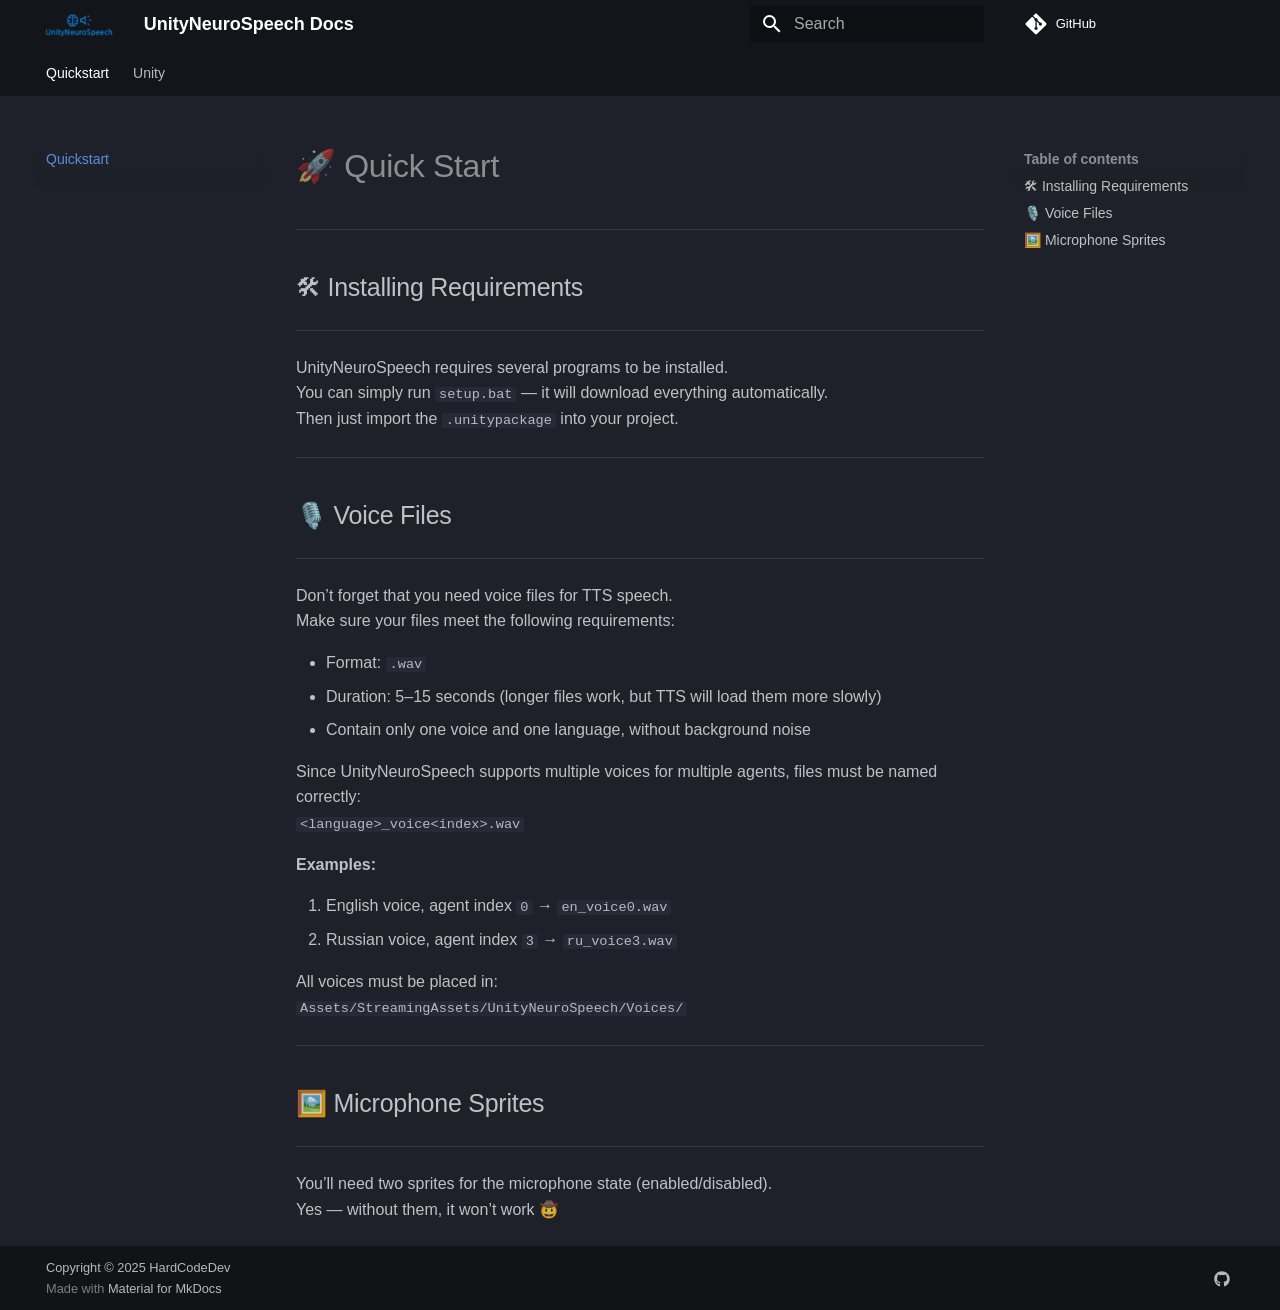
==== commit 7831025d: "Deployed a3e0edc with MkDocs version: 1.6.1" ====
--- a/index.html
+++ b/index.html
@@ -15,8 +15,11 @@
         <link rel="next" href="unity/steps-to-make-it-work/">
       
       
+        
+      
+      
       <link rel="icon" href="media/favicon.png">
-      <meta name="generator" content="mkdocs-1.6.1, mkdocs-material-9.6.15">
+      <meta name="generator" content="mkdocs-1.6.1, mkdocs-material-9.7.0">
     
     
       
@@ -24,10 +27,10 @@
       
     
     
-      <link rel="stylesheet" href="assets/stylesheets/main.342714a4.min.css">
-      
-        
-        <link rel="stylesheet" href="assets/stylesheets/palette.06af60db.min.css">
+      <link rel="stylesheet" href="assets/stylesheets/main.618322db.min.css">
+      
+        
+        <link rel="stylesheet" href="assets/stylesheets/palette.ab4e12ef.min.css">
       
       
 
@@ -50,7 +53,6 @@
     
       
 
-    
     
     
   </head>
@@ -162,7 +164,7 @@
         <a href="https://github.com/HardCodeDev777/UnityNeuroSpeech" title="Go to repository" class="md-source" data-md-component="source">
   <div class="md-source__icon md-icon">
     
-    <svg xmlns="http://www.w3.org/2000/svg" viewBox="0 0 448 512"><!--! Font Awesome Free 6.7.2 by @fontawesome - https://fontawesome.com License - https://fontawesome.com/license/free (Icons: CC BY 4.0, Fonts: SIL OFL 1.1, Code: MIT License) Copyright 2024 Fonticons, Inc.--><path d="M439.55 236.05 244 40.45a28.87 28.87 0 0 0-40.81 0l-40.66 40.63 51.52 51.52c27.06-9.14 52.68 16.77 43.39 43.68l49.66 49.66c34.23-11.8 61.18 31 35.47 56.69-26.49 26.49-70.21-2.87-56-37.34L240.22 199v121.85c25.3 12.54 22.26 41.85 9.08 55a34.34 34.34 0 0 1-48.55 0c-17.57-17.6-11.07-46.91 11.25-56v-123c-20.8-8.51-24.6-30.74-18.64-45L142.57 101 8.45 235.14a28.86 28.86 0 0 0 0 40.81l195.61 195.6a28.86 28.86 0 0 0 40.8 0l194.69-194.69a28.86 28.86 0 0 0 0-40.81"/></svg>
+    <svg xmlns="http://www.w3.org/2000/svg" viewBox="0 0 448 512"><!--! Font Awesome Free 7.1.0 by @fontawesome - https://fontawesome.com License - https://fontawesome.com/license/free (Icons: CC BY 4.0, Fonts: SIL OFL 1.1, Code: MIT License) Copyright 2025 Fonticons, Inc.--><path d="M439.6 236.1 244 40.5c-5.4-5.5-12.8-8.5-20.4-8.5s-15 3-20.4 8.4L162.5 81l51.5 51.5c27.1-9.1 52.7 16.8 43.4 43.7l49.7 49.7c34.2-11.8 61.2 31 35.5 56.7-26.5 26.5-70.2-2.9-56-37.3L240.3 199v121.9c25.3 12.5 22.3 41.8 9.1 55-6.4 6.4-15.2 10.1-24.3 10.1s-17.8-3.6-24.3-10.1c-17.6-17.6-11.1-46.9 11.2-56v-123c-20.8-8.5-24.6-30.7-18.6-45L142.6 101 8.5 235.1C3 240.6 0 247.9 0 255.5s3 15 8.5 20.4l195.6 195.7c5.4 5.4 12.7 8.4 20.4 8.4s15-3 20.4-8.4l194.7-194.7c5.4-5.4 8.4-12.8 8.4-20.4s-3-15-8.4-20.4"/></svg>
   </div>
   <div class="md-source__repository">
     GitHub
@@ -259,7 +261,7 @@
       <a href="https://github.com/HardCodeDev777/UnityNeuroSpeech" title="Go to repository" class="md-source" data-md-component="source">
   <div class="md-source__icon md-icon">
     
-    <svg xmlns="http://www.w3.org/2000/svg" viewBox="0 0 448 512"><!--! Font Awesome Free 6.7.2 by @fontawesome - https://fontawesome.com License - https://fontawesome.com/license/free (Icons: CC BY 4.0, Fonts: SIL OFL 1.1, Code: MIT License) Copyright 2024 Fonticons, Inc.--><path d="M439.55 236.05 244 40.45a28.87 28.87 0 0 0-40.81 0l-40.66 40.63 51.52 51.52c27.06-9.14 52.68 16.77 43.39 43.68l49.66 49.66c34.23-11.8 61.18 31 35.47 56.69-26.49 26.49-70.21-2.87-56-37.34L240.22 199v121.85c25.3 12.54 22.26 41.85 9.08 55a34.34 34.34 0 0 1-48.55 0c-17.57-17.6-11.07-46.91 11.25-56v-123c-20.8-8.51-24.6-30.74-18.64-45L142.57 101 8.45 235.14a28.86 28.86 0 0 0 0 40.81l195.61 195.6a28.86 28.86 0 0 0 40.8 0l194.69-194.69a28.86 28.86 0 0 0 0-40.81"/></svg>
+    <svg xmlns="http://www.w3.org/2000/svg" viewBox="0 0 448 512"><!--! Font Awesome Free 7.1.0 by @fontawesome - https://fontawesome.com License - https://fontawesome.com/license/free (Icons: CC BY 4.0, Fonts: SIL OFL 1.1, Code: MIT License) Copyright 2025 Fonticons, Inc.--><path d="M439.6 236.1 244 40.5c-5.4-5.5-12.8-8.5-20.4-8.5s-15 3-20.4 8.4L162.5 81l51.5 51.5c27.1-9.1 52.7 16.8 43.4 43.7l49.7 49.7c34.2-11.8 61.2 31 35.5 56.7-26.5 26.5-70.2-2.9-56-37.3L240.3 199v121.9c25.3 12.5 22.3 41.8 9.1 55-6.4 6.4-15.2 10.1-24.3 10.1s-17.8-3.6-24.3-10.1c-17.6-17.6-11.1-46.9 11.2-56v-123c-20.8-8.5-24.6-30.7-18.6-45L142.6 101 8.5 235.1C3 240.6 0 247.9 0 255.5s3 15 8.5 20.4l195.6 195.7c5.4 5.4 12.7 8.4 20.4 8.4s15-3 20.4-8.4l194.7-194.7c5.4-5.4 8.4-12.8 8.4-20.4s-3-15-8.4-20.4"/></svg>
   </div>
   <div class="md-source__repository">
     GitHub
@@ -290,9 +292,14 @@
   
   
   <span class="md-ellipsis">
+    
+  
     Quickstart
+  
+
     
   </span>
+  
   
 
           <span class="md-nav__icon md-icon"></span>
@@ -303,9 +310,14 @@
   
   
   <span class="md-ellipsis">
+    
+  
     Quickstart
+  
+
     
   </span>
+  
   
 
       </a>
@@ -328,16 +340,9 @@
         <li class="md-nav__item">
   <a href="#installing-requirements" class="md-nav__link">
     <span class="md-ellipsis">
-      🛠 Installing Requirements
-    </span>
-  </a>
-  
-</li>
-      
-        <li class="md-nav__item">
-  <a href="#what-are-these-requirements" class="md-nav__link">
-    <span class="md-ellipsis">
-      💡 What Are These Requirements?
+      
+        🛠 Installing Requirements
+      
     </span>
   </a>
   
@@ -346,7 +351,9 @@
         <li class="md-nav__item">
   <a href="#voice-files" class="md-nav__link">
     <span class="md-ellipsis">
-      🎙️ Voice Files
+      
+        🎙️ Voice Files
+      
     </span>
   </a>
   
@@ -355,7 +362,9 @@
         <li class="md-nav__item">
   <a href="#microphone-sprites" class="md-nav__link">
     <span class="md-ellipsis">
-      🖼️ Microphone Sprites
+      
+        🖼️ Microphone Sprites
+      
     </span>
   </a>
   
@@ -397,9 +406,14 @@
   
   
   <span class="md-ellipsis">
+    
+  
     Unity
+  
+
     
   </span>
+  
   
 
             <span class="md-nav__icon md-icon"></span>
@@ -408,7 +422,11 @@
         <nav class="md-nav" data-md-level="1" aria-labelledby="__nav_2_label" aria-expanded="false">
           <label class="md-nav__title" for="__nav_2">
             <span class="md-nav__icon md-icon"></span>
-            Unity
+            
+  
+    Unity
+  
+
           </label>
           <ul class="md-nav__list" data-md-scrollfix>
             
@@ -424,9 +442,14 @@
   
   
   <span class="md-ellipsis">
+    
+  
     Steps to make it work
+  
+
     
   </span>
+  
   
 
       </a>
@@ -447,9 +470,14 @@
   
   
   <span class="md-ellipsis">
+    
+  
     Agent API
+  
+
     
   </span>
+  
   
 
       </a>
@@ -470,9 +498,14 @@
   
   
   <span class="md-ellipsis">
+    
+  
     Useful Tools
+  
+
     
   </span>
+  
   
 
       </a>
@@ -517,16 +550,9 @@
         <li class="md-nav__item">
   <a href="#installing-requirements" class="md-nav__link">
     <span class="md-ellipsis">
-      🛠 Installing Requirements
-    </span>
-  </a>
-  
-</li>
-      
-        <li class="md-nav__item">
-  <a href="#what-are-these-requirements" class="md-nav__link">
-    <span class="md-ellipsis">
-      💡 What Are These Requirements?
+      
+        🛠 Installing Requirements
+      
     </span>
   </a>
   
@@ -535,7 +561,9 @@
         <li class="md-nav__item">
   <a href="#voice-files" class="md-nav__link">
     <span class="md-ellipsis">
-      🎙️ Voice Files
+      
+        🎙️ Voice Files
+      
     </span>
   </a>
   
@@ -544,7 +572,9 @@
         <li class="md-nav__item">
   <a href="#microphone-sprites" class="md-nav__link">
     <span class="md-ellipsis">
-      🖼️ Microphone Sprites
+      
+        🖼️ Microphone Sprites
+      
     </span>
   </a>
   
@@ -560,6 +590,7 @@
           
           
             <div class="md-content" data-md-component="content">
+              
               <article class="md-content__inner md-typeset">
                 
                   
@@ -577,25 +608,16 @@
 You can simply run <code>setup.bat</code> — it will download everything automatically.<br />
 Then just import the <code>.unitypackage</code> into your project.</p>
 <hr />
-<h2 id="what-are-these-requirements">💡 What Are These Requirements?</h2>
-<hr />
-<ul>
-<li><strong>Ollama</strong> — a platform for running large language models (LLMs) locally. You can use models like <strong>DeepSeek</strong>, <strong>Gemma</strong>, <strong>Qwen</strong>, etc. Avoid small models — they might reduce accuracy and context understanding.</li>
-<li><strong>UV</strong> — a modern, ultra-fast Python package and environment manager. It replaces traditional tools like <code>pip</code> and <code>venv</code>. <strong>Coqui XTTS</strong> uses <strong>UV</strong> to simplify installation and allows running the TTS command directly, without manual Python setup.</li>
-<li><strong>Coqui XTTS</strong> — a Text-To-Speech model that can generate speech in any custom voice you want: Chester Bennington, Chris Tucker, Vito Corleone (<em>The Godfather</em>), Cyn (<em>Murder Drones</em>), or any other.</li>
-<li><strong>Whisper</strong> — a Speech-To-Text model. You can use lightweight versions like <code>ggml-tiny.bin</code> for speed, or heavier ones like <code>ggml-medium.bin</code> for better accuracy.</li>
-</ul>
-<hr />
 <h2 id="voice-files">🎙️ Voice Files</h2>
 <hr />
-<p>Don’t forget that you need voice files for AI speech.<br />
+<p>Don’t forget that you need voice files for TTS speech.<br />
 Make sure your files meet the following requirements:</p>
 <ul>
 <li>Format: <code>.wav</code>  </li>
 <li>Duration: 5–15 seconds (longer files work, but TTS will load them more slowly)  </li>
 <li>Contain only one voice and one language, without background noise</li>
 </ul>
-<p>Since UnityNeuroSpeech supports multiple voices for multiple agents simultaneously, files must be named correctly:<br />
+<p>Since UnityNeuroSpeech supports multiple voices for multiple agents, files must be named correctly:<br />
 <code>&lt;language&gt;_voice&lt;index&gt;.wav</code></p>
 <p><strong>Examples:</strong></p>
 <ol>
@@ -649,7 +671,8 @@
   
 </div>
       
-        <div class="md-social">
+        
+<div class="md-social">
   
     
     
@@ -659,7 +682,7 @@
       
     
     <a href="https://github.com/HardCodeDev777/UnityNeuroSpeech" target="_blank" rel="noopener" title="github.com" class="md-social__link">
-      <svg xmlns="http://www.w3.org/2000/svg" viewBox="0 0 496 512"><!--! Font Awesome Free 6.7.2 by @fontawesome - https://fontawesome.com License - https://fontawesome.com/license/free (Icons: CC BY 4.0, Fonts: SIL OFL 1.1, Code: MIT License) Copyright 2024 Fonticons, Inc.--><path d="M165.9 397.4c0 2-2.3 3.6-5.2 3.6-3.3.3-5.6-1.3-5.6-3.6 0-2 2.3-3.6 5.2-3.6 3-.3 5.6 1.3 5.6 3.6m-31.1-4.5c-.7 2 1.3 4.3 4.3 4.9 2.6 1 5.6 0 6.2-2s-1.3-4.3-4.3-5.2c-2.6-.7-5.5.3-6.2 2.3m44.2-1.7c-2.9.7-4.9 2.6-4.6 4.9.3 2 2.9 3.3 5.9 2.6 2.9-.7 4.9-2.6 4.6-4.6-.3-1.9-3-3.2-5.9-2.9M244.8 8C106.1 8 0 113.3 0 252c0 110.9 69.8 205.8 169.5 239.2 12.8 2.3 17.3-5.6 17.3-12.1 0-6.2-.3-40.4-.3-61.4 0 0-70 15-84.7-29.8 0 0-11.4-29.1-27.8-36.6 0 0-22.9-15.7 1.6-15.4 0 0 24.9 2 38.6 25.8 21.9 38.6 58.6 27.5 72.9 20.9 2.3-16 8.8-27.1 16-33.7-55.9-6.2-112.3-14.3-112.3-110.5 0-27.5 7.6-41.3 23.6-58.9-2.6-6.5-11.1-33.3 2.6-67.9 20.9-6.5 69 27 69 27 20-5.6 41.5-8.5 62.8-8.5s42.8 2.9 62.8 8.5c0 0 48.1-33.6 69-27 13.7 34.7 5.2 61.4 2.6 67.9 16 17.7 25.8 31.5 25.8 58.9 0 96.5-58.9 104.2-114.8 110.5 9.2 7.9 17 22.9 17 46.4 0 33.7-.3 75.4-.3 83.6 0 6.5 4.6 14.4 17.3 12.1C428.2 457.8 496 362.9 496 252 496 113.3 383.5 8 244.8 8M97.2 352.9c-1.3 1-1 3.3.7 5.2 1.6 1.6 3.9 2.3 5.2 1 1.3-1 1-3.3-.7-5.2-1.6-1.6-3.9-2.3-5.2-1m-10.8-8.1c-.7 1.3.3 2.9 2.3 3.9 1.6 1 3.6.7 4.3-.7.7-1.3-.3-2.9-2.3-3.9-2-.6-3.6-.3-4.3.7m32.4 35.6c-1.6 1.3-1 4.3 1.3 6.2 2.3 2.3 5.2 2.6 6.5 1 1.3-1.3.7-4.3-1.3-6.2-2.2-2.3-5.2-2.6-6.5-1m-11.4-14.7c-1.6 1-1.6 3.6 0 5.9s4.3 3.3 5.6 2.3c1.6-1.3 1.6-3.9 0-6.2-1.4-2.3-4-3.3-5.6-2"/></svg>
+      <svg xmlns="http://www.w3.org/2000/svg" viewBox="0 0 512 512"><!--! Font Awesome Free 7.1.0 by @fontawesome - https://fontawesome.com License - https://fontawesome.com/license/free (Icons: CC BY 4.0, Fonts: SIL OFL 1.1, Code: MIT License) Copyright 2025 Fonticons, Inc.--><path d="M173.9 397.4c0 2-2.3 3.6-5.2 3.6-3.3.3-5.6-1.3-5.6-3.6 0-2 2.3-3.6 5.2-3.6 3-.3 5.6 1.3 5.6 3.6m-31.1-4.5c-.7 2 1.3 4.3 4.3 4.9 2.6 1 5.6 0 6.2-2s-1.3-4.3-4.3-5.2c-2.6-.7-5.5.3-6.2 2.3m44.2-1.7c-2.9.7-4.9 2.6-4.6 4.9.3 2 2.9 3.3 5.9 2.6 2.9-.7 4.9-2.6 4.6-4.6-.3-1.9-3-3.2-5.9-2.9M252.8 8C114.1 8 8 113.3 8 252c0 110.9 69.8 205.8 169.5 239.2 12.8 2.3 17.3-5.6 17.3-12.1 0-6.2-.3-40.4-.3-61.4 0 0-70 15-84.7-29.8 0 0-11.4-29.1-27.8-36.6 0 0-22.9-15.7 1.6-15.4 0 0 24.9 2 38.6 25.8 21.9 38.6 58.6 27.5 72.9 20.9 2.3-16 8.8-27.1 16-33.7-55.9-6.2-112.3-14.3-112.3-110.5 0-27.5 7.6-41.3 23.6-58.9-2.6-6.5-11.1-33.3 2.6-67.9 20.9-6.5 69 27 69 27 20-5.6 41.5-8.5 62.8-8.5s42.8 2.9 62.8 8.5c0 0 48.1-33.6 69-27 13.7 34.7 5.2 61.4 2.6 67.9 16 17.7 25.8 31.5 25.8 58.9 0 96.5-58.9 104.2-114.8 110.5 9.2 7.9 17 22.9 17 46.4 0 33.7-.3 75.4-.3 83.6 0 6.5 4.6 14.4 17.3 12.1C436.2 457.8 504 362.9 504 252 504 113.3 391.5 8 252.8 8M105.2 352.9c-1.3 1-1 3.3.7 5.2 1.6 1.6 3.9 2.3 5.2 1 1.3-1 1-3.3-.7-5.2-1.6-1.6-3.9-2.3-5.2-1m-10.8-8.1c-.7 1.3.3 2.9 2.3 3.9 1.6 1 3.6.7 4.3-.7.7-1.3-.3-2.9-2.3-3.9-2-.6-3.6-.3-4.3.7m32.4 35.6c-1.6 1.3-1 4.3 1.3 6.2 2.3 2.3 5.2 2.6 6.5 1 1.3-1.3.7-4.3-1.3-6.2-2.2-2.3-5.2-2.6-6.5-1m-11.4-14.7c-1.6 1-1.6 3.6 0 5.9s4.3 3.3 5.6 2.3c1.6-1.3 1.6-3.9 0-6.2-1.4-2.3-4-3.3-5.6-2"/></svg>
     </a>
   
 </div>
@@ -676,10 +699,11 @@
     
     
       
-      <script id="__config" type="application/json">{"base": ".", "features": ["navigation.tabs", "navigation.sections", "search.highlight", "search.suggest", "header.autohide"], "search": "assets/javascripts/workers/search.d50fe291.min.js", "tags": null, "translations": {"clipboard.copied": "Copied to clipboard", "clipboard.copy": "Copy to clipboard", "search.result.more.one": "1 more on this page", "search.result.more.other": "# more on this page", "search.result.none": "No matching documents", "search.result.one": "1 matching document", "search.result.other": "# matching documents", "search.result.placeholder": "Type to start searching", "search.result.term.missing": "Missing", "select.version": "Select version"}, "version": null}</script>
-    
-    
-      <script src="assets/javascripts/bundle.56ea9cef.min.js"></script>
+      
+      <script id="__config" type="application/json">{"annotate": null, "base": ".", "features": ["navigation.tabs", "navigation.sections", "search.highlight", "search.suggest", "header.autohide"], "search": "assets/javascripts/workers/search.7a47a382.min.js", "tags": null, "translations": {"clipboard.copied": "Copied to clipboard", "clipboard.copy": "Copy to clipboard", "search.result.more.one": "1 more on this page", "search.result.more.other": "# more on this page", "search.result.none": "No matching documents", "search.result.one": "1 matching document", "search.result.other": "# matching documents", "search.result.placeholder": "Type to start searching", "search.result.term.missing": "Missing", "select.version": "Select version"}, "version": null}</script>
+    
+    
+      <script src="assets/javascripts/bundle.e71a0d61.min.js"></script>
       
     
   </body>
--- a/assets/stylesheets/main.618322db.min.css
+++ b/assets/stylesheets/main.618322db.min.css
@@ -0,0 +1 @@
+@charset "UTF-8";html{-webkit-text-size-adjust:none;-moz-text-size-adjust:none;text-size-adjust:none;box-sizing:border-box}*,:after,:before{box-sizing:inherit}@media (prefers-reduced-motion){*,:after,:before{transition:none!important}}body{margin:0}a,button,input,label{-webkit-tap-highlight-color:transparent}a{color:inherit;text-decoration:none}hr{border:0;box-sizing:initial;display:block;height:.05rem;overflow:visible;padding:0}small{font-size:80%}sub,sup{line-height:1em}img{border-style:none}table{border-collapse:initial;border-spacing:0}td,th{font-weight:400;vertical-align:top}button{background:#0000;border:0;font-family:inherit;font-size:inherit;margin:0;padding:0}input{border:0;outline:none}:root{--md-primary-fg-color:#4051b5;--md-primary-fg-color--light:#5d6cc0;--md-primary-fg-color--dark:#303fa1;--md-primary-bg-color:#fff;--md-primary-bg-color--light:#ffffffb3;--md-accent-fg-color:#526cfe;--md-accent-fg-color--transparent:#526cfe1a;--md-accent-bg-color:#fff;--md-accent-bg-color--light:#ffffffb3}[data-md-color-scheme=default]{color-scheme:light}[data-md-color-scheme=default] img[src$="#gh-dark-mode-only"],[data-md-color-scheme=default] img[src$="#only-dark"]{display:none}:root,[data-md-color-scheme=default]{--md-hue:225deg;--md-default-fg-color:#000000de;--md-default-fg-color--light:#0000008a;--md-default-fg-color--lighter:#00000052;--md-default-fg-color--lightest:#00000012;--md-default-bg-color:#fff;--md-default-bg-color--light:#ffffffb3;--md-default-bg-color--lighter:#ffffff4d;--md-default-bg-color--lightest:#ffffff1f;--md-code-fg-color:#36464e;--md-code-bg-color:#f5f5f5;--md-code-bg-color--light:#f5f5f5b3;--md-code-bg-color--lighter:#f5f5f54d;--md-code-hl-color:#4287ff;--md-code-hl-color--light:#4287ff1a;--md-code-hl-number-color:#d52a2a;--md-code-hl-special-color:#db1457;--md-code-hl-function-color:#a846b9;--md-code-hl-constant-color:#6e59d9;--md-code-hl-keyword-color:#3f6ec6;--md-code-hl-string-color:#1c7d4d;--md-code-hl-name-color:var(--md-code-fg-color);--md-code-hl-operator-color:var(--md-default-fg-color--light);--md-code-hl-punctuation-color:var(--md-default-fg-color--light);--md-code-hl-comment-color:var(--md-default-fg-color--light);--md-code-hl-generic-color:var(--md-default-fg-color--light);--md-code-hl-variable-color:var(--md-default-fg-color--light);--md-typeset-color:var(--md-default-fg-color);--md-typeset-a-color:var(--md-primary-fg-color);--md-typeset-del-color:#f5503d26;--md-typeset-ins-color:#0bd57026;--md-typeset-kbd-color:#fafafa;--md-typeset-kbd-accent-color:#fff;--md-typeset-kbd-border-color:#b8b8b8;--md-typeset-mark-color:#ffff0080;--md-typeset-table-color:#0000001f;--md-typeset-table-color--light:rgba(0,0,0,.035);--md-admonition-fg-color:var(--md-default-fg-color);--md-admonition-bg-color:var(--md-default-bg-color);--md-warning-fg-color:#000000de;--md-warning-bg-color:#ff9;--md-footer-fg-color:#fff;--md-footer-fg-color--light:#ffffffb3;--md-footer-fg-color--lighter:#ffffff73;--md-footer-bg-color:#000000de;--md-footer-bg-color--dark:#00000052;--md-shadow-z1:0 0.2rem 0.5rem #0000000d,0 0 0.05rem #0000001a;--md-shadow-z2:0 0.2rem 0.5rem #0000001a,0 0 0.05rem #00000040;--md-shadow-z3:0 0.2rem 0.5rem #0003,0 0 0.05rem #00000059}.md-icon svg{fill:currentcolor;display:block;height:1.2rem;width:1.2rem}body{-webkit-font-smoothing:antialiased;-moz-osx-font-smoothing:grayscale;--md-text-font-family:var(--md-text-font,_),-apple-system,BlinkMacSystemFont,Helvetica,Arial,sans-serif;--md-code-font-family:var(--md-code-font,_),SFMono-Regular,Consolas,Menlo,monospace}aside,body,input{font-feature-settings:"kern","liga";color:var(--md-typeset-color);font-family:var(--md-text-font-family)}code,kbd,pre{font-feature-settings:"kern";font-family:var(--md-code-font-family)}:root{--md-typeset-table-sort-icon:url('data:image/svg+xml;charset=utf-8,<svg xmlns="http://www.w3.org/2000/svg" viewBox="0 0 24 24"><path d="m18 21-4-4h3V7h-3l4-4 4 4h-3v10h3M2 19v-2h10v2M2 13v-2h7v2M2 7V5h4v2z"/></svg>');--md-typeset-table-sort-icon--asc:url('data:image/svg+xml;charset=utf-8,<svg xmlns="http://www.w3.org/2000/svg" viewBox="0 0 24 24"><path d="M19 17h3l-4 4-4-4h3V3h2M2 17h10v2H2M6 5v2H2V5m0 6h7v2H2z"/></svg>');--md-typeset-table-sort-icon--desc:url('data:image/svg+xml;charset=utf-8,<svg xmlns="http://www.w3.org/2000/svg" viewBox="0 0 24 24"><path d="M19 7h3l-4-4-4 4h3v14h2M2 17h10v2H2M6 5v2H2V5m0 6h7v2H2z"/></svg>')}.md-typeset{-webkit-print-color-adjust:exact;color-adjust:exact;font-size:.8rem;line-height:1.6;overflow-wrap:break-word}@media print{.md-typeset{font-size:.68rem}}.md-typeset blockquote,.md-typeset dl,.md-typeset figure,.md-typeset ol,.md-typeset pre,.md-typeset ul{margin-bottom:1em;margin-top:1em}.md-typeset h1{color:var(--md-default-fg-color--light);font-size:2em;line-height:1.3;margin:0 0 1.25em}.md-typeset h1,.md-typeset h2{font-weight:300;letter-spacing:-.01em}.md-typeset h2{font-size:1.5625em;line-height:1.4;margin:1.6em 0 .64em}.md-typeset h3{font-size:1.25em;font-weight:400;letter-spacing:-.01em;line-height:1.5;margin:1.6em 0 .8em}.md-typeset h2+h3{margin-top:.8em}.md-typeset h4{font-weight:700;letter-spacing:-.01em;margin:1em 0}.md-typeset h5,.md-typeset h6{color:var(--md-default-fg-color--light);font-size:.8em;font-weight:700;letter-spacing:-.01em;margin:1.25em 0}.md-typeset h5{text-transform:uppercase}.md-typeset h5 code{text-transform:none}.md-typeset hr{border-bottom:.05rem solid var(--md-default-fg-color--lightest);display:flow-root;margin:1.5em 0}.md-typeset a{color:var(--md-typeset-a-color);word-break:break-word}.md-typeset a,.md-typeset a:before{transition:color 125ms}.md-typeset a:focus,.md-typeset a:hover{color:var(--md-accent-fg-color)}.md-typeset a:focus code,.md-typeset a:hover code{background-color:var(--md-accent-fg-color--transparent);color:var(--md-accent-fg-color)}.md-typeset a code{color:var(--md-typeset-a-color)}.md-typeset a.focus-visible{outline-color:var(--md-accent-fg-color);outline-offset:.2rem}.md-typeset code,.md-typeset kbd,.md-typeset pre{color:var(--md-code-fg-color);direction:ltr;font-variant-ligatures:none;transition:background-color 125ms}@media print{.md-typeset code,.md-typeset kbd,.md-typeset pre{white-space:pre-wrap}}.md-typeset code{background-color:var(--md-code-bg-color);border-radius:.1rem;-webkit-box-decoration-break:clone;box-decoration-break:clone;font-size:.85em;padding:0 .2941176471em;transition:color 125ms,background-color 125ms;word-break:break-word}.md-typeset code:not(.focus-visible){-webkit-tap-highlight-color:transparent;outline:none}.md-typeset pre{display:flow-root;line-height:1.4;position:relative}.md-typeset pre>code{-webkit-box-decoration-break:slice;box-decoration-break:slice;box-shadow:none;display:block;margin:0;outline-color:var(--md-accent-fg-color);overflow:auto;padding:.7720588235em 1.1764705882em;scrollbar-color:var(--md-default-fg-color--lighter) #0000;scrollbar-width:thin;touch-action:auto;word-break:normal}.md-typeset pre>code:hover{scrollbar-color:var(--md-accent-fg-color) #0000}.md-typeset pre>code::-webkit-scrollbar{height:.2rem;width:.2rem}.md-typeset pre>code::-webkit-scrollbar-thumb{background-color:var(--md-default-fg-color--lighter)}.md-typeset pre>code::-webkit-scrollbar-thumb:hover{background-color:var(--md-accent-fg-color)}.md-typeset kbd{background-color:var(--md-typeset-kbd-color);border-radius:.1rem;box-shadow:0 .1rem 0 .05rem var(--md-typeset-kbd-border-color),0 .1rem 0 var(--md-typeset-kbd-border-color),0 -.1rem .2rem var(--md-typeset-kbd-accent-color) inset;color:var(--md-default-fg-color);display:inline-block;font-size:.75em;padding:0 .6666666667em;vertical-align:text-top;word-break:break-word}.md-typeset mark{background-color:var(--md-typeset-mark-color);-webkit-box-decoration-break:clone;box-decoration-break:clone;color:inherit;word-break:break-word}.md-typeset abbr{cursor:help;text-decoration:none}.md-typeset [data-preview],.md-typeset abbr{border-bottom:.05rem dotted var(--md-default-fg-color--light)}.md-typeset small{opacity:.75}[dir=ltr] .md-typeset sub,[dir=ltr] .md-typeset sup{margin-left:.078125em}[dir=rtl] .md-typeset sub,[dir=rtl] .md-typeset sup{margin-right:.078125em}[dir=ltr] .md-typeset blockquote{padding-left:.6rem}[dir=rtl] .md-typeset blockquote{padding-right:.6rem}[dir=ltr] .md-typeset blockquote{border-left:.2rem solid var(--md-default-fg-color--lighter)}[dir=rtl] .md-typeset blockquote{border-right:.2rem solid var(--md-default-fg-color--lighter)}.md-typeset blockquote{color:var(--md-default-fg-color--light);margin-left:0;margin-right:0}.md-typeset ul{list-style-type:disc}.md-typeset ul[type]{list-style-type:revert-layer}[dir=ltr] .md-typeset ol,[dir=ltr] .md-typeset ul{margin-left:.625em}[dir=rtl] .md-typeset ol,[dir=rtl] .md-typeset ul{margin-right:.625em}.md-typeset ol,.md-typeset ul{padding:0}.md-typeset ol:not([hidden]),.md-typeset ul:not([hidden]){display:flow-root}.md-typeset ol ol,.md-typeset ul ol{list-style-type:lower-alpha}.md-typeset ol ol ol,.md-typeset ul ol ol{list-style-type:lower-roman}.md-typeset ol ol ol ol,.md-typeset ul ol ol ol{list-style-type:upper-alpha}.md-typeset ol ol ol ol ol,.md-typeset ul ol ol ol ol{list-style-type:upper-roman}.md-typeset ol[type],.md-typeset ul[type]{list-style-type:revert-layer}[dir=ltr] .md-typeset ol li,[dir=ltr] .md-typeset ul li{margin-left:1.25em}[dir=rtl] .md-typeset ol li,[dir=rtl] .md-typeset ul li{margin-right:1.25em}.md-typeset ol li,.md-typeset ul li{margin-bottom:.5em}.md-typeset ol li blockquote,.md-typeset ol li p,.md-typeset ul li blockquote,.md-typeset ul li p{margin:.5em 0}.md-typeset ol li:last-child,.md-typeset ul li:last-child{margin-bottom:0}[dir=ltr] .md-typeset ol li ol,[dir=ltr] .md-typeset ol li ul,[dir=ltr] .md-typeset ul li ol,[dir=ltr] .md-typeset ul li ul{margin-left:.625em}[dir=rtl] .md-typeset ol li ol,[dir=rtl] .md-typeset ol li ul,[dir=rtl] .md-typeset ul li ol,[dir=rtl] .md-typeset ul li ul{margin-right:.625em}.md-typeset ol li ol,.md-typeset ol li ul,.md-typeset ul li ol,.md-typeset ul li ul{margin-bottom:.5em;margin-top:.5em}[dir=ltr] .md-typeset dd{margin-left:1.875em}[dir=rtl] .md-typeset dd{margin-right:1.875em}.md-typeset dd{margin-bottom:1.5em;margin-top:1em}.md-typeset img,.md-typeset svg,.md-typeset video{height:auto;max-width:100%}.md-typeset img[align=left]{margin:1em 1em 1em 0}.md-typeset img[align=right]{margin:1em 0 1em 1em}.md-typeset img[align]:only-child{margin-top:0}.md-typeset figure{display:flow-root;margin:1em auto;max-width:100%;text-align:center;width:fit-content}.md-typeset figure img{display:block;margin:0 auto}.md-typeset figcaption{font-style:italic;margin:1em auto;max-width:24rem}.md-typeset iframe{max-width:100%}.md-typeset table:not([class]){background-color:var(--md-default-bg-color);border:.05rem solid var(--md-typeset-table-color);border-radius:.1rem;display:inline-block;font-size:.64rem;max-width:100%;overflow:auto;touch-action:auto}@media print{.md-typeset table:not([class]){display:table}}.md-typeset table:not([class])+*{margin-top:1.5em}.md-typeset table:not([class]) td>:first-child,.md-typeset table:not([class]) th>:first-child{margin-top:0}.md-typeset table:not([class]) td>:last-child,.md-typeset table:not([class]) th>:last-child{margin-bottom:0}.md-typeset table:not([class]) td:not([align]),.md-typeset table:not([class]) th:not([align]){text-align:left}[dir=rtl] .md-typeset table:not([class]) td:not([align]),[dir=rtl] .md-typeset table:not([class]) th:not([align]){text-align:right}.md-typeset table:not([class]) th{font-weight:700;min-width:5rem;padding:.9375em 1.25em;vertical-align:top}.md-typeset table:not([class]) td{border-top:.05rem solid var(--md-typeset-table-color);padding:.9375em 1.25em;vertical-align:top}.md-typeset table:not([class]) tbody tr{transition:background-color 125ms}.md-typeset table:not([class]) tbody tr:hover{background-color:var(--md-typeset-table-color--light);box-shadow:0 .05rem 0 var(--md-default-bg-color) inset}.md-typeset table:not([class]) a{word-break:normal}.md-typeset table th[role=columnheader]{cursor:pointer}[dir=ltr] .md-typeset table th[role=columnheader]:after{margin-left:.5em}[dir=rtl] .md-typeset table th[role=columnheader]:after{margin-right:.5em}.md-typeset table th[role=columnheader]:after{content:"";display:inline-block;height:1.2em;-webkit-mask-image:var(--md-typeset-table-sort-icon);mask-image:var(--md-typeset-table-sort-icon);-webkit-mask-repeat:no-repeat;mask-repeat:no-repeat;-webkit-mask-size:contain;mask-size:contain;transition:background-color 125ms;vertical-align:text-bottom;width:1.2em}.md-typeset table th[role=columnheader]:hover:after{background-color:var(--md-default-fg-color--lighter)}.md-typeset table th[role=columnheader][aria-sort=ascending]:after{background-color:var(--md-default-fg-color--light);-webkit-mask-image:var(--md-typeset-table-sort-icon--asc);mask-image:var(--md-typeset-table-sort-icon--asc)}.md-typeset table th[role=columnheader][aria-sort=descending]:after{background-color:var(--md-default-fg-color--light);-webkit-mask-image:var(--md-typeset-table-sort-icon--desc);mask-image:var(--md-typeset-table-sort-icon--desc)}.md-typeset__scrollwrap{margin:1em -.8rem;overflow-x:auto;touch-action:auto}.md-typeset__table{display:inline-block;margin-bottom:.5em;padding:0 .8rem}@media print{.md-typeset__table{display:block}}html .md-typeset__table table{display:table;margin:0;overflow:hidden;width:100%}@media screen and (max-width:44.984375em){.md-content__inner>pre{margin:1em -.8rem}.md-content__inner>pre code{border-radius:0}}.md-typeset .md-author{border-radius:100%;display:block;flex-shrink:0;height:1.6rem;overflow:hidden;position:relative;transition:color 125ms,transform 125ms;width:1.6rem}.md-typeset .md-author img{display:block}.md-typeset .md-author--more{background:var(--md-default-fg-color--lightest);color:var(--md-default-fg-color--lighter);font-size:.6rem;font-weight:700;line-height:1.6rem;text-align:center}.md-typeset .md-author--long{height:2.4rem;width:2.4rem}.md-typeset a.md-author{transform:scale(1)}.md-typeset a.md-author img{border-radius:100%;filter:grayscale(100%) opacity(75%);transition:filter 125ms}.md-typeset a.md-author:focus,.md-typeset a.md-author:hover{transform:scale(1.1);z-index:1}.md-typeset a.md-author:focus img,.md-typeset a.md-author:hover img{filter:grayscale(0)}.md-banner{background-color:var(--md-footer-bg-color);color:var(--md-footer-fg-color);overflow:auto}@media print{.md-banner{display:none}}.md-banner--warning{background-color:var(--md-warning-bg-color);color:var(--md-warning-fg-color)}.md-banner__inner{font-size:.7rem;margin:.6rem auto;padding:0 .8rem}[dir=ltr] .md-banner__button{float:right}[dir=rtl] .md-banner__button{float:left}.md-banner__button{color:inherit;cursor:pointer;transition:opacity .25s}.no-js .md-banner__button{display:none}.md-banner__button:hover{opacity:.7}html{font-size:125%;height:100%;overflow-x:hidden}@media screen and (min-width:100em){html{font-size:137.5%}}@media screen and (min-width:125em){html{font-size:150%}}body{background-color:var(--md-default-bg-color);display:flex;flex-direction:column;font-size:.5rem;min-height:100%;position:relative;width:100%}@media print{body{display:block}}@media screen and (max-width:59.984375em){body[data-md-scrolllock]{position:fixed}}.md-grid{margin-left:auto;margin-right:auto;max-width:61rem}.md-container{display:flex;flex-direction:column;flex-grow:1}@media print{.md-container{display:block}}.md-main{flex-grow:1}.md-main__inner{display:flex;height:100%;margin-top:1.5rem}.md-ellipsis{overflow:hidden;text-overflow:ellipsis}.md-toggle{display:none}.md-option{height:0;opacity:0;position:absolute;width:0}.md-option:checked+label:not([hidden]){display:block}.md-option.focus-visible+label{outline-color:var(--md-accent-fg-color);outline-style:auto}.md-skip{background-color:var(--md-default-fg-color);border-radius:.1rem;color:var(--md-default-bg-color);font-size:.64rem;margin:.5rem;opacity:0;outline-color:var(--md-accent-fg-color);padding:.3rem .5rem;position:fixed;transform:translateY(.4rem);z-index:-1}.md-skip:focus{opacity:1;transform:translateY(0);transition:transform .25s cubic-bezier(.4,0,.2,1),opacity 175ms 75ms;z-index:10}@page{margin:25mm}:root{--md-clipboard-icon:url('data:image/svg+xml;charset=utf-8,<svg xmlns="http://www.w3.org/2000/svg" viewBox="0 0 24 24"><path d="M19 21H8V7h11m0-2H8a2 2 0 0 0-2 2v14a2 2 0 0 0 2 2h11a2 2 0 0 0 2-2V7a2 2 0 0 0-2-2m-3-4H4a2 2 0 0 0-2 2v14h2V3h12z"/></svg>')}.md-clipboard{border-radius:.1rem;color:var(--md-default-fg-color--lightest);cursor:pointer;height:1.5em;outline-color:var(--md-accent-fg-color);outline-offset:.1rem;transition:color .25s;width:1.5em;z-index:1}@media print{.md-clipboard{display:none}}.md-clipboard:not(.focus-visible){-webkit-tap-highlight-color:transparent;outline:none}:hover>.md-clipboard{color:var(--md-default-fg-color--light)}.md-clipboard:focus,.md-clipboard:hover{color:var(--md-accent-fg-color)}.md-clipboard:after{background-color:currentcolor;content:"";display:block;height:1.125em;margin:0 auto;-webkit-mask-image:var(--md-clipboard-icon);mask-image:var(--md-clipboard-icon);-webkit-mask-position:center;mask-position:center;-webkit-mask-repeat:no-repeat;mask-repeat:no-repeat;-webkit-mask-size:contain;mask-size:contain;width:1.125em}.md-clipboard--inline{cursor:pointer}.md-clipboard--inline code{transition:color .25s,background-color .25s}.md-clipboard--inline:focus code,.md-clipboard--inline:hover code{background-color:var(--md-accent-fg-color--transparent);color:var(--md-accent-fg-color)}:root{--md-code-select-icon:url('data:image/svg+xml;charset=utf-8,<svg xmlns="http://www.w3.org/2000/svg" viewBox="0 0 24 24"><path d="M19 19h-4v2h4c1.1 0 2-.9 2-2v-4h-2m0-12h-4v2h4v4h2V5c0-1.1-.9-2-2-2M5 5h4V3H5c-1.1 0-2 .9-2 2v4h2m0 6H3v4c0 1.1.9 2 2 2h4v-2H5zm2-4h2v2H7zm4 0h2v2h-2zm4 0h2v2h-2zM7 7h2v2H7zm4 0h2v2h-2zm4 0h2v2h-2zm-8 8h2v2H7zm4 0h2v2h-2zm4 0h2v2h-2z"/></svg>');--md-code-copy-icon:url('data:image/svg+xml;charset=utf-8,<svg xmlns="http://www.w3.org/2000/svg" viewBox="0 0 24 24"><path d="M19 21H8V7h11m0-2H8a2 2 0 0 0-2 2v14a2 2 0 0 0 2 2h11a2 2 0 0 0 2-2V7a2 2 0 0 0-2-2m-3-4H4a2 2 0 0 0-2 2v14h2V3h12z"/></svg>')}.md-typeset .md-code__content{display:grid}.md-code__nav{background-color:var(--md-code-bg-color--lighter);border-radius:.1rem;display:flex;gap:.2rem;padding:.2rem;position:absolute;right:.25em;top:.25em;transition:background-color .25s;z-index:1}:hover>.md-code__nav{background-color:var(--md-code-bg-color--light)}.md-code__button{color:var(--md-default-fg-color--lightest);cursor:pointer;display:block;height:1.5em;outline-color:var(--md-accent-fg-color);outline-offset:.1rem;transition:color .25s;width:1.5em}:hover>*>.md-code__button{color:var(--md-default-fg-color--light)}.md-code__button.focus-visible,.md-code__button:hover{color:var(--md-accent-fg-color)}.md-code__button--active{color:var(--md-default-fg-color)!important}.md-code__button:after{background-color:currentcolor;content:"";display:block;height:1.125em;margin:0 auto;-webkit-mask-position:center;mask-position:center;-webkit-mask-repeat:no-repeat;mask-repeat:no-repeat;-webkit-mask-size:contain;mask-size:contain;width:1.125em}.md-code__button[data-md-type=select]:after{-webkit-mask-image:var(--md-code-select-icon);mask-image:var(--md-code-select-icon)}.md-code__button[data-md-type=copy]:after{-webkit-mask-image:var(--md-code-copy-icon);mask-image:var(--md-code-copy-icon)}@keyframes consent{0%{opacity:0;transform:translateY(100%)}to{opacity:1;transform:translateY(0)}}@keyframes overlay{0%{opacity:0}to{opacity:1}}.md-consent__overlay{animation:overlay .25s both;-webkit-backdrop-filter:blur(.1rem);backdrop-filter:blur(.1rem);background-color:#0000008a;height:100%;opacity:1;position:fixed;top:0;width:100%;z-index:5}.md-consent__inner{animation:consent .5s cubic-bezier(.1,.7,.1,1) both;background-color:var(--md-default-bg-color);border:0;border-radius:.1rem;bottom:0;box-shadow:0 0 .2rem #0000001a,0 .2rem .4rem #0003;max-height:100%;overflow:auto;padding:0;position:fixed;width:100%;z-index:5}.md-consent__form{padding:.8rem}.md-consent__settings{display:none;margin:1em 0}input:checked+.md-consent__settings{display:block}.md-consent__controls{margin-bottom:.8rem}.md-typeset .md-consent__controls .md-button{display:inline}@media screen and (max-width:44.984375em){.md-typeset .md-consent__controls .md-button{display:block;margin-top:.4rem;text-align:center;width:100%}}.md-consent label{cursor:pointer}.md-content{flex-grow:1;min-width:0}.md-content__inner{margin:0 .8rem 1.2rem;padding-top:.6rem}@media screen and (min-width:76.25em){[dir=ltr] .md-sidebar--primary:not([hidden])~.md-content>.md-content__inner{margin-left:1.2rem}[dir=ltr] .md-sidebar--secondary:not([hidden])~.md-content>.md-content__inner,[dir=rtl] .md-sidebar--primary:not([hidden])~.md-content>.md-content__inner{margin-right:1.2rem}[dir=rtl] .md-sidebar--secondary:not([hidden])~.md-content>.md-content__inner{margin-left:1.2rem}}.md-content__inner:before{content:"";display:block;height:.4rem}.md-content__inner>:last-child{margin-bottom:0}[dir=ltr] .md-content__button{float:right}[dir=rtl] .md-content__button{float:left}[dir=ltr] .md-content__button{margin-left:.4rem}[dir=rtl] .md-content__button{margin-right:.4rem}.md-content__button{margin:.4rem 0;padding:0}@media print{.md-content__button{display:none}}.md-typeset .md-content__button{color:var(--md-default-fg-color--lighter)}.md-content__button svg{display:inline;vertical-align:top}[dir=rtl] .md-content__button svg{transform:scaleX(-1)}[dir=ltr] .md-dialog{right:.8rem}[dir=rtl] .md-dialog{left:.8rem}.md-dialog{background-color:var(--md-default-fg-color);border-radius:.1rem;bottom:.8rem;box-shadow:var(--md-shadow-z3);min-width:11.1rem;opacity:0;padding:.4rem .6rem;pointer-events:none;position:fixed;transform:translateY(100%);transition:transform 0ms .4s,opacity .4s;z-index:4}@media print{.md-dialog{display:none}}.md-dialog--active{opacity:1;pointer-events:auto;transform:translateY(0);transition:transform .4s cubic-bezier(.075,.85,.175,1),opacity .4s}.md-dialog__inner{color:var(--md-default-bg-color);font-size:.7rem}.md-feedback{margin:2em 0 1em;text-align:center}.md-feedback fieldset{border:none;margin:0;padding:0}.md-feedback__title{font-weight:700;margin:1em auto}.md-feedback__inner{position:relative}.md-feedback__list{display:flex;flex-wrap:wrap;place-content:baseline center;position:relative}.md-feedback__list:hover .md-icon:not(:disabled){color:var(--md-default-fg-color--lighter)}:disabled .md-feedback__list{min-height:1.8rem}.md-feedback__icon{color:var(--md-default-fg-color--light);cursor:pointer;flex-shrink:0;margin:0 .1rem;transition:color 125ms}.md-feedback__icon:not(:disabled).md-icon:hover{color:var(--md-accent-fg-color)}.md-feedback__icon:disabled{color:var(--md-default-fg-color--lightest);pointer-events:none}.md-feedback__note{opacity:0;position:relative;transform:translateY(.4rem);transition:transform .4s cubic-bezier(.1,.7,.1,1),opacity .15s}.md-feedback__note>*{margin:0 auto;max-width:16rem}:disabled .md-feedback__note{opacity:1;transform:translateY(0)}@media print{.md-feedback{display:none}}.md-footer{background-color:var(--md-footer-bg-color);color:var(--md-footer-fg-color)}@media print{.md-footer{display:none}}.md-footer__inner{justify-content:space-between;overflow:auto;padding:.2rem}.md-footer__inner:not([hidden]){display:flex}.md-footer__link{align-items:end;display:flex;flex-grow:0.01;margin-bottom:.4rem;margin-top:1rem;max-width:100%;outline-color:var(--md-accent-fg-color);overflow:hidden;transition:opacity .25s}.md-footer__link:focus,.md-footer__link:hover{opacity:.7}[dir=rtl] .md-footer__link svg{transform:scaleX(-1)}@media screen and (max-width:44.984375em){.md-footer__link--prev{flex-shrink:0}.md-footer__link--prev .md-footer__title{display:none}}[dir=ltr] .md-footer__link--next{margin-left:auto}[dir=rtl] .md-footer__link--next{margin-right:auto}.md-footer__link--next{text-align:right}[dir=rtl] .md-footer__link--next{text-align:left}.md-footer__title{flex-grow:1;font-size:.9rem;margin-bottom:.7rem;max-width:calc(100% - 2.4rem);padding:0 1rem;white-space:nowrap}.md-footer__button{margin:.2rem;padding:.4rem}.md-footer__direction{font-size:.64rem;opacity:.7}.md-footer-meta{background-color:var(--md-footer-bg-color--dark)}.md-footer-meta__inner{display:flex;flex-wrap:wrap;justify-content:space-between;padding:.2rem}html .md-footer-meta.md-typeset a{color:var(--md-footer-fg-color--light)}html .md-footer-meta.md-typeset a:focus,html .md-footer-meta.md-typeset a:hover{color:var(--md-footer-fg-color)}.md-copyright{color:var(--md-footer-fg-color--lighter);font-size:.64rem;margin:auto .6rem;padding:.4rem 0;width:100%}@media screen and (min-width:45em){.md-copyright{width:auto}}.md-copyright__highlight{color:var(--md-footer-fg-color--light)}.md-social{display:inline-flex;gap:.2rem;margin:0 .4rem;padding:.2rem 0 .6rem}@media screen and (min-width:45em){.md-social{padding:.6rem 0}}.md-social__link{display:inline-block;height:1.6rem;text-align:center;width:1.6rem}.md-social__link:before{line-height:1.9}.md-social__link svg{fill:currentcolor;max-height:.8rem;vertical-align:-25%}.md-typeset .md-button{border:.1rem solid;border-radius:.1rem;color:var(--md-primary-fg-color);cursor:pointer;display:inline-block;font-weight:700;padding:.625em 2em;transition:color 125ms,background-color 125ms,border-color 125ms}.md-typeset .md-button--primary{background-color:var(--md-primary-fg-color);border-color:var(--md-primary-fg-color);color:var(--md-primary-bg-color)}.md-typeset .md-button:focus,.md-typeset .md-button:hover{background-color:var(--md-accent-fg-color);border-color:var(--md-accent-fg-color);color:var(--md-accent-bg-color)}[dir=ltr] .md-typeset .md-input{border-top-left-radius:.1rem}[dir=ltr] .md-typeset .md-input,[dir=rtl] .md-typeset .md-input{border-top-right-radius:.1rem}[dir=rtl] .md-typeset .md-input{border-top-left-radius:.1rem}.md-typeset .md-input{border-bottom:.1rem solid var(--md-default-fg-color--lighter);box-shadow:var(--md-shadow-z1);font-size:.8rem;height:1.8rem;padding:0 .6rem;transition:border .25s,box-shadow .25s}.md-typeset .md-input:focus,.md-typeset .md-input:hover{border-bottom-color:var(--md-accent-fg-color);box-shadow:var(--md-shadow-z2)}.md-typeset .md-input--stretch{width:100%}.md-header{background-color:var(--md-primary-fg-color);box-shadow:0 0 .2rem #0000,0 .2rem .4rem #0000;color:var(--md-primary-bg-color);display:block;left:0;position:sticky;right:0;top:0;z-index:4}@media print{.md-header{display:none}}.md-header[hidden]{transform:translateY(-100%);transition:transform .25s cubic-bezier(.8,0,.6,1),box-shadow .25s}.md-header--shadow{box-shadow:0 0 .2rem #0000001a,0 .2rem .4rem #0003;transition:transform .25s cubic-bezier(.1,.7,.1,1),box-shadow .25s}.md-header__inner{align-items:center;display:flex;padding:0 .2rem}.md-header__button{color:currentcolor;cursor:pointer;margin:.2rem;outline-color:var(--md-accent-fg-color);padding:.4rem;position:relative;transition:opacity .25s;vertical-align:middle;z-index:1}.md-header__button:hover{opacity:.7}.md-header__button:not([hidden]){display:inline-block}.md-header__button:not(.focus-visible){-webkit-tap-highlight-color:transparent;outline:none}.md-header__button.md-logo{margin:.2rem;padding:.4rem}@media screen and (max-width:76.234375em){.md-header__button.md-logo{display:none}}.md-header__button.md-logo img,.md-header__button.md-logo svg{fill:currentcolor;display:block;height:1.2rem;width:auto}@media screen and (min-width:60em){.md-header__button[for=__search]{display:none}}.no-js .md-header__button[for=__search]{display:none}[dir=rtl] .md-header__button[for=__search] svg{transform:scaleX(-1)}@media screen and (min-width:76.25em){.md-header__button[for=__drawer]{display:none}}.md-header__topic{display:flex;max-width:100%;position:absolute;transition:transform .4s cubic-bezier(.1,.7,.1,1),opacity .15s;white-space:nowrap}.md-header__topic+.md-header__topic{opacity:0;pointer-events:none;transform:translateX(1.25rem);transition:transform .4s cubic-bezier(1,.7,.1,.1),opacity .15s;z-index:-1}[dir=rtl] .md-header__topic+.md-header__topic{transform:translateX(-1.25rem)}.md-header__topic:first-child{font-weight:700}[dir=ltr] .md-header__title{margin-left:1rem;margin-right:.4rem}[dir=rtl] .md-header__title{margin-left:.4rem;margin-right:1rem}.md-header__title{flex-grow:1;font-size:.9rem;height:2.4rem;line-height:2.4rem}.md-header__title--active .md-header__topic{opacity:0;pointer-events:none;transform:translateX(-1.25rem);transition:transform .4s cubic-bezier(1,.7,.1,.1),opacity .15s;z-index:-1}[dir=rtl] .md-header__title--active .md-header__topic{transform:translateX(1.25rem)}.md-header__title--active .md-header__topic+.md-header__topic{opacity:1;pointer-events:auto;transform:translateX(0);transition:transform .4s cubic-bezier(.1,.7,.1,1),opacity .15s;z-index:0}.md-header__title>.md-header__ellipsis{height:100%;position:relative;width:100%}.md-header__option{display:flex;flex-shrink:0;max-width:100%;transition:max-width 0ms .25s,opacity .25s .25s;white-space:nowrap}[data-md-toggle=search]:checked~.md-header .md-header__option{max-width:0;opacity:0;transition:max-width 0ms,opacity 0ms}.md-header__option>input{bottom:0}.md-header__source{display:none}@media screen and (min-width:60em){[dir=ltr] .md-header__source{margin-left:1rem}[dir=rtl] .md-header__source{margin-right:1rem}.md-header__source{display:block;max-width:11.7rem;width:11.7rem}}@media screen and (min-width:76.25em){[dir=ltr] .md-header__source{margin-left:1.4rem}[dir=rtl] .md-header__source{margin-right:1.4rem}}.md-meta{color:var(--md-default-fg-color--light);font-size:.7rem;line-height:1.3}.md-meta__list{display:inline-flex;flex-wrap:wrap;list-style:none;margin:0;padding:0}.md-meta__item:not(:last-child):after{content:"·";margin-left:.2rem;margin-right:.2rem}.md-meta__link{color:var(--md-typeset-a-color)}.md-meta__link:focus,.md-meta__link:hover{color:var(--md-accent-fg-color)}.md-draft{background-color:#ff1744;border-radius:.125em;color:#fff;display:inline-block;font-weight:700;padding-left:.5714285714em;padding-right:.5714285714em}:root{--md-nav-icon--prev:url('data:image/svg+xml;charset=utf-8,<svg xmlns="http://www.w3.org/2000/svg" viewBox="0 0 24 24"><path d="M20 11v2H8l5.5 5.5-1.42 1.42L4.16 12l7.92-7.92L13.5 5.5 8 11z"/></svg>');--md-nav-icon--next:url('data:image/svg+xml;charset=utf-8,<svg xmlns="http://www.w3.org/2000/svg" viewBox="0 0 24 24"><path d="M8.59 16.58 13.17 12 8.59 7.41 10 6l6 6-6 6z"/></svg>');--md-toc-icon:url('data:image/svg+xml;charset=utf-8,<svg xmlns="http://www.w3.org/2000/svg" viewBox="0 0 24 24"><path d="M3 9h14V7H3zm0 4h14v-2H3zm0 4h14v-2H3zm16 0h2v-2h-2zm0-10v2h2V7zm0 6h2v-2h-2z"/></svg>')}.md-nav{font-size:.7rem;line-height:1.3}.md-nav__title{color:var(--md-default-fg-color--light);display:block;font-weight:700;overflow:hidden;padding:0 .6rem;text-overflow:ellipsis}.md-nav__title .md-nav__button{display:none}.md-nav__title .md-nav__button img{height:100%;width:auto}.md-nav__title .md-nav__button.md-logo img,.md-nav__title .md-nav__button.md-logo svg{fill:currentcolor;display:block;height:2.4rem;max-width:100%;object-fit:contain;width:auto}.md-nav__list{list-style:none;margin:0;padding:0}.md-nav__link{align-items:flex-start;display:flex;gap:.4rem;margin-top:.625em;scroll-snap-align:start;transition:color 125ms}.md-nav__link--passed,.md-nav__link--passed code{color:var(--md-default-fg-color--light)}.md-nav__item .md-nav__link--active,.md-nav__item .md-nav__link--active code{color:var(--md-typeset-a-color)}.md-nav__link .md-ellipsis{position:relative}.md-nav__link .md-ellipsis code{word-break:normal}[dir=ltr] .md-nav__link .md-icon:last-child{margin-left:auto}[dir=rtl] .md-nav__link .md-icon:last-child{margin-right:auto}.md-nav__link .md-typeset{font-size:.7rem;line-height:1.3}.md-nav__link svg{fill:currentcolor;flex-shrink:0;height:1.3em;position:relative}.md-nav__link[for]:focus,.md-nav__link[for]:hover,.md-nav__link[href]:focus,.md-nav__link[href]:hover{color:var(--md-accent-fg-color);cursor:pointer}.md-nav__link[for]:focus code,.md-nav__link[for]:hover code,.md-nav__link[href]:focus code,.md-nav__link[href]:hover code{background-color:var(--md-accent-fg-color--transparent);color:var(--md-accent-fg-color)}.md-nav__link.focus-visible{outline-color:var(--md-accent-fg-color);outline-offset:.2rem}.md-nav--primary .md-nav__link[for=__toc]{display:none}.md-nav--primary .md-nav__link[for=__toc] .md-icon:after{background-color:currentcolor;display:block;height:100%;-webkit-mask-image:var(--md-toc-icon);mask-image:var(--md-toc-icon);width:100%}.md-nav--primary .md-nav__link[for=__toc]~.md-nav{display:none}.md-nav__container>.md-nav__link{margin-top:0}.md-nav__container>.md-nav__link:first-child{flex-grow:1;min-width:0}.md-nav__icon{flex-shrink:0}.md-nav__source{display:none}@media screen and (max-width:76.234375em){.md-nav--primary,.md-nav--primary .md-nav{background-color:var(--md-default-bg-color);display:flex;flex-direction:column;height:100%;left:0;position:absolute;right:0;top:0;z-index:1}.md-nav--primary .md-nav__item,.md-nav--primary .md-nav__title{font-size:.8rem;line-height:1.5}.md-nav--primary .md-nav__title{background-color:var(--md-default-fg-color--lightest);color:var(--md-default-fg-color--light);cursor:pointer;height:5.6rem;line-height:2.4rem;padding:3rem .8rem .2rem;position:relative;white-space:nowrap}[dir=ltr] .md-nav--primary .md-nav__title .md-nav__icon{left:.4rem}[dir=rtl] .md-nav--primary .md-nav__title .md-nav__icon{right:.4rem}.md-nav--primary .md-nav__title .md-nav__icon{display:block;height:1.2rem;margin:.2rem;position:absolute;top:.4rem;width:1.2rem}.md-nav--primary .md-nav__title .md-nav__icon:after{background-color:currentcolor;content:"";display:block;height:100%;-webkit-mask-image:var(--md-nav-icon--prev);mask-image:var(--md-nav-icon--prev);-webkit-mask-position:center;mask-position:center;-webkit-mask-repeat:no-repeat;mask-repeat:no-repeat;-webkit-mask-size:contain;mask-size:contain;width:100%}.md-nav--primary .md-nav__title~.md-nav__list{background-color:var(--md-default-bg-color);box-shadow:0 .05rem 0 var(--md-default-fg-color--lightest) inset;overflow-y:auto;scroll-snap-type:y mandatory;touch-action:pan-y}.md-nav--primary .md-nav__title~.md-nav__list>:first-child{border-top:0}.md-nav--primary .md-nav__title[for=__drawer]{background-color:var(--md-primary-fg-color);color:var(--md-primary-bg-color);font-weight:700}.md-nav--primary .md-nav__title .md-logo{display:block;left:.2rem;margin:.2rem;padding:.4rem;position:absolute;right:.2rem;top:.2rem}.md-nav--primary .md-nav__list{flex:1}.md-nav--primary .md-nav__item{border-top:.05rem solid var(--md-default-fg-color--lightest)}.md-nav--primary .md-nav__item--active>.md-nav__link{color:var(--md-typeset-a-color)}.md-nav--primary .md-nav__item--active>.md-nav__link:focus,.md-nav--primary .md-nav__item--active>.md-nav__link:hover{color:var(--md-accent-fg-color)}.md-nav--primary .md-nav__link{margin-top:0;padding:.6rem .8rem}.md-nav--primary .md-nav__link svg{margin-top:.1em}.md-nav--primary .md-nav__link>.md-nav__link{padding:0}[dir=ltr] .md-nav--primary .md-nav__link .md-nav__icon{margin-right:-.2rem}[dir=rtl] .md-nav--primary .md-nav__link .md-nav__icon{margin-left:-.2rem}.md-nav--primary .md-nav__link .md-nav__icon{font-size:1.2rem;height:1.2rem;width:1.2rem}.md-nav--primary .md-nav__link .md-nav__icon:after{background-color:currentcolor;content:"";display:block;height:100%;-webkit-mask-image:var(--md-nav-icon--next);mask-image:var(--md-nav-icon--next);-webkit-mask-position:center;mask-position:center;-webkit-mask-repeat:no-repeat;mask-repeat:no-repeat;-webkit-mask-size:contain;mask-size:contain;width:100%}[dir=rtl] .md-nav--primary .md-nav__icon:after{transform:scale(-1)}.md-nav--primary .md-nav--secondary .md-nav{background-color:initial;position:static}[dir=ltr] .md-nav--primary .md-nav--secondary .md-nav .md-nav__link{padding-left:1.4rem}[dir=rtl] .md-nav--primary .md-nav--secondary .md-nav .md-nav__link{padding-right:1.4rem}[dir=ltr] .md-nav--primary .md-nav--secondary .md-nav .md-nav .md-nav__link{padding-left:2rem}[dir=rtl] .md-nav--primary .md-nav--secondary .md-nav .md-nav .md-nav__link{padding-right:2rem}[dir=ltr] .md-nav--primary .md-nav--secondary .md-nav .md-nav .md-nav .md-nav__link{padding-left:2.6rem}[dir=rtl] .md-nav--primary .md-nav--secondary .md-nav .md-nav .md-nav .md-nav__link{padding-right:2.6rem}[dir=ltr] .md-nav--primary .md-nav--secondary .md-nav .md-nav .md-nav .md-nav .md-nav__link{padding-left:3.2rem}[dir=rtl] .md-nav--primary .md-nav--secondary .md-nav .md-nav .md-nav .md-nav .md-nav__link{padding-right:3.2rem}.md-nav--secondary{background-color:initial}.md-nav__toggle~.md-nav{display:flex;opacity:0;transform:translateX(100%);transition:transform .25s cubic-bezier(.8,0,.6,1),opacity 125ms 50ms}[dir=rtl] .md-nav__toggle~.md-nav{transform:translateX(-100%)}.md-nav__toggle:checked~.md-nav{opacity:1;transform:translateX(0);transition:transform .25s cubic-bezier(.4,0,.2,1),opacity 125ms 125ms}.md-nav__toggle:checked~.md-nav>.md-nav__list{-webkit-backface-visibility:hidden;backface-visibility:hidden}}@media screen and (max-width:59.984375em){.md-nav--primary .md-nav__link[for=__toc]{display:flex}.md-nav--primary .md-nav__link[for=__toc] .md-icon:after{content:""}.md-nav--primary .md-nav__link[for=__toc]+.md-nav__link{display:none}.md-nav--primary .md-nav__link[for=__toc]~.md-nav{display:flex}.md-nav__source{background-color:var(--md-primary-fg-color--dark);color:var(--md-primary-bg-color);display:block;padding:0 .2rem}}@media screen and (min-width:60em) and (max-width:76.234375em){.md-nav--integrated .md-nav__link[for=__toc]{display:flex}.md-nav--integrated .md-nav__link[for=__toc] .md-icon:after{content:""}.md-nav--integrated .md-nav__link[for=__toc]+.md-nav__link{display:none}.md-nav--integrated .md-nav__link[for=__toc]~.md-nav{display:flex}}@media screen and (min-width:60em){.md-nav{margin-bottom:-.4rem}.md-nav--secondary .md-nav__title{background:var(--md-default-bg-color);box-shadow:0 0 .4rem .4rem var(--md-default-bg-color);position:sticky;top:0;z-index:1}.md-nav--secondary .md-nav__title[for=__toc]{scroll-snap-align:start}.md-nav--secondary .md-nav__title .md-nav__icon{display:none}[dir=ltr] .md-nav--secondary .md-nav__list{padding-left:.6rem}[dir=rtl] .md-nav--secondary .md-nav__list{padding-right:.6rem}.md-nav--secondary .md-nav__list{padding-bottom:.4rem}[dir=ltr] .md-nav--secondary .md-nav__item>.md-nav__link{margin-right:.4rem}[dir=rtl] .md-nav--secondary .md-nav__item>.md-nav__link{margin-left:.4rem}}@media screen and (min-width:76.25em){.md-nav{margin-bottom:-.4rem;transition:max-height .25s cubic-bezier(.86,0,.07,1)}.md-nav--primary .md-nav__title{background:var(--md-default-bg-color);box-shadow:0 0 .4rem .4rem var(--md-default-bg-color);position:sticky;top:0;z-index:1}.md-nav--primary .md-nav__title[for=__drawer]{scroll-snap-align:start}.md-nav--primary .md-nav__title .md-nav__icon{display:none}[dir=ltr] .md-nav--primary .md-nav__list{padding-left:.6rem}[dir=rtl] .md-nav--primary .md-nav__list{padding-right:.6rem}.md-nav--primary .md-nav__list{padding-bottom:.4rem}[dir=ltr] .md-nav--primary .md-nav__item>.md-nav__link{margin-right:.4rem}[dir=rtl] .md-nav--primary .md-nav__item>.md-nav__link{margin-left:.4rem}.md-nav__toggle~.md-nav{display:grid;grid-template-rows:minmax(.4rem,0fr);opacity:0;transition:grid-template-rows .25s cubic-bezier(.86,0,.07,1),opacity .25s,visibility 0ms .25s;visibility:collapse}.md-nav__toggle~.md-nav>.md-nav__list{overflow:hidden}.md-nav__toggle.md-toggle--indeterminate~.md-nav,.md-nav__toggle:checked~.md-nav{grid-template-rows:minmax(.4rem,1fr);opacity:1;transition:grid-template-rows .25s cubic-bezier(.86,0,.07,1),opacity .15s .1s,visibility 0ms;visibility:visible}.md-nav__toggle.md-toggle--indeterminate~.md-nav{transition:none}.md-nav__item--nested>.md-nav>.md-nav__title{display:none}.md-nav__item--section{display:block;margin:1.25em 0}.md-nav__item--section:last-child{margin-bottom:0}.md-nav__item--section>.md-nav__link{font-weight:700}.md-nav__item--section>.md-nav__link[for]{color:var(--md-default-fg-color--light)}.md-nav__item--section>.md-nav__link:not(.md-nav__container){pointer-events:none}.md-nav__item--section>.md-nav__link .md-icon,.md-nav__item--section>.md-nav__link>[for]{display:none}[dir=ltr] .md-nav__item--section>.md-nav{margin-left:-.6rem}[dir=rtl] .md-nav__item--section>.md-nav{margin-right:-.6rem}.md-nav__item--section>.md-nav{display:block;opacity:1;visibility:visible}.md-nav__item--section>.md-nav>.md-nav__list>.md-nav__item{padding:0}.md-nav__icon{border-radius:100%;height:.9rem;transition:background-color .25s;width:.9rem}.md-nav__icon:hover{background-color:var(--md-accent-fg-color--transparent)}.md-nav__icon:after{background-color:currentcolor;border-radius:100%;content:"";display:inline-block;height:100%;-webkit-mask-image:var(--md-nav-icon--next);mask-image:var(--md-nav-icon--next);-webkit-mask-position:center;mask-position:center;-webkit-mask-repeat:no-repeat;mask-repeat:no-repeat;-webkit-mask-size:contain;mask-size:contain;transition:transform .25s;vertical-align:-.1rem;width:100%}[dir=rtl] .md-nav__icon:after{transform:rotate(180deg)}.md-nav__item--nested .md-nav__toggle:checked~.md-nav__link .md-nav__icon:after,.md-nav__item--nested .md-toggle--indeterminate~.md-nav__link .md-nav__icon:after{transform:rotate(90deg)}.md-nav--lifted>.md-nav__list>.md-nav__item,.md-nav--lifted>.md-nav__title{display:none}.md-nav--lifted>.md-nav__list>.md-nav__item--active{display:block}.md-nav--lifted>.md-nav__list>.md-nav__item--active>.md-nav__link{background:var(--md-default-bg-color);box-shadow:0 0 .4rem .4rem var(--md-default-bg-color);margin-top:0;position:sticky;top:0;z-index:1}.md-nav--lifted>.md-nav__list>.md-nav__item--active>.md-nav__link:not(.md-nav__container){pointer-events:none}.md-nav--lifted>.md-nav__list>.md-nav__item--active.md-nav__item--section{margin:0}[dir=ltr] .md-nav--lifted>.md-nav__list>.md-nav__item>.md-nav:not(.md-nav--secondary){margin-left:-.6rem}[dir=rtl] .md-nav--lifted>.md-nav__list>.md-nav__item>.md-nav:not(.md-nav--secondary){margin-right:-.6rem}.md-nav--lifted>.md-nav__list>.md-nav__item>[for]{color:var(--md-default-fg-color--light)}.md-nav--lifted .md-nav[data-md-level="1"]{grid-template-rows:minmax(.4rem,1fr);opacity:1;visibility:visible}[dir=ltr] .md-nav--integrated>.md-nav__list>.md-nav__item--active .md-nav--secondary{border-left:.05rem solid var(--md-primary-fg-color)}[dir=rtl] .md-nav--integrated>.md-nav__list>.md-nav__item--active .md-nav--secondary{border-right:.05rem solid var(--md-primary-fg-color)}.md-nav--integrated>.md-nav__list>.md-nav__item--active .md-nav--secondary{display:block;margin-bottom:1.25em;opacity:1;visibility:visible}.md-nav--integrated>.md-nav__list>.md-nav__item--active .md-nav--secondary>.md-nav__list{overflow:visible;padding-bottom:0}.md-nav--integrated>.md-nav__list>.md-nav__item--active .md-nav--secondary>.md-nav__title{display:none}}.md-pagination{font-size:.8rem;font-weight:700;gap:.4rem}.md-pagination,.md-pagination>*{align-items:center;display:flex;justify-content:center}.md-pagination>*{border-radius:.2rem;height:1.8rem;min-width:1.8rem;text-align:center}.md-pagination__current{background-color:var(--md-default-fg-color--lightest);color:var(--md-default-fg-color--light)}.md-pagination__link{transition:color 125ms,background-color 125ms}.md-pagination__link:focus,.md-pagination__link:hover{background-color:var(--md-accent-fg-color--transparent);color:var(--md-accent-fg-color)}.md-pagination__link:focus svg,.md-pagination__link:hover svg{color:var(--md-accent-fg-color)}.md-pagination__link.focus-visible{outline-color:var(--md-accent-fg-color);outline-offset:.2rem}.md-pagination__link svg{fill:currentcolor;color:var(--md-default-fg-color--lighter);display:block;max-height:100%;width:1.2rem}:root{--md-path-icon:url('data:image/svg+xml;charset=utf-8,<svg xmlns="http://www.w3.org/2000/svg" viewBox="0 0 24 24"><path d="M8.59 16.58 13.17 12 8.59 7.41 10 6l6 6-6 6z"/></svg>')}.md-path{font-size:.7rem;margin:0 .8rem;overflow:auto;padding-top:1.2rem}.md-path:not([hidden]){display:block}@media screen and (min-width:76.25em){.md-path{margin:0 1.2rem}}.md-path__list{align-items:center;display:flex;gap:.2rem;list-style:none;margin:0;padding:0}.md-path__item:not(:first-child){display:inline-flex;gap:.2rem;white-space:nowrap}.md-path__item:not(:first-child):before{background-color:var(--md-default-fg-color--lighter);content:"";display:inline;height:.8rem;-webkit-mask-image:var(--md-path-icon);mask-image:var(--md-path-icon);width:.8rem}.md-path__link{align-items:center;color:var(--md-default-fg-color--light);display:flex}.md-path__link:focus,.md-path__link:hover{color:var(--md-accent-fg-color)}:root{--md-post-pin-icon:url('data:image/svg+xml;charset=utf-8,<svg xmlns="http://www.w3.org/2000/svg" viewBox="0 0 24 24"><path d="M16 12V4h1V2H7v2h1v8l-2 2v2h5.2v6h1.6v-6H18v-2z"/></svg>')}.md-post__back{border-bottom:.05rem solid var(--md-default-fg-color--lightest);margin-bottom:1.2rem;padding-bottom:1.2rem}@media screen and (max-width:76.234375em){.md-post__back{display:none}}[dir=rtl] .md-post__back svg{transform:scaleX(-1)}.md-post__authors{display:flex;flex-direction:column;gap:.6rem;margin:0 .6rem 1.2rem}.md-post .md-post__meta a{transition:color 125ms}.md-post .md-post__meta a:focus,.md-post .md-post__meta a:hover{color:var(--md-accent-fg-color)}.md-post__title{color:var(--md-default-fg-color--light);font-weight:700}.md-post--excerpt{margin-bottom:3.2rem}.md-post--excerpt .md-post__header{align-items:center;display:flex;gap:.6rem;min-height:1.6rem}.md-post--excerpt .md-post__authors{align-items:center;display:inline-flex;flex-direction:row;gap:.2rem;margin:0;min-height:2.4rem}[dir=ltr] .md-post--excerpt .md-post__meta .md-meta__list{margin-right:.4rem}[dir=rtl] .md-post--excerpt .md-post__meta .md-meta__list{margin-left:.4rem}.md-post--excerpt .md-post__content>:first-child{--md-scroll-margin:6rem;margin-top:0}.md-post>.md-nav--secondary{margin:1em 0}.md-pin{background:var(--md-default-fg-color--lightest);border-radius:1rem;margin-top:-.05rem;padding:.2rem}.md-pin:after{background-color:currentcolor;content:"";display:block;height:.6rem;margin:0 auto;-webkit-mask-image:var(--md-post-pin-icon);mask-image:var(--md-post-pin-icon);-webkit-mask-position:center;mask-position:center;-webkit-mask-repeat:no-repeat;mask-repeat:no-repeat;-webkit-mask-size:contain;mask-size:contain;width:.6rem}.md-profile{align-items:center;display:flex;font-size:.7rem;gap:.6rem;line-height:1.4;width:100%}.md-profile__description{flex-grow:1}.md-content--post{display:flex}@media screen and (max-width:76.234375em){.md-content--post{flex-flow:column-reverse}}.md-content--post>.md-content__inner{flex-grow:1;min-width:0}@media screen and (min-width:76.25em){[dir=ltr] .md-content--post>.md-content__inner{margin-left:1.2rem}[dir=rtl] .md-content--post>.md-content__inner{margin-right:1.2rem}}@media screen and (max-width:76.234375em){.md-sidebar.md-sidebar--post{padding:0;position:static;width:100%}.md-sidebar.md-sidebar--post .md-sidebar__scrollwrap{overflow:visible}.md-sidebar.md-sidebar--post .md-sidebar__inner{padding:0}.md-sidebar.md-sidebar--post .md-post__meta{margin-left:.6rem;margin-right:.6rem}.md-sidebar.md-sidebar--post .md-nav__item{border:none;display:inline}.md-sidebar.md-sidebar--post .md-nav__list{display:inline-flex;flex-wrap:wrap;gap:.6rem;padding-bottom:.6rem;padding-top:.6rem}.md-sidebar.md-sidebar--post .md-nav__link{padding:0}.md-sidebar.md-sidebar--post .md-nav{height:auto;margin-bottom:0;position:static}}:root{--md-progress-value:0;--md-progress-delay:400ms}.md-progress{background:var(--md-primary-bg-color);height:.075rem;opacity:min(clamp(0,var(--md-progress-value),1),clamp(0,100 - var(--md-progress-value),1));position:fixed;top:0;transform:scaleX(calc(var(--md-progress-value)*1%));transform-origin:left;transition:transform .5s cubic-bezier(.19,1,.22,1),opacity .25s var(--md-progress-delay);width:100%;z-index:4}:root{--md-search-result-icon:url('data:image/svg+xml;charset=utf-8,<svg xmlns="http://www.w3.org/2000/svg" viewBox="0 0 24 24"><path d="M14 2H6a2 2 0 0 0-2 2v16a2 2 0 0 0 2 2h7c-.41-.25-.8-.56-1.14-.9-.33-.33-.61-.7-.86-1.1H6V4h7v5h5v1.18c.71.16 1.39.43 2 .82V8zm6.31 16.9c1.33-2.11.69-4.9-1.4-6.22-2.11-1.33-4.91-.68-6.22 1.4-1.34 2.11-.69 4.89 1.4 6.22 1.46.93 3.32.93 4.79.02L22 23.39 23.39 22zm-3.81.1a2.5 2.5 0 0 1-2.5-2.5 2.5 2.5 0 0 1 2.5-2.5 2.5 2.5 0 0 1 2.5 2.5 2.5 2.5 0 0 1-2.5 2.5"/></svg>')}.md-search{position:relative}@media screen and (min-width:60em){.md-search{padding:.2rem 0}}.no-js .md-search{display:none}.md-search__overlay{opacity:0;z-index:1}@media screen and (max-width:59.984375em){[dir=ltr] .md-search__overlay{left:-2.2rem}[dir=rtl] .md-search__overlay{right:-2.2rem}.md-search__overlay{background-color:var(--md-default-bg-color);border-radius:1rem;height:2rem;overflow:hidden;pointer-events:none;position:absolute;top:-1rem;transform-origin:center;transition:transform .3s .1s,opacity .2s .2s;width:2rem}[data-md-toggle=search]:checked~.md-header .md-search__overlay{opacity:1;transition:transform .4s,opacity .1s}}@media screen and (min-width:60em){[dir=ltr] .md-search__overlay{left:0}[dir=rtl] .md-search__overlay{right:0}.md-search__overlay{background-color:#0000008a;cursor:pointer;height:0;position:fixed;top:0;transition:width 0ms .25s,height 0ms .25s,opacity .25s;width:0}[data-md-toggle=search]:checked~.md-header .md-search__overlay{height:200vh;opacity:1;transition:width 0ms,height 0ms,opacity .25s;width:100%}}@media screen and (max-width:29.984375em){[data-md-toggle=search]:checked~.md-header .md-search__overlay{transform:scale(45)}}@media screen and (min-width:30em) and (max-width:44.984375em){[data-md-toggle=search]:checked~.md-header .md-search__overlay{transform:scale(60)}}@media screen and (min-width:45em) and (max-width:59.984375em){[data-md-toggle=search]:checked~.md-header .md-search__overlay{transform:scale(75)}}.md-search__inner{-webkit-backface-visibility:hidden;backface-visibility:hidden}@media screen and (max-width:59.984375em){[dir=ltr] .md-search__inner{left:0}[dir=rtl] .md-search__inner{right:0}.md-search__inner{height:0;opacity:0;overflow:hidden;position:fixed;top:0;transform:translateX(5%);transition:width 0ms .3s,height 0ms .3s,transform .15s cubic-bezier(.4,0,.2,1) .15s,opacity .15s .15s;width:0;z-index:2}[dir=rtl] .md-search__inner{transform:translateX(-5%)}[data-md-toggle=search]:checked~.md-header .md-search__inner{height:100%;opacity:1;transform:translateX(0);transition:width 0ms 0ms,height 0ms 0ms,transform .15s cubic-bezier(.1,.7,.1,1) .15s,opacity .15s .15s;width:100%}}@media screen and (min-width:60em){[dir=ltr] .md-search__inner{float:right}[dir=rtl] .md-search__inner{float:left}.md-search__inner{padding:.1rem 0;position:relative;transition:width .25s cubic-bezier(.1,.7,.1,1);width:11.7rem}}@media screen and (min-width:60em) and (max-width:76.234375em){[data-md-toggle=search]:checked~.md-header .md-search__inner{width:23.4rem}}@media screen and (min-width:76.25em){[data-md-toggle=search]:checked~.md-header .md-search__inner{width:34.4rem}}.md-search__form{background-color:var(--md-default-bg-color);box-shadow:0 0 .6rem #0000;height:2.4rem;position:relative;transition:color .25s,background-color .25s;z-index:2}@media screen and (min-width:60em){.md-search__form{background-color:#00000042;border-radius:.1rem;height:1.8rem}.md-search__form:hover{background-color:#ffffff1f}}[data-md-toggle=search]:checked~.md-header .md-search__form{background-color:var(--md-default-bg-color);border-radius:.1rem .1rem 0 0;box-shadow:0 0 .6rem #00000012;color:var(--md-default-fg-color)}[dir=ltr] .md-search__input{padding-left:3.6rem;padding-right:2.2rem}[dir=rtl] .md-search__input{padding-left:2.2rem;padding-right:3.6rem}.md-search__input{background:#0000;font-size:.9rem;height:100%;position:relative;text-overflow:ellipsis;width:100%;z-index:2}.md-search__input::placeholder{transition:color .25s}.md-search__input::placeholder,.md-search__input~.md-search__icon{color:var(--md-default-fg-color--light)}.md-search__input::-ms-clear{display:none}@media screen and (max-width:59.984375em){.md-search__input{font-size:.9rem;height:2.4rem;width:100%}}@media screen and (min-width:60em){[dir=ltr] .md-search__input{padding-left:2.2rem}[dir=rtl] .md-search__input{padding-right:2.2rem}.md-search__input{color:inherit;font-size:.8rem}.md-search__input::placeholder{color:var(--md-primary-bg-color--light)}.md-search__input+.md-search__icon{color:var(--md-primary-bg-color)}[data-md-toggle=search]:checked~.md-header .md-search__input{text-overflow:clip}[data-md-toggle=search]:checked~.md-header .md-search__input+.md-search__icon{color:var(--md-default-fg-color--light)}[data-md-toggle=search]:checked~.md-header .md-search__input::placeholder{color:#0000}}.md-search__icon{cursor:pointer;display:inline-block;height:1.2rem;transition:color .25s,opacity .25s;width:1.2rem}.md-search__icon:hover{opacity:.7}[dir=ltr] .md-search__icon[for=__search]{left:.5rem}[dir=rtl] .md-search__icon[for=__search]{right:.5rem}.md-search__icon[for=__search]{position:absolute;top:.3rem;z-index:2}[dir=rtl] .md-search__icon[for=__search] svg{transform:scaleX(-1)}@media screen and (max-width:59.984375em){[dir=ltr] .md-search__icon[for=__search]{left:.8rem}[dir=rtl] .md-search__icon[for=__search]{right:.8rem}.md-search__icon[for=__search]{top:.6rem}.md-search__icon[for=__search] svg:first-child{display:none}}@media screen and (min-width:60em){.md-search__icon[for=__search]{pointer-events:none}.md-search__icon[for=__search] svg:last-child{display:none}}[dir=ltr] .md-search__options{right:.5rem}[dir=rtl] .md-search__options{left:.5rem}.md-search__options{pointer-events:none;position:absolute;top:.3rem;z-index:2}@media screen and (max-width:59.984375em){[dir=ltr] .md-search__options{right:.8rem}[dir=rtl] .md-search__options{left:.8rem}.md-search__options{top:.6rem}}[dir=ltr] .md-search__options>.md-icon{margin-left:.2rem}[dir=rtl] .md-search__options>.md-icon{margin-right:.2rem}.md-search__options>.md-icon{color:var(--md-default-fg-color--light);opacity:0;transform:scale(.75);transition:transform .15s cubic-bezier(.1,.7,.1,1),opacity .15s}.md-search__options>.md-icon:not(.focus-visible){-webkit-tap-highlight-color:transparent;outline:none}[data-md-toggle=search]:checked~.md-header .md-search__input:valid~.md-search__options>.md-icon{opacity:1;pointer-events:auto;transform:scale(1)}[data-md-toggle=search]:checked~.md-header .md-search__input:valid~.md-search__options>.md-icon:hover{opacity:.7}[dir=ltr] .md-search__suggest{padding-left:3.6rem;padding-right:2.2rem}[dir=rtl] .md-search__suggest{padding-left:2.2rem;padding-right:3.6rem}.md-search__suggest{align-items:center;color:var(--md-default-fg-color--lighter);display:flex;font-size:.9rem;height:100%;opacity:0;position:absolute;top:0;transition:opacity 50ms;white-space:nowrap;width:100%}@media screen and (min-width:60em){[dir=ltr] .md-search__suggest{padding-left:2.2rem}[dir=rtl] .md-search__suggest{padding-right:2.2rem}.md-search__suggest{font-size:.8rem}}[data-md-toggle=search]:checked~.md-header .md-search__suggest{opacity:1;transition:opacity .3s .1s}[dir=ltr] .md-search__output{border-bottom-left-radius:.1rem}[dir=ltr] .md-search__output,[dir=rtl] .md-search__output{border-bottom-right-radius:.1rem}[dir=rtl] .md-search__output{border-bottom-left-radius:.1rem}.md-search__output{overflow:hidden;position:absolute;width:100%;z-index:1}@media screen and (max-width:59.984375em){.md-search__output{bottom:0;top:2.4rem}}@media screen and (min-width:60em){.md-search__output{opacity:0;top:1.9rem;transition:opacity .4s}[data-md-toggle=search]:checked~.md-header .md-search__output{box-shadow:var(--md-shadow-z3);opacity:1}}.md-search__scrollwrap{-webkit-backface-visibility:hidden;backface-visibility:hidden;background-color:var(--md-default-bg-color);height:100%;overflow-y:auto;touch-action:pan-y}@media (-webkit-max-device-pixel-ratio:1),(max-resolution:1dppx){.md-search__scrollwrap{transform:translateZ(0)}}@media screen and (min-width:60em) and (max-width:76.234375em){.md-search__scrollwrap{width:23.4rem}}@media screen and (min-width:76.25em){.md-search__scrollwrap{width:34.4rem}}@media screen and (min-width:60em){.md-search__scrollwrap{max-height:0;scrollbar-color:var(--md-default-fg-color--lighter) #0000;scrollbar-width:thin}[data-md-toggle=search]:checked~.md-header .md-search__scrollwrap{max-height:75vh}.md-search__scrollwrap:hover{scrollbar-color:var(--md-accent-fg-color) #0000}.md-search__scrollwrap::-webkit-scrollbar{height:.2rem;width:.2rem}.md-search__scrollwrap::-webkit-scrollbar-thumb{background-color:var(--md-default-fg-color--lighter)}.md-search__scrollwrap::-webkit-scrollbar-thumb:hover{background-color:var(--md-accent-fg-color)}}.md-search-result{color:var(--md-default-fg-color);word-break:break-word}.md-search-result__meta{background-color:var(--md-default-fg-color--lightest);color:var(--md-default-fg-color--light);font-size:.64rem;line-height:1.8rem;padding:0 .8rem;scroll-snap-align:start}@media screen and (min-width:60em){[dir=ltr] .md-search-result__meta{padding-left:2.2rem}[dir=rtl] .md-search-result__meta{padding-right:2.2rem}}.md-search-result__list{list-style:none;margin:0;padding:0;-webkit-user-select:none;user-select:none}.md-search-result__item{box-shadow:0 -.05rem var(--md-default-fg-color--lightest)}.md-search-result__item:first-child{box-shadow:none}.md-search-result__link{display:block;outline:none;scroll-snap-align:start;transition:background-color .25s}.md-search-result__link:focus,.md-search-result__link:hover{background-color:var(--md-accent-fg-color--transparent)}.md-search-result__link:last-child p:last-child{margin-bottom:.6rem}.md-search-result__more>summary{cursor:pointer;display:block;outline:none;position:sticky;scroll-snap-align:start;top:0;z-index:1}.md-search-result__more>summary::marker{display:none}.md-search-result__more>summary::-webkit-details-marker{display:none}.md-search-result__more>summary>div{color:var(--md-typeset-a-color);font-size:.64rem;padding:.75em .8rem;transition:color .25s,background-color .25s}@media screen and (min-width:60em){[dir=ltr] .md-search-result__more>summary>div{padding-left:2.2rem}[dir=rtl] .md-search-result__more>summary>div{padding-right:2.2rem}}.md-search-result__more>summary:focus>div,.md-search-result__more>summary:hover>div{background-color:var(--md-accent-fg-color--transparent);color:var(--md-accent-fg-color)}.md-search-result__more[open]>summary{background-color:var(--md-default-bg-color)}.md-search-result__article{overflow:hidden;padding:0 .8rem;position:relative}@media screen and (min-width:60em){[dir=ltr] .md-search-result__article{padding-left:2.2rem}[dir=rtl] .md-search-result__article{padding-right:2.2rem}}[dir=ltr] .md-search-result__icon{left:0}[dir=rtl] .md-search-result__icon{right:0}.md-search-result__icon{color:var(--md-default-fg-color--light);height:1.2rem;margin:.5rem;position:absolute;width:1.2rem}@media screen and (max-width:59.984375em){.md-search-result__icon{display:none}}.md-search-result__icon:after{background-color:currentcolor;content:"";display:inline-block;height:100%;-webkit-mask-image:var(--md-search-result-icon);mask-image:var(--md-search-result-icon);-webkit-mask-position:center;mask-position:center;-webkit-mask-repeat:no-repeat;mask-repeat:no-repeat;-webkit-mask-size:contain;mask-size:contain;width:100%}[dir=rtl] .md-search-result__icon:after{transform:scaleX(-1)}.md-search-result .md-typeset{color:var(--md-default-fg-color--light);font-size:.64rem;line-height:1.6}.md-search-result .md-typeset h1{color:var(--md-default-fg-color);font-size:.8rem;font-weight:400;line-height:1.4;margin:.55rem 0}.md-search-result .md-typeset h1 mark{text-decoration:none}.md-search-result .md-typeset h2{color:var(--md-default-fg-color);font-size:.64rem;font-weight:700;line-height:1.6;margin:.5em 0}.md-search-result .md-typeset h2 mark{text-decoration:none}.md-search-result__terms{color:var(--md-default-fg-color);display:block;font-size:.64rem;font-style:italic;margin:.5em 0}.md-search-result mark{background-color:initial;color:var(--md-accent-fg-color);text-decoration:underline}.md-select{position:relative;z-index:1}.md-select__inner{background-color:var(--md-default-bg-color);border-radius:.1rem;box-shadow:var(--md-shadow-z2);color:var(--md-default-fg-color);left:50%;margin-top:.2rem;max-height:0;opacity:0;position:absolute;top:calc(100% - .2rem);transform:translate3d(-50%,.3rem,0);transition:transform .25s 375ms,opacity .25s .25s,max-height 0ms .5s}.md-select:focus-within .md-select__inner,.md-select:hover .md-select__inner{max-height:10rem;opacity:1;transform:translate3d(-50%,0,0);transition:transform .25s cubic-bezier(.1,.7,.1,1),opacity .25s,max-height 0ms}.md-select__inner:after{border-bottom:.2rem solid #0000;border-bottom-color:var(--md-default-bg-color);border-left:.2rem solid #0000;border-right:.2rem solid #0000;border-top:0;content:"";height:0;left:50%;margin-left:-.2rem;margin-top:-.2rem;position:absolute;top:0;width:0}.md-select__list{border-radius:.1rem;font-size:.8rem;list-style-type:none;margin:0;max-height:inherit;overflow:auto;padding:0}.md-select__item{line-height:1.8rem}[dir=ltr] .md-select__link{padding-left:.6rem;padding-right:1.2rem}[dir=rtl] .md-select__link{padding-left:1.2rem;padding-right:.6rem}.md-select__link{cursor:pointer;display:block;outline:none;scroll-snap-align:start;transition:background-color .25s,color .25s;width:100%}.md-select__link:focus,.md-select__link:hover{color:var(--md-accent-fg-color)}.md-select__link:focus{background-color:var(--md-default-fg-color--lightest)}.md-sidebar{align-self:flex-start;flex-shrink:0;padding:1.2rem 0;position:sticky;top:2.4rem;width:12.1rem}@media print{.md-sidebar{display:none}}@media screen and (max-width:76.234375em){[dir=ltr] .md-sidebar--primary{left:-12.1rem}[dir=rtl] .md-sidebar--primary{right:-12.1rem}.md-sidebar--primary{background-color:var(--md-default-bg-color);display:block;height:100%;position:fixed;top:0;transform:translateX(0);transition:transform .25s cubic-bezier(.4,0,.2,1),box-shadow .25s;width:12.1rem;z-index:5}[data-md-toggle=drawer]:checked~.md-container .md-sidebar--primary{box-shadow:var(--md-shadow-z3);transform:translateX(12.1rem)}[dir=rtl] [data-md-toggle=drawer]:checked~.md-container .md-sidebar--primary{transform:translateX(-12.1rem)}.md-sidebar--primary .md-sidebar__scrollwrap{bottom:0;left:0;margin:0;overflow:hidden;position:absolute;right:0;scroll-snap-type:none;top:0}}@media screen and (min-width:76.25em){.md-sidebar{height:0}.no-js .md-sidebar{height:auto}.md-header--lifted~.md-container .md-sidebar{top:4.8rem}}.md-sidebar--secondary{display:none;order:2}@media screen and (min-width:60em){.md-sidebar--secondary{height:0}.no-js .md-sidebar--secondary{height:auto}.md-sidebar--secondary:not([hidden]){display:block}.md-sidebar--secondary .md-sidebar__scrollwrap{touch-action:pan-y}}.md-sidebar__scrollwrap{-webkit-backface-visibility:hidden;backface-visibility:hidden;margin:0 .2rem;overflow-y:auto;scrollbar-color:var(--md-default-fg-color--lighter) #0000}@media screen and (min-width:60em){.md-sidebar__scrollwrap{scrollbar-gutter:stable;scrollbar-width:thin}}.md-sidebar__scrollwrap::-webkit-scrollbar{height:.2rem;width:.2rem}.md-sidebar__scrollwrap:focus-within,.md-sidebar__scrollwrap:hover{scrollbar-color:var(--md-accent-fg-color) #0000}.md-sidebar__scrollwrap:focus-within::-webkit-scrollbar-thumb,.md-sidebar__scrollwrap:hover::-webkit-scrollbar-thumb{background-color:var(--md-default-fg-color--lighter)}.md-sidebar__scrollwrap:focus-within::-webkit-scrollbar-thumb:hover,.md-sidebar__scrollwrap:hover::-webkit-scrollbar-thumb:hover{background-color:var(--md-accent-fg-color)}@supports selector(::-webkit-scrollbar){.md-sidebar__scrollwrap{scrollbar-gutter:auto}[dir=ltr] .md-sidebar__inner{padding-right:calc(100% - 11.5rem)}[dir=rtl] .md-sidebar__inner{padding-left:calc(100% - 11.5rem)}}@media screen and (max-width:76.234375em){.md-overlay{background-color:#0000008a;height:0;opacity:0;position:fixed;top:0;transition:width 0ms .25s,height 0ms .25s,opacity .25s;width:0;z-index:5}[data-md-toggle=drawer]:checked~.md-overlay{height:100%;opacity:1;transition:width 0ms,height 0ms,opacity .25s;width:100%}}@keyframes facts{0%{height:0}to{height:.65rem}}@keyframes fact{0%{opacity:0;transform:translateY(100%)}50%{opacity:0}to{opacity:1;transform:translateY(0)}}:root{--md-source-forks-icon:url('data:image/svg+xml;charset=utf-8,<svg xmlns="http://www.w3.org/2000/svg" viewBox="0 0 16 16"><path d="M5 5.372v.878c0 .414.336.75.75.75h4.5a.75.75 0 0 0 .75-.75v-.878a2.25 2.25 0 1 1 1.5 0v.878a2.25 2.25 0 0 1-2.25 2.25h-1.5v2.128a2.251 2.251 0 1 1-1.5 0V8.5h-1.5A2.25 2.25 0 0 1 3.5 6.25v-.878a2.25 2.25 0 1 1 1.5 0M5 3.25a.75.75 0 1 0-1.5 0 .75.75 0 0 0 1.5 0m6.75.75a.75.75 0 1 0 0-1.5.75.75 0 0 0 0 1.5m-3 8.75a.75.75 0 1 0-1.5 0 .75.75 0 0 0 1.5 0"/></svg>');--md-source-repositories-icon:url('data:image/svg+xml;charset=utf-8,<svg xmlns="http://www.w3.org/2000/svg" viewBox="0 0 16 16"><path d="M2 2.5A2.5 2.5 0 0 1 4.5 0h8.75a.75.75 0 0 1 .75.75v12.5a.75.75 0 0 1-.75.75h-2.5a.75.75 0 0 1 0-1.5h1.75v-2h-8a1 1 0 0 0-.714 1.7.75.75 0 1 1-1.072 1.05A2.5 2.5 0 0 1 2 11.5Zm10.5-1h-8a1 1 0 0 0-1 1v6.708A2.5 2.5 0 0 1 4.5 9h8ZM5 12.25a.25.25 0 0 1 .25-.25h3.5a.25.25 0 0 1 .25.25v3.25a.25.25 0 0 1-.4.2l-1.45-1.087a.25.25 0 0 0-.3 0L5.4 15.7a.25.25 0 0 1-.4-.2Z"/></svg>');--md-source-stars-icon:url('data:image/svg+xml;charset=utf-8,<svg xmlns="http://www.w3.org/2000/svg" viewBox="0 0 16 16"><path d="M8 .25a.75.75 0 0 1 .673.418l1.882 3.815 4.21.612a.75.75 0 0 1 .416 1.279l-3.046 2.97.719 4.192a.751.751 0 0 1-1.088.791L8 12.347l-3.766 1.98a.75.75 0 0 1-1.088-.79l.72-4.194L.818 6.374a.75.75 0 0 1 .416-1.28l4.21-.611L7.327.668A.75.75 0 0 1 8 .25m0 2.445L6.615 5.5a.75.75 0 0 1-.564.41l-3.097.45 2.24 2.184a.75.75 0 0 1 .216.664l-.528 3.084 2.769-1.456a.75.75 0 0 1 .698 0l2.77 1.456-.53-3.084a.75.75 0 0 1 .216-.664l2.24-2.183-3.096-.45a.75.75 0 0 1-.564-.41z"/></svg>');--md-source-version-icon:url('data:image/svg+xml;charset=utf-8,<svg xmlns="http://www.w3.org/2000/svg" viewBox="0 0 16 16"><path d="M1 7.775V2.75C1 1.784 1.784 1 2.75 1h5.025c.464 0 .91.184 1.238.513l6.25 6.25a1.75 1.75 0 0 1 0 2.474l-5.026 5.026a1.75 1.75 0 0 1-2.474 0l-6.25-6.25A1.75 1.75 0 0 1 1 7.775m1.5 0c0 .066.026.13.073.177l6.25 6.25a.25.25 0 0 0 .354 0l5.025-5.025a.25.25 0 0 0 0-.354l-6.25-6.25a.25.25 0 0 0-.177-.073H2.75a.25.25 0 0 0-.25.25ZM6 5a1 1 0 1 1 0 2 1 1 0 0 1 0-2"/></svg>')}.md-source{-webkit-backface-visibility:hidden;backface-visibility:hidden;display:block;font-size:.65rem;line-height:1.2;outline-color:var(--md-accent-fg-color);transition:opacity .25s;white-space:nowrap}.md-source:hover{opacity:.7}.md-source__icon{display:inline-block;height:2.4rem;vertical-align:middle;width:2rem}[dir=ltr] .md-source__icon svg{margin-left:.6rem}[dir=rtl] .md-source__icon svg{margin-right:.6rem}.md-source__icon svg{margin-top:.6rem}[dir=ltr] .md-source__icon+.md-source__repository{padding-left:2rem}[dir=rtl] .md-source__icon+.md-source__repository{padding-right:2rem}[dir=ltr] .md-source__icon+.md-source__repository{margin-left:-2rem}[dir=rtl] .md-source__icon+.md-source__repository{margin-right:-2rem}[dir=ltr] .md-source__repository{margin-left:.6rem}[dir=rtl] .md-source__repository{margin-right:.6rem}.md-source__repository{display:inline-block;max-width:calc(100% - 1.2rem);overflow:hidden;text-overflow:ellipsis;vertical-align:middle}.md-source__facts{display:flex;font-size:.55rem;gap:.4rem;list-style-type:none;margin:.1rem 0 0;opacity:.75;overflow:hidden;padding:0;width:100%}.md-source__repository--active .md-source__facts{animation:facts .25s ease-in}.md-source__fact{overflow:hidden;text-overflow:ellipsis}.md-source__repository--active .md-source__fact{animation:fact .4s ease-out}[dir=ltr] .md-source__fact:before{margin-right:.1rem}[dir=rtl] .md-source__fact:before{margin-left:.1rem}.md-source__fact:before{background-color:currentcolor;content:"";display:inline-block;height:.6rem;-webkit-mask-position:center;mask-position:center;-webkit-mask-repeat:no-repeat;mask-repeat:no-repeat;-webkit-mask-size:contain;mask-size:contain;vertical-align:text-top;width:.6rem}.md-source__fact:nth-child(1n+2){flex-shrink:0}.md-source__fact--version:before{-webkit-mask-image:var(--md-source-version-icon);mask-image:var(--md-source-version-icon)}.md-source__fact--stars:before{-webkit-mask-image:var(--md-source-stars-icon);mask-image:var(--md-source-stars-icon)}.md-source__fact--forks:before{-webkit-mask-image:var(--md-source-forks-icon);mask-image:var(--md-source-forks-icon)}.md-source__fact--repositories:before{-webkit-mask-image:var(--md-source-repositories-icon);mask-image:var(--md-source-repositories-icon)}.md-source-file{margin:1em 0}[dir=ltr] .md-source-file__fact{margin-right:.6rem}[dir=rtl] .md-source-file__fact{margin-left:.6rem}.md-source-file__fact{align-items:center;color:var(--md-default-fg-color--light);display:inline-flex;font-size:.68rem;gap:.3rem}.md-source-file__fact .md-icon{flex-shrink:0;margin-bottom:.05rem}[dir=ltr] .md-source-file__fact .md-author{float:left}[dir=rtl] .md-source-file__fact .md-author{float:right}.md-source-file__fact .md-author{margin-right:.2rem}.md-source-file__fact svg{width:.9rem}:root{--md-status:url('data:image/svg+xml;charset=utf-8,<svg xmlns="http://www.w3.org/2000/svg" viewBox="0 0 24 24"><path d="M11 9h2V7h-2m1 13c-4.41 0-8-3.59-8-8s3.59-8 8-8 8 3.59 8 8-3.59 8-8 8m0-18A10 10 0 0 0 2 12a10 10 0 0 0 10 10 10 10 0 0 0 10-10A10 10 0 0 0 12 2m-1 15h2v-6h-2z"/></svg>');--md-status--new:url('data:image/svg+xml;charset=utf-8,<svg xmlns="http://www.w3.org/2000/svg" viewBox="0 0 24 24"><path d="m23 12-2.44-2.78.34-3.68-3.61-.82-1.89-3.18L12 3 8.6 1.54 6.71 4.72l-3.61.81.34 3.68L1 12l2.44 2.78-.34 3.69 3.61.82 1.89 3.18L12 21l3.4 1.46 1.89-3.18 3.61-.82-.34-3.68zm-10 5h-2v-2h2zm0-4h-2V7h2z"/></svg>');--md-status--deprecated:url('data:image/svg+xml;charset=utf-8,<svg xmlns="http://www.w3.org/2000/svg" viewBox="0 0 24 24"><path d="M9 3v1H4v2h1v13a2 2 0 0 0 2 2h10a2 2 0 0 0 2-2V6h1V4h-5V3zm0 5h2v9H9zm4 0h2v9h-2z"/></svg>');--md-status--encrypted:url('data:image/svg+xml;charset=utf-8,<svg xmlns="http://www.w3.org/2000/svg" viewBox="0 0 24 24"><path d="M12 1 3 5v6c0 5.55 3.84 10.74 9 12 5.16-1.26 9-6.45 9-12V5zm0 6c1.4 0 2.8 1.1 2.8 2.5V11c.6 0 1.2.6 1.2 1.3v3.5c0 .6-.6 1.2-1.3 1.2H9.2c-.6 0-1.2-.6-1.2-1.3v-3.5c0-.6.6-1.2 1.2-1.2V9.5C9.2 8.1 10.6 7 12 7m0 1.2c-.8 0-1.5.5-1.5 1.3V11h3V9.5c0-.8-.7-1.3-1.5-1.3"/></svg>')}.md-status:after{background-color:var(--md-default-fg-color--light);content:"";display:inline-block;height:1.125em;-webkit-mask-image:var(--md-status);mask-image:var(--md-status);-webkit-mask-position:center;mask-position:center;-webkit-mask-repeat:no-repeat;mask-repeat:no-repeat;-webkit-mask-size:contain;mask-size:contain;vertical-align:text-bottom;width:1.125em}.md-status:hover:after{background-color:currentcolor}.md-status--new:after{-webkit-mask-image:var(--md-status--new);mask-image:var(--md-status--new)}.md-status--deprecated:after{-webkit-mask-image:var(--md-status--deprecated);mask-image:var(--md-status--deprecated)}.md-status--encrypted:after{-webkit-mask-image:var(--md-status--encrypted);mask-image:var(--md-status--encrypted)}.md-tabs{background-color:var(--md-primary-fg-color);color:var(--md-primary-bg-color);display:block;line-height:1.3;overflow:auto;width:100%;z-index:3}@media print{.md-tabs{display:none}}@media screen and (max-width:76.234375em){.md-tabs{display:none}}.md-tabs[hidden]{pointer-events:none}[dir=ltr] .md-tabs__list{margin-left:.2rem}[dir=rtl] .md-tabs__list{margin-right:.2rem}.md-tabs__list{contain:content;display:flex;list-style:none;margin:0;overflow:auto;padding:0;scrollbar-width:none;white-space:nowrap}.md-tabs__list::-webkit-scrollbar{display:none}.md-tabs__item{height:2.4rem;padding-left:.6rem;padding-right:.6rem}.md-tabs__item--active .md-tabs__link{color:inherit;opacity:1}.md-tabs__link{-webkit-backface-visibility:hidden;backface-visibility:hidden;display:flex;font-size:.7rem;margin-top:.8rem;opacity:.7;outline-color:var(--md-accent-fg-color);outline-offset:.2rem;transition:transform .4s cubic-bezier(.1,.7,.1,1),opacity .25s}.md-tabs__link:focus,.md-tabs__link:hover{color:inherit;opacity:1}[dir=ltr] .md-tabs__link svg{margin-right:.4rem}[dir=rtl] .md-tabs__link svg{margin-left:.4rem}.md-tabs__link svg{fill:currentcolor;height:1.3em}.md-tabs__item:nth-child(2) .md-tabs__link{transition-delay:20ms}.md-tabs__item:nth-child(3) .md-tabs__link{transition-delay:40ms}.md-tabs__item:nth-child(4) .md-tabs__link{transition-delay:60ms}.md-tabs__item:nth-child(5) .md-tabs__link{transition-delay:80ms}.md-tabs__item:nth-child(6) .md-tabs__link{transition-delay:.1s}.md-tabs__item:nth-child(7) .md-tabs__link{transition-delay:.12s}.md-tabs__item:nth-child(8) .md-tabs__link{transition-delay:.14s}.md-tabs__item:nth-child(9) .md-tabs__link{transition-delay:.16s}.md-tabs__item:nth-child(10) .md-tabs__link{transition-delay:.18s}.md-tabs__item:nth-child(11) .md-tabs__link{transition-delay:.2s}.md-tabs__item:nth-child(12) .md-tabs__link{transition-delay:.22s}.md-tabs__item:nth-child(13) .md-tabs__link{transition-delay:.24s}.md-tabs__item:nth-child(14) .md-tabs__link{transition-delay:.26s}.md-tabs__item:nth-child(15) .md-tabs__link{transition-delay:.28s}.md-tabs__item:nth-child(16) .md-tabs__link{transition-delay:.3s}.md-tabs[hidden] .md-tabs__link{opacity:0;transform:translateY(50%);transition:transform 0ms .1s,opacity .1s}:root{--md-tag-icon:url('data:image/svg+xml;charset=utf-8,<svg xmlns="http://www.w3.org/2000/svg" viewBox="0 0 24 24"><path d="m5.41 21 .71-4h-4l.35-2h4l1.06-6h-4l.35-2h4l.71-4h2l-.71 4h6l.71-4h2l-.71 4h4l-.35 2h-4l-1.06 6h4l-.35 2h-4l-.71 4h-2l.71-4h-6l-.71 4zM9.53 9l-1.06 6h6l1.06-6z"/></svg>')}.md-typeset .md-tags:not([hidden]){display:inline-flex;flex-wrap:wrap;gap:.5em;margin-bottom:.75em;margin-top:-.125em}.md-typeset .md-tag{align-items:center;background:var(--md-default-fg-color--lightest);border-radius:2.4rem;display:inline-flex;font-size:.64rem;font-size:min(.8em,.64rem);font-weight:700;gap:.5em;letter-spacing:normal;line-height:1.6;padding:.3125em .78125em}.md-typeset .md-tag[href]{-webkit-tap-highlight-color:transparent;color:inherit;outline:none;transition:color 125ms,background-color 125ms}.md-typeset .md-tag[href]:focus,.md-typeset .md-tag[href]:hover{background-color:var(--md-accent-fg-color);color:var(--md-accent-bg-color)}[id]>.md-typeset .md-tag{vertical-align:text-top}.md-typeset .md-tag-shadow{opacity:.5}.md-typeset .md-tag-icon:before{background-color:var(--md-default-fg-color--lighter);content:"";display:inline-block;height:1.2em;-webkit-mask-image:var(--md-tag-icon);mask-image:var(--md-tag-icon);-webkit-mask-position:center;mask-position:center;-webkit-mask-repeat:no-repeat;mask-repeat:no-repeat;-webkit-mask-size:contain;mask-size:contain;transition:background-color 125ms;vertical-align:text-bottom;width:1.2em}.md-typeset .md-tag-icon[href]:focus:before,.md-typeset .md-tag-icon[href]:hover:before{background-color:var(--md-accent-bg-color)}@keyframes pulse{0%{transform:scale(.95)}75%{transform:scale(1)}to{transform:scale(.95)}}:root{--md-annotation-bg-icon:url('data:image/svg+xml;charset=utf-8,<svg xmlns="http://www.w3.org/2000/svg" viewBox="0 0 24 24"><path d="M12 2A10 10 0 0 0 2 12a10 10 0 0 0 10 10 10 10 0 0 0 10-10A10 10 0 0 0 12 2"/></svg>');--md-annotation-icon:url('data:image/svg+xml;charset=utf-8,<svg xmlns="http://www.w3.org/2000/svg" viewBox="0 0 24 24"><path d="M17 13h-4v4h-2v-4H7v-2h4V7h2v4h4m-5-9A10 10 0 0 0 2 12a10 10 0 0 0 10 10 10 10 0 0 0 10-10A10 10 0 0 0 12 2"/></svg>')}.md-tooltip{-webkit-backface-visibility:hidden;backface-visibility:hidden;background-color:var(--md-default-bg-color);border-radius:.1rem;box-shadow:var(--md-shadow-z2);color:var(--md-default-fg-color);font-family:var(--md-text-font-family);left:clamp(var(--md-tooltip-0,0rem) + .8rem,var(--md-tooltip-x),100vw + var(--md-tooltip-0,0rem) + .8rem - var(--md-tooltip-width) - 2 * .8rem);max-width:calc(100vw - 1.6rem);opacity:0;position:absolute;top:var(--md-tooltip-y);transform:translateY(-.4rem);transition:transform 0ms .25s,opacity .25s,z-index .25s;width:var(--md-tooltip-width);z-index:0}.md-tooltip--active{opacity:1;transform:translateY(0);transition:transform .25s cubic-bezier(.1,.7,.1,1),opacity .25s,z-index 0ms;z-index:2}.md-tooltip--inline{font-weight:700;-webkit-user-select:none;user-select:none;width:auto}.md-tooltip--inline:not(.md-tooltip--active){transform:translateY(.2rem) scale(.9)}.md-tooltip--inline .md-tooltip__inner{font-size:.5rem;padding:.2rem .4rem}[hidden]+.md-tooltip--inline{display:none}.focus-visible>.md-tooltip,.md-tooltip:target{outline:var(--md-accent-fg-color) auto}.md-tooltip__inner{font-size:.64rem;padding:.8rem}.md-tooltip__inner.md-typeset>:first-child{margin-top:0}.md-tooltip__inner.md-typeset>:last-child{margin-bottom:0}.md-annotation{font-style:normal;font-weight:400;outline:none;text-align:initial;vertical-align:text-bottom;white-space:normal}[dir=rtl] .md-annotation{direction:rtl}code .md-annotation{font-family:var(--md-code-font-family);font-size:inherit}.md-annotation:not([hidden]){display:inline-block;line-height:1.25}.md-annotation__index{border-radius:.01px;cursor:pointer;display:inline-block;margin-left:.4ch;margin-right:.4ch;outline:none;overflow:hidden;position:relative;-webkit-user-select:none;user-select:none;vertical-align:text-top;z-index:0}.md-annotation .md-annotation__index{transition:z-index .25s}@media screen{.md-annotation__index{width:2.2ch}[data-md-visible]>.md-annotation__index{animation:pulse 2s infinite}.md-annotation__index:before{background:var(--md-default-bg-color);-webkit-mask-image:var(--md-annotation-bg-icon);mask-image:var(--md-annotation-bg-icon)}.md-annotation__index:after,.md-annotation__index:before{content:"";height:2.2ch;-webkit-mask-position:center;mask-position:center;-webkit-mask-repeat:no-repeat;mask-repeat:no-repeat;-webkit-mask-size:contain;mask-size:contain;position:absolute;top:-.1ch;width:2.2ch;z-index:-1}.md-annotation__index:after{background-color:var(--md-default-fg-color--lighter);-webkit-mask-image:var(--md-annotation-icon);mask-image:var(--md-annotation-icon);transform:scale(1.0001);transition:background-color .25s,transform .25s}.md-tooltip--active+.md-annotation__index:after{transform:rotate(45deg)}.md-tooltip--active+.md-annotation__index:after,:hover>.md-annotation__index:after{background-color:var(--md-accent-fg-color)}}.md-tooltip--active+.md-annotation__index{animation-play-state:paused;transition-duration:0ms;z-index:2}.md-annotation__index [data-md-annotation-id]{display:inline-block}@media print{.md-annotation__index [data-md-annotation-id]{background:var(--md-default-fg-color--lighter);border-radius:2ch;color:var(--md-default-bg-color);font-weight:700;padding:0 .6ch;white-space:nowrap}.md-annotation__index [data-md-annotation-id]:after{content:attr(data-md-annotation-id)}}.md-typeset .md-annotation-list{counter-reset:annotation;list-style:none!important}.md-typeset .md-annotation-list li{position:relative}[dir=ltr] .md-typeset .md-annotation-list li:before{left:-2.125em}[dir=rtl] .md-typeset .md-annotation-list li:before{right:-2.125em}.md-typeset .md-annotation-list li:before{background:var(--md-default-fg-color--lighter);border-radius:2ch;color:var(--md-default-bg-color);content:counter(annotation);counter-increment:annotation;font-size:.8875em;font-weight:700;height:2ch;line-height:1.25;min-width:2ch;padding:0 .6ch;position:absolute;text-align:center;top:.25em}:root{--md-tooltip-width:20rem;--md-tooltip-tail:0.3rem}.md-tooltip2{-webkit-backface-visibility:hidden;backface-visibility:hidden;color:var(--md-default-fg-color);font-family:var(--md-text-font-family);opacity:0;pointer-events:none;position:absolute;top:calc(var(--md-tooltip-host-y) + var(--md-tooltip-y));transform:translateY(-.4rem);transform-origin:calc(var(--md-tooltip-host-x) + var(--md-tooltip-x)) 0;transition:transform 0ms .25s,opacity .25s,z-index .25s;width:100%;z-index:0}.md-tooltip2:before{border-left:var(--md-tooltip-tail) solid #0000;border-right:var(--md-tooltip-tail) solid #0000;content:"";display:block;left:clamp(1.5 * .8rem,var(--md-tooltip-host-x) + var(--md-tooltip-x) - var(--md-tooltip-tail),100vw - 2 * var(--md-tooltip-tail) - 1.5 * .8rem);position:absolute;z-index:1}.md-tooltip2--top:before{border-top:var(--md-tooltip-tail) solid var(--md-default-bg-color);bottom:calc(var(--md-tooltip-tail)*-1 + .025rem);filter:drop-shadow(0 1px 0 hsla(0,0%,0%,.05))}.md-tooltip2--bottom:before{border-bottom:var(--md-tooltip-tail) solid var(--md-default-bg-color);filter:drop-shadow(0 -1px 0 hsla(0,0%,0%,.05));top:calc(var(--md-tooltip-tail)*-1 + .025rem)}.md-tooltip2--active{opacity:1;transform:translateY(0);transition:transform .4s cubic-bezier(0,1,.5,1),opacity .25s,z-index 0ms;z-index:2}.md-tooltip2__inner{scrollbar-gutter:stable;background-color:var(--md-default-bg-color);border-radius:.1rem;box-shadow:var(--md-shadow-z2);left:clamp(.8rem,var(--md-tooltip-host-x) - .8rem,100vw - var(--md-tooltip-width) - .8rem);max-height:40vh;max-width:calc(100vw - 1.6rem);position:relative;scrollbar-width:thin}.md-tooltip2__inner::-webkit-scrollbar{height:.2rem;width:.2rem}.md-tooltip2__inner::-webkit-scrollbar-thumb{background-color:var(--md-default-fg-color--lighter)}.md-tooltip2__inner::-webkit-scrollbar-thumb:hover{background-color:var(--md-accent-fg-color)}[role=dialog]>.md-tooltip2__inner{font-size:.64rem;overflow:auto;padding:0 .8rem;pointer-events:auto;width:var(--md-tooltip-width)}[role=dialog]>.md-tooltip2__inner:after,[role=dialog]>.md-tooltip2__inner:before{content:"";display:block;height:.8rem;position:sticky;width:100%;z-index:10}[role=dialog]>.md-tooltip2__inner:before{background:linear-gradient(var(--md-default-bg-color),#0000 75%);top:0}[role=dialog]>.md-tooltip2__inner:after{background:linear-gradient(#0000,var(--md-default-bg-color) 75%);bottom:0}[role=tooltip]>.md-tooltip2__inner{font-size:.5rem;font-weight:700;left:clamp(.8rem,var(--md-tooltip-host-x) + var(--md-tooltip-x) - var(--md-tooltip-width)/2,100vw - var(--md-tooltip-width) - .8rem);max-width:min(100vw - 2 * .8rem,400px);padding:.2rem .4rem;-webkit-user-select:none;user-select:none;width:fit-content}.md-tooltip2__inner.md-typeset>:first-child{margin-top:0}.md-tooltip2__inner.md-typeset>:last-child{margin-bottom:0}[dir=ltr] .md-top{margin-left:50%}[dir=rtl] .md-top{margin-right:50%}.md-top{background-color:var(--md-default-bg-color);border-radius:1.6rem;box-shadow:var(--md-shadow-z2);color:var(--md-default-fg-color--light);cursor:pointer;display:block;font-size:.7rem;outline:none;padding:.4rem .8rem;position:fixed;top:3.2rem;transform:translate(-50%);transition:color 125ms,background-color 125ms,transform 125ms cubic-bezier(.4,0,.2,1),opacity 125ms;z-index:2}@media print{.md-top{display:none}}[dir=rtl] .md-top{transform:translate(50%)}.md-top[hidden]{opacity:0;pointer-events:none;transform:translate(-50%,.2rem);transition-duration:0ms}[dir=rtl] .md-top[hidden]{transform:translate(50%,.2rem)}.md-top:focus,.md-top:hover{background-color:var(--md-accent-fg-color);color:var(--md-accent-bg-color)}.md-top svg{display:inline-block;vertical-align:-.5em}@keyframes hoverfix{0%{pointer-events:none}}:root{--md-version-icon:url('data:image/svg+xml;charset=utf-8,<svg xmlns="http://www.w3.org/2000/svg" viewBox="0 0 320 512"><!--! Font Awesome Free 7.1.0 by @fontawesome - https://fontawesome.com License - https://fontawesome.com/license/free (Icons: CC BY 4.0, Fonts: SIL OFL 1.1, Code: MIT License) Copyright 2025 Fonticons, Inc.--><path d="M140.3 376.8c12.6 10.2 31.1 9.5 42.8-2.2l128-128c9.2-9.2 11.9-22.9 6.9-34.9S301.4 192 288.5 192h-256c-12.9 0-24.6 7.8-29.6 19.8s-2.2 25.7 7 34.8l128 128z"/></svg>')}.md-version{flex-shrink:0;font-size:.8rem;height:2.4rem}[dir=ltr] .md-version__current{margin-left:1.4rem;margin-right:.4rem}[dir=rtl] .md-version__current{margin-left:.4rem;margin-right:1.4rem}.md-version__current{color:inherit;cursor:pointer;outline:none;position:relative;top:.05rem}[dir=ltr] .md-version__current:after{margin-left:.4rem}[dir=rtl] .md-version__current:after{margin-right:.4rem}.md-version__current:after{background-color:currentcolor;content:"";display:inline-block;height:.6rem;-webkit-mask-image:var(--md-version-icon);mask-image:var(--md-version-icon);-webkit-mask-position:center;mask-position:center;-webkit-mask-repeat:no-repeat;mask-repeat:no-repeat;-webkit-mask-size:contain;mask-size:contain;width:.4rem}.md-version__alias{margin-left:.3rem;opacity:.7}.md-version__list{background-color:var(--md-default-bg-color);border-radius:.1rem;box-shadow:var(--md-shadow-z2);color:var(--md-default-fg-color);list-style-type:none;margin:.2rem .8rem;max-height:0;opacity:0;overflow:auto;padding:0;position:absolute;scroll-snap-type:y mandatory;top:.15rem;transition:max-height 0ms .5s,opacity .25s .25s;z-index:3}.md-version:focus-within .md-version__list,.md-version:hover .md-version__list{max-height:10rem;opacity:1;transition:max-height 0ms,opacity .25s}@media (hover:none),(pointer:coarse){.md-version:hover .md-version__list{animation:hoverfix .25s forwards}.md-version:focus-within .md-version__list{animation:none}}.md-version__item{line-height:1.8rem}[dir=ltr] .md-version__link{padding-left:.6rem;padding-right:1.2rem}[dir=rtl] .md-version__link{padding-left:1.2rem;padding-right:.6rem}.md-version__link{cursor:pointer;display:block;outline:none;scroll-snap-align:start;transition:color .25s,background-color .25s;white-space:nowrap;width:100%}.md-version__link:focus,.md-version__link:hover{color:var(--md-accent-fg-color)}.md-version__link:focus{background-color:var(--md-default-fg-color--lightest)}:root{--md-admonition-icon--note:url('data:image/svg+xml;charset=utf-8,<svg xmlns="http://www.w3.org/2000/svg" viewBox="0 0 24 24"><path d="M12 2C6.47 2 2 6.47 2 12s4.47 10 10 10 10-4.47 10-10S17.53 2 12 2m3.1 5.07c.14 0 .28.05.4.16l1.27 1.27c.23.22.23.57 0 .78l-1 1-2.05-2.05 1-1c.1-.11.24-.16.38-.16m-1.97 1.74 2.06 2.06-6.06 6.06H7.07v-2.06z"/></svg>');--md-admonition-icon--abstract:url('data:image/svg+xml;charset=utf-8,<svg xmlns="http://www.w3.org/2000/svg" viewBox="0 0 24 24"><path d="M17 9H7V7h10m0 6H7v-2h10m-3 6H7v-2h7M12 3a1 1 0 0 1 1 1 1 1 0 0 1-1 1 1 1 0 0 1-1-1 1 1 0 0 1 1-1m7 0h-4.18C14.4 1.84 13.3 1 12 1s-2.4.84-2.82 2H5a2 2 0 0 0-2 2v14a2 2 0 0 0 2 2h14a2 2 0 0 0 2-2V5a2 2 0 0 0-2-2"/></svg>');--md-admonition-icon--info:url('data:image/svg+xml;charset=utf-8,<svg xmlns="http://www.w3.org/2000/svg" viewBox="0 0 24 24"><path d="M13 9h-2V7h2m0 10h-2v-6h2m-1-9A10 10 0 0 0 2 12a10 10 0 0 0 10 10 10 10 0 0 0 10-10A10 10 0 0 0 12 2"/></svg>');--md-admonition-icon--tip:url('data:image/svg+xml;charset=utf-8,<svg xmlns="http://www.w3.org/2000/svg" viewBox="0 0 24 24"><path d="M17.66 11.2c-.23-.3-.51-.56-.77-.82-.67-.6-1.43-1.03-2.07-1.66C13.33 7.26 13 4.85 13.95 3c-.95.23-1.78.75-2.49 1.32-2.59 2.08-3.61 5.75-2.39 8.9.04.1.08.2.08.33 0 .22-.15.42-.35.5-.23.1-.47.04-.66-.12a.6.6 0 0 1-.14-.17c-1.13-1.43-1.31-3.48-.55-5.12C5.78 10 4.87 12.3 5 14.47c.06.5.12 1 .29 1.5.14.6.41 1.2.71 1.73 1.08 1.73 2.95 2.97 4.96 3.22 2.14.27 4.43-.12 6.07-1.6 1.83-1.66 2.47-4.32 1.53-6.6l-.13-.26c-.21-.46-.77-1.26-.77-1.26m-3.16 6.3c-.28.24-.74.5-1.1.6-1.12.4-2.24-.16-2.9-.82 1.19-.28 1.9-1.16 2.11-2.05.17-.8-.15-1.46-.28-2.23-.12-.74-.1-1.37.17-2.06.19.38.39.76.63 1.06.77 1 1.98 1.44 2.24 2.8.04.14.06.28.06.43.03.82-.33 1.72-.93 2.27"/></svg>');--md-admonition-icon--success:url('data:image/svg+xml;charset=utf-8,<svg xmlns="http://www.w3.org/2000/svg" viewBox="0 0 24 24"><path d="M21 7 9 19l-5.5-5.5 1.41-1.41L9 16.17 19.59 5.59z"/></svg>');--md-admonition-icon--question:url('data:image/svg+xml;charset=utf-8,<svg xmlns="http://www.w3.org/2000/svg" viewBox="0 0 24 24"><path d="m15.07 11.25-.9.92C13.45 12.89 13 13.5 13 15h-2v-.5c0-1.11.45-2.11 1.17-2.83l1.24-1.26c.37-.36.59-.86.59-1.41a2 2 0 0 0-2-2 2 2 0 0 0-2 2H8a4 4 0 0 1 4-4 4 4 0 0 1 4 4 3.2 3.2 0 0 1-.93 2.25M13 19h-2v-2h2M12 2A10 10 0 0 0 2 12a10 10 0 0 0 10 10 10 10 0 0 0 10-10c0-5.53-4.5-10-10-10"/></svg>');--md-admonition-icon--warning:url('data:image/svg+xml;charset=utf-8,<svg xmlns="http://www.w3.org/2000/svg" viewBox="0 0 24 24"><path d="M13 14h-2V9h2m0 9h-2v-2h2M1 21h22L12 2z"/></svg>');--md-admonition-icon--failure:url('data:image/svg+xml;charset=utf-8,<svg xmlns="http://www.w3.org/2000/svg" viewBox="0 0 24 24"><path d="M19 6.41 17.59 5 12 10.59 6.41 5 5 6.41 10.59 12 5 17.59 6.41 19 12 13.41 17.59 19 19 17.59 13.41 12z"/></svg>');--md-admonition-icon--danger:url('data:image/svg+xml;charset=utf-8,<svg xmlns="http://www.w3.org/2000/svg" viewBox="0 0 24 24"><path d="m11.5 20 4.86-9.73H13V4l-5 9.73h3.5zM12 2c2.75 0 5.1 1 7.05 2.95S22 9.25 22 12s-1 5.1-2.95 7.05S14.75 22 12 22s-5.1-1-7.05-2.95S2 14.75 2 12s1-5.1 2.95-7.05S9.25 2 12 2"/></svg>');--md-admonition-icon--bug:url('data:image/svg+xml;charset=utf-8,<svg xmlns="http://www.w3.org/2000/svg" viewBox="0 0 24 24"><path d="M11 13h2v1h-2zm10-8v6c0 5.5-3.8 10.7-9 12-5.2-1.3-9-6.5-9-12V5l9-4zm-4 5h-2.2c-.2-.6-.6-1.1-1.1-1.5l1.2-1.2-.7-.7L12.8 8H12c-.2 0-.5 0-.7.1L9.9 6.6l-.8.8 1.2 1.2c-.5.3-.9.8-1.1 1.4H7v1h2v1H7v1h2v1H7v1h2.2c.4 1.2 1.5 2 2.8 2s2.4-.8 2.8-2H17v-1h-2v-1h2v-1h-2v-1h2zm-6 2h2v-1h-2z"/></svg>');--md-admonition-icon--example:url('data:image/svg+xml;charset=utf-8,<svg xmlns="http://www.w3.org/2000/svg" viewBox="0 0 24 24"><path d="M7 2v2h1v14a4 4 0 0 0 4 4 4 4 0 0 0 4-4V4h1V2zm4 14c-.6 0-1-.4-1-1s.4-1 1-1 1 .4 1 1-.4 1-1 1m2-4c-.6 0-1-.4-1-1s.4-1 1-1 1 .4 1 1-.4 1-1 1m1-5h-4V4h4z"/></svg>');--md-admonition-icon--quote:url('data:image/svg+xml;charset=utf-8,<svg xmlns="http://www.w3.org/2000/svg" viewBox="0 0 24 24"><path d="M14 17h3l2-4V7h-6v6h3M6 17h3l2-4V7H5v6h3z"/></svg>')}.md-typeset .admonition,.md-typeset details{background-color:var(--md-admonition-bg-color);border:.075rem solid #448aff;border-radius:.2rem;box-shadow:var(--md-shadow-z1);color:var(--md-admonition-fg-color);display:flow-root;font-size:.64rem;margin:1.5625em 0;padding:0 .6rem;page-break-inside:avoid;transition:box-shadow 125ms}@media print{.md-typeset .admonition,.md-typeset details{box-shadow:none}}.md-typeset .admonition:focus-within,.md-typeset details:focus-within{box-shadow:0 0 0 .2rem #448aff1a}.md-typeset .admonition>*,.md-typeset details>*{box-sizing:border-box}.md-typeset .admonition .admonition,.md-typeset .admonition details,.md-typeset details .admonition,.md-typeset details details{margin-bottom:1em;margin-top:1em}.md-typeset .admonition .md-typeset__scrollwrap,.md-typeset details .md-typeset__scrollwrap{margin:1em -.6rem}.md-typeset .admonition .md-typeset__table,.md-typeset details .md-typeset__table{padding:0 .6rem}.md-typeset .admonition>.tabbed-set:only-child,.md-typeset details>.tabbed-set:only-child{margin-top:0}html .md-typeset .admonition>:last-child,html .md-typeset details>:last-child{margin-bottom:.6rem}[dir=ltr] .md-typeset .admonition-title,[dir=ltr] .md-typeset summary{padding-left:2rem;padding-right:.6rem}[dir=rtl] .md-typeset .admonition-title,[dir=rtl] .md-typeset summary{padding-left:.6rem;padding-right:2rem}[dir=ltr] .md-typeset .admonition-title,[dir=ltr] .md-typeset summary{border-left-width:.2rem}[dir=rtl] .md-typeset .admonition-title,[dir=rtl] .md-typeset summary{border-right-width:.2rem}[dir=ltr] .md-typeset .admonition-title,[dir=ltr] .md-typeset summary{border-top-left-radius:.1rem}[dir=ltr] .md-typeset .admonition-title,[dir=ltr] .md-typeset summary,[dir=rtl] .md-typeset .admonition-title,[dir=rtl] .md-typeset summary{border-top-right-radius:.1rem}[dir=rtl] .md-typeset .admonition-title,[dir=rtl] .md-typeset summary{border-top-left-radius:.1rem}.md-typeset .admonition-title,.md-typeset summary{background-color:#448aff1a;border:none;font-weight:700;margin:0 -.6rem;padding-bottom:.4rem;padding-top:.4rem;position:relative}html .md-typeset .admonition-title:last-child,html .md-typeset summary:last-child{margin-bottom:0}[dir=ltr] .md-typeset .admonition-title:before,[dir=ltr] .md-typeset summary:before{left:.6rem}[dir=rtl] .md-typeset .admonition-title:before,[dir=rtl] .md-typeset summary:before{right:.6rem}.md-typeset .admonition-title:before,.md-typeset summary:before{background-color:#448aff;content:"";height:1rem;-webkit-mask-image:var(--md-admonition-icon--note);mask-image:var(--md-admonition-icon--note);-webkit-mask-position:center;mask-position:center;-webkit-mask-repeat:no-repeat;mask-repeat:no-repeat;-webkit-mask-size:contain;mask-size:contain;position:absolute;top:.625em;width:1rem}.md-typeset .admonition-title code,.md-typeset summary code{box-shadow:0 0 0 .05rem var(--md-default-fg-color--lightest)}.md-typeset .admonition.note,.md-typeset details.note{border-color:#448aff}.md-typeset .admonition.note:focus-within,.md-typeset details.note:focus-within{box-shadow:0 0 0 .2rem #448aff1a}.md-typeset .note>.admonition-title,.md-typeset .note>summary{background-color:#448aff1a}.md-typeset .note>.admonition-title:before,.md-typeset .note>summary:before{background-color:#448aff;-webkit-mask-image:var(--md-admonition-icon--note);mask-image:var(--md-admonition-icon--note)}.md-typeset .note>.admonition-title:after,.md-typeset .note>summary:after{color:#448aff}.md-typeset .admonition.abstract,.md-typeset details.abstract{border-color:#00b0ff}.md-typeset .admonition.abstract:focus-within,.md-typeset details.abstract:focus-within{box-shadow:0 0 0 .2rem #00b0ff1a}.md-typeset .abstract>.admonition-title,.md-typeset .abstract>summary{background-color:#00b0ff1a}.md-typeset .abstract>.admonition-title:before,.md-typeset .abstract>summary:before{background-color:#00b0ff;-webkit-mask-image:var(--md-admonition-icon--abstract);mask-image:var(--md-admonition-icon--abstract)}.md-typeset .abstract>.admonition-title:after,.md-typeset .abstract>summary:after{color:#00b0ff}.md-typeset .admonition.info,.md-typeset details.info{border-color:#00b8d4}.md-typeset .admonition.info:focus-within,.md-typeset details.info:focus-within{box-shadow:0 0 0 .2rem #00b8d41a}.md-typeset .info>.admonition-title,.md-typeset .info>summary{background-color:#00b8d41a}.md-typeset .info>.admonition-title:before,.md-typeset .info>summary:before{background-color:#00b8d4;-webkit-mask-image:var(--md-admonition-icon--info);mask-image:var(--md-admonition-icon--info)}.md-typeset .info>.admonition-title:after,.md-typeset .info>summary:after{color:#00b8d4}.md-typeset .admonition.tip,.md-typeset details.tip{border-color:#00bfa5}.md-typeset .admonition.tip:focus-within,.md-typeset details.tip:focus-within{box-shadow:0 0 0 .2rem #00bfa51a}.md-typeset .tip>.admonition-title,.md-typeset .tip>summary{background-color:#00bfa51a}.md-typeset .tip>.admonition-title:before,.md-typeset .tip>summary:before{background-color:#00bfa5;-webkit-mask-image:var(--md-admonition-icon--tip);mask-image:var(--md-admonition-icon--tip)}.md-typeset .tip>.admonition-title:after,.md-typeset .tip>summary:after{color:#00bfa5}.md-typeset .admonition.success,.md-typeset details.success{border-color:#00c853}.md-typeset .admonition.success:focus-within,.md-typeset details.success:focus-within{box-shadow:0 0 0 .2rem #00c8531a}.md-typeset .success>.admonition-title,.md-typeset .success>summary{background-color:#00c8531a}.md-typeset .success>.admonition-title:before,.md-typeset .success>summary:before{background-color:#00c853;-webkit-mask-image:var(--md-admonition-icon--success);mask-image:var(--md-admonition-icon--success)}.md-typeset .success>.admonition-title:after,.md-typeset .success>summary:after{color:#00c853}.md-typeset .admonition.question,.md-typeset details.question{border-color:#64dd17}.md-typeset .admonition.question:focus-within,.md-typeset details.question:focus-within{box-shadow:0 0 0 .2rem #64dd171a}.md-typeset .question>.admonition-title,.md-typeset .question>summary{background-color:#64dd171a}.md-typeset .question>.admonition-title:before,.md-typeset .question>summary:before{background-color:#64dd17;-webkit-mask-image:var(--md-admonition-icon--question);mask-image:var(--md-admonition-icon--question)}.md-typeset .question>.admonition-title:after,.md-typeset .question>summary:after{color:#64dd17}.md-typeset .admonition.warning,.md-typeset details.warning{border-color:#ff9100}.md-typeset .admonition.warning:focus-within,.md-typeset details.warning:focus-within{box-shadow:0 0 0 .2rem #ff91001a}.md-typeset .warning>.admonition-title,.md-typeset .warning>summary{background-color:#ff91001a}.md-typeset .warning>.admonition-title:before,.md-typeset .warning>summary:before{background-color:#ff9100;-webkit-mask-image:var(--md-admonition-icon--warning);mask-image:var(--md-admonition-icon--warning)}.md-typeset .warning>.admonition-title:after,.md-typeset .warning>summary:after{color:#ff9100}.md-typeset .admonition.failure,.md-typeset details.failure{border-color:#ff5252}.md-typeset .admonition.failure:focus-within,.md-typeset details.failure:focus-within{box-shadow:0 0 0 .2rem #ff52521a}.md-typeset .failure>.admonition-title,.md-typeset .failure>summary{background-color:#ff52521a}.md-typeset .failure>.admonition-title:before,.md-typeset .failure>summary:before{background-color:#ff5252;-webkit-mask-image:var(--md-admonition-icon--failure);mask-image:var(--md-admonition-icon--failure)}.md-typeset .failure>.admonition-title:after,.md-typeset .failure>summary:after{color:#ff5252}.md-typeset .admonition.danger,.md-typeset details.danger{border-color:#ff1744}.md-typeset .admonition.danger:focus-within,.md-typeset details.danger:focus-within{box-shadow:0 0 0 .2rem #ff17441a}.md-typeset .danger>.admonition-title,.md-typeset .danger>summary{background-color:#ff17441a}.md-typeset .danger>.admonition-title:before,.md-typeset .danger>summary:before{background-color:#ff1744;-webkit-mask-image:var(--md-admonition-icon--danger);mask-image:var(--md-admonition-icon--danger)}.md-typeset .danger>.admonition-title:after,.md-typeset .danger>summary:after{color:#ff1744}.md-typeset .admonition.bug,.md-typeset details.bug{border-color:#f50057}.md-typeset .admonition.bug:focus-within,.md-typeset details.bug:focus-within{box-shadow:0 0 0 .2rem #f500571a}.md-typeset .bug>.admonition-title,.md-typeset .bug>summary{background-color:#f500571a}.md-typeset .bug>.admonition-title:before,.md-typeset .bug>summary:before{background-color:#f50057;-webkit-mask-image:var(--md-admonition-icon--bug);mask-image:var(--md-admonition-icon--bug)}.md-typeset .bug>.admonition-title:after,.md-typeset .bug>summary:after{color:#f50057}.md-typeset .admonition.example,.md-typeset details.example{border-color:#7c4dff}.md-typeset .admonition.example:focus-within,.md-typeset details.example:focus-within{box-shadow:0 0 0 .2rem #7c4dff1a}.md-typeset .example>.admonition-title,.md-typeset .example>summary{background-color:#7c4dff1a}.md-typeset .example>.admonition-title:before,.md-typeset .example>summary:before{background-color:#7c4dff;-webkit-mask-image:var(--md-admonition-icon--example);mask-image:var(--md-admonition-icon--example)}.md-typeset .example>.admonition-title:after,.md-typeset .example>summary:after{color:#7c4dff}.md-typeset .admonition.quote,.md-typeset details.quote{border-color:#9e9e9e}.md-typeset .admonition.quote:focus-within,.md-typeset details.quote:focus-within{box-shadow:0 0 0 .2rem #9e9e9e1a}.md-typeset .quote>.admonition-title,.md-typeset .quote>summary{background-color:#9e9e9e1a}.md-typeset .quote>.admonition-title:before,.md-typeset .quote>summary:before{background-color:#9e9e9e;-webkit-mask-image:var(--md-admonition-icon--quote);mask-image:var(--md-admonition-icon--quote)}.md-typeset .quote>.admonition-title:after,.md-typeset .quote>summary:after{color:#9e9e9e}:root{--md-footnotes-icon:url('data:image/svg+xml;charset=utf-8,<svg xmlns="http://www.w3.org/2000/svg" viewBox="0 0 24 24"><path d="M19 7v4H5.83l3.58-3.59L8 6l-6 6 6 6 1.41-1.42L5.83 13H21V7z"/></svg>')}.md-typeset .footnote{color:var(--md-default-fg-color--light);font-size:.64rem}[dir=ltr] .md-typeset .footnote>ol{margin-left:0}[dir=rtl] .md-typeset .footnote>ol{margin-right:0}.md-typeset .footnote>ol>li{transition:color 125ms}.md-typeset .footnote>ol>li:target{color:var(--md-default-fg-color)}.md-typeset .footnote>ol>li:focus-within .footnote-backref{opacity:1;transform:translateX(0);transition:none}.md-typeset .footnote>ol>li:hover .footnote-backref,.md-typeset .footnote>ol>li:target .footnote-backref{opacity:1;transform:translateX(0)}.md-typeset .footnote>ol>li>:first-child{margin-top:0}.md-typeset .footnote-ref{font-size:.75em;font-weight:700}html .md-typeset .footnote-ref{outline-offset:.1rem}.md-typeset [id^="fnref:"]:target>.footnote-ref{outline:auto}.md-typeset .footnote-backref{color:var(--md-typeset-a-color);display:inline-block;font-size:0;opacity:0;transform:translateX(.25rem);transition:color .25s,transform .25s .25s,opacity 125ms .25s;vertical-align:text-bottom}@media print{.md-typeset .footnote-backref{color:var(--md-typeset-a-color);opacity:1;transform:translateX(0)}}[dir=rtl] .md-typeset .footnote-backref{transform:translateX(-.25rem)}.md-typeset .footnote-backref:hover{color:var(--md-accent-fg-color)}.md-typeset .footnote-backref:before{background-color:currentcolor;content:"";display:inline-block;height:.8rem;-webkit-mask-image:var(--md-footnotes-icon);mask-image:var(--md-footnotes-icon);-webkit-mask-position:center;mask-position:center;-webkit-mask-repeat:no-repeat;mask-repeat:no-repeat;-webkit-mask-size:contain;mask-size:contain;width:.8rem}[dir=rtl] .md-typeset .footnote-backref:before{transform:scaleX(-1)}[dir=ltr] .md-typeset .headerlink{margin-left:.5rem}[dir=rtl] .md-typeset .headerlink{margin-right:.5rem}.md-typeset .headerlink{color:var(--md-default-fg-color--lighter);display:inline-block;opacity:0;transition:color .25s,opacity 125ms}@media print{.md-typeset .headerlink{display:none}}.md-typeset .headerlink:focus,.md-typeset :hover>.headerlink,.md-typeset :target>.headerlink{opacity:1;transition:color .25s,opacity 125ms}.md-typeset .headerlink:focus,.md-typeset .headerlink:hover,.md-typeset :target>.headerlink{color:var(--md-accent-fg-color)}.md-typeset :target{--md-scroll-margin:3.6rem;--md-scroll-offset:0rem;scroll-margin-top:calc(var(--md-scroll-margin) - var(--md-scroll-offset))}@media screen and (min-width:76.25em){.md-header--lifted~.md-container .md-typeset :target{--md-scroll-margin:6rem}}.md-typeset h1:target,.md-typeset h2:target,.md-typeset h3:target{--md-scroll-offset:0.2rem}.md-typeset h4:target{--md-scroll-offset:0.15rem}.md-typeset div.arithmatex{overflow:auto}@media screen and (max-width:44.984375em){.md-typeset div.arithmatex{margin:0 -.8rem}.md-typeset div.arithmatex>*{width:min-content}}.md-typeset div.arithmatex>*{margin-left:auto!important;margin-right:auto!important;padding:0 .8rem;touch-action:auto}.md-typeset div.arithmatex>* mjx-container{margin:0!important}.md-typeset div.arithmatex mjx-assistive-mml{height:0}.md-typeset .katex-html svg{max-width:revert}.md-typeset del.critic{background-color:var(--md-typeset-del-color)}.md-typeset del.critic,.md-typeset ins.critic{-webkit-box-decoration-break:clone;box-decoration-break:clone}.md-typeset ins.critic{background-color:var(--md-typeset-ins-color)}.md-typeset .critic.comment{-webkit-box-decoration-break:clone;box-decoration-break:clone;color:var(--md-code-hl-comment-color)}.md-typeset .critic.comment:before{content:"/* "}.md-typeset .critic.comment:after{content:" */"}.md-typeset .critic.block{box-shadow:none;display:block;margin:1em 0;overflow:auto;padding-left:.8rem;padding-right:.8rem}.md-typeset .critic.block>:first-child{margin-top:.5em}.md-typeset .critic.block>:last-child{margin-bottom:.5em}:root{--md-details-icon:url('data:image/svg+xml;charset=utf-8,<svg xmlns="http://www.w3.org/2000/svg" viewBox="0 0 24 24"><path d="M8.59 16.58 13.17 12 8.59 7.41 10 6l6 6-6 6z"/></svg>')}.md-typeset details{display:flow-root;overflow:visible;padding-top:0}.md-typeset details[open]>summary:after{transform:rotate(90deg)}.md-typeset details:not([open]){box-shadow:none;padding-bottom:0}.md-typeset details:not([open])>summary{border-radius:.1rem}[dir=ltr] .md-typeset summary{padding-right:1.8rem}[dir=rtl] .md-typeset summary{padding-left:1.8rem}[dir=ltr] .md-typeset summary{border-top-left-radius:.1rem}[dir=ltr] .md-typeset summary,[dir=rtl] .md-typeset summary{border-top-right-radius:.1rem}[dir=rtl] .md-typeset summary{border-top-left-radius:.1rem}.md-typeset summary{cursor:pointer;display:block;min-height:1rem;overflow:hidden}.md-typeset summary.focus-visible{outline-color:var(--md-accent-fg-color);outline-offset:.2rem}.md-typeset summary:not(.focus-visible){-webkit-tap-highlight-color:transparent;outline:none}[dir=ltr] .md-typeset summary:after{right:.4rem}[dir=rtl] .md-typeset summary:after{left:.4rem}.md-typeset summary:after{background-color:currentcolor;content:"";height:1rem;-webkit-mask-image:var(--md-details-icon);mask-image:var(--md-details-icon);-webkit-mask-position:center;mask-position:center;-webkit-mask-repeat:no-repeat;mask-repeat:no-repeat;-webkit-mask-size:contain;mask-size:contain;position:absolute;top:.625em;transform:rotate(0deg);transition:transform .25s;width:1rem}[dir=rtl] .md-typeset summary:after{transform:rotate(180deg)}.md-typeset summary::marker{display:none}.md-typeset summary::-webkit-details-marker{display:none}.md-typeset .emojione,.md-typeset .gemoji,.md-typeset .twemoji{--md-icon-size:1.125em;display:inline-flex;height:var(--md-icon-size);vertical-align:text-top}.md-typeset .emojione svg,.md-typeset .gemoji svg,.md-typeset .twemoji svg{fill:currentcolor;max-height:100%;width:var(--md-icon-size)}.md-typeset .lg,.md-typeset .xl,.md-typeset .xxl,.md-typeset .xxxl{vertical-align:text-bottom}.md-typeset .middle{vertical-align:middle}.md-typeset .lg{--md-icon-size:1.5em}.md-typeset .xl{--md-icon-size:2.25em}.md-typeset .xxl{--md-icon-size:3em}.md-typeset .xxxl{--md-icon-size:4em}.highlight .o,.highlight .ow{color:var(--md-code-hl-operator-color)}.highlight .p{color:var(--md-code-hl-punctuation-color)}.highlight .cpf,.highlight .l,.highlight .s,.highlight .s1,.highlight .s2,.highlight .sb,.highlight .sc,.highlight .si,.highlight .ss{color:var(--md-code-hl-string-color)}.highlight .cp,.highlight .se,.highlight .sh,.highlight .sr,.highlight .sx{color:var(--md-code-hl-special-color)}.highlight .il,.highlight .m,.highlight .mb,.highlight .mf,.highlight .mh,.highlight .mi,.highlight .mo{color:var(--md-code-hl-number-color)}.highlight .k,.highlight .kd,.highlight .kn,.highlight .kp,.highlight .kr,.highlight .kt{color:var(--md-code-hl-keyword-color)}.highlight .kc,.highlight .n{color:var(--md-code-hl-name-color)}.highlight .bp,.highlight .nb,.highlight .no{color:var(--md-code-hl-constant-color)}.highlight .nc,.highlight .ne,.highlight .nf,.highlight .nn{color:var(--md-code-hl-function-color)}.highlight .nd,.highlight .ni,.highlight .nl,.highlight .nt{color:var(--md-code-hl-keyword-color)}.highlight .c,.highlight .c1,.highlight .ch,.highlight .cm,.highlight .cs,.highlight .sd{color:var(--md-code-hl-comment-color)}.highlight .na,.highlight .nv,.highlight .vc,.highlight .vg,.highlight .vi{color:var(--md-code-hl-variable-color)}.highlight .ge,.highlight .gh,.highlight .go,.highlight .gp,.highlight .gr,.highlight .gs,.highlight .gt,.highlight .gu{color:var(--md-code-hl-generic-color)}.highlight .gd,.highlight .gi{border-radius:.1rem;margin:0 -.125em;padding:0 .125em}.highlight .gd{background-color:var(--md-typeset-del-color)}.highlight .gi{background-color:var(--md-typeset-ins-color)}.highlight .hll{background-color:var(--md-code-hl-color--light);box-shadow:2px 0 0 0 var(--md-code-hl-color) inset;display:block;margin:0 -1.1764705882em;padding:0 1.1764705882em}.highlight span.filename{background-color:var(--md-code-bg-color);border-bottom:.05rem solid var(--md-default-fg-color--lightest);border-top-left-radius:.1rem;border-top-right-radius:.1rem;display:flow-root;font-size:.85em;font-weight:700;margin-top:1em;padding:.6617647059em 1.1764705882em;position:relative}.highlight span.filename+pre{margin-top:0}.highlight span.filename+pre>code{border-top-left-radius:0;border-top-right-radius:0}.highlight [data-linenos]:before{background-color:var(--md-code-bg-color);box-shadow:-.05rem 0 var(--md-default-fg-color--lightest) inset;color:var(--md-default-fg-color--light);content:attr(data-linenos);float:left;left:-1.1764705882em;margin-left:-1.1764705882em;margin-right:1.1764705882em;padding-left:1.1764705882em;position:sticky;-webkit-user-select:none;user-select:none;z-index:3}.highlight code a[id]{position:absolute;visibility:hidden}.highlight code[data-md-copying]{display:initial}.highlight code[data-md-copying] .hll{display:contents}.highlight code[data-md-copying] .md-annotation{display:none}.highlighttable{display:flow-root}.highlighttable tbody,.highlighttable td{display:block;padding:0}.highlighttable tr{display:flex}.highlighttable pre{margin:0}.highlighttable th.filename{flex-grow:1;padding:0;text-align:left}.highlighttable th.filename span.filename{margin-top:0}.highlighttable .linenos{background-color:var(--md-code-bg-color);border-bottom-left-radius:.1rem;border-top-left-radius:.1rem;font-size:.85em;padding:.7720588235em 0 .7720588235em 1.1764705882em;-webkit-user-select:none;user-select:none}.highlighttable .linenodiv{box-shadow:-.05rem 0 var(--md-default-fg-color--lightest) inset}.highlighttable .linenodiv pre{color:var(--md-default-fg-color--light);text-align:right}.highlighttable .linenodiv span[class]{padding-right:.5882352941em}.highlighttable .code{flex:1;min-width:0}.linenodiv a{color:inherit}.md-typeset .highlighttable{direction:ltr;margin:1em 0}.md-typeset .highlighttable>tbody>tr>.code>div>pre>code{border-bottom-left-radius:0;border-top-left-radius:0}.md-typeset .highlight+.result{border:.05rem solid var(--md-code-bg-color);border-bottom-left-radius:.1rem;border-bottom-right-radius:.1rem;border-top-width:.1rem;margin-top:-1.125em;overflow:visible;padding:0 1em}.md-typeset .highlight+.result:after{clear:both;content:"";display:block}@media screen and (max-width:44.984375em){.md-content__inner>.highlight{margin:1em -.8rem}.md-content__inner>.highlight>.filename,.md-content__inner>.highlight>.highlighttable>tbody>tr>.code>div>pre>code,.md-content__inner>.highlight>.highlighttable>tbody>tr>.filename span.filename,.md-content__inner>.highlight>.highlighttable>tbody>tr>.linenos,.md-content__inner>.highlight>pre>code{border-radius:0}.md-content__inner>.highlight+.result{border-left-width:0;border-radius:0;border-right-width:0;margin-left:-.8rem;margin-right:-.8rem}}.md-typeset .keys kbd:after,.md-typeset .keys kbd:before{-moz-osx-font-smoothing:initial;-webkit-font-smoothing:initial;color:inherit;margin:0;position:relative}.md-typeset .keys span{color:var(--md-default-fg-color--light);padding:0 .2em}.md-typeset .keys .key-alt:before,.md-typeset .keys .key-left-alt:before,.md-typeset .keys .key-right-alt:before{content:"⎇";padding-right:.4em}.md-typeset .keys .key-command:before,.md-typeset .keys .key-left-command:before,.md-typeset .keys .key-right-command:before{content:"⌘";padding-right:.4em}.md-typeset .keys .key-control:before,.md-typeset .keys .key-left-control:before,.md-typeset .keys .key-right-control:before{content:"⌃";padding-right:.4em}.md-typeset .keys .key-left-meta:before,.md-typeset .keys .key-meta:before,.md-typeset .keys .key-right-meta:before{content:"◆";padding-right:.4em}.md-typeset .keys .key-left-option:before,.md-typeset .keys .key-option:before,.md-typeset .keys .key-right-option:before{content:"⌥";padding-right:.4em}.md-typeset .keys .key-left-shift:before,.md-typeset .keys .key-right-shift:before,.md-typeset .keys .key-shift:before{content:"⇧";padding-right:.4em}.md-typeset .keys .key-left-super:before,.md-typeset .keys .key-right-super:before,.md-typeset .keys .key-super:before{content:"❖";padding-right:.4em}.md-typeset .keys .key-left-windows:before,.md-typeset .keys .key-right-windows:before,.md-typeset .keys .key-windows:before{content:"⊞";padding-right:.4em}.md-typeset .keys .key-arrow-down:before{content:"↓";padding-right:.4em}.md-typeset .keys .key-arrow-left:before{content:"←";padding-right:.4em}.md-typeset .keys .key-arrow-right:before{content:"→";padding-right:.4em}.md-typeset .keys .key-arrow-up:before{content:"↑";padding-right:.4em}.md-typeset .keys .key-backspace:before{content:"⌫";padding-right:.4em}.md-typeset .keys .key-backtab:before{content:"⇤";padding-right:.4em}.md-typeset .keys .key-caps-lock:before{content:"⇪";padding-right:.4em}.md-typeset .keys .key-clear:before{content:"⌧";padding-right:.4em}.md-typeset .keys .key-context-menu:before{content:"☰";padding-right:.4em}.md-typeset .keys .key-delete:before{content:"⌦";padding-right:.4em}.md-typeset .keys .key-eject:before{content:"⏏";padding-right:.4em}.md-typeset .keys .key-end:before{content:"⤓";padding-right:.4em}.md-typeset .keys .key-escape:before{content:"⎋";padding-right:.4em}.md-typeset .keys .key-home:before{content:"⤒";padding-right:.4em}.md-typeset .keys .key-insert:before{content:"⎀";padding-right:.4em}.md-typeset .keys .key-page-down:before{content:"⇟";padding-right:.4em}.md-typeset .keys .key-page-up:before{content:"⇞";padding-right:.4em}.md-typeset .keys .key-print-screen:before{content:"⎙";padding-right:.4em}.md-typeset .keys .key-tab:after{content:"⇥";padding-left:.4em}.md-typeset .keys .key-num-enter:after{content:"⌤";padding-left:.4em}.md-typeset .keys .key-enter:after{content:"⏎";padding-left:.4em}:root{--md-tabbed-icon--prev:url('data:image/svg+xml;charset=utf-8,<svg xmlns="http://www.w3.org/2000/svg" viewBox="0 0 24 24"><path d="M15.41 16.58 10.83 12l4.58-4.59L14 6l-6 6 6 6z"/></svg>');--md-tabbed-icon--next:url('data:image/svg+xml;charset=utf-8,<svg xmlns="http://www.w3.org/2000/svg" viewBox="0 0 24 24"><path d="M8.59 16.58 13.17 12 8.59 7.41 10 6l6 6-6 6z"/></svg>')}.md-typeset .tabbed-set{border-radius:.1rem;display:flex;flex-flow:column wrap;margin:1em 0;position:relative}.md-typeset .tabbed-set>input{height:0;opacity:0;position:absolute;width:0}.md-typeset .tabbed-set>input:target{--md-scroll-offset:0.625em}.md-typeset .tabbed-set>input.focus-visible~.tabbed-labels:before{background-color:var(--md-accent-fg-color)}.md-typeset .tabbed-labels{-ms-overflow-style:none;box-shadow:0 -.05rem var(--md-default-fg-color--lightest) inset;display:flex;max-width:100%;overflow:auto;scrollbar-width:none}@media print{.md-typeset .tabbed-labels{display:contents}}@media screen{.js .md-typeset .tabbed-labels{position:relative}.js .md-typeset .tabbed-labels:before{background:var(--md-default-fg-color);bottom:0;content:"";display:block;height:2px;left:0;position:absolute;transform:translateX(var(--md-indicator-x));transition:width 225ms,background-color .25s,transform .25s;transition-timing-function:cubic-bezier(.4,0,.2,1);width:var(--md-indicator-width)}}.md-typeset .tabbed-labels::-webkit-scrollbar{display:none}.md-typeset .tabbed-labels>label{border-bottom:.1rem solid #0000;border-radius:.1rem .1rem 0 0;color:var(--md-default-fg-color--light);cursor:pointer;flex-shrink:0;font-size:.64rem;font-weight:700;padding:.78125em 1.25em .625em;scroll-margin-inline-start:1rem;transition:background-color .25s,color .25s;white-space:nowrap;width:auto}@media print{.md-typeset .tabbed-labels>label:first-child{order:1}.md-typeset .tabbed-labels>label:nth-child(2){order:2}.md-typeset .tabbed-labels>label:nth-child(3){order:3}.md-typeset .tabbed-labels>label:nth-child(4){order:4}.md-typeset .tabbed-labels>label:nth-child(5){order:5}.md-typeset .tabbed-labels>label:nth-child(6){order:6}.md-typeset .tabbed-labels>label:nth-child(7){order:7}.md-typeset .tabbed-labels>label:nth-child(8){order:8}.md-typeset .tabbed-labels>label:nth-child(9){order:9}.md-typeset .tabbed-labels>label:nth-child(10){order:10}.md-typeset .tabbed-labels>label:nth-child(11){order:11}.md-typeset .tabbed-labels>label:nth-child(12){order:12}.md-typeset .tabbed-labels>label:nth-child(13){order:13}.md-typeset .tabbed-labels>label:nth-child(14){order:14}.md-typeset .tabbed-labels>label:nth-child(15){order:15}.md-typeset .tabbed-labels>label:nth-child(16){order:16}.md-typeset .tabbed-labels>label:nth-child(17){order:17}.md-typeset .tabbed-labels>label:nth-child(18){order:18}.md-typeset .tabbed-labels>label:nth-child(19){order:19}.md-typeset .tabbed-labels>label:nth-child(20){order:20}}.md-typeset .tabbed-labels>label:hover{color:var(--md-default-fg-color)}.md-typeset .tabbed-labels>label>[href]:first-child{color:inherit}.md-typeset .tabbed-labels--linked>label{padding:0}.md-typeset .tabbed-labels--linked>label>a{display:block;padding:.78125em 1.25em .625em}.md-typeset .tabbed-content{width:100%}@media print{.md-typeset .tabbed-content{display:contents}}.md-typeset .tabbed-block{display:none}@media print{.md-typeset .tabbed-block{display:block}.md-typeset .tabbed-block:first-child{order:1}.md-typeset .tabbed-block:nth-child(2){order:2}.md-typeset .tabbed-block:nth-child(3){order:3}.md-typeset .tabbed-block:nth-child(4){order:4}.md-typeset .tabbed-block:nth-child(5){order:5}.md-typeset .tabbed-block:nth-child(6){order:6}.md-typeset .tabbed-block:nth-child(7){order:7}.md-typeset .tabbed-block:nth-child(8){order:8}.md-typeset .tabbed-block:nth-child(9){order:9}.md-typeset .tabbed-block:nth-child(10){order:10}.md-typeset .tabbed-block:nth-child(11){order:11}.md-typeset .tabbed-block:nth-child(12){order:12}.md-typeset .tabbed-block:nth-child(13){order:13}.md-typeset .tabbed-block:nth-child(14){order:14}.md-typeset .tabbed-block:nth-child(15){order:15}.md-typeset .tabbed-block:nth-child(16){order:16}.md-typeset .tabbed-block:nth-child(17){order:17}.md-typeset .tabbed-block:nth-child(18){order:18}.md-typeset .tabbed-block:nth-child(19){order:19}.md-typeset .tabbed-block:nth-child(20){order:20}}.md-typeset .tabbed-block>.highlight:first-child>pre,.md-typeset .tabbed-block>pre:first-child{margin:0}.md-typeset .tabbed-block>.highlight:first-child>pre>code,.md-typeset .tabbed-block>pre:first-child>code{border-top-left-radius:0;border-top-right-radius:0}.md-typeset .tabbed-block>.highlight:first-child>.filename{border-top-left-radius:0;border-top-right-radius:0;margin:0}.md-typeset .tabbed-block>.highlight:first-child>.highlighttable{margin:0}.md-typeset .tabbed-block>.highlight:first-child>.highlighttable>tbody>tr>.filename span.filename,.md-typeset .tabbed-block>.highlight:first-child>.highlighttable>tbody>tr>.linenos{border-top-left-radius:0;border-top-right-radius:0;margin:0}.md-typeset .tabbed-block>.highlight:first-child>.highlighttable>tbody>tr>.code>div>pre>code{border-top-left-radius:0;border-top-right-radius:0}.md-typeset .tabbed-block>.highlight:first-child+.result{margin-top:-.125em}.md-typeset .tabbed-block>.tabbed-set{margin:0}.md-typeset .tabbed-button{align-self:center;border-radius:100%;color:var(--md-default-fg-color--light);cursor:pointer;display:block;height:.9rem;margin-top:.1rem;pointer-events:auto;transition:background-color .25s;width:.9rem}.md-typeset .tabbed-button:hover{background-color:var(--md-accent-fg-color--transparent);color:var(--md-accent-fg-color)}.md-typeset .tabbed-button:after{background-color:currentcolor;content:"";display:block;height:100%;-webkit-mask-image:var(--md-tabbed-icon--prev);mask-image:var(--md-tabbed-icon--prev);-webkit-mask-position:center;mask-position:center;-webkit-mask-repeat:no-repeat;mask-repeat:no-repeat;-webkit-mask-size:contain;mask-size:contain;transition:background-color .25s,transform .25s;width:100%}.md-typeset .tabbed-control{background:linear-gradient(to right,var(--md-default-bg-color) 60%,#0000);display:flex;height:1.9rem;justify-content:start;pointer-events:none;position:absolute;transition:opacity 125ms;width:1.2rem}[dir=rtl] .md-typeset .tabbed-control{transform:rotate(180deg)}.md-typeset .tabbed-control[hidden]{opacity:0}.md-typeset .tabbed-control--next{background:linear-gradient(to left,var(--md-default-bg-color) 60%,#0000);justify-content:end;right:0}.md-typeset .tabbed-control--next .tabbed-button:after{-webkit-mask-image:var(--md-tabbed-icon--next);mask-image:var(--md-tabbed-icon--next)}@media screen and (max-width:44.984375em){[dir=ltr] .md-content__inner>.tabbed-set .tabbed-labels{padding-left:.8rem}[dir=rtl] .md-content__inner>.tabbed-set .tabbed-labels{padding-right:.8rem}.md-content__inner>.tabbed-set .tabbed-labels{margin:0 -.8rem;max-width:100vw;scroll-padding-inline-start:.8rem}[dir=ltr] .md-content__inner>.tabbed-set .tabbed-labels:after{padding-right:.8rem}[dir=rtl] .md-content__inner>.tabbed-set .tabbed-labels:after{padding-left:.8rem}.md-content__inner>.tabbed-set .tabbed-labels:after{content:""}[dir=ltr] .md-content__inner>.tabbed-set .tabbed-labels~.tabbed-control--prev{padding-left:.8rem}[dir=rtl] .md-content__inner>.tabbed-set .tabbed-labels~.tabbed-control--prev{padding-right:.8rem}[dir=ltr] .md-content__inner>.tabbed-set .tabbed-labels~.tabbed-control--prev{margin-left:-.8rem}[dir=rtl] .md-content__inner>.tabbed-set .tabbed-labels~.tabbed-control--prev{margin-right:-.8rem}.md-content__inner>.tabbed-set .tabbed-labels~.tabbed-control--prev{width:2rem}[dir=ltr] .md-content__inner>.tabbed-set .tabbed-labels~.tabbed-control--next{padding-right:.8rem}[dir=rtl] .md-content__inner>.tabbed-set .tabbed-labels~.tabbed-control--next{padding-left:.8rem}[dir=ltr] .md-content__inner>.tabbed-set .tabbed-labels~.tabbed-control--next{margin-right:-.8rem}[dir=rtl] .md-content__inner>.tabbed-set .tabbed-labels~.tabbed-control--next{margin-left:-.8rem}.md-content__inner>.tabbed-set .tabbed-labels~.tabbed-control--next{width:2rem}}@media screen{.md-typeset .tabbed-set>input:first-child:checked~.tabbed-labels>:first-child,.md-typeset .tabbed-set>input:nth-child(10):checked~.tabbed-labels>:nth-child(10),.md-typeset .tabbed-set>input:nth-child(11):checked~.tabbed-labels>:nth-child(11),.md-typeset .tabbed-set>input:nth-child(12):checked~.tabbed-labels>:nth-child(12),.md-typeset .tabbed-set>input:nth-child(13):checked~.tabbed-labels>:nth-child(13),.md-typeset .tabbed-set>input:nth-child(14):checked~.tabbed-labels>:nth-child(14),.md-typeset .tabbed-set>input:nth-child(15):checked~.tabbed-labels>:nth-child(15),.md-typeset .tabbed-set>input:nth-child(16):checked~.tabbed-labels>:nth-child(16),.md-typeset .tabbed-set>input:nth-child(17):checked~.tabbed-labels>:nth-child(17),.md-typeset .tabbed-set>input:nth-child(18):checked~.tabbed-labels>:nth-child(18),.md-typeset .tabbed-set>input:nth-child(19):checked~.tabbed-labels>:nth-child(19),.md-typeset .tabbed-set>input:nth-child(2):checked~.tabbed-labels>:nth-child(2),.md-typeset .tabbed-set>input:nth-child(20):checked~.tabbed-labels>:nth-child(20),.md-typeset .tabbed-set>input:nth-child(3):checked~.tabbed-labels>:nth-child(3),.md-typeset .tabbed-set>input:nth-child(4):checked~.tabbed-labels>:nth-child(4),.md-typeset .tabbed-set>input:nth-child(5):checked~.tabbed-labels>:nth-child(5),.md-typeset .tabbed-set>input:nth-child(6):checked~.tabbed-labels>:nth-child(6),.md-typeset .tabbed-set>input:nth-child(7):checked~.tabbed-labels>:nth-child(7),.md-typeset .tabbed-set>input:nth-child(8):checked~.tabbed-labels>:nth-child(8),.md-typeset .tabbed-set>input:nth-child(9):checked~.tabbed-labels>:nth-child(9){color:var(--md-default-fg-color)}.md-typeset .no-js .tabbed-set>input:first-child:checked~.tabbed-labels>:first-child,.md-typeset .no-js .tabbed-set>input:nth-child(10):checked~.tabbed-labels>:nth-child(10),.md-typeset .no-js .tabbed-set>input:nth-child(11):checked~.tabbed-labels>:nth-child(11),.md-typeset .no-js .tabbed-set>input:nth-child(12):checked~.tabbed-labels>:nth-child(12),.md-typeset .no-js .tabbed-set>input:nth-child(13):checked~.tabbed-labels>:nth-child(13),.md-typeset .no-js .tabbed-set>input:nth-child(14):checked~.tabbed-labels>:nth-child(14),.md-typeset .no-js .tabbed-set>input:nth-child(15):checked~.tabbed-labels>:nth-child(15),.md-typeset .no-js .tabbed-set>input:nth-child(16):checked~.tabbed-labels>:nth-child(16),.md-typeset .no-js .tabbed-set>input:nth-child(17):checked~.tabbed-labels>:nth-child(17),.md-typeset .no-js .tabbed-set>input:nth-child(18):checked~.tabbed-labels>:nth-child(18),.md-typeset .no-js .tabbed-set>input:nth-child(19):checked~.tabbed-labels>:nth-child(19),.md-typeset .no-js .tabbed-set>input:nth-child(2):checked~.tabbed-labels>:nth-child(2),.md-typeset .no-js .tabbed-set>input:nth-child(20):checked~.tabbed-labels>:nth-child(20),.md-typeset .no-js .tabbed-set>input:nth-child(3):checked~.tabbed-labels>:nth-child(3),.md-typeset .no-js .tabbed-set>input:nth-child(4):checked~.tabbed-labels>:nth-child(4),.md-typeset .no-js .tabbed-set>input:nth-child(5):checked~.tabbed-labels>:nth-child(5),.md-typeset .no-js .tabbed-set>input:nth-child(6):checked~.tabbed-labels>:nth-child(6),.md-typeset .no-js .tabbed-set>input:nth-child(7):checked~.tabbed-labels>:nth-child(7),.md-typeset .no-js .tabbed-set>input:nth-child(8):checked~.tabbed-labels>:nth-child(8),.md-typeset .no-js .tabbed-set>input:nth-child(9):checked~.tabbed-labels>:nth-child(9),.md-typeset [role=dialog] .tabbed-set>input:first-child:checked~.tabbed-labels>:first-child,.md-typeset [role=dialog] .tabbed-set>input:nth-child(10):checked~.tabbed-labels>:nth-child(10),.md-typeset [role=dialog] .tabbed-set>input:nth-child(11):checked~.tabbed-labels>:nth-child(11),.md-typeset [role=dialog] .tabbed-set>input:nth-child(12):checked~.tabbed-labels>:nth-child(12),.md-typeset [role=dialog] .tabbed-set>input:nth-child(13):checked~.tabbed-labels>:nth-child(13),.md-typeset [role=dialog] .tabbed-set>input:nth-child(14):checked~.tabbed-labels>:nth-child(14),.md-typeset [role=dialog] .tabbed-set>input:nth-child(15):checked~.tabbed-labels>:nth-child(15),.md-typeset [role=dialog] .tabbed-set>input:nth-child(16):checked~.tabbed-labels>:nth-child(16),.md-typeset [role=dialog] .tabbed-set>input:nth-child(17):checked~.tabbed-labels>:nth-child(17),.md-typeset [role=dialog] .tabbed-set>input:nth-child(18):checked~.tabbed-labels>:nth-child(18),.md-typeset [role=dialog] .tabbed-set>input:nth-child(19):checked~.tabbed-labels>:nth-child(19),.md-typeset [role=dialog] .tabbed-set>input:nth-child(2):checked~.tabbed-labels>:nth-child(2),.md-typeset [role=dialog] .tabbed-set>input:nth-child(20):checked~.tabbed-labels>:nth-child(20),.md-typeset [role=dialog] .tabbed-set>input:nth-child(3):checked~.tabbed-labels>:nth-child(3),.md-typeset [role=dialog] .tabbed-set>input:nth-child(4):checked~.tabbed-labels>:nth-child(4),.md-typeset [role=dialog] .tabbed-set>input:nth-child(5):checked~.tabbed-labels>:nth-child(5),.md-typeset [role=dialog] .tabbed-set>input:nth-child(6):checked~.tabbed-labels>:nth-child(6),.md-typeset [role=dialog] .tabbed-set>input:nth-child(7):checked~.tabbed-labels>:nth-child(7),.md-typeset [role=dialog] .tabbed-set>input:nth-child(8):checked~.tabbed-labels>:nth-child(8),.md-typeset [role=dialog] .tabbed-set>input:nth-child(9):checked~.tabbed-labels>:nth-child(9),.no-js .md-typeset .tabbed-set>input:first-child:checked~.tabbed-labels>:first-child,.no-js .md-typeset .tabbed-set>input:nth-child(10):checked~.tabbed-labels>:nth-child(10),.no-js .md-typeset .tabbed-set>input:nth-child(11):checked~.tabbed-labels>:nth-child(11),.no-js .md-typeset .tabbed-set>input:nth-child(12):checked~.tabbed-labels>:nth-child(12),.no-js .md-typeset .tabbed-set>input:nth-child(13):checked~.tabbed-labels>:nth-child(13),.no-js .md-typeset .tabbed-set>input:nth-child(14):checked~.tabbed-labels>:nth-child(14),.no-js .md-typeset .tabbed-set>input:nth-child(15):checked~.tabbed-labels>:nth-child(15),.no-js .md-typeset .tabbed-set>input:nth-child(16):checked~.tabbed-labels>:nth-child(16),.no-js .md-typeset .tabbed-set>input:nth-child(17):checked~.tabbed-labels>:nth-child(17),.no-js .md-typeset .tabbed-set>input:nth-child(18):checked~.tabbed-labels>:nth-child(18),.no-js .md-typeset .tabbed-set>input:nth-child(19):checked~.tabbed-labels>:nth-child(19),.no-js .md-typeset .tabbed-set>input:nth-child(2):checked~.tabbed-labels>:nth-child(2),.no-js .md-typeset .tabbed-set>input:nth-child(20):checked~.tabbed-labels>:nth-child(20),.no-js .md-typeset .tabbed-set>input:nth-child(3):checked~.tabbed-labels>:nth-child(3),.no-js .md-typeset .tabbed-set>input:nth-child(4):checked~.tabbed-labels>:nth-child(4),.no-js .md-typeset .tabbed-set>input:nth-child(5):checked~.tabbed-labels>:nth-child(5),.no-js .md-typeset .tabbed-set>input:nth-child(6):checked~.tabbed-labels>:nth-child(6),.no-js .md-typeset .tabbed-set>input:nth-child(7):checked~.tabbed-labels>:nth-child(7),.no-js .md-typeset .tabbed-set>input:nth-child(8):checked~.tabbed-labels>:nth-child(8),.no-js .md-typeset .tabbed-set>input:nth-child(9):checked~.tabbed-labels>:nth-child(9),[role=dialog] .md-typeset .tabbed-set>input:first-child:checked~.tabbed-labels>:first-child,[role=dialog] .md-typeset .tabbed-set>input:nth-child(10):checked~.tabbed-labels>:nth-child(10),[role=dialog] .md-typeset .tabbed-set>input:nth-child(11):checked~.tabbed-labels>:nth-child(11),[role=dialog] .md-typeset .tabbed-set>input:nth-child(12):checked~.tabbed-labels>:nth-child(12),[role=dialog] .md-typeset .tabbed-set>input:nth-child(13):checked~.tabbed-labels>:nth-child(13),[role=dialog] .md-typeset .tabbed-set>input:nth-child(14):checked~.tabbed-labels>:nth-child(14),[role=dialog] .md-typeset .tabbed-set>input:nth-child(15):checked~.tabbed-labels>:nth-child(15),[role=dialog] .md-typeset .tabbed-set>input:nth-child(16):checked~.tabbed-labels>:nth-child(16),[role=dialog] .md-typeset .tabbed-set>input:nth-child(17):checked~.tabbed-labels>:nth-child(17),[role=dialog] .md-typeset .tabbed-set>input:nth-child(18):checked~.tabbed-labels>:nth-child(18),[role=dialog] .md-typeset .tabbed-set>input:nth-child(19):checked~.tabbed-labels>:nth-child(19),[role=dialog] .md-typeset .tabbed-set>input:nth-child(2):checked~.tabbed-labels>:nth-child(2),[role=dialog] .md-typeset .tabbed-set>input:nth-child(20):checked~.tabbed-labels>:nth-child(20),[role=dialog] .md-typeset .tabbed-set>input:nth-child(3):checked~.tabbed-labels>:nth-child(3),[role=dialog] .md-typeset .tabbed-set>input:nth-child(4):checked~.tabbed-labels>:nth-child(4),[role=dialog] .md-typeset .tabbed-set>input:nth-child(5):checked~.tabbed-labels>:nth-child(5),[role=dialog] .md-typeset .tabbed-set>input:nth-child(6):checked~.tabbed-labels>:nth-child(6),[role=dialog] .md-typeset .tabbed-set>input:nth-child(7):checked~.tabbed-labels>:nth-child(7),[role=dialog] .md-typeset .tabbed-set>input:nth-child(8):checked~.tabbed-labels>:nth-child(8),[role=dialog] .md-typeset .tabbed-set>input:nth-child(9):checked~.tabbed-labels>:nth-child(9){border-color:var(--md-default-fg-color)}}.md-typeset .tabbed-set>input:first-child.focus-visible~.tabbed-labels>:first-child,.md-typeset .tabbed-set>input:nth-child(10).focus-visible~.tabbed-labels>:nth-child(10),.md-typeset .tabbed-set>input:nth-child(11).focus-visible~.tabbed-labels>:nth-child(11),.md-typeset .tabbed-set>input:nth-child(12).focus-visible~.tabbed-labels>:nth-child(12),.md-typeset .tabbed-set>input:nth-child(13).focus-visible~.tabbed-labels>:nth-child(13),.md-typeset .tabbed-set>input:nth-child(14).focus-visible~.tabbed-labels>:nth-child(14),.md-typeset .tabbed-set>input:nth-child(15).focus-visible~.tabbed-labels>:nth-child(15),.md-typeset .tabbed-set>input:nth-child(16).focus-visible~.tabbed-labels>:nth-child(16),.md-typeset .tabbed-set>input:nth-child(17).focus-visible~.tabbed-labels>:nth-child(17),.md-typeset .tabbed-set>input:nth-child(18).focus-visible~.tabbed-labels>:nth-child(18),.md-typeset .tabbed-set>input:nth-child(19).focus-visible~.tabbed-labels>:nth-child(19),.md-typeset .tabbed-set>input:nth-child(2).focus-visible~.tabbed-labels>:nth-child(2),.md-typeset .tabbed-set>input:nth-child(20).focus-visible~.tabbed-labels>:nth-child(20),.md-typeset .tabbed-set>input:nth-child(3).focus-visible~.tabbed-labels>:nth-child(3),.md-typeset .tabbed-set>input:nth-child(4).focus-visible~.tabbed-labels>:nth-child(4),.md-typeset .tabbed-set>input:nth-child(5).focus-visible~.tabbed-labels>:nth-child(5),.md-typeset .tabbed-set>input:nth-child(6).focus-visible~.tabbed-labels>:nth-child(6),.md-typeset .tabbed-set>input:nth-child(7).focus-visible~.tabbed-labels>:nth-child(7),.md-typeset .tabbed-set>input:nth-child(8).focus-visible~.tabbed-labels>:nth-child(8),.md-typeset .tabbed-set>input:nth-child(9).focus-visible~.tabbed-labels>:nth-child(9){color:var(--md-accent-fg-color)}.md-typeset .tabbed-set>input:first-child:checked~.tabbed-content>:first-child,.md-typeset .tabbed-set>input:nth-child(10):checked~.tabbed-content>:nth-child(10),.md-typeset .tabbed-set>input:nth-child(11):checked~.tabbed-content>:nth-child(11),.md-typeset .tabbed-set>input:nth-child(12):checked~.tabbed-content>:nth-child(12),.md-typeset .tabbed-set>input:nth-child(13):checked~.tabbed-content>:nth-child(13),.md-typeset .tabbed-set>input:nth-child(14):checked~.tabbed-content>:nth-child(14),.md-typeset .tabbed-set>input:nth-child(15):checked~.tabbed-content>:nth-child(15),.md-typeset .tabbed-set>input:nth-child(16):checked~.tabbed-content>:nth-child(16),.md-typeset .tabbed-set>input:nth-child(17):checked~.tabbed-content>:nth-child(17),.md-typeset .tabbed-set>input:nth-child(18):checked~.tabbed-content>:nth-child(18),.md-typeset .tabbed-set>input:nth-child(19):checked~.tabbed-content>:nth-child(19),.md-typeset .tabbed-set>input:nth-child(2):checked~.tabbed-content>:nth-child(2),.md-typeset .tabbed-set>input:nth-child(20):checked~.tabbed-content>:nth-child(20),.md-typeset .tabbed-set>input:nth-child(3):checked~.tabbed-content>:nth-child(3),.md-typeset .tabbed-set>input:nth-child(4):checked~.tabbed-content>:nth-child(4),.md-typeset .tabbed-set>input:nth-child(5):checked~.tabbed-content>:nth-child(5),.md-typeset .tabbed-set>input:nth-child(6):checked~.tabbed-content>:nth-child(6),.md-typeset .tabbed-set>input:nth-child(7):checked~.tabbed-content>:nth-child(7),.md-typeset .tabbed-set>input:nth-child(8):checked~.tabbed-content>:nth-child(8),.md-typeset .tabbed-set>input:nth-child(9):checked~.tabbed-content>:nth-child(9){display:block}:root{--md-tasklist-icon:url('data:image/svg+xml;charset=utf-8,<svg xmlns="http://www.w3.org/2000/svg" viewBox="0 0 24 24"><path d="M1 12C1 5.925 5.925 1 12 1s11 4.925 11 11-4.925 11-11 11S1 18.075 1 12m16.28-2.72a.75.75 0 0 0-.018-1.042.75.75 0 0 0-1.042-.018l-5.97 5.97-2.47-2.47a.75.75 0 0 0-1.042.018.75.75 0 0 0-.018 1.042l3 3a.75.75 0 0 0 1.06 0Z"/></svg>');--md-tasklist-icon--checked:url('data:image/svg+xml;charset=utf-8,<svg xmlns="http://www.w3.org/2000/svg" viewBox="0 0 24 24"><path d="M1 12C1 5.925 5.925 1 12 1s11 4.925 11 11-4.925 11-11 11S1 18.075 1 12m16.28-2.72a.75.75 0 0 0-.018-1.042.75.75 0 0 0-1.042-.018l-5.97 5.97-2.47-2.47a.75.75 0 0 0-1.042.018.75.75 0 0 0-.018 1.042l3 3a.75.75 0 0 0 1.06 0Z"/></svg>')}.md-typeset .task-list-item{list-style-type:none;position:relative}[dir=ltr] .md-typeset .task-list-item [type=checkbox]{left:-2em}[dir=rtl] .md-typeset .task-list-item [type=checkbox]{right:-2em}.md-typeset .task-list-item [type=checkbox]{position:absolute;top:.45em}.md-typeset .task-list-control [type=checkbox]{opacity:0;z-index:-1}[dir=ltr] .md-typeset .task-list-indicator:before{left:-1.5em}[dir=rtl] .md-typeset .task-list-indicator:before{right:-1.5em}.md-typeset .task-list-indicator:before{background-color:var(--md-default-fg-color--lightest);content:"";height:1.25em;-webkit-mask-image:var(--md-tasklist-icon);mask-image:var(--md-tasklist-icon);-webkit-mask-position:center;mask-position:center;-webkit-mask-repeat:no-repeat;mask-repeat:no-repeat;-webkit-mask-size:contain;mask-size:contain;position:absolute;top:.15em;width:1.25em}.md-typeset [type=checkbox]:checked+.task-list-indicator:before{background-color:#00e676;-webkit-mask-image:var(--md-tasklist-icon--checked);mask-image:var(--md-tasklist-icon--checked)}@media print{.giscus,[id=__comments]{display:none}}:root>*{--md-mermaid-font-family:var(--md-text-font-family),sans-serif;--md-mermaid-edge-color:var(--md-code-fg-color);--md-mermaid-node-bg-color:var(--md-accent-fg-color--transparent);--md-mermaid-node-fg-color:var(--md-accent-fg-color);--md-mermaid-label-bg-color:var(--md-default-bg-color);--md-mermaid-label-fg-color:var(--md-code-fg-color);--md-mermaid-sequence-actor-bg-color:var(--md-mermaid-label-bg-color);--md-mermaid-sequence-actor-fg-color:var(--md-mermaid-label-fg-color);--md-mermaid-sequence-actor-border-color:var(--md-mermaid-node-fg-color);--md-mermaid-sequence-actor-line-color:var(--md-default-fg-color--lighter);--md-mermaid-sequence-actorman-bg-color:var(--md-mermaid-label-bg-color);--md-mermaid-sequence-actorman-line-color:var(--md-mermaid-node-fg-color);--md-mermaid-sequence-box-bg-color:var(--md-mermaid-node-bg-color);--md-mermaid-sequence-box-fg-color:var(--md-mermaid-edge-color);--md-mermaid-sequence-label-bg-color:var(--md-mermaid-node-bg-color);--md-mermaid-sequence-label-fg-color:var(--md-mermaid-node-fg-color);--md-mermaid-sequence-loop-bg-color:var(--md-mermaid-node-bg-color);--md-mermaid-sequence-loop-fg-color:var(--md-mermaid-edge-color);--md-mermaid-sequence-loop-border-color:var(--md-mermaid-node-fg-color);--md-mermaid-sequence-message-fg-color:var(--md-mermaid-edge-color);--md-mermaid-sequence-message-line-color:var(--md-mermaid-edge-color);--md-mermaid-sequence-note-bg-color:var(--md-mermaid-label-bg-color);--md-mermaid-sequence-note-fg-color:var(--md-mermaid-edge-color);--md-mermaid-sequence-note-border-color:var(--md-mermaid-label-fg-color);--md-mermaid-sequence-number-bg-color:var(--md-mermaid-node-fg-color);--md-mermaid-sequence-number-fg-color:var(--md-accent-bg-color)}.mermaid{line-height:normal;margin:1em 0}.md-typeset .grid{grid-gap:.4rem;display:grid;grid-template-columns:repeat(auto-fit,minmax(min(100%,16rem),1fr));margin:1em 0}.md-typeset .grid.cards>ol,.md-typeset .grid.cards>ul{display:contents}.md-typeset .grid.cards>ol>li,.md-typeset .grid.cards>ul>li,.md-typeset .grid>.card{border:.05rem solid var(--md-default-fg-color--lightest);border-radius:.1rem;display:block;margin:0;padding:.8rem;transition:border .25s,box-shadow .25s}.md-typeset .grid.cards>ol>li:focus-within,.md-typeset .grid.cards>ol>li:hover,.md-typeset .grid.cards>ul>li:focus-within,.md-typeset .grid.cards>ul>li:hover,.md-typeset .grid>.card:focus-within,.md-typeset .grid>.card:hover{border-color:#0000;box-shadow:var(--md-shadow-z2)}.md-typeset .grid.cards>ol>li>hr,.md-typeset .grid.cards>ul>li>hr,.md-typeset .grid>.card>hr{margin-bottom:1em;margin-top:1em}.md-typeset .grid.cards>ol>li>:first-child,.md-typeset .grid.cards>ul>li>:first-child,.md-typeset .grid>.card>:first-child{margin-top:0}.md-typeset .grid.cards>ol>li>:last-child,.md-typeset .grid.cards>ul>li>:last-child,.md-typeset .grid>.card>:last-child{margin-bottom:0}.md-typeset .grid>*,.md-typeset .grid>.admonition,.md-typeset .grid>.highlight>*,.md-typeset .grid>.highlighttable,.md-typeset .grid>.md-typeset details,.md-typeset .grid>details,.md-typeset .grid>pre{margin-bottom:0;margin-top:0}.md-typeset .grid>.highlight>pre:only-child,.md-typeset .grid>.highlight>pre>code,.md-typeset .grid>.highlighttable,.md-typeset .grid>.highlighttable>tbody,.md-typeset .grid>.highlighttable>tbody>tr,.md-typeset .grid>.highlighttable>tbody>tr>.code,.md-typeset .grid>.highlighttable>tbody>tr>.code>.highlight,.md-typeset .grid>.highlighttable>tbody>tr>.code>.highlight>pre,.md-typeset .grid>.highlighttable>tbody>tr>.code>.highlight>pre>code{height:100%}.md-typeset .grid>.tabbed-set{margin-bottom:0;margin-top:0}@media screen and (min-width:45em){[dir=ltr] .md-typeset .inline{float:left}[dir=rtl] .md-typeset .inline{float:right}[dir=ltr] .md-typeset .inline{margin-right:.8rem}[dir=rtl] .md-typeset .inline{margin-left:.8rem}.md-typeset .inline{margin-bottom:.8rem;margin-top:0;width:11.7rem}[dir=ltr] .md-typeset .inline.end{float:right}[dir=rtl] .md-typeset .inline.end{float:left}[dir=ltr] .md-typeset .inline.end{margin-left:.8rem;margin-right:0}[dir=rtl] .md-typeset .inline.end{margin-left:0;margin-right:.8rem}}
--- a/assets/stylesheets/palette.ab4e12ef.min.css
+++ b/assets/stylesheets/palette.ab4e12ef.min.css
@@ -0,0 +1 @@
+@media screen{[data-md-color-scheme=slate]{--md-default-fg-color:hsla(var(--md-hue),15%,90%,0.82);--md-default-fg-color--light:hsla(var(--md-hue),15%,90%,0.56);--md-default-fg-color--lighter:hsla(var(--md-hue),15%,90%,0.32);--md-default-fg-color--lightest:hsla(var(--md-hue),15%,90%,0.12);--md-default-bg-color:hsla(var(--md-hue),15%,14%,1);--md-default-bg-color--light:hsla(var(--md-hue),15%,14%,0.54);--md-default-bg-color--lighter:hsla(var(--md-hue),15%,14%,0.26);--md-default-bg-color--lightest:hsla(var(--md-hue),15%,14%,0.07);--md-code-fg-color:hsla(var(--md-hue),18%,86%,0.82);--md-code-bg-color:hsla(var(--md-hue),15%,18%,1);--md-code-bg-color--light:hsla(var(--md-hue),15%,18%,0.9);--md-code-bg-color--lighter:hsla(var(--md-hue),15%,18%,0.54);--md-code-hl-color:#2977ff;--md-code-hl-color--light:#2977ff1a;--md-code-hl-number-color:#e6695b;--md-code-hl-special-color:#f06090;--md-code-hl-function-color:#c973d9;--md-code-hl-constant-color:#9383e2;--md-code-hl-keyword-color:#6791e0;--md-code-hl-string-color:#2fb170;--md-code-hl-name-color:var(--md-code-fg-color);--md-code-hl-operator-color:var(--md-default-fg-color--light);--md-code-hl-punctuation-color:var(--md-default-fg-color--light);--md-code-hl-comment-color:var(--md-default-fg-color--light);--md-code-hl-generic-color:var(--md-default-fg-color--light);--md-code-hl-variable-color:var(--md-default-fg-color--light);--md-typeset-color:var(--md-default-fg-color);--md-typeset-a-color:var(--md-primary-fg-color);--md-typeset-kbd-color:hsla(var(--md-hue),15%,90%,0.12);--md-typeset-kbd-accent-color:hsla(var(--md-hue),15%,90%,0.2);--md-typeset-kbd-border-color:hsla(var(--md-hue),15%,14%,1);--md-typeset-mark-color:#4287ff4d;--md-typeset-table-color:hsla(var(--md-hue),15%,95%,0.12);--md-typeset-table-color--light:hsla(var(--md-hue),15%,95%,0.035);--md-admonition-fg-color:var(--md-default-fg-color);--md-admonition-bg-color:var(--md-default-bg-color);--md-footer-bg-color:hsla(var(--md-hue),15%,10%,0.87);--md-footer-bg-color--dark:hsla(var(--md-hue),15%,8%,1);--md-shadow-z1:0 0.2rem 0.5rem #0000000d,0 0 0.05rem #0000001a;--md-shadow-z2:0 0.2rem 0.5rem #00000040,0 0 0.05rem #00000040;--md-shadow-z3:0 0.2rem 0.5rem #0006,0 0 0.05rem #00000059;color-scheme:dark}[data-md-color-scheme=slate] img[src$="#gh-light-mode-only"],[data-md-color-scheme=slate] img[src$="#only-light"]{display:none}[data-md-color-scheme=slate][data-md-color-primary=pink]{--md-typeset-a-color:#ed5487}[data-md-color-scheme=slate][data-md-color-primary=purple]{--md-typeset-a-color:#c46fd3}[data-md-color-scheme=slate][data-md-color-primary=deep-purple]{--md-typeset-a-color:#a47bea}[data-md-color-scheme=slate][data-md-color-primary=indigo]{--md-typeset-a-color:#5488e8}[data-md-color-scheme=slate][data-md-color-primary=teal]{--md-typeset-a-color:#00ccb8}[data-md-color-scheme=slate][data-md-color-primary=green]{--md-typeset-a-color:#71c174}[data-md-color-scheme=slate][data-md-color-primary=deep-orange]{--md-typeset-a-color:#ff764d}[data-md-color-scheme=slate][data-md-color-primary=brown]{--md-typeset-a-color:#c1775c}[data-md-color-scheme=slate][data-md-color-primary=black],[data-md-color-scheme=slate][data-md-color-primary=blue-grey],[data-md-color-scheme=slate][data-md-color-primary=grey],[data-md-color-scheme=slate][data-md-color-primary=white]{--md-typeset-a-color:#5e8bde}[data-md-color-switching] *,[data-md-color-switching] :after,[data-md-color-switching] :before{transition-duration:0ms!important}}[data-md-color-accent=red]{--md-accent-fg-color:#ff1947;--md-accent-fg-color--transparent:#ff19471a;--md-accent-bg-color:#fff;--md-accent-bg-color--light:#ffffffb3}[data-md-color-accent=pink]{--md-accent-fg-color:#f50056;--md-accent-fg-color--transparent:#f500561a;--md-accent-bg-color:#fff;--md-accent-bg-color--light:#ffffffb3}[data-md-color-accent=purple]{--md-accent-fg-color:#df41fb;--md-accent-fg-color--transparent:#df41fb1a;--md-accent-bg-color:#fff;--md-accent-bg-color--light:#ffffffb3}[data-md-color-accent=deep-purple]{--md-accent-fg-color:#7c4dff;--md-accent-fg-color--transparent:#7c4dff1a;--md-accent-bg-color:#fff;--md-accent-bg-color--light:#ffffffb3}[data-md-color-accent=indigo]{--md-accent-fg-color:#526cfe;--md-accent-fg-color--transparent:#526cfe1a;--md-accent-bg-color:#fff;--md-accent-bg-color--light:#ffffffb3}[data-md-color-accent=blue]{--md-accent-fg-color:#4287ff;--md-accent-fg-color--transparent:#4287ff1a;--md-accent-bg-color:#fff;--md-accent-bg-color--light:#ffffffb3}[data-md-color-accent=light-blue]{--md-accent-fg-color:#0091eb;--md-accent-fg-color--transparent:#0091eb1a;--md-accent-bg-color:#fff;--md-accent-bg-color--light:#ffffffb3}[data-md-color-accent=cyan]{--md-accent-fg-color:#00bad6;--md-accent-fg-color--transparent:#00bad61a;--md-accent-bg-color:#fff;--md-accent-bg-color--light:#ffffffb3}[data-md-color-accent=teal]{--md-accent-fg-color:#00bda4;--md-accent-fg-color--transparent:#00bda41a;--md-accent-bg-color:#fff;--md-accent-bg-color--light:#ffffffb3}[data-md-color-accent=green]{--md-accent-fg-color:#00c753;--md-accent-fg-color--transparent:#00c7531a;--md-accent-bg-color:#fff;--md-accent-bg-color--light:#ffffffb3}[data-md-color-accent=light-green]{--md-accent-fg-color:#63de17;--md-accent-fg-color--transparent:#63de171a;--md-accent-bg-color:#fff;--md-accent-bg-color--light:#ffffffb3}[data-md-color-accent=lime]{--md-accent-fg-color:#b0eb00;--md-accent-fg-color--transparent:#b0eb001a;--md-accent-bg-color:#000000de;--md-accent-bg-color--light:#0000008a}[data-md-color-accent=yellow]{--md-accent-fg-color:#ffd500;--md-accent-fg-color--transparent:#ffd5001a;--md-accent-bg-color:#000000de;--md-accent-bg-color--light:#0000008a}[data-md-color-accent=amber]{--md-accent-fg-color:#fa0;--md-accent-fg-color--transparent:#ffaa001a;--md-accent-bg-color:#000000de;--md-accent-bg-color--light:#0000008a}[data-md-color-accent=orange]{--md-accent-fg-color:#ff9100;--md-accent-fg-color--transparent:#ff91001a;--md-accent-bg-color:#000000de;--md-accent-bg-color--light:#0000008a}[data-md-color-accent=deep-orange]{--md-accent-fg-color:#ff6e42;--md-accent-fg-color--transparent:#ff6e421a;--md-accent-bg-color:#fff;--md-accent-bg-color--light:#ffffffb3}[data-md-color-primary=red]{--md-primary-fg-color:#ef5552;--md-primary-fg-color--light:#e57171;--md-primary-fg-color--dark:#e53734;--md-primary-bg-color:#fff;--md-primary-bg-color--light:#ffffffb3}[data-md-color-primary=pink]{--md-primary-fg-color:#e92063;--md-primary-fg-color--light:#ec417a;--md-primary-fg-color--dark:#c3185d;--md-primary-bg-color:#fff;--md-primary-bg-color--light:#ffffffb3}[data-md-color-primary=purple]{--md-primary-fg-color:#ab47bd;--md-primary-fg-color--light:#bb69c9;--md-primary-fg-color--dark:#8c24a8;--md-primary-bg-color:#fff;--md-primary-bg-color--light:#ffffffb3}[data-md-color-primary=deep-purple]{--md-primary-fg-color:#7e56c2;--md-primary-fg-color--light:#9574cd;--md-primary-fg-color--dark:#673ab6;--md-primary-bg-color:#fff;--md-primary-bg-color--light:#ffffffb3}[data-md-color-primary=indigo]{--md-primary-fg-color:#4051b5;--md-primary-fg-color--light:#5d6cc0;--md-primary-fg-color--dark:#303fa1;--md-primary-bg-color:#fff;--md-primary-bg-color--light:#ffffffb3}[data-md-color-primary=blue]{--md-primary-fg-color:#2094f3;--md-primary-fg-color--light:#42a5f5;--md-primary-fg-color--dark:#1975d2;--md-primary-bg-color:#fff;--md-primary-bg-color--light:#ffffffb3}[data-md-color-primary=light-blue]{--md-primary-fg-color:#02a6f2;--md-primary-fg-color--light:#28b5f6;--md-primary-fg-color--dark:#0287cf;--md-primary-bg-color:#fff;--md-primary-bg-color--light:#ffffffb3}[data-md-color-primary=cyan]{--md-primary-fg-color:#00bdd6;--md-primary-fg-color--light:#25c5da;--md-primary-fg-color--dark:#0097a8;--md-primary-bg-color:#fff;--md-primary-bg-color--light:#ffffffb3}[data-md-color-primary=teal]{--md-primary-fg-color:#009485;--md-primary-fg-color--light:#26a699;--md-primary-fg-color--dark:#007a6c;--md-primary-bg-color:#fff;--md-primary-bg-color--light:#ffffffb3}[data-md-color-primary=green]{--md-primary-fg-color:#4cae4f;--md-primary-fg-color--light:#68bb6c;--md-primary-fg-color--dark:#398e3d;--md-primary-bg-color:#fff;--md-primary-bg-color--light:#ffffffb3}[data-md-color-primary=light-green]{--md-primary-fg-color:#8bc34b;--md-primary-fg-color--light:#9ccc66;--md-primary-fg-color--dark:#689f38;--md-primary-bg-color:#fff;--md-primary-bg-color--light:#ffffffb3}[data-md-color-primary=lime]{--md-primary-fg-color:#cbdc38;--md-primary-fg-color--light:#d3e156;--md-primary-fg-color--dark:#b0b52c;--md-primary-bg-color:#000000de;--md-primary-bg-color--light:#0000008a}[data-md-color-primary=yellow]{--md-primary-fg-color:#ffec3d;--md-primary-fg-color--light:#ffee57;--md-primary-fg-color--dark:#fbc02d;--md-primary-bg-color:#000000de;--md-primary-bg-color--light:#0000008a}[data-md-color-primary=amber]{--md-primary-fg-color:#ffc105;--md-primary-fg-color--light:#ffc929;--md-primary-fg-color--dark:#ffa200;--md-primary-bg-color:#000000de;--md-primary-bg-color--light:#0000008a}[data-md-color-primary=orange]{--md-primary-fg-color:#ffa724;--md-primary-fg-color--light:#ffa724;--md-primary-fg-color--dark:#fa8900;--md-primary-bg-color:#000000de;--md-primary-bg-color--light:#0000008a}[data-md-color-primary=deep-orange]{--md-primary-fg-color:#ff6e42;--md-primary-fg-color--light:#ff8a66;--md-primary-fg-color--dark:#f4511f;--md-primary-bg-color:#fff;--md-primary-bg-color--light:#ffffffb3}[data-md-color-primary=brown]{--md-primary-fg-color:#795649;--md-primary-fg-color--light:#8d6e62;--md-primary-fg-color--dark:#5d4037;--md-primary-bg-color:#fff;--md-primary-bg-color--light:#ffffffb3}[data-md-color-primary=grey]{--md-primary-fg-color:#757575;--md-primary-fg-color--light:#9e9e9e;--md-primary-fg-color--dark:#616161;--md-primary-bg-color:#fff;--md-primary-bg-color--light:#ffffffb3;--md-typeset-a-color:#4051b5}[data-md-color-primary=blue-grey]{--md-primary-fg-color:#546d78;--md-primary-fg-color--light:#607c8a;--md-primary-fg-color--dark:#455a63;--md-primary-bg-color:#fff;--md-primary-bg-color--light:#ffffffb3;--md-typeset-a-color:#4051b5}[data-md-color-primary=light-green]:not([data-md-color-scheme=slate]){--md-typeset-a-color:#72ad2e}[data-md-color-primary=lime]:not([data-md-color-scheme=slate]){--md-typeset-a-color:#8b990a}[data-md-color-primary=yellow]:not([data-md-color-scheme=slate]){--md-typeset-a-color:#b8a500}[data-md-color-primary=amber]:not([data-md-color-scheme=slate]){--md-typeset-a-color:#d19d00}[data-md-color-primary=orange]:not([data-md-color-scheme=slate]){--md-typeset-a-color:#e68a00}[data-md-color-primary=white]{--md-primary-fg-color:hsla(var(--md-hue),0%,100%,1);--md-primary-fg-color--light:hsla(var(--md-hue),0%,100%,0.7);--md-primary-fg-color--dark:hsla(var(--md-hue),0%,0%,0.07);--md-primary-bg-color:hsla(var(--md-hue),0%,0%,0.87);--md-primary-bg-color--light:hsla(var(--md-hue),0%,0%,0.54);--md-typeset-a-color:#4051b5}[data-md-color-primary=white] .md-button{color:var(--md-typeset-a-color)}[data-md-color-primary=white] .md-button--primary{background-color:var(--md-typeset-a-color);border-color:var(--md-typeset-a-color);color:hsla(var(--md-hue),0%,100%,1)}@media screen and (min-width:60em){[data-md-color-primary=white] .md-search__form{background-color:hsla(var(--md-hue),0%,0%,.07)}[data-md-color-primary=white] .md-search__form:hover{background-color:hsla(var(--md-hue),0%,0%,.32)}[data-md-color-primary=white] .md-search__input+.md-search__icon{color:hsla(var(--md-hue),0%,0%,.87)}}@media screen and (min-width:76.25em){[data-md-color-primary=white] .md-tabs{border-bottom:.05rem solid #00000012}}[data-md-color-primary=black]{--md-primary-fg-color:hsla(var(--md-hue),15%,9%,1);--md-primary-fg-color--light:hsla(var(--md-hue),15%,9%,0.54);--md-primary-fg-color--dark:hsla(var(--md-hue),15%,9%,1);--md-primary-bg-color:hsla(var(--md-hue),15%,100%,1);--md-primary-bg-color--light:hsla(var(--md-hue),15%,100%,0.7);--md-typeset-a-color:#4051b5}[data-md-color-primary=black] .md-button{color:var(--md-typeset-a-color)}[data-md-color-primary=black] .md-button--primary{background-color:var(--md-typeset-a-color);border-color:var(--md-typeset-a-color);color:hsla(var(--md-hue),0%,100%,1)}[data-md-color-primary=black] .md-header{background-color:hsla(var(--md-hue),15%,9%,1)}@media screen and (max-width:59.984375em){[data-md-color-primary=black] .md-nav__source{background-color:hsla(var(--md-hue),15%,11%,.87)}}@media screen and (max-width:76.234375em){html [data-md-color-primary=black] .md-nav--primary .md-nav__title[for=__drawer]{background-color:hsla(var(--md-hue),15%,9%,1)}}@media screen and (min-width:76.25em){[data-md-color-primary=black] .md-tabs{background-color:hsla(var(--md-hue),15%,9%,1)}}
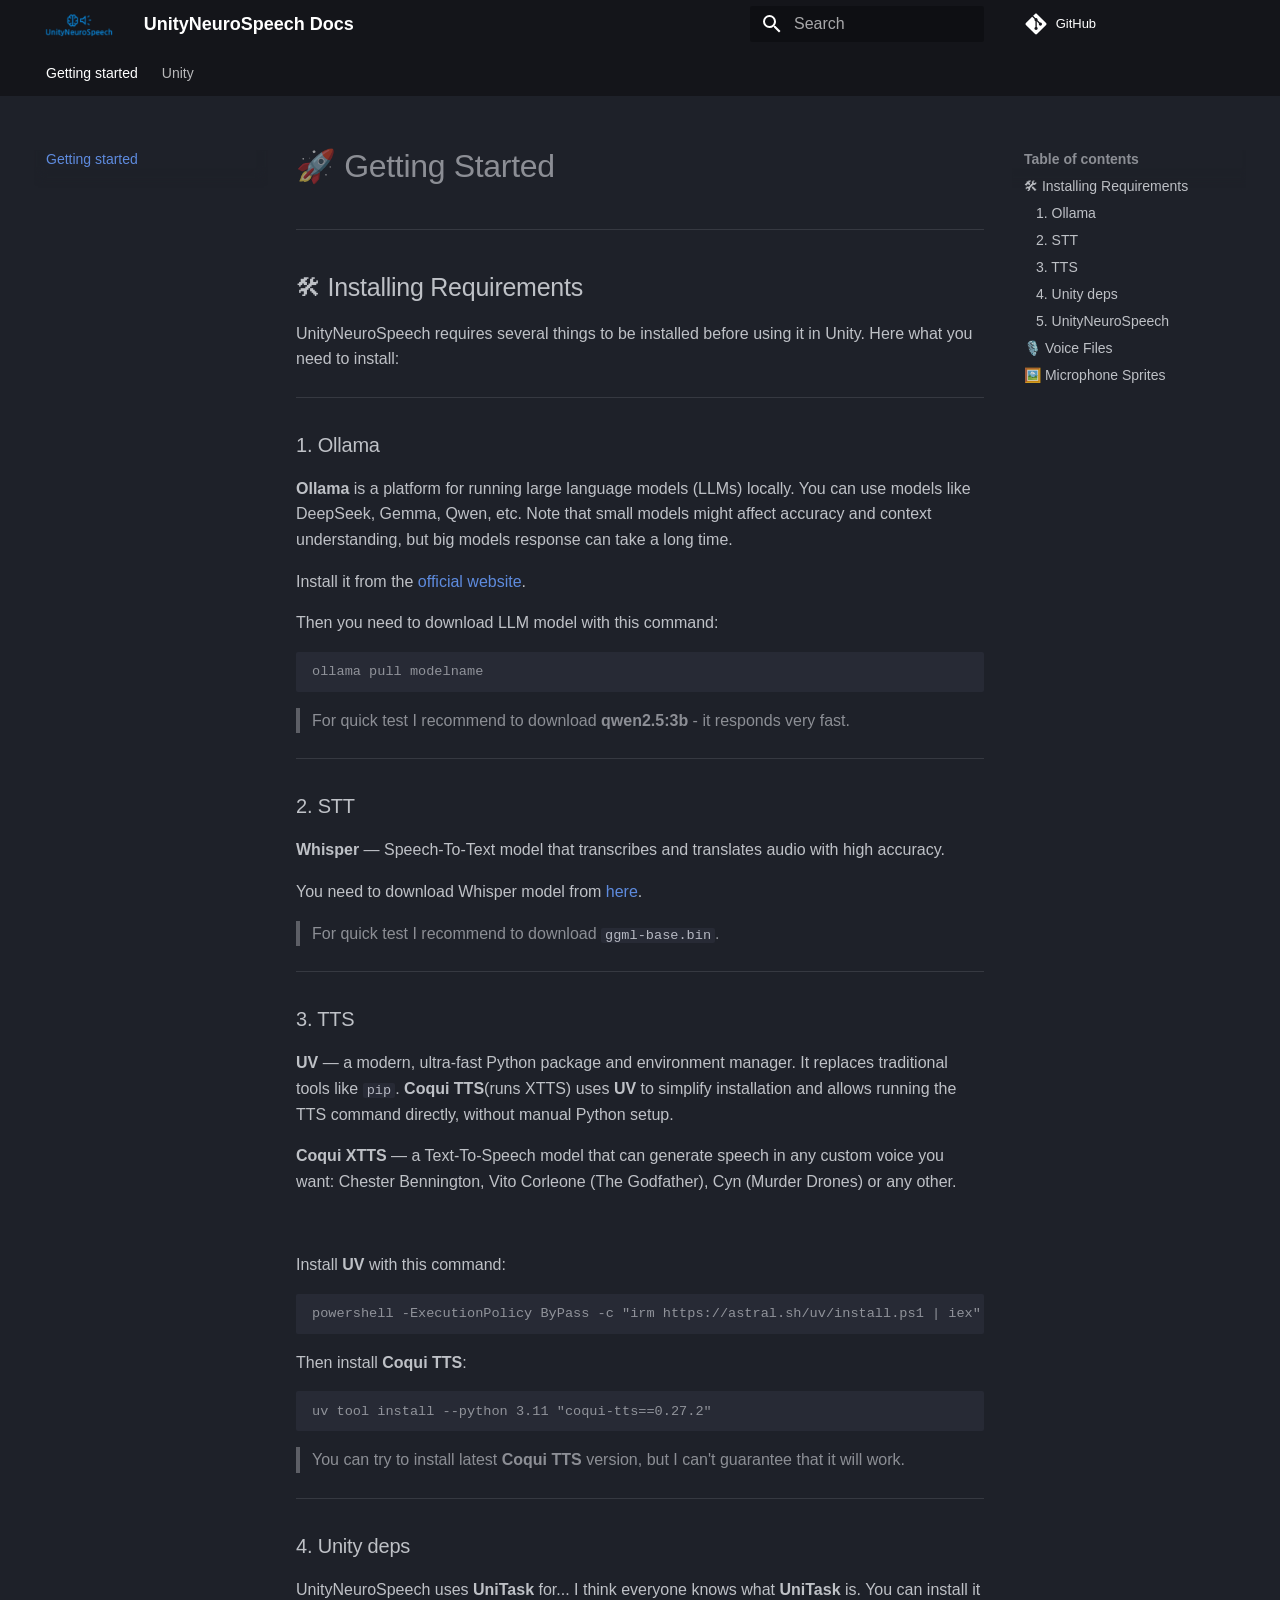
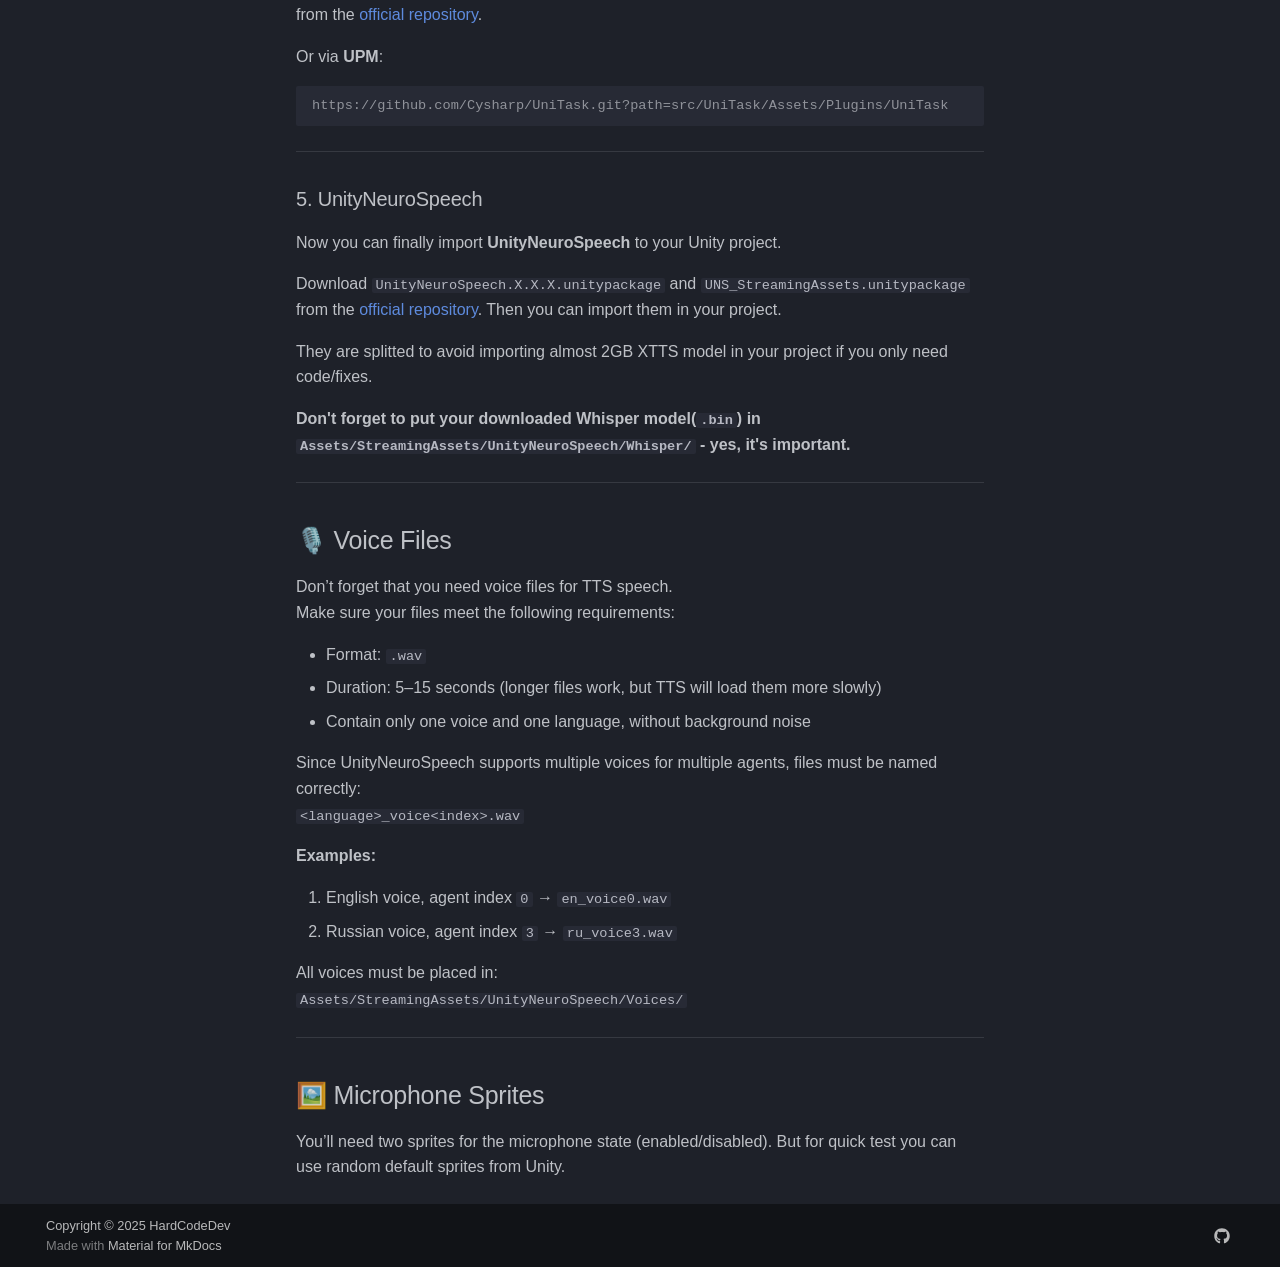
==== commit 700fb40c: "Deployed 0b2c738 with MkDocs version: 1.6.1" ====
--- a/index.html
+++ b/index.html
@@ -72,7 +72,7 @@
     <div data-md-component="skip">
       
         
-        <a href="#quick-start" class="md-skip">
+        <a href="#getting-started" class="md-skip">
           Skip to content
         </a>
       
@@ -105,7 +105,7 @@
         <div class="md-header__topic" data-md-component="header-topic">
           <span class="md-ellipsis">
             
-              Quickstart
+              Getting started
             
           </span>
         </div>
@@ -200,7 +200,7 @@
   
     
   
-  Quickstart
+  Getting started
 
       </a>
     </li>
@@ -294,7 +294,7 @@
   <span class="md-ellipsis">
     
   
-    Quickstart
+    Getting started
   
 
     
@@ -312,7 +312,7 @@
   <span class="md-ellipsis">
     
   
-    Quickstart
+    Getting started
   
 
     
@@ -346,6 +346,67 @@
     </span>
   </a>
   
+    <nav class="md-nav" aria-label="🛠 Installing Requirements">
+      <ul class="md-nav__list">
+        
+          <li class="md-nav__item">
+  <a href="#1-ollama" class="md-nav__link">
+    <span class="md-ellipsis">
+      
+        1. Ollama
+      
+    </span>
+  </a>
+  
+</li>
+        
+          <li class="md-nav__item">
+  <a href="#2-stt" class="md-nav__link">
+    <span class="md-ellipsis">
+      
+        2. STT
+      
+    </span>
+  </a>
+  
+</li>
+        
+          <li class="md-nav__item">
+  <a href="#3-tts" class="md-nav__link">
+    <span class="md-ellipsis">
+      
+        3. TTS
+      
+    </span>
+  </a>
+  
+</li>
+        
+          <li class="md-nav__item">
+  <a href="#4-unity-deps" class="md-nav__link">
+    <span class="md-ellipsis">
+      
+        4. Unity deps
+      
+    </span>
+  </a>
+  
+</li>
+        
+          <li class="md-nav__item">
+  <a href="#5-unityneurospeech" class="md-nav__link">
+    <span class="md-ellipsis">
+      
+        5. UnityNeuroSpeech
+      
+    </span>
+  </a>
+  
+</li>
+        
+      </ul>
+    </nav>
+  
 </li>
       
         <li class="md-nav__item">
@@ -556,6 +617,67 @@
     </span>
   </a>
   
+    <nav class="md-nav" aria-label="🛠 Installing Requirements">
+      <ul class="md-nav__list">
+        
+          <li class="md-nav__item">
+  <a href="#1-ollama" class="md-nav__link">
+    <span class="md-ellipsis">
+      
+        1. Ollama
+      
+    </span>
+  </a>
+  
+</li>
+        
+          <li class="md-nav__item">
+  <a href="#2-stt" class="md-nav__link">
+    <span class="md-ellipsis">
+      
+        2. STT
+      
+    </span>
+  </a>
+  
+</li>
+        
+          <li class="md-nav__item">
+  <a href="#3-tts" class="md-nav__link">
+    <span class="md-ellipsis">
+      
+        3. TTS
+      
+    </span>
+  </a>
+  
+</li>
+        
+          <li class="md-nav__item">
+  <a href="#4-unity-deps" class="md-nav__link">
+    <span class="md-ellipsis">
+      
+        4. Unity deps
+      
+    </span>
+  </a>
+  
+</li>
+        
+          <li class="md-nav__item">
+  <a href="#5-unityneurospeech" class="md-nav__link">
+    <span class="md-ellipsis">
+      
+        5. UnityNeuroSpeech
+      
+    </span>
+  </a>
+  
+</li>
+        
+      </ul>
+    </nav>
+  
 </li>
       
         <li class="md-nav__item">
@@ -600,16 +722,58 @@
   
 
 
-<h1 id="quick-start">🚀 Quick Start</h1>
+<h1 id="getting-started">🚀 Getting Started</h1>
 <hr />
 <h2 id="installing-requirements">🛠 Installing Requirements</h2>
+<p>UnityNeuroSpeech requires several things to be installed before using it in Unity. Here what you need to install:</p>
 <hr />
-<p>UnityNeuroSpeech requires several programs to be installed.<br />
-You can simply run <code>setup.bat</code> — it will download everything automatically.<br />
-Then just import the <code>.unitypackage</code> into your project.</p>
+<h3 id="1-ollama">1. Ollama</h3>
+<p><strong>Ollama</strong> is a platform for running large language models (LLMs) locally. You can use models like DeepSeek, Gemma, Qwen, etc. 
+Note that small models might affect accuracy and context understanding, but big models response can take a long time.</p>
+<p>Install it from the <a href="https://ollama.com/download">official website</a>.</p>
+<p>Then you need to download LLM model with this command:
+<div class="highlight"><pre><span></span><code><span class="go">ollama pull modelname</span>
+</code></pre></div></p>
+<blockquote>
+<p>For quick test I recommend to download <strong>qwen2.5:3b</strong> - it responds very fast.</p>
+</blockquote>
+<hr />
+<h3 id="2-stt">2. STT</h3>
+<p><strong>Whisper</strong> — Speech-To-Text model that transcribes and translates audio with high accuracy.</p>
+<p>You need to download Whisper model from <a href="https://huggingface.co/ggerganov/whisper.cpp/tree/main">here</a>.</p>
+<blockquote>
+<p>For quick test I recommend to download <code>ggml-base.bin</code>.</p>
+</blockquote>
+<hr />
+<h3 id="3-tts">3. TTS</h3>
+<p><strong>UV</strong> — a modern, ultra-fast Python package and environment manager. It replaces traditional tools like <code>pip</code>. 
+<strong>Coqui TTS</strong>(runs XTTS) uses <strong>UV</strong> to simplify installation and allows running the TTS command directly, without manual Python setup.</p>
+<p><strong>Coqui XTTS</strong> — a Text-To-Speech model that can generate speech in any custom voice you want: Chester Bennington, Vito Corleone (The Godfather), Cyn (Murder Drones) or any other.</p>
+<p>&nbsp;</p>
+<p>Install <strong>UV</strong> with this command:</p>
+<div class="highlight"><pre><span></span><code><span class="go">powershell -ExecutionPolicy ByPass -c &quot;irm https://astral.sh/uv/install.ps1 | iex&quot;</span>
+</code></pre></div>
+<p>Then install <strong>Coqui TTS</strong>:</p>
+<div class="highlight"><pre><span></span><code><span class="go">uv tool install --python 3.11 &quot;coqui-tts==0.27.2&quot;</span>
+</code></pre></div>
+<blockquote>
+<p>You can try to install latest <strong>Coqui TTS</strong> version, but I can't guarantee that it will work.</p>
+</blockquote>
+<hr />
+<h3 id="4-unity-deps">4. Unity deps</h3>
+<p>UnityNeuroSpeech uses <strong>UniTask</strong> for... I think everyone knows what <strong>UniTask</strong> is. 
+You can install it from the <a href="https://github.com/Cysharp/UniTask/releases">official repository</a>.</p>
+<p>Or via <strong>UPM</strong>:</p>
+<div class="highlight"><pre><span></span><code><span class="go">https://github.com/Cysharp/UniTask.git?path=src/UniTask/Assets/Plugins/UniTask</span>
+</code></pre></div>
+<hr />
+<h3 id="5-unityneurospeech">5. UnityNeuroSpeech</h3>
+<p>Now you can finally import <strong>UnityNeuroSpeech</strong> to your Unity project. </p>
+<p>Download <code>UnityNeuroSpeech.X.X.X.unitypackage</code> and <code>UNS_StreamingAssets.unitypackage</code> from the <a href="https://github.com/HardCodeDev777/UnityNeuroSpeech/releases">official repository</a>. Then you can import them in your project.</p>
+<p>They are splitted to avoid importing almost 2GB XTTS model in your project if you only need code/fixes.</p>
+<p><strong>Don't forget to put your downloaded Whisper model(<code>.bin</code>) in <code>Assets/StreamingAssets/UnityNeuroSpeech/Whisper/</code> - yes, it's important.</strong></p>
 <hr />
 <h2 id="voice-files">🎙️ Voice Files</h2>
-<hr />
 <p>Don’t forget that you need voice files for TTS speech.<br />
 Make sure your files meet the following requirements:</p>
 <ul>
@@ -628,9 +792,8 @@
 <code>Assets/StreamingAssets/UnityNeuroSpeech/Voices/</code></p>
 <hr />
 <h2 id="microphone-sprites">🖼️ Microphone Sprites</h2>
-<hr />
-<p>You’ll need two sprites for the microphone state (enabled/disabled).<br />
-Yes — without them, it won’t work 🤠</p>
+<p>You’ll need two sprites for the microphone state (enabled/disabled).
+But for quick test you can use random default sprites from Unity.</p>
 
 
 
